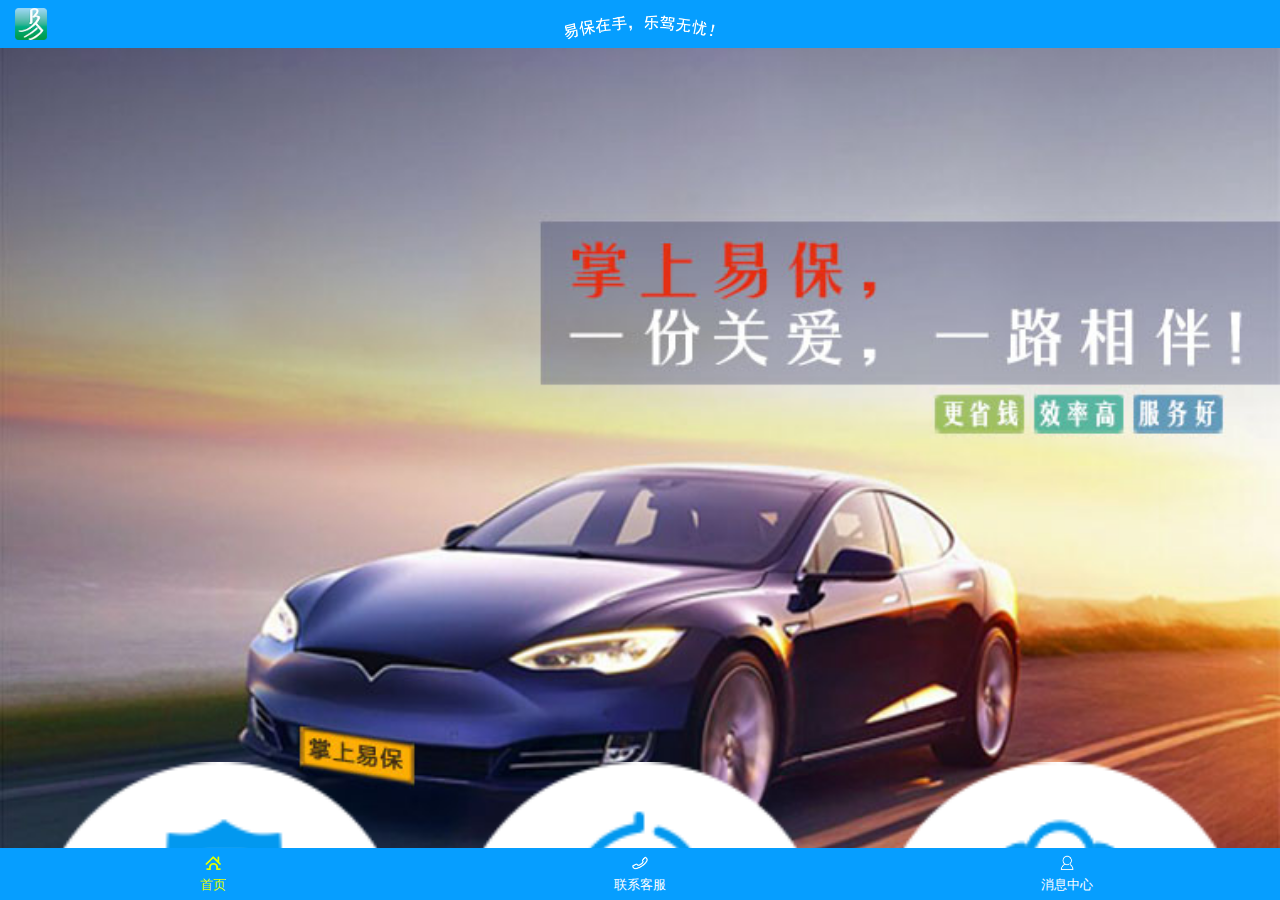
==== zsyb/index.html @ 4b7720ae "first commit" ====
<!DOCTYPE html>
<html>

	<head>
		<meta charset="utf-8">
		<meta http-equiv="X-UA-Compatible" content="IE=edge">
		<meta name="viewport" content="width=device-width, initial-scale=1,maximum-scale=1, user-scalable=no">
		<meta name="apple-mobile-web-app-capable" content="yes">
		<meta content="black" name="apple-mobile-web-app-status-bar-style">
		<meta content="telephone=no" name="format-detection">
		<meta http-equiv="expires" content="0">
		<meta http-equiv="pragma" content="no-cache">
		<meta http-equiv="Cache-Control" content="no-cache, no-store, must-revalidate">
		<title>掌上易保</title>
		<link href="css/weui2.css" rel="stylesheet">
		<link href="css/style.css" rel="stylesheet">
		<script type="text/javascript" src="js/jquery.min.js"></script>
		<script type="text/javascript" src="js/jweixin-1.0.0.js"></script>
		<script type="text/javascript" src="js/weixin.js"></script>
	</head>

	<body style="background: #FFFFFF;">
		<div class="container">
			<div class="yb_row" style="top:0;">
				<div class="index_header">
					<div class="logo_box">
						<img src="img/logo.png" />
					</div>
					<div class="index_title">
						<img src="img/indexT.png" id="banImg" />
					</div>
				</div>
				<div class="container_box">
					<div class="banner_box">
						<img src="img/topBanner.jpg" style="width:100%;" />
					</div>
					<div class="menu_box">
						<div class="menu_box_inner">
							<div class="div_box">
								<a href="ins_company.html" class="hot_link">
									<img src="img/cheXianBg.png" />
								</a>
								<a href="ins_company.html" class="hot_link">
									<img src="img/yiWaiBg.png" />
								</a>
								<a href="ins_company.html" class="hot_link">
									<img src="img/txBg.png" />
								</a>
							</div>
							<div class="div_box">
								<a href="ins_company.html" class="hot_link">
									<img src="img/wzBg.png" />
								</a>
								<a href="ins_company.html" class="hot_link">
									<img src="img/lpBg.png" />
								</a>
								<a href="ins_company.html" class="hot_link">
									<img src="img/bxBg.png" />
								</a>
							</div>
						</div>
					</div>
					
					<div class="hzhb">
						<div class="hzhb_title">
							
						</div>
						<div class="hzhb_content">
							<div class="hzhb_content_inner">
								<div class="insBlock">
									<div class="insLeft">
									    
									</div>
									<div class="insRig">
									
									</div>
								</div>
								
							</div>
						</div>
						<div class="hzhb_bottom">
							
						</div>
					</div>
				</div>
			</div>
			<div class="frame-footer">
				<div class="footer_box">
					<div class="menu_item">
						<a href="/index.html" id="home_a" class="on">
							<i class="nav01"></i>
							<p>首页</p>
						</a>
					</div>
					<div class="menu_item">
						<a href="tel:06682669998">
							<i class="nav02"></i>
							<p>联系客服</p>
						</a>
					</div>
					<div class="menu_item">
						<a href="#">
							<i class="nav03"></i>
							<p>消息中心</p>
						</a>
					</div>
				</div>
			</div>
		</div>
		<script>
			$(function() {
				//banner图片的长宽比
				var banImgRate = 760 / 534;
				var imgWidth = $(".banner_box").width();
				var imgheigth = imgWidth / banImgRate;
				$(".banner_box").height(imgheigth);
				//获取点击菜单图片宽度
				var iconWidth = $(".hot_link img").width();
				var marginTop = -(iconWidth / 2 + 5);
				$(".menu_box").css("margin-top", marginTop);
			})
		</script>
	</body>

</html>
---- zsyb/css/weui2.css ----
body,html {
	height:100%;
	-webkit-tap-highlight-color:transparent
}a {
  color: #18b4ed;
  text-decoration: none;
  -webkit-tap-highlight-color: rgba(0, 0, 0, 0);
}
a:active {
  color: #18b4ed;
}
::-webkit-input-placeholder {
  color: #CCCCCC; }

::-moz-placeholder {
  color: #CCCCCC; }

::-ms-input-placeholder {
  color: #CCCCCC; }

::-moz-placeholder {
  color: #CCCCCC; }
/*鍩烘湰鏍峰紡*/
.baseline {
  vertical-align: baseline; }

.middle {
  vertical-align: middle; }

.top {
  vertical-align: top; }

.block {
  display: block; }

.show {
  display: block; }

.hide {
  display: none; }

.inline {
  display: inline; }

.iblock {
  display: inline-block;
  *display: inline;
  *zoom: 1; }

.dtable {
  display: table; }

.cell {
  display: cell-table; }

.tleft {
  text-align: left; }

.tright {
  text-align: right; }

.tcenter {
  text-align: center; }

.center {
  margin-left: auto;
  margin-right: auto; }

.border {
  border: 1px solid #CCCCCC !important; }

.dotted {
  border: 1px dotted #CCCCCC !important; }

.hand {
  cursor: pointer; }

.move {
  cursor: move; }

.u {
  text-decoration: underline; }

.del {
  text-decoration: line-through; }

.none {
  text-decoration: none; }

.i {
  font-style: italic; }

.-i {
  font-style: normal; }

.bold {
  font-weight: bold; }

.-bold {
  font-weight: normal; }

.-wrap {
  white-space: nowrap;
  word-break: break-all;
  overflow: hidden; }

.wrap {
  white-space: pre-wrap;
  word-wrap: break-word;
  word-break: break-all; }

.left {
  float: left; }

.right {
  float: right; }

.clear {
  clear: both; }

.clearfix:after, .clearfix:before {
  display: table;
  content: " "; }

.clearfix:after {
  clear: both; }

.upper {
  text-transform: uppercase; }

.lower {
  text-transform: lowercase; }

.cap {
  text-transform: capitalize; }

.hidden {
  overflow: hidden; }

.visible {
  overflow: visible; }

.zindex {
  z-index: 1; }

.rel {
  position: relative; }

.abs {
  position: absolute; }

.fixed {
  position: fixed; }

.indent {
  text-indent: 20px; }

.lheight {
  line-height: 20px; }

.outline {
  outline: none;
  hide-focus: expression(this.hideFocus=true); }

.ell {
  text-overflow: ellipsis;
  -o-text-overflow: ellipsis;
  -moz-text-overflow: ellipsis;
  overflow: hidden; }

.yahei {
  font-family: "Microsoft YaHei"; }
  .weui_actionsheet {
  z-index: 1000;
}
/*1px瑙ｅ喅鏂规*/
.ui-border-t {
  border-top: 1px solid #e0e0e0;
}

.ui-border-b {
  border-bottom: 1px solid #e0e0e0;
}

.ui-border-tb {
  border-top: #e0e0e0 1px solid;
  border-bottom: #e0e0e0 1px solid;
  background-image: none;
}

.ui-border-l {
  border-left: 1px solid #e0e0e0;
}

.ui-border-r {
  border-right: 1px solid #e0e0e0;
}

.ui-border {
  border: 1px solid #e0e0e0;
}

.ui-border-radius {
  border: 1px solid #e0e0e0;
  border-radius: 4px;
}

@media screen and (-webkit-min-device-pixel-ratio: 2) {
  .ui-border-radius {
    position: relative;
    border: 0;
  }

  .ui-border-radius:before {
    content: "";
    width: 200%;
    height: 200%;
    position: absolute;
    top: 0;
    left: 0;
    border: 1px solid #e0e0e0;
    -webkit-transform: scale(0.5);
    -webkit-transform-origin: 0 0;
    padding: 1px;
    -webkit-box-sizing: border-box;
    border-radius: 8px;
    pointer-events: none;
  }
}

@media screen and (-webkit-min-device-pixel-ratio: 2) {
  .ui-border {
    position: relative;
    border: 0;
  }

  .ui-border-t,
    .ui-border-b,
    .ui-border-l,
    .ui-border-r,
    .ui-border-tb {
    border: 0;
  }

  .ui-border-t {
    background-position: left top;
    background-image: -webkit-gradient(linear, left bottom, left top, color-stop(0.5, transparent), color-stop(0.5, #e0e0e0));
  }

  .ui-border-b {
    background-position: left bottom;
    background-image: -webkit-gradient(linear, left top, left bottom, color-stop(0.5, transparent), color-stop(0.5, #e0e0e0));
  }

  .ui-border-t,
    .ui-border-b,
    .ui-border-tb {
    background-repeat: repeat-x;
    -webkit-background-size: 100% 1px;
  }

  .ui-border-tb {
    background-image: -webkit-gradient(linear, left bottom, left top, color-stop(0.5, transparent), color-stop(0.5, #e0e0e0)), -webkit-gradient(linear, left top, left bottom, color-stop(0.5, transparent), color-stop(0.5, #e0e0e0));
    background-position: top, bottom;
  }

  .ui-border-l {
    background-position: left top;
    background-image: -webkit-gradient(linear, right top, left top, color-stop(0.5, transparent), color-stop(0.5, #e0e0e0));
  }

  .ui-border-r {
    background-position: right top;
    background-image: -webkit-gradient(linear, left top, right top, color-stop(0.5, transparent), color-stop(0.5, #e0e0e0));
  }

  .ui-border-l,
    .ui-border-r {
    background-repeat: repeat-y;
    -webkit-background-size: 1px 100%;
  }

  .ui-border:after {
    content: "";
    width: 100%;
    height: 100%;
    position: absolute;
    top: 0;
    left: 0;
    background-image: -webkit-gradient(linear, left bottom, left top, color-stop(0.5, transparent), color-stop(0.5, #e0e0e0)), -webkit-gradient(linear, left top, right top, color-stop(0.5, transparent), color-stop(0.5, #e0e0e0)), -webkit-gradient(linear, left top, left bottom, color-stop(0.5, transparent), color-stop(0.5, #e0e0e0)), -webkit-gradient(linear, right top, left top, color-stop(0.5, transparent), color-stop(0.5, #e0e0e0));
    -webkit-background-size: 100% 1px, 1px 100%, 100% 1px, 1px 100%;
    background-size: 100% 1px, 1px 100%, 100% 1px, 1px 100%;
    -webkit-background-size: 100% 1px, 1px 100%, 100% 1px, 1px 100%;
    background-size: 100% 1px, 1px 100%, 100% 1px, 1px 100%;
    background-repeat: no-repeat;
    background-position: top, right, bottom, left;
    padding: 1px;
    -webkit-box-sizing: border-box;
    z-index: 10;
    pointer-events: none;
  }
}
/*甯冨眬*/
/* === Grid === */
.row {
  overflow: hidden;
  margin-left: -4%;
}
.row > [class*="col-"],
.row > [class*="tablet-"] {
  box-sizing: border-box;
  float: left;
}
.row.no-gutter {
  margin-left: 0;
}
.row .col-100 {
  width: 96%;
  margin-left: 4%;
}
.row.no-gutter .col-100 {
  width: 100%;
  margin: 0;
}
.row .col-95 {
  width: 91%;
  margin-left: 4%;
}
.row.no-gutter .col-95 {
  width: 95%;
  margin: 0;
}
.row .col-90 {
  width: 86%;
  margin-left: 4%;
}
.row.no-gutter .col-90 {
  width: 90%;
  margin: 0;
}
.row .col-85 {
  width: 81%;
  margin-left: 4%;
}
.row.no-gutter .col-85 {
  width: 85%;
  margin: 0;
}
.row .col-80 {
  width: 76%;
  margin-left: 4%;
}
.row.no-gutter .col-80 {
  width: 80%;
  margin: 0;
}
.row .col-75 {
  width: 71.00000000000001%;
  margin-left: 4%;
}
.row.no-gutter .col-75 {
  width: 75%;
  margin: 0;
}
.row .col-66 {
  width: 62.66666666666666%;
  margin-left: 4%;
}
.row.no-gutter .col-66 {
  width: 66.66666666666666%;
  margin: 0;
}
.row .col-60 {
  width: 55.99999999999999%;
  margin-left: 4%;
}
.row.no-gutter .col-60 {
  width: 60%;
  margin: 0;
}
.row .col-50 {
  width: 46%;
  margin-left: 4%;
}
.row.no-gutter .col-50 {
  width: 50%;
  margin: 0;
}
.row .col-40 {
  width: 36%;
  margin-left: 4%;
}
.row.no-gutter .col-40 {
  width: 40%;
  margin: 0;
}
.row .col-33 {
  width: 29.333333333333332%;
  margin-left: 4%;
}
.row.no-gutter .col-33 {
  width: 33.333333333333336%;
  margin: 0;
}
.row .col-25 {
  width: 21%;
  margin-left: 4%;
}
.row.no-gutter .col-25 {
  width: 25%;
  margin: 0;
}
.row .col-20 {
  width: 16%;
  margin-left: 4%;
}
.row.no-gutter .col-20 {
  width: 20%;
  margin: 0;
}
.row .col-15 {
  width: 10.999999999999998%;
  margin-left: 4%;
}
.row.no-gutter .col-15 {
  width: 15%;
  margin: 0;
}
.row .col-10 {
  width: 6%;
  margin-left: 4%;
}
.row.no-gutter .col-10 {
  width: 10%;
  margin: 0;
}
.row .col-5 {
  width: 1%;
  margin-left: 4%;
}
.row.no-gutter .col-5 {
  width: 5%;
  margin: 0;
}
@media all and (min-width: 768px) {
  .row {
    margin-left: -2%;
  }
  .row .col-100 {
    width: 98%;
    margin-left: 2%;
  }
  .row.no-gutter .col-100 {
    width: 100%;
    margin: 0;
  }
  .row .col-95 {
    width: 93%;
    margin-left: 2%;
  }
  .row.no-gutter .col-95 {
    width: 95%;
    margin: 0;
  }
  .row .col-90 {
    width: 87.99999999999999%;
    margin-left: 2%;
  }
  .row.no-gutter .col-90 {
    width: 90%;
    margin: 0;
  }
  .row .col-85 {
    width: 82.99999999999999%;
    margin-left: 2%;
  }
  .row.no-gutter .col-85 {
    width: 85%;
    margin: 0;
  }
  .row .col-80 {
    width: 78%;
    margin-left: 2%;
  }
  .row.no-gutter .col-80 {
    width: 80%;
    margin: 0;
  }
  .row .col-75 {
    width: 73%;
    margin-left: 2%;
  }
  .row.no-gutter .col-75 {
    width: 75%;
    margin: 0;
  }
  .row .col-66 {
    width: 64.66666666666666%;
    margin-left: 2%;
  }
  .row.no-gutter .col-66 {
    width: 66.66666666666666%;
    margin: 0;
  }
  .row .col-60 {
    width: 58%;
    margin-left: 2%;
  }
  .row.no-gutter .col-60 {
    width: 60%;
    margin: 0;
  }
  .row .col-50 {
    width: 48%;
    margin-left: 2%;
  }
  .row.no-gutter .col-50 {
    width: 50%;
    margin: 0;
  }
  .row .col-40 {
    width: 38%;
    margin-left: 2%;
  }
  .row.no-gutter .col-40 {
    width: 40%;
    margin: 0;
  }
  .row .col-33 {
    width: 31.333333333333332%;
    margin-left: 2%;
  }
  .row.no-gutter .col-33 {
    width: 33.333333333333336%;
    margin: 0;
  }
  .row .col-25 {
    width: 23%;
    margin-left: 2%;
  }
  .row.no-gutter .col-25 {
    width: 25%;
    margin: 0;
  }
  .row .col-20 {
    width: 18%;
    margin-left: 2%;
  }
  .row.no-gutter .col-20 {
    width: 20%;
    margin: 0;
  }
  .row .col-15 {
    width: 13%;
    margin-left: 2%;
  }
  .row.no-gutter .col-15 {
    width: 15%;
    margin: 0;
  }
  .row .col-10 {
    width: 8%;
    margin-left: 2%;
  }
  .row.no-gutter .col-10 {
    width: 10%;
    margin: 0;
  }
  .row .col-5 {
    width: 3%;
    margin-left: 2%;
  }
  .row.no-gutter .col-5 {
    width: 5%;
    margin: 0;
  }
  
}
/*鎸夐挳*/
.bd.spacing {
    padding: 0 15px;
}
 .bd {
            padding: 0 15px;
        }
.button_sp_area {
	padding:10px 0;
	width:60%;
	margin:0 auto;
	text-align:justify;
	text-justify:distribute-all-lines;
	font-size:0
}
.button_sp_area:after {
	display:inline-block;
	width:100%;
	height:0;
	font-size:0;
	margin:0;
	padding:0;
	overflow:hidden;
	content:"."
}
.bg-blue {/*钃濊壊*/
  background-color: #18b4ed;
}
.bg-blue:not(.weui_btn_disabled):visited {
  color: #FFFFFF;
}
.bg-blue:not(.weui_btn_disabled):active {
  color: rgba(255, 255, 255, 0.4);
  background-color: #18b4ed;
} 
.bg-blue-b {
  color: #18b4ed;
  border: 1px solid #18b4ed;
}
button.bg-blue-b,
input.bg-blue-b {
  border-width: 1px;
  background-color: transparent;
}
.bg-blue-b:active {
  border-color: #18b4ed;
}
.bg-blue-b:after {
  border-width: 0;
} 
.bg-orange {/*姗欒壊*/
  background-color: #FF6600;
}
.bg-orange:not(.weui_btn_disabled):visited {
  color: #FFFFFF;
}
.bg-orange:not(.weui_btn_disabled):active {
  color: rgba(255, 255, 255, 0.4);
  background-color: #FF6600;
} 
.bg-orange-b {
  color: #FF6600;
  border: 1px solid #FF6600;
}
button.bg-orange-b,
input.bg-orange-b {
  border-width: 1px;
  background-color: transparent;
}
.bg-orange-b:active {
  border-color: #FF6600;
}
.bg-orange-b:after {
  border-width: 0;
} 
.bg-gray {
  background-color: #e7e7e7;
}
/*瀛椾綋澶у皬 鐢熸垚11-32 35 40 45 50鍍忕礌瀛椾綋 */
.f11 {
  font-size: 11px !important;
  line-height: 11px; }

.f12 {
  font-size: 12px !important;
  line-height: 12px; }

.f13 {
  font-size: 13px !important;
  line-height: 13px; }

.f14 {
  font-size: 14px !important;
  line-height: 14px; }

.f15 {
  font-size: 15px !important;
  line-height: 15px; }

.f16 {
  font-size: 16px !important;
  line-height: 16px; }

.f17 {
  font-size: 17px !important;
  line-height: 17px; }

.f18 {
  font-size: 18px !important;
  line-height: 18px; }

.f19 {
  font-size: 19px !important;
  line-height: 19px; }

.f20 {
  font-size: 20px !important;
  line-height: 20px; }

.f21 {
  font-size: 21px !important;
  line-height: 21px; }

.f22 {
  font-size: 22px !important;
  line-height: 22px; }

.f23 {
  font-size: 23px !important;
  line-height: 23px; }

.f24 {
  font-size: 24px !important;
  line-height: 24px; }

.f25 {
  font-size: 25px !important;
  line-height: 25px; }

.f26 {
  font-size: 26px !important;
  line-height: 26px; }

.f27 {
  font-size: 27px !important;
  line-height: 27px; }

.f28 {
  font-size: 28px !important;
  line-height: 28px; }

.f29 {
  font-size: 29px !important;
  line-height: 29px; }

.f30 {
  font-size: 30px !important;
  line-height: 30px; }

.f31 {
  font-size: 31px !important;
  line-height: 31px; }

.f32 {
  font-size: 32px !important;
  line-height: 32px; }

.f35 {
  font-size: 35px !important;
  line-height: 35px; }

.f40 {
  font-size: 40px !important;
  line-height: 40px; }

.f45 {
  font-size: 45px !important;
  line-height: 45px; }

.f50 {
  font-size: 50px !important;
  line-height: 50px; }
.f55 {
  font-size: 55px !important;
  line-height: 55px; }
/*瀛椾綋棰滆壊*/
.f-red {
  color: #ef4f4f !important; }

.f-green {
  color: #04be02 !important; }

.f-blue {
  color: #18b4ed !important; }

.f-black {
  color: #333 !important; }

.f-white {
  color: #FFF !important; }

.f-zi {
  color: #FF33CC !important; }

.f-gray {
  color: #CCCCCC !important; }

.f-yellow {
  color: #FFFF66 !important; }

.f-orange {
  color: #FF6600 !important; }
/*Tab*/
.tab-fixed {
    position: fixed;
    top: 0;
    width: 100%;
    z-index:100;
}
.tab-bottom {
  bottom: 0;
  width: 100%;
  position: fixed;
}
.tab-green {
    background: rgba(0, 0, 0, 0) none repeat scroll 0 0;
    border-bottom: 3px solid #04be02;
    color: #04be02;
}
.tab-red {
    background: rgba(0, 0, 0, 0) none repeat scroll 0 0;
    border-bottom: 3px solid #ef4f4f;
    color: #ef4f4f;
}
.tab-blue {
    background: rgba(0, 0, 0, 0) none repeat scroll 0 0;
    border-bottom: 3px solid #18b4ed;
    color: #18b4ed;
}
.weui_navbar_item:after {border-right:none;}
/*鍒嗗壊绾�*/
.divider {
    color: #666;
    display: table;
    height: auto;
    line-height: 1;
    overflow: hidden;
    padding: 10px 0;
    text-align: center;
    white-space: nowrap;
}
.divider::after, .divider::before {
    background-image: url("[data-uri]");
    background-repeat: no-repeat;
    content: "";
    display: table-cell;
    position: relative;
    top: 50%;
    width: 50%;
}
.divider::before {
    background-position: right 1em top 50%;
}
.divider::after {
    background-position: left 1em top 50%;
}
.divider-dot {
  background: url([data-uri]) repeat-x scroll 0 0 transparent;
  font-size: 0;
  height: 1px; }

.divider-span {
  border-bottom: 1px solid #ddd;
  color: #333;
  font-size: 14px;
  margin-bottom: 15px;
  margin-top: 15px;
  text-align: center; }

.divider-span span {
  background-color: #fff;
  padding: 3px;
  position: relative;
  top: 10px; }
/*鍐呭*/
.p{
  padding: 20px 15px;
  font-size: 16px;
}
 /**
 * 琛ㄦ牸
 */
.ui-table {
  width: 100%;
  border-collapse: collapse;    background-color: #fff;
    line-height: 40px;
    text-align: center; }
.ui-table th {
  font-weight: 500; }

.ui-table td, .ui-table th {
  border-bottom: 1px solid #e0e0e0;
  border-right: 1px solid #e0e0e0;
  text-align: center; }

@media screen and (-webkit-min-device-pixel-ratio: 2) {
  .ui-table td, .ui-table th {
    position: relative;
    border-right: 0;
    border-bottom: 0; }

  .ui-table td:after, .ui-table th:after {
    content: "";
    position: absolute;
    width: 100%;
    height: 100%;
    left: 0;
    top: 0;
    background-image: -webkit-gradient(linear, left top, right top, color-stop(0.5, transparent), color-stop(0.5, #e0e0e0), to(#e0e0e0)), -webkit-gradient(linear, left top, left bottom, color-stop(0.5, transparent), color-stop(0.5, #e0e0e0), to(#e0e0e0));
    background-size: 1px 100% ,100% 1px;
    background-repeat: no-repeat;
    background-position: right, bottom; }

  .ui-table tr td:last-child:after, .ui-table tr th:last-child:after {
    background-image: -webkit-gradient(linear, left top, left bottom, color-stop(0.5, transparent), color-stop(0.5, #e0e0e0), to(#e0e0e0));
    background-size: 100% 1px;
    background-repeat: no-repeat;
    background-position: bottom; }

  .ui-table tr:last-child td:not(:last-child):after {
    background-image: -webkit-gradient(linear, left top, right top, color-stop(0.5, transparent), color-stop(0.5, #e0e0e0), to(#e0e0e0));
    background-size: 1px 100%;
    background-repeat: no-repeat;
    background-position: right; } }
.ui-table tr td:last-child, .ui-table tr th:last-child {
  border-right: 0; }

.ui-table tr:last-child td {
  border-bottom: 0; }
/*swipe*/
.slide{
    position: relative;
    max-width: 640px;
    overflow: hidden;
    margin: 0px auto;
}
.slide:after{
    content: '';
    display: block;
    width: 100%;
    padding-top: 50%;
}
.slide ul{
    position: absolute;
    left: 0;
    top: 0;
    width: 100%;
    height: 100%;
}
.slide li{
    list-style: none;
    position: absolute;
    left: 0;
    top: 0;
    width: 100%;
    height: 100%;
}
.slide li:first-child{
    z-index: 1;
}
.slide li img{
    position: absolute;
    left: 0;
    top: 0;
    width: 100%;
    height: 100%;
    border: none;
}
.slide .slide-desc {
  background-color: rgba(0, 0, 0, 0.5);
  position: absolute;
  bottom: 0;overflow: hidden;
  padding: 5px;
  width: 100%;
  color: #fff;
  font-size: 16px;
  text-align: center;white-space: nowrap;word-break: break-all; text-overflow: ellipsis; }
.slide .dot{
    position: absolute;
    right: 10px;
    bottom: 10px;
    z-index: 5;
    font-size: 0;
}
#slide2 .dot{
    position: absolute;
    right:50%;
    bottom: 10px;
    z-index: 5;
    font-size: 0;text-align: center;
   margin:0 auto;
}
.slide .dot span{
    display: inline-block;
    width: 5px;
    height: 5px;
    margin-left: 5px;
    border: 1px solid #fff;
    border-radius: 50%; 
}
.slide .dot .cur{
    background-color:#04BE02;border: 1px solid #04BE02;
}
.slide .txt{overflow: hidden;text-align:center;font-size:16px; white-space: nowrap;word-break: break-all; text-overflow: ellipsis;}
/*鎼滅储*/
.search-fixed {
  position: fixed;
  top: 0;width:100%;
z-index:9999;
}
.searchbar {
  padding: 8px 0;
  overflow: hidden;
  height:30px;
  -webkit-box-align: center;
  -webkit-align-items: center;
  align-items: center;
}
.searchbar .search-input {
  -webkit-transform: translate3d(0, 0, 0);
          transform: translate3d(0, 0, 0);
  margin-right: 0;
  -webkit-transition: all .3s;
          transition: all .3s;
}
.searchbar .search-input input {
  margin: 0 ;
  height:35px;
}
.search-input {
  position: relative;
}
.search-input input {
  box-sizing: border-box;
  width: 100%;
  height: 20px;
  display: block;
  border: none;
  -webkit-appearance: none;
     -moz-appearance: none;
          appearance: none;
  border-radius:1px;
  font-family: inherit;
  color: #3d4145;
  font-size: 16px;
  font-weight: normal;
  padding: 0 5px;
  background-color: #fff;
  border: 1px solid #EFEFF4;
}
.search-input input::-webkit-input-placeholder {
  color: #cccccc;
  opacity: 1;
}
.search-input .weui_icon_search {
  position: absolute;
  font-size: 12px;
  color: #EFEFF4;
  top: 50%;
  left: 3px;
  -webkit-transform: translate3D(0, -50%, 0);
          transform: translate3D(0, -50%, 0);
}
.search-input label + input {
  padding-left: 22px;
}
.search-ff::before{
color: #FFF !important;
}
/*鍥炬爣*/
@font-face {font-family: "iconfont";src:url("[data-uri] AAFKY3Z0IA1l/uoAAM9YAAAAJGZwZ20w956VAADPfAAACZZnYXNwAAAAEAAAz1AAAAAIZ2x5ZivY uVsAAALEAADB4mhlYWQKMlSSAADEqAAAADZoaGVhB94D6AAAxOAAAAAkaG10eKguI8oAAMUEAAAB 2mxvY2F3HUZsAADG4AAAAQZtYXhwAyQM8wAAx+gAAAAgbmFtZQp/3BcAAMgIAAACLnBvc3QVuwse AADKOAAABRZwcmVwpbm+ZgAA2RQAAACVAAAAAQAAAADMPaLPAAAAANOJiEwAAAAA04mITQAEA/8B 9AAFAAACmQLMAAAAjwKZAswAAAHrADMBCQAAAgAGAwAAAAAAAAAAAAEQAAAAAAAAAAAAAABQZkVk AMAAeOZ9A4D/gABcA4AAhQAAAAEAAAAAAxgAAAAAACAAAQAAAAMAAAADAAAAHAABAAAAAABEAAMA AQAAABwABAAoAAAABgAEAAEAAgB45n3//wAAAHjmAP///4saBAABAAAAAAAAAAABBgAAAQAAAAAA AAABAgAAAAIAAAAAAAAAAAAAAAAAAAABAAAAAAAAAAAAAAAAAAAAAAAAAAAAAAAAAAAAAAAAAAAA AAAAAAAAAAAAAAAAAAAAAAAAAAAAAAAAAAAAAAAAAAAAAAAAAAAAAAAAAAAAAAAAAAAAAAAAAAAA AwAAAAAAAAAAAAAAAAAAAAAAAAAAAAAAAAAAAAAAAAAAAAAAAAAAAAAAAAAAAAAAAAAAAAAAAAAA AAAAAAAAAAAAAAAAAAAAAAAAAAAAAAAAAAAAAAAAAAAAAAAAAAAAAAAAAAAAAAAAAAAAAAAAAAAA AAAAAAAAAAAAAAAAAAAAAAAAAAAAAAAAAAIAIgAAATICqgADAAcAKUAmAAAAAwIAA1cAAgEBAksA AgIBTwQBAQIBQwAABwYFBAADAAMRBQ8rMxEhESczESMiARDuzMwCqv1WIgJmAAAABQAs/+EDvAMY ABYAMAA6AFIAXgF3S7ATUFhASgIBAA0ODQAOZgADDgEOA14AAQgIAVwQAQkICgYJXhEBDAYEBgxe AAsEC2kPAQgABgwIBlgACgcFAgQLCgRZEgEODg1RAA0NCg5CG0uwF1BYQEsCAQANDg0ADmYAAw4B DgNeAAEICAFcEAEJCAoICQpmEQEMBgQGDF4ACwQLaQ8BCAAGDAgGWAAKBwUCBAsKBFkSAQ4ODVEA DQ0KDkIbS7AYUFhATAIBAA0ODQAOZgADDgEOA14AAQgIAVwQAQkICggJCmYRAQwGBAYMBGYACwQL aQ8BCAAGDAgGWAAKBwUCBAsKBFkSAQ4ODVEADQ0KDkIbQE4CAQANDg0ADmYAAw4BDgMBZgABCA4B CGQQAQkICggJCmYRAQwGBAYMBGYACwQLaQ8BCAAGDAgGWAAKBwUCBAsKBFkSAQ4ODVEADQ0KDkJZ WVlAKFNTOzsyMRcXU15TXltYO1I7UktDNzUxOjI6FzAXMFERMRgRKBVAExYrAQYrASIOAh0BITU0 JjU0LgIrARUhBRUUFhQOAiMGJisBJyEHKwEiJyIuAj0BFyIGFBYzMjY0JhcGBw4DHgE7BjI2Jy4B JyYnATU0PgI7ATIWHQEBGRsaUxIlHBIDkAEKGCcehf5KAqIBFR8jDg4fDiAt/kksHSIUGRkgEwh3 DBISDA0SEowIBgULBAIEDw4lQ1FQQCQXFgkFCQUFBv6kBQ8aFbwfKQIfAQwZJxpMKRAcBA0gGxJh iDQXOjolFwkBAYCAARMbIA6nPxEaEREaEXwaFhMkDhANCBgaDSMRExQBd+QLGBMMHSbjAAABACz/ iAPSA14AKQBGQEMGAQECHhQCBAMCAQUAA0AAAgABAwIBWQADAAQAAwRZBgEABQUATQYBAAAFUQAF AAVFAQAlIx0bFxUPDQkHACkBKQcOKyUiByU2JyUWMz4BNy4BJw4BBxQXBSYjDgEHHgEXMjcFBhUe ARc+ATcuAQM4Ri3+mgYGAWYuRUFYAQFYQUJZAQP+nC9EQlkBAVlCRC8BZAMBWUJBWAEBWLwx0BkY zzIBWEFCWAEBWUEKE8w0AVhBQlcBM80TC0JXAQFXQkFYAAAAAAIAJf+hA98DXwASACAAMEAtAQED AhEBAQMCQBIAAgE9AAAAAgMAAlkAAwEBA00AAwMBUQABAwFFJiUmJgQSKwUBNjUmJyYnBgcGBxYX FhcyNwkBPgE3FhcWFwYHBgcuAQPf/s9EBWVkmZllZQMEZWSZcV8BMfzfA6J7elFSBARSUXp7ogsB MWBxmmNmBQVmZJmYZmQEQ/7NAlZ7ogMDUVB8e1BRBASiAAEAQv+oA7kDRAAHAAazBwIBJislBRMB FwkBBwI2AQV+/InpAjP+PAZncQNO/fZuAgD9zPAAAAAAAQBXADgDqQLDAAIADkALAgEAPQAAAF8Q AQ8rEyEBVwNS/lYCw/11AAIAvAAaA0EC4AADAAsAO0A4BQECAQFABgQCAgEDAQIDZgADA2cAAAEB AEsAAAABTwUBAQABQwQEAAAECwQLCgkHBgADAAMRBw8rEzUhFQElBSMdASMRvAKF/bwBAAEEwIMC fmJi/v/i4sGiAWMAAAABAFcANgOpAsEAAgAOQAsAAQA+AAAAXxEBDysJASEB/wGq/K4Cwf11AAAA AAIADP/wA/QDEQA6AE4AhEANPiolHwQKCyQBBQoCQEuwIVBYQCsIAQAHAQECAAFXBgECAAMEAgNY AAQACwoEC1kACQkKQQAKCgVRAAUFCwVCG0AoCAEABwEBAgABVwYBAgADBAIDWAAEAAsKBAtZAAoA BQoFVQAJCQoJQllAFE1LRUM6OTg2NDMyMBYoIREREQwUKwEHIRUhFSMVPwEHDgEHBicuASMOAQcO ARceATc+AT8BFxYEHwE1Jy4BLwE3PgE1NCYrATUhNTQPATUjAxYfAQcGBw4BJyYnJjY3PgEXHgEB ogL+9gEN3uHjBAgwBghCVWc5OlIkRwlBRtJoJG0WDCYdAQEeFjspoCARFxE1KE51ARqNjY0dQyUn FhcoOXJEkAkDEBgdP0EwMwLPQjJYMAICEB5yAwITGhMBFxoypzc7CjISThkOEw92DQmtDwsyDQYu JJYOBwRYLAQBAYj+BxcTFRscHisjBAhuISsSFg4CAQkAAAASAET/xAO8AzwAAAACAAQABgAIAAoA DAAcACsAOwBIAFgAZwBvAH8AjQCcAJ0AnUCaOjIeAwAGlkMCCQedd2dlYzMrKScACgsJh1cCDQt+ dloDDAIFQAAABgEGAAFmEAEBBwYBB2QRAQMNAg0DAmYAAgwNAgxkAAQABgAEBlkIAQcKAQkLBwlZ DwELDgENAwsNWQAMBQUMTQAMDAVRAAUMBUULCwUFj46Mi4qJc3FtbGloUE9HRkVELy0WFQ4NCwwL DAwLBQYFBhUSDysBJRUBNQMzNxUBNQUjAiIOAhQeAjI+AjQuAQMRFhcWFxYXFhcHNic0JwM2MzIX FhcRJicmLwM2BzY3Njc2NxcmDwEhNgMmNTQ3NjchBgcGDwMmNxEmJyYnJicmJzcGFxQXNjIWFAYi JjQTBiMiJyYnERYXFh8DBjcGBwYHBgcnFjcyNyEGNyE2NzY/AxYXFhUUByMA/wIC/pQBAdb+lAFr AQ+0pXZHR3altKV2R0d2XTMsEw8nGwYGzwMCAdAYFzY0DQ0MDgUGJBLDM94PECcvCwzQExMO/qAW NAMPAwQBJhAMBQQkEcQU8TMsExAmGwYH0AMCAWtuT09uT7QYFzY0DQ0MDgYFJRHDM9wPECYwCwzQ ExMHBwFgFSL+2hAMBQQkEcQVBgMOjgHrAwH+kAECAwIB/pIBmAK/R3altKV2R0d2pbSldv7cAS0W IhAPJy8LDNATEwcHAX0DDgMF/toQDAUEJRHDFZQTECYbBwbQAwECM/79GBc2NA0NDA4FBiURwzMX /tMWIw8QJi8LDNATEwcHok9uT09u/i4DDgMFASYQDAUEJBLDFZITDycbBgbPAwIBM1IMDgUGJBLD MzgYFzY0AAwAh//VA34DLABXAGMAcACRAJ8AqADLAOEA+wEPARoBIQLuS7ALUFhBJgEhAFoAAgAD AAQAhAANAAwAAwAFAAYAlgABAAgACQDIAMQAtACpAEYAPwAZAAcACwAIAOQAOwAgAB8ABAAOAAsA NgABAAwADgAGAEAbS7AMUFhBJgEhAFoAAgADAAQAhAANAAwAAwAFAAYAlgABAAgABwDIAMQAtACp AEYAPwAZAAcACwAIAOQAOwAgAB8ABAAOAAsANgABAAwADgAGAEAbQSYBIQBaAAIAAwAEAIQADQAM AAMABQAGAJYAAQAIAAkAyADEALQAqQBGAD8AGQAHAAsACADkADsAIAAfAAQADgALADYAAQAMAA4A BgBAWVlLsAtQWEBXAAQCAwIEA2YAAAMGAwAGZgAJBwgHCQhmAAgLBwgLZAALDgcLDmQADgwHDgxk DwENDAEMDQFmAAMABgUDBloABQoBBwkFB1kAAgIKQQAMDAFSAAEBCwFCG0uwDFBYQFEABAIDAgQD ZgAAAwYDAAZmCQEIBwsHCAtmAAsOBwsOZAAODAcODGQPAQ0MAQwNAWYAAwAGBQMGWgAFCgEHCAUH WQACAgpBAAwMAVIAAQELAUIbS7AbUFhAVwAEAgMCBANmAAADBgMABmYACQcIBwkIZgAICwcIC2QA Cw4HCw5kAA4MBw4MZA8BDQwBDA0BZgADAAYFAwZaAAUKAQcJBQdZAAICCkEADAwBUgABAQsBQhtL sDJQWEBUAAIEAmgABAMEaAAAAwYDAAZmAAkHCAcJCGYACAsHCAtkAAsOBwsOZAAODAcODGQPAQ0M AQwNAWYAAwAGBQMGWgAFCgEHCQUHWQAMDAFSAAEBCwFCG0BZAAIEAmgABAMEaAAAAwYDAAZmAAkH CAcJCGYACAsHCAtkAAsOBwsOZAAODAcODGQPAQ0MAQwNAWYAAwAGBQMGWgAFCgEHCQUHWQAMDQEM TQAMDAFSAAEMAUZZWVlZQCHw7ufl19XBv7Gvp6WjoZiXlZORkIGAcG9dXFdWLy4kEA8rAQ4BBwYj IgYVFAcGHwEHDgEXHgE3PgE3NhcUFhceAR8BBgcGFQYXFhcWFxY2NzYyFxY3NicmNzYnJi8BNzY/ ARceARcWNjc2Jy4BJy4BNzYnJicuAScuARcWFxYGJicmNjc+AQcWFxYHBicmNTQ3PgEXHgEVFAYH BjU0NzYHBgcOAScmBwYXFgYmJyY1NDY3NhYHFjMyFQYiJicmJyYXFhcGKwE3NjsBBgUWBwYWFxYz FjY9ARcWNjc2Fx4BBw4BBwYnJicmNj8BFx4BBxYXFhcWFxYUBiMiJicmNz4BJyY3NgUWBxQjIhcW FxYGBwYnIicmNzY3Njc2Nz4BAw4BFxY3Njc2FxYfARY3NjU0JyYHBhYXFjY3NjU0JhYUBicmNhcB y1p2BwIDBA0FBgIBFiceDAUKCwggBQYDGQsFBwECAQ4oAQcIAxA/GjEyMz81ki8jDAUCAQULHgwS EgoJDQoYCAoQAwEHBiIQCwMCBxUKBAltUhdUeRkDAx8tDwkBCAojgBkDAxUVFyUYCB6dITsiDggL DAkFCzmBNxMBAggHBCAJCksoHGHAMkAgAiEzEjcJBg4GzAoTExQUCQUB/ucEBwYDCxQsIxAdTY83 EgMJBgcUgVV1UT0JAQYGBQ4FDR0GCw0NChwZER4qPQgECQYBBQwXGAH4FQEIBQYGAgEDCRpEKgUK JCgGBAoLCQgIywYGAgMHAgEECgUCAwMFAggQgQoBCwgKBwkZDQsDAggEAycUil8cGQcKCAgZGRw0 ai4UCgQEIgoIBQYwEAYKAwQBBxUyEQoLBRwJBAQKCgodMSYdDAECCxQMBhoaGRkUDxkDAygiIBwZ RxUPCQ4mIg8fU4IaCAOBECsmMQMeEDgRFA4NESwsFxYKEDksFAcCqwkeCQUWBAIBAg8QBAIJKgIp DgIBDQwEDgcHBwsiCAUDfxEEAwUECgkFBAIUAgICATQCLConDBcBFzIrAwgeJA0DCl8cT2YEBU8+ VBQ3DgwJAwjlBgcIDQkYFA8FFhIJEAwFAgQQEAwKCwUHBhELCQcXAQUKFBcMBwMCDgwCAhIHFQcO DgMGEAEBCBEPCgUMEgYOCgsjCAUBCAgQExIYEAMGBQsCAAAGAB7/8QPjAwkAHAAnADIASgBTAFwA KkAnDQEAAwFAPzwLAwA9AAIBAmgAAQMBaAADAANoAAAAX1BPMjElLwQQKwEOAx4BFxYGDwE/ARcW OwEnJj4COwEnLgIHHgEHBi4CNz4BBR4BDgEnLgE3NhYXDgEXHgM/ARcWNzYnJjY3PgEuAwceAQcO AScmNhcWBgcGJjc+AQE1RXFGIQ0/NwoCDhA6OR82LhAGECRWg0obBRZ+r3MXAhYRJRYHDAsqAQIR CA8iFB4FHAsed2qDBANFbIlFFi4uAgEMCwEONjALPF2CSwkIBAg2Cgst3w4EERopDQkmAwkNQ1pt aWUkBg8pMB8eBw4WPHlaORNMcjCgEDYOCwUYIhIPCQoMJh8QBwxADwYBgBSQXD1oPRcVBhkZAgMl IgwKJ2hnYUUekQcaCxkCFxslFA4nCQ0nGhAHAAAGACoABAPUAv0AFgAxAEQAVABeAHAAOkA3LAEE BQFAAAABAGgAAQUBaAAFBAVoAAIDAmkABAMDBE0ABAQDUgADBANGY2FUU0tKOjkxMCUGDysBDgEX HgEzMhceARUUFhcWNjc2JicuAQUGBwYWFxYkNz4BJicuATc2Jy4BDwE3NicmBhceARUUBgcOAScu ATU0Nz4BNzYHBhUUFxY2Nz4BNTQmJyYGFxYVFAYnJj4CAQYWMzIWFRQWFxY2NTQmJyYGAqAWCRAI FyBYLBwOBAwcJAYIRj0ocv6yZml/D4ySAVlqNR4zOxAMAxIKDmROKQQGKhE/jkVPXE8rhCdKTzUZ LyV1U19HHFggKDAwIRpNEQc4EAkEFCkBLBUXIh0bBQgZJEE0FhIC+AooEAcFNCArOjQUBxAmNEOL JBcQgCRwh+9ERylmMW9aFQUJBS8eLBQbDilFFQkB+RNOMjZdGw4EChVPNDgxGBsNJ1ssVEolDwIQ FUgnH0ENCwOBBxEXGw8JIxUDAYkVKR8hFRAGESEpM0QEAgQAAAABACkAaAPXApoAFABTS7AWUFhA HAACAwJoAAMBAQNcAAEAAAFNAAEBAFIEAQABAEYbQBsAAgMCaAADAQNoAAEAAAFNAAEBAFIEAQAB AEZZQA4BAA8NCwkGBQAUARMFDislMjY1NCYjNC4BIyIGByMiBhUUFjMDXjRFRzJXk1Z1thQeQFhX QWhGNDVTVY1Oh2xkQ0FXAAAAAAQAK/+pA9UDUwAIABkAJQAmADlANiYBBAE/BgECAAUBAgVZAAEA AAQBAFkABAMDBE0ABAQDUQADBANFCgkhIBsaEhEJGQoZExIHECsTFBYgNhAmIAYBIg4CFB4CMj4C NC4CEiIuATQ+ATIeARQGBcW4AQW5uf77uAE7YK1+Skp+rb+ufUtLfa4S4sBvb8Div3Bw/tABfoK5 uQEFuLgBUkp+rb+ufUtLfa6/rX5K/Itwv+LAb2/A4r9wAAAAAwAr/6kD1QNTABAAHAAdAC9ALB0B AgE/BAEAAAMCAANZAAIBAQJNAAICAVEAAQIBRQEAGBcSEQkIABABEAUOKwEiDgIUHgIyPgI0LgIS Ii4BND4BMh4BFAYFAgBgrX5KSn6tv659S0t9rhLiwG9vwOK/cHD+0ANTSn6tv659S0t9rr+tfkr8 i3C/4sBvb8Div3AAAAMAQP/AA8ADQAAHAA8ANgBJQEYUAQQCLygfHgQFBAJAAAQCBQIEBWYHAQUG AgUGZAAGAwIGA2QAAQACBAECWQADAAADTQADAwBSAAADAEYVFS4YExMTEAgWKwQgABAAIAAQACAG EBYgNhAHJy4BDwEjBg8BBhQXFh8BHgQzMj8BERQWMjY1ERcWMzY3NjQCuf6O/vkBBwFyAQf+3/7C 4eEBPuHKngcTCQEBBgKgCQkBAgICBAMEAwINCWgTGhNpCQ4NCQpAAQcBcgEH/vn+jgI54f7C4eEB PmmgBwQEAQMDnwkbCQIBAgEBAQEBCmf+zw0TEw0BM2oKAQgKGgAAAAABAEj/4AO/Ax4AUAAlQCJQ OAQABAI+AwECAQJoAAEBAFEAAAALAEJHRkVDKikUEgQOKwEmBg8BJicuAQYHDgEXHgEXHgEzMjY3 PgU3NiYnJg4BBwYHDgIiJicuAScmNz4BFhceARcnJgYHBhQeAR8BFjsBFzI+Az8BNiYnA6sMGAQZ LVhb385FMikLDFVEN4FDYrM8CREODAsIAwMODQgRCwIQLyNeaW5tLjlIChVYOq+9Tio/Em4NGAUC BQkGogYGAwIECAYGBQE6BAsNAn8FCw1FZEJEGVZbQp9TUo4yKSpWUAwZGhscHA8NFgMCBgwJSj0u QR4kIit3RpB1TEoWOSBVMisFCwwGDQsJAz8CAQIEBQcEoQwYBQAAAAMBogAAAmIDAAAHABUAHQB4 S7ALUFhAIAAAAAECAAFZAAIAAwQCA1kABAUFBE0ABAQFUQAFBAVFG0uwFlBYQBoAAgADBAIDWQAE AAUEBVUAAQEAUQAAAAoBQhtAIAAAAAECAAFZAAIAAwQCA1kABAUFBE0ABAQFUQAFBAVFWVm3ExUl IxMSBhQrADQ2MhYUBiIHNDYzMh4BFRQGIyIuARA0NjIWFAYiAaI4Tzk5Tzg4KBosGjknGi0ZOE85 OU8CeFA4OFA4wCg4GiwaKDgaLP7SUDg4UDgAAAQAQP/AA8ADQAAVACYAMgA+AExASQABAAFoAgoC AAADBAADWgsBBAkBBwYEB1kIAQYFBQZNCAEGBgVRAAUGBUUYFgEAPDs2NTAvKikhHhYmGCYSDwwK BwQAFQEVDA4rASM1NCYjISIGHQEjIgYUFjMhMjY0JgchIgcGFREUFjMhMjY1ETQmARQGIiY1ETQ2 MhYVExQGIiY1ETQ2MhYVA6CgOCf+vyg4oA0TEw0DQA0TE439wA0KCTgoAcAoOBP+kxMaExMaE8AT GhMTGhMCoEAoODgoQBMaExMaE4AJCQ7+ICg4OCgB4A0T/kANExMNAWANExMN/qANExMNAWANExMN AAAABABA/8ADwQNAAAsAFAA0AFgAvrU4AQgMAUBLsChQWEBAAAgMBwwIB2YOAg0DAAQBBABeAwEB AWcABgAFCwYFWQALAAoJCwpZAAkADAgJDFkABwQEB00ABwcEUQ8BBAcERRtAQQAIDAcMCAdmDgIN AwAEAQQAAWYDAQEBZwAGAAULBgVZAAsACgkLClkACQAMCAkMWQAHBAQHTQAHBwRRDwEEBwRFWUAo FxUNDAEAWFdPTElGPj02NTEuKCUiHxU0FzQREAwUDRQGBAALAQsQDislIgYUFjMyPgE1NCYhIgYU FjI2NCY3ISIuAicDJy4BKwEiJjQ2OwEyFh8BEx4BMyEyFhQGJSImJzQ+ATclMjY3EzYmJy4BIyEi JjQ2MyEyHgEXFgcDDgEjAWEbJSUbER0SJgGmGyUlNSYmJf34ESAYEQI2HwISCikNExMNKSM2BB82 AhEKAggNExP+EwwTAQcOCQGyDBIBMwEFBQMHBf3WDRMTDQIqDBcUCB4GMwQ1I0AlNiURHhEbJSU2 JSU2JSANFh8RAX6zCxETGhMwI7L+gAsQExoTgBENCBAJASAQCwEgCBEFAwQTGhMHDAohMP7fITAA AAAADwBg/+ADoAMgAA8AHwArADcAQwBPAFsAZwB3AIcAlwCnALcAxwDXANRA0R0BFyYcIwMWFRcW WRsBFSQYIQMSARUSWR8BAg4BAk0ADggBDk0ACBEBCE0ADQoEDU0PCwkDAQAKBwEKWQAHBQQHTQAR IAEQAxEQWQAFDAYCBAAFBFklGiIDFBQTURkBExMKQQADAwBRHgEAAAsAQsrIubiqqJqYiYh6eGpo ERACANLPyNfK18G+uMe5xrKvqLeqt6KfmKeap5GOiJeJloJ/eId6h3JvaHdqd2NiXVxXVlFQS0pF RD8+OTgzMi0sJyYhIBkWEB8RHgoHAA8CDycOKwUjIiY9ATQ2OwEyFh0BFAYDIgYdARQWOwEyNj0B NCYjACImPQE0NjIWHQEUFiImPQE0NjIWHQEUJiImPQE0NjIWHQEUBiImPQE0NjIWHQEUBiImPQE0 NjIWHQEUJiImPQE0NjIWHQEUBSMiJj0BNDY7ATIWHQEUBhMjIiY9ATQ2OwEyFh0BFAYDIgYdARQW OwEyNj0BNCYjByMiJj0BNDY7ATIWHQEUBgUjIiY9ATQ2OwEyFh0BFAYDIgYdARQWOwEyNj0BNCYj ByMiJj0BNDY7ATIWHQEUBgGAwCg4OCjAKDg46A0TEw3ADRMTDQFtGhMTGhNtGhMTGhMTGhMTGhOT GhMTGhOTGhMTGhMTGhMTGhP+wEANExMNQA0TEzPAKDg4KMAoODjoDRMTDcANExMNQEANExMNQA0T EwHzwCg4OCjAKDg46A0TEw3ADRMTDUBADRMTDUANExMgOCjAKDg4KMAoOAFAEw3ADRMTDcANE/7g Ew1ADRMTDUANExMNYA0TEw1gDc0TDUANExMNQA1TEw2ADRMTDYANsxMNgA0TEw2ADe0TDSANExMN IA2zEw1ADRMTDUANEwFAOCjAKDg4KMAoOAFAEw3ADRMTDcANE8ATDUANExMNQA0TgDgowCg4OCjA KDgBQBMNwA0TEw3ADRPAEw1ADRMTDUANEwAFAED/wAPAA0AACwAXAC0AOABaAQhLsAtQWEA0AAUI BWgABwQBAQdeAAgJBg4DBAcIBFkNCwMDAQIBAAwBAFoADAoKDE0ADAwKUQ8BCgwKRRtLsBRQWEAu AAUIBWgABwQBAQdeDQsDAwECAQAMAQBaAAwPAQoMClUJBg4DBAQIUQAICAoEQhtLsBZQWEAvAAUI BWgABwQBBAcBZg0LAwMBAgEADAEAWgAMDwEKDApVCQYOAwQECFEACAgKBEIbQDUABQgFaAAHBAEE BwFmAAgJBg4DBAcIBFkNCwMDAQIBAAwBAFoADAoKDE0ADAwKUQ8BCgwKRVlZWUAiOzkZGFNSS0hD QTlaO1o4NzMwKickIh8cGC0ZLRUVFRAQEiskIiY1ETQ2MhYVERQGIiY1ETQ2MhYVERQBIzU0JiMh IgYdASMiBhQWMyEyNjQmJTQ2MyEyHgEdASEBISImNRE0PgEzMhYVERQWMyEyNjURND4CMh4CFREU BgJtGhMTGhPTGhMTGhMB4KA4J/6/KDigDRMTDQNADRMT/ZMTDQFBCA8I/oABoP5AKDgJDgkNExMN AcANEwUJDA0MCAU4gBMNAWANExMN/qANExMNAWANExMN/qANAg1AKDg4KEATGhMTGhNADRMIDwlA /SA4KAHgCQ8IEg7+IA0TEw0B3wcMCAUFCAwH/iEoOAAAAwAg/+AD4ANBACUAKwBCAEhARUI9Hh0U CwYCCAFAAAIIBggCBmYAAAAIAgAIWQAGAAMEBgNZBwUJAwQEAVEAAQELAUImJkA/Ojg0Mi8tJism Kx8mOxIKEisJASYiBwEOAR4BPwERFBYzITI2NREXHgEzMj4CPwE+AjQuAgE1NDIdASUUKwE1NCYj Ig4BHQEjIiY1EQE2MhcBA9T+ahpIGv5qCgMQGgoNRSgCgCUuDAQKBgMFBgUCBAIDAgIDBP4JQAFA E+0yLh8tFNMPHgFJCRsJAUoB6wFBFRX+vwgaFQMIC/58KDg1KwGCCQMEAQIDAgQDBwcHBwYG/jex Dg6xICCxHy8YIhSxFQsBtgEEBwf++wAAAwBB/8ADwQNAAAgAEQBCAFZAUyYBBAYBQAAFAAYEBQZZ AAQACQgECVkACAAHAAgHWQsCCgMAAQEATQsCCgMAAAFRAwEBAAFFCgkBADs5NTIvLCIfHBkVEw4N CREKEQUEAAgBCAwOKyUiBhQWMjY0JiEiBhQWMjY0JhMmIyEnLgIrASIGFBY7ATIeAhUXEx4DMyEy NjQmIyEiLgEvASUyPgI3EzYmAWEaJiY1JSUBpRomJjUlJW0ZJv1/AgMbKRcoDRMTDSgFCwgGHzYD EBkgEQIIDRMTDf34Bw0IAQUB+xEgGRACMwMNQCU1JiY1JSU1JiY1JQKEHA0XJhYTGhMECAsFs/6C ER8WDRMaEwcNByYfDRYeEQEgFysAAAACAB//4APiA0EAIwAvAC5AKxQLAgIAAUADAQIABQACBWYA AAAFBAAFWQAEBAFRAAEBCwFCIxghGDsSBhQrCQEmIgcBDgEeAT8BERQWMyEyNjURFx4DMhYzMjY3 PgEuAQEVIzU0NjMyHgIVA9b+ZxpIGv5qCgMQGgsNRCgCgCYuDgIDAwQDAwIHDgQEBAIG/oXAMi4Y JhYMAewBQBUV/r8IGhUDCAv+fCg4NSsBhQwBAgECAQcGBQwMDP57Q7MfLg0XGg8ABQBA/+ADwAMg AAsAOQBFAFEAlgCWQJNqXQIKC2tcAgMKAkAABg0JDQYJZgADCg8KAw9mAA8MCg8MZBMBDAQKDARk AA0ADggNDlkACREBCAEJCFkAAQAACwEAWQALEgEKAwsKWQAFBQdRAAcHCkEABAQCURABAgILAkJT UkhGPDoODJSTiIZjYVKWU5ZOS0ZRSFFCPzpFPEU0MSopJCEcGRQTDDkOORUQFBArEiImPQE0NjIW HQEUASEiJj0BNDYyFh0BFBYzITI2NRE0JiMhIgYdARQGIiY9ATQ+AjMhMhYVERQGASMiJjQ2OwEy FhQGAyMiJjQ2OwEyFhQGFyIuAicmNjc2NzUuATU0MzIeAxUUBxUeBBceAQ4BJy4CJy4CPQE0Njc2 NTQmIyIGFRQWFxYdARQGBwYHBq0aExMaEwKg/YAoOBMaExMNAoANExMN/YANExMaEw8aJBMCgCg4 OP04YA0TEw1gDRMTDWANExMNYA0TE3IFCggGAgMODWFHMi7ALkYpGgl/EzElKg0GDQ4GFg0RLGEc CA4IBwZyPERFOycsDRIMMIsEASATDaANExMNoA3+rTgnQQ0TEw1BDRITDQKADRMLBi8NExMNLxAe Fg04KP2AKDgCQBMaExMaE/6gExoTExoTYQQGCQYNFgMXCBQrgWLAFyU1Mh2rZBQCCAcJAgIDFhoO AwQJEAIBCQ4IQQgNBVKTRTs7RVlrIgkQQQwTAQIdAQAAAAQAYP/AA6ADQAALABsAKwBNAEtASAAJ AAcDCQdZAAMIBgsDBAEDBFkAAQAABQEAWQAFAgIFTQAFBQJRCgECBQJFHRwODENBOzo1My0sJSIc Kx0qFhMMGw4bFRAMECskIiY9ATQ2MhYdARQFISImNRE0NjMhMhYVERQGASIGFREUFjMhMjY1ETQm IyoBJj0BNC4BIyIGHQEUBiImPQE0PgEzMh4GHQEUAg0aExMaEwEg/YAoODgoAoAoODj9WA0TEw0C gA0TEw1TGhM7WS5KdBMaE0xyQBcvLCskHxYMgBMNYA0TEw1gDdM4KAFgKDg4KP6gKDgB4BMN/qAN ExMNAWANExMNgjRZMWlVgg0TEw2CTHc7ChIaISkuNRuCDQAAAAIAYP/gA6ADIAAPADABNEuwC1BY QBgrAQUGIBICAgUbGAIDAgNAEQEFHgECAj8bS7AMUFhAEysgEhEEAgYbGAIBAgJAHgECAT8bQBgr AQUGIBICAgUbGAIDAgNAEQEFHgECAj9ZWUuwClBYQCwABgcFBwZeAAUCBwUCZAACAwcCA2QABwcA UQgBAAAKQQQBAwMBUQABAQsBQhtLsAtQWEAtAAYHBQcGBWYABQIHBQJkAAIDBwIDZAAHBwBRCAEA AApBBAEDAwFRAAEBCwFCG0uwDFBYQCEABgcCBwYCZgAHBwBRCAEAAApBBQQDAwICAVEAAQELAUIb QC0ABgcFBwYFZgAFAgcFAmQAAgMHAgNkAAcHAFEIAQAACkEEAQMDAVEAAQELAUJZWVlAFgIALi0p KCIhHRwaGRUUCgcADwIPCQ4rASEiBhURFBYzITI2NRE0JgMBFQYHIg4BBwYiLwEiNSYnNSMnLgE2 NzYWHwE3NjIeAQNA/YAoODgoAoAoODiR/wACBAEBAgEGDAYCAQYBAX4GBAUGCRsJZ+oJGxIBAyA4 KP2AKDg4KAKAKDj+qv79AQICAQEBAgICAQMBAYEGERAHCQEJauwJExoAAAAAAwBg/+ADoAMgACAA MABAATxLsAtQWEAaIAACAQAEAQIBGw0CAwIVEQIEAwRAHAECAT8bS7AMUFhAFyAAAgEABAECARsV EQ0EBAIDQBwBAgE/G0AaIAACAQAEAQIBGw0CAwIVEQIEAwRAHAECAT9ZWUuwC1BYQDwAAAgBCAAB ZgABAggBAmQAAgMIAgNkBQEDBAgDBGQABAkIBAlkCwEICAdRAAcHCkEACQkGUgoBBgYLBkIbS7AM UFhANgAACAEIAAFmAAECCAECZAMBAgQIAgRkBQEECQgECWQLAQgIB1EABwcKQQAJCQZSCgEGBgsG QhtAPAAACAEIAAFmAAECCAECZAACAwgCA2QFAQMECAMEZAAECQgECWQLAQgIB1EABwcKQQAJCQZS CgEGBgsGQllZQBgyMSMhOjcxQDI/KyghMCMwFCITFBQRDBQrASYiDwEnLgEGFB8BMxUWFzMXFjMy Nz4CMzY3NQE2JicTISImNRE0NjMhMhYVERQGASIGFREUFjMhMjY1ETQmIwLXCRsJ6mcJGxMJfgEB BAIDBgYHBQECAQEEAgEACgEJaf2AKDg4KAKAKDg4/VgNExMNAoANExMNAfYKCexqCQETGgqBAQED AwICAQEBAgIBAQMJGgr96TgoAoAoODgo/YAoOAMAEw39gA0TEw0CgA0TAAACAED/wgPAAz4AGAA0 AEFAPgcBBQYCBgUCZgQIAgIDBgIDZAAAAAYFAAZZAAMBAQNNAAMDAVIAAQMBRhoZMS8sKygmIyEe HRk0GjQsEgkQKwEuASIGBw4CFRQWFx4CMzI+AjU0LgEDIxUUBiImPQEjIiY0NjsBNTQ2MhYdATMy FhQGAz1Ao7SjQCo7HkQ/KmZxPFqjf0QeO4fAExoTwA0TEw3AExoTwA0TEwK7QENDQCplcTtZoz8q Ox5Df6NZO3Fl/s/ADRMTDcATGhPADRMTDcATGhMAAAABAH8A3wOBAnsAHwAdQBoUDQIBAAFAAwEA PgAAAQBoAgEBAV8kLhEDESsJASM1JgcGBwEOARQWFx4CMzI3CQEWMzI2Nz4CLgEDd/6eARIVBAL+ ogUFBQUDBwgEDgkBSAFMCg0GDAUDBQEBBQEXAV8BEQ0CA/6fBQwMDAQDBAIJAUv+tgkFBQMKCQoJ AAMAQP/CA8ADPgASACUAQQCSS7AKUFhANgAFAgQCBV4GCgIEBwIEB2QJAQcIAgcIZAAIAwMIXAAB AAIFAQJZAAMAAANNAAMDAFIAAAMARhtAOAAFAgQCBQRmBgoCBAcCBAdkCQEHCAIHCGQACAMCCANk AAEAAgUBAlkAAwAAA00AAwMAUgAAAwBGWUAWJyY+PDk4NTMwLisqJkEnQScXGhALEisEIi4CNTQ+ ATc+ATIeAhQOAQIiDgIUHgIzMj4BNz4BNC4BEyM1NCYiBh0BIyIGFBY7ARUUFjI2PQEzMjY0JgJa tKN/RB47KkCjtKN/RER/sJqMbTo6bYxNM2FXJTY6Om0HwBMaE8ANExMNwBMaE8ANExM+Q3+jWTtx ZSpAQ0N/o7KjfwL5OmyLmotsOhoyJDaMmYts/tzADRMTDcATGhPADRMTDcATGhMABAAfACED3wLf AFIAbgB2AH4Av0uwFFBYQEQABgsFCwYFZgoBCA0OCQheAAMAAgsDAlkACwwHEAMFDQsFWQANAA4J DQ5ZAAkBAAlNAAEABAABBFcACQkAUg8BAAkARhtARQAGCwULBgVmCgEIDQ4NCA5mAAMAAgsDAlkA CwwHEAMFDQsFWQANAA4JDQ5ZAAkBAAlNAAEABAABBFcACQkAUg8BAAkARllAKFRTAQB+fXp5dnVy cWtpZmViYF1bWFdTblRuUE9CQD06JSIAUgFSEQ4rNyMuAjc+ARcWFxYGBw4BJicuAScmBgcGHgIX Fj4BNz4BMyEyHgIXHgE3PgE3NicuAScuAQcGBwYrASImNDY7ATY3NhYXFgcOAQcGJicjDgETIzU0 JiIGHQEjIgYUFjsBFRQWMjY9ATMyNjQmJDQ2MhYUBiIGNDYyFhQGIs0LNVAmCAx9UTczCAUKBxEQ BRIcDS9cCgUOHyoXGjMpDgMRCwEsBQoIBgIWSSgWKA4jDQYhGRYwFh0fCRHtDRMTDdwtNFCDDw4o FUMqPWke/BthOSATGhMgDRMTDSATGhMgDRMTAZMmNCYmNKYmNCYmNCEFZKVhlsAHBUcLGggFAgcH GRgBBJ96PW9MLwICJ040Cw0DBwgGUFsFAiwmW3w8aycjIwIDLg4TGhM5BQnAlItpOEEEBmVfWmUB nyANExMNIBMaEyANExMNIBMaEyY0JiY0Jlo0JiY0JgAAAAIAQP/AA8ADQAAtADsALkArBAEGAwAF AQIDAAJZBAEGAwAAA1EAAwADRQEANzUvLiYjIR4YFQAtAS0HDisBIz4CJy4BJy4BDgEHDgIHBgcO ASsBIg4BFREUFjsBMh4BOwEyPgESNTQuASAiBhURFB4BMzI2NRE0A2C9BwwGBQUyJg4dGhcIDBQL CBELFEsOWgkOCRMNVwhKbTLYIUcfOR4s/PcaEwkOCQ0TAgARO0wmLUENBQMECwgMLiQiRhMiLwkO Cf5ADRMgIBozAWwmGi0aEw3+QAkOCRMNAcANAAAAAwBC/8IDvgM+ABIAHgAmADZAMwYBAAAFBAAF WQAEAAMCBANZAAIBAQJNAAICAVEAAQIBRQEAJCMgHxwbFhULCgASARIHDisBIg4DFRQeAjI+AjQu AgMUBiImNRE0NjIWFSYiJjQ2MhYUAgBJiG1TLUd3pbald0dHd6U7ExoTExoTDCgcHCgcAz4tU22I SVuld0dHd6W2pXdH/WINExMNASANExMNYBwoHBwoAAQAQv/CA74DPgAXACMAKwA3AEJAPwABAAIE AQJZAAQABQcEBVkABwAGAwcGWQADAAADTQADAwBRCAEAAwBFAQAzMi0sKyonJh8eGRgNCwAXARcJ DisFIi4CNTQ+BDMyHgIVFA4EEiIOARQeATI+ATQmBDQ2MhYUBiISIiY1ETQ2MhYVERQCAFuld0cg OlJicz1bpXdHIDpSYnMr0LBmZrDQsGZm/rgcKBwcKCEaExMaEz5Hd6VbPXNiUjogR3elWz1zYlI6 IAM8ZrDQsGZmsNCwXCgcHCgc/mATDQEgDRMTDf7gDQAAAAABAEH/wAPAAzoAOgBHQEQpAQQDKCIC AAECQCoBBT4ABQIFaAYBAAEAaQACAAMEAgNZAAQBAQRNAAQEAVEAAQQBRQEALi0lIx0bFhQIBwA6 AToHDisFIiYnLgE1EQYHBgcGJjc+Ajc+ATMyHgEVFAYjIg4DBzYzMhYdAQkBFRQGIiY9ATQ2FwEW FAcBBgIgAwYDCQvDohgNEigFAgstHkXHewkOCRMNRHhRRCYQttENEwE0/swTGhMpDwGACAn+gAlA AQEEEAoBHwlxEQsQFhcOLHEwbXIJDgkNEyo+V0knbxMN7gFKAU8rDRMTDX0VEBD+YAkZCf5jCgAA AAACAED/wAPAA0AABwBMAKJADUM8MwMICR0cAgMCAkBLsApQWEA0CgEICQcJCAdmBQEDAgQEA14A AAAJCAAJWQsBBwYMAgIDBwJZAAQBAQRNAAQEAVIAAQQBRhtANQoBCAkHCQgHZgUBAwIEAgMEZgAA AAkIAAlZCwEHBgwCAgMHAlkABAEBBE0ABAQBUgABBAFGWUAcCQhLSUZEPz4yMCclJCIXFRIRDgwI TAlMExANECsAIAAQACAAEAUyFhQGKwEVFAYiJj0BIyIuAy8BLgE1NDY7ATUjIi4FNTQ2OwE1JyY2 Nz4BFh8BNzYyHgEPARUzMhYUBisBFQK5/o7++QEHAXIBB/7BDRMTDWETGhNfAwcFBgQCAgIBEw1f XwQHBgYEAwITDV92CgEJBhEQBmxlChoTAQp2YQ0TEw1hA0D++f6O/vkBBwFy+RMaE18NExMNXwED AwUCBgIHAw0TQAIDBAYGBwQNExR2ChoKBgQEBmxrChIaCnwPExoTQAAAAAADAED/wAPAA0AABwAP AEoAaUBmKyEXAwUGAUAHAQYDBQMGBWYADAsCCwwCZgAAAAMGAANZCAEFCQ8CBAoFBFoOAQoNAQsM CgtZAAIBAQJNAAICAVEAAQIBRREQSUdEQj8+Ozk2NDMxLiwkIx4dFhQQShFKExMTEBASKwAgABAA IAAQACAmEDYgFhAnMjY0JisBNTc2JicuASIGDwEnJiIHDgIWHwEVIyIGFBY7ARUjIgYUFjsBFRQW MjY9ATMyNjQmKwE1Arn+jv75AQcBcgEH/t/+wuHhAT7h/w0TEw1hdwkBCQUMDAwEZmsKGgoEBQEF BXZfDRMTDV9fDRMTDV8TGhNhDRMTDWEDQP75/o7++QEHAXL9x+EBPuHh/sKfExoTD3wKGgkFBAUF a2wJCQUMDAwFdhQTGhNAExoTXw0TEw1fExoTQAAAAwCg/8ADYAM+AA8AGwBGAJ+2RDUCBwUBQEuw ClBYQDcAAQIBaAYBBAIDAgQDZgoBAAMFAwAFZgAFBwcFXAACAAMAAgNZCQEHCAgHTQkBBwcIUgAI BwhGG0A4AAECAWgGAQQCAwIEA2YKAQADBQMABWYABQcDBQdkAAIAAwACA1kJAQcICAdNCQEHBwhS AAgHCEZZQBoBAENBPjs4Ni4tKCYgHxcWERAJBwAPAQ8LDislIiY1ETQ+ATMyFhURFAcGAiIGFREU FjI2NRE0EzU0JiIGHQEUDgEjIiY9ATQmIgYdARQeARcVIyIGFBYzITI2NCYrATU+AQIAT3EzWTRP cUU2EGpLS2pL4BMaE02FTnepExoTVZNYwA0TEw0BwA0TEw3Ah7m+cU8BADRZM3FP/wBZOiwCP0s1 /wA1S0s1AQA1/u2ADRMTDYBPhU6qeIANExMNgFqdYgg/ExoTExoTPw3KAAACAKD/wANgAz4ACwA2 AHW2NCUCBQMBQEuwClBYQCoEAQIBAAECAGYAAwAFBQNeAAEAAAMBAFkHAQUGBgVNBwEFBQZSAAYF BkYbQCsEAQIBAAECAGYAAwAFAAMFZgABAAADAQBZBwEFBgYFTQcBBQUGUgAGBQZGWUAKIzMoFSYY FRAIFiskMjY1ETQmIgYVERQlNTQmIgYdARQOASMiJj0BNCYiBh0BFB4BFxUjIgYUFjMhMjY0JisB NT4BAbGecXGecQIgExoTTYVOd6kTGhNVk1jADRMTDQHADRMTDcCHub5xTwEAT3FxT/8AT3GADRMT DYBPhU6qeIANExMNgFqdYgg/ExoTExoTPw3KAAAAAAQAf//AA4EDQAAqAD4ATABaAHdAdAsBAQcY AQgDIQEECQIBCwAEQAACDQEGBwIGWQAHAAEDBwFZAAMACAkDCFkACQAEAAkEWQwBAAALCgALWQ4B CgUFCk0OAQoKBVEABQoFRU5NLCsBAFVTTVpOWkdFQkE1Mys+LD4nJiAeGxkSEQ4MACoBKg8OKyUi ByU+AzU0JyUWMzI2NCYiBhUUFhcFJiMiBhQWMzI3BQYVFBYyNjQmAzIWFRQOAyMiJjU0PgUBNDYy FhQGIyIuBAEiJjU0PgEzMhYVFA4BAwE2Jf7KBAUEAgYBMSUwNUtLaksEBP7SJjQ1S0s1JiABQQVL aktLNxslBgwQEwsaJgQGCQsMD/3HJjUlJRsJEA4MCAUCQhslER0SGiYRHsAmrAcNDw8IERO9IUtq S0s1ChUKvCVLaksVsxIQNUtLaksCQCYaChQQDAYlGwcPDAwIBwP+gBslJTUmBQgMDhD+iSYaEh0R JRsRHRIAAAAFAD//wAO/A0AAFQAoAEUAVQBlAFxAWQAFBwYHBQZmAAEMAQIIAQJZCgEICQEHBQgH WQAGDQEEAwYEWQADAAADTQADAwBRCwEAAwBFKikXFgEAYV9XVk9NR0Y7OTMyKUUqRR0cFigXKAkI ABUBFQ4OKwUiLgI0PgIyHgIVFA4GAyIOARQeATI+ATU0LgYDIiYnJjY3PgIyHgIXHgEzMjY3PgEe AQcOAgIiLgE9ATQ2MzIeAR0BFAYEIiY9ATQ+AzMyFh0BFAH/W6Z4R0d4prameEcSIjE9SFBYLmix Z2ex0LFnEB0qMz9ETCZDdykIAwsCBwcHBwYGAiFcNDVdIAgaFQQJG0hUsBoWDRwUDRYNDQERKBwF CQwOCBQcQEd4prameEdHeKZbLllPSTwxIhIDQGex0LFnZ7FoJ0xEPzMqHRD9ezo0CxoIAgQBAgME AyktLSoLAxAaCyMzGgECDRYNQBQcDRYNQA0WDRwUQAgODAkFHBRAFAAAAQBA/8ADvgNAACIAGEAV HxUQAwEAAUAAAAEAaAABAV8+JwIQKwEuAiclAyYjIgcDBQ4BHwEDBhY/ARcWOwEyNjU0JwM3PgED vQIHCgb+8XgJFBUIev7xEw0OxC8DIRHy8gcIAQ0TAi3FBgQB7AUJBgEqAQMSEv7+KQMlDsr+4xQX CoWGBBMNBgUBF8kHEQAAAQBA/8ADvQNAAEwAKEAlRzUvLiomIh4QAwoAAQFAAAEAAWgDAgIAAF8A AABMAEw/PTYEDysFJi8BBw4BKwEiLgInJjcTJyY3PgI/ATYeAQYPARcWDwE3Nh8BJyY/AScuAS8B LgMvAQcOAS4BNxM2MzIWFxMFHgEPARMWBgcGAv8JBvL2AgQCBQIEBQQBEQMvxA4GAggKBZwNFQUQ DV+mCwMnyA8QxyYDDKThAgUCBAIDAwIBZGQFGRgJBYIIFQkQBHgBDxMMDcUuAQcICEABA4aHAQEB AQMBCxQBHcoOEgYJBgEaAxAaFQMQqgwQ624ICW7sEAupIgEBAQIBAwQDAtXUDAkLGQwBEhIKCP79 KgMlDsn+4wkRBQYAAAACAED/wAPAA0AABwAZADNAMAAEAwIDBAJmAAAAAwQAA1kFAQIBAQJNBQEC AgFRAAECAUUKCBYUERAIGQoZExAGECsAIAAQACAAEAUjIi4BNRE0NjIWHQEzMhYUBgK5/o7++QEH AXIBB/7fvwkOCRMaE58OEhIDQP75/o7++QEHAXL5CQ4JAP8NExMN3xMaEwADAED/wAPAA0AABwAT ACgAPEA5AAUDBAMFBGYAAAADBQADWQcBBAAGAgQGWgACAQECTQACAgFRAAECAUUVFCUiGxkUKBUo FRMTEAgSKwAgABAAIAAQACIuATQ+ATIeARQGAyM1NC4BIyIOAhURFBY7ATI2NCYCuf6O/vkBBwFy AQf+qNCxZ2ex0LFnZ3mgCQ4JBwsJBRMNwA0TEwNA/vn+jv75AQcBcv3HZ7HQsWdnsdCxARngCQ4J BQkMBv8ADRMTGhMAAwBg/+QDwAMcABcAPwBZAEVAQgUIAgQBBgEEBmYJAQYAAQYAZAACAAEEAgFZ AAMDCkEHAQAACwBCQUAZGAEAQFlBWRsaGD8ZPxEPDQsGBAAXARcKDisFIiYvASMiJj0BNDY7ATc2 MzIeARURFAY3IyciJicuAT8BPgI1NC4BJyYnJjY3PgEWFx4BFx4CFRQOAQ8BBhciJy4BNz4CNTQm JyY2Nz4BFhceARQGBwYCDg8jE7ZTKDg4KFO2JSANFRAejggEAgMCCwQIDBYUFBITFAoHCAQLBxEQ BQMHBhcXGBoYGAwKXAwJCgEIJjAmQjoIAQoHERAGP0xMPwocExK3OCjAKDi3JQscFf1AHx3CAgIC BxsKEh0gOh8hNx4bDQoKGwcFAgcHBQkHHyVKKilMJyARDW0ICRoKK0dpN1CAQgoaCQYDBQdJlbyV SQsAAAAABABg/+QDwAMcABcAKQBRAGsAYEBdJAECAyMBAAgCQAcLAgYBCAEGCGYMAQgAAQgAZAAC CgEEBQIEWQAFAAEGBQFZAAMDCkEJAQAACwBCU1IrKhkYAQBSa1NrLSwqUStRIR4YKRkoEQ8NCwYE ABcBFw0OKwUiJi8BIyImPQE0NjsBNzYzMh4BFREUBgEiBh0BFBY7ATIfAREGDwEGIwEjJyImJy4B PwE+AjU0LgEnJicmNjc+ARYXHgEXHgIVFA4BDwEGFyInLgE3PgI1NCYnJjY3PgEWFx4BFAYHBgIO DyMTtlMoODgoU7YlIA0VEB7+ng0TEw1gDQrJBQTACg0BkAgEAgMCCwQIDBYUFBITFAoHCAQLBxEQ BQMHBhcXGBoYGAwKXAwJCgEIJjAmQjoIAQoHERAGP0xMPwocExK3OCjAKDi3JQscFf1AHx0CHBMN wA0TCckCpAQFwAn+pgICAgcbChIdIDofITceGw0KChsHBQIHBwUJBx8lSiopTCcgEQ1tCAkaCitH aTdQgEIKGgkGAwUHSZW8lUkLAAQAQAAAA8ADAAAHABgAKABrAOlLsAtQWEA8Bw4CBgsFCwYFZgAD DQEEAAMEWQAJAAoBCQpZAAAAAQgAAVkACAALBggLWQAFAgIFTQAFBQJRDAECBQJFG0uwFlBYQDYH DgIGCwULBgVmAAkACgEJClkAAAABCAABWQAIAAsGCAtZAAUMAQIFAlUNAQQEA1EAAwMKBEIbQDwH DgIGCwULBgVmAAMNAQQAAwRZAAkACgEJClkAAAABCAABWQAIAAsGCAtZAAUCAgVNAAUFAlEMAQIF AkVZWUAkKykaGQoIZmNPTUpIODYtLClrK2siHxkoGicTEAgYChgTEg8QKwA0NjIWFAYiASEiLgE1 ETQ2MyEyFhURFAYBIgYVERQWMyEyNjURNCYjASMiJiMuATc+BRcWFx4CNz4ENz4EMzIWFAYjIg4C Bw4FBw4BLgEnLgMrASIOAgcGAQAmNCYmNAIl/WofNx9FMAKWMEVF/ToWHx8WApYWHx8W/ZUEAQMC DAwDAgkVHic2HSM5GBcwDwYKCAgGBQgLHSE6JA0TEw0cJRkOCgUGDA0SGQ8aGy0VEw0NFhMJARYq HhQGBgHmNCYmNCb+QB83HwIWMEVFMP3qMEUCwB8W/eoWHx8WAhYWH/2/AQQYDAcVMCoqGQEBEQcG BgUBBwoSEw8aHTEbFhMaEw0hIB4QER0SFAwCAgIIBgYDBAUDHzAqERcAAwBA/+ADwAL/ADkAPwBG AFJATwkBAAFAPQIDCC8gAgQDA0AAAQABaAcBAwgECAMEZgIKAgAJAQgDAAhYBgEEBAVRAAUFCwVC AQBDQjs6NTMuLCkmIyEcGhYUDgsAOQE5Cw4rASM2PQE0JjQmJzQmIyEiBgcGFRQXIyIGFRQWOwE3 HgEXFSMiBhQWMyEyNjQmKwE1PgE3FzMyNjU0JgUzFhcuAQU2NzMOAgOgYwMBAQETDP3FDRIBAwNj DRNrVQMCJ3JCgA0TEw0BQA0TEw2AQnIoAQNVaxP81UgLFCk3Ao4UC0gFGywCYCUeCwYNDQ0HDBER DCMcHiUTDWN9AVFlCoETGhMTGhOBCmVRAX1jDRNAQzsIQ0s6RCI1IQAEAED/4APAAv8AOQA/AEsA UgBgQF0JAQoBTD0CAwgvIAIECQNABwEDCAkIAwlmAAkECAkEZAABAAoAAQpXAgwCAAsBCAMACFcG AQQEBVIABQULBUIBAE9OR0ZBQDs6NTMuLCkmIyEcGhYUDgsAOQE5DQ4rASM2PQE0JjQmJzQmIyEi BgcGFRQXIyIGFRQWOwE3HgEXFSMiBhQWMyEyNjQmKwE1PgE3FzMyNjU0JgUzFhcuAQAiLgE1NDch FhUUBjc2NzMOAgOgYwMBAQETDP3FDRIBAwNjDRNrVQMCJ3JCgA0TEw0BQA0TEw2AQnIoAQNVaxP8 1UgLFCk3AbuIdkYBAf4BRl0UC0gFGywCYCUeCwYNDQ0HDBERDCMcHiUTDWN9AVFlCoETGhMTGhOB CmVRAX1jDRNAQzsIQ/7ye9B5Dg4PDXnQSDpEIjUhAAIAoP/AA2ADQAAhACkAorYfCAIBBgFAS7AK UFhAKAAGBwEBBl4AAwICA10AAAAHBgAHWQUBAQICAU0FAQEBAlIEAQIBAkYbS7AUUFhAKQAGBwEH BgFmAAMCAgNdAAAABwYAB1kFAQECAgFNBQEBAQJSBAECAQJGG0AoAAYHAQcGAWYAAwIDaQAAAAcG AAdZBQEBAgIBTQUBAQECUgQBAgECRllZQAoTFCMjEyMmEggWKwE0JiAGFRQWFxUjIgYUFjsBFRQW MjY9ATMyNjQmKwE1PgEGIiY0NjIWFANgzv7czrmHgA0TEw2AExoTgA0TEw2Ah7np7qmp7qkB4JLO zpKJyQxCExoTIA0TEw0gExoTQgzJl6nuqanuAAAAAgBg/+ADoAMgACwANACKQBkNDAoJBwUDBwAB AAECACQBAwIjGAIFBwRAS7AgUFhAKgAFBwYHBQZmAAMABwUDB1kAAAAKQQACAgFRAAEBCkEABgYE UQAEBAsEQhtALQAAAQIBAAJmAAUHBgcFBmYAAwAHBQMHWQACAgFRAAEBCkEABgYEUQAEBAsEQllA ChMXGBMiIz0RCBYrATQjNSYnNCc0LwEmLwEuASsBIgYUFjsBByYjIgYQFiA2NTQnNxUUFjI2PQE0 AhQGIiY0NjIDnwEBAwEBAQEEBQMHA+ANExMNi5hedZLOzgEkzl6eExoTwKnuqanuAwcBAwIEAQEB AQEBAwMBAhMaE4dHzv7czs6SiWWLeQ0TEw3AAf627qmp7qkAAAMAQP/AA8ADQAAHAA8ALQBIQEUR AQUGAUAABwIGAgcGZgAGBQIGBWQABQQCBQRkAAQDAgQDZAABAAIHAQJZAAMAAANNAAMDAFIAAAMA RiQjJhgTExMQCBYrBCAAEAAgABAAIAYQFiA2EAUXFh8BFjI3PgEmLwEhMjY0JiMhNzY0JiMiBg8B BgK5/o7++QEHAXIBB/7f/sLh4QE+4f2iAQIEnwoaCgYEBAZoATEOEhIO/s5qCRIOBgwEoQ9AAQcB cgEH/vn+jgI54f7C4eEBPqsBBgSfCgoGEBEGZxMbEmkKGhMFBJ8PAAADAEAAAAPAAwAAFQAdAEIA 4kuwC1BYQC4ABgIDAgZeAAMFAgMFZAAFBAIFBGQHAQAAAgYAAlkABAEBBE0ABAQBUgABBAFGG0uw FFBYQCgABgIDAgZeAAMFAgMFZAAFBAIFBGQABAABBAFWAAICAFEHAQAACgJCG0uwFlBYQCkABgID AgYDZgADBQIDBWQABQQCBQRkAAQAAQQBVgACAgBRBwEAAAoCQhtALwAGAgMCBgNmAAMFAgMFZAAF BAIFBGQHAQAAAgYAAlkABAEBBE0ABAQBUgABBAFGWVlZQBQCAD89Ly0jIBsaFxYQDQAVAhUIDisB ISIOBhURFBYzITI2NRE0JgQyFhQGIiY0ARQGIwUiJyY3PgYzMh4CFxY3PgE3PgQzMhYVFwNL/WoM FxUTDw0JBUUwApYwRUX9ijYlJTYlAmATDf3CEQkKBQIFERMfIy4ZDhkbDw9EKg4RDAgLHCE6JA4S AgMABQkNDxMVFwz96jBFRTACFjBFoCU2JSU2/mUNEgEMDRAFDyYjKR0UAwYFBBQGAx0mGh0xGxYT DX8AAAABAIP/wAOAAzwAPQAdQBovGgIBAAFABwEAPgAAAQBoAAEBXzMxIB4CDisBLgEOARcWBy4E JyYGFxYUHgEUDgMHLgEnJicmBwYXHggVFBceATMyPgE1Ni4FAvUHExIKAQUGF0g/SB0JESQCAQIB AwUJDwkJFQsvYRUKCQ8BAwcICQkIBgQBCcuLX6NeAQ0WIBsdDQK4BgMJEQo8NCVTPDwWBwwVFQMJ HR4tKjMuMBUKEQgfBgEUFA8BBAoOFRkhJTAZAwSKv16iXzhqTUcsJwwAAQCB/8ADgANAAGQAO0A4 UzQoAwEEAwEDAQJAAAQBBGgCAQEDAWgAAwAAA00AAwMAUgUBAAMARgEATEskIx4dHBsAZAFjBg4r BSImJyY1NC4BJyY3Njc+AhYXHgEOAScuAyIGIxYXFRQWMjY1NicGBw4CJicmJy4BJxUUDgYHDgEu ATc+AjQuAT4BFhceBBc2JyY3NhYXHgQHFAcGBwIgi8sJAR4TBgwEBREJFy8zFAwKCxkMBAoKCgsL BigDqe6pBEMIJwMHCAcEDwUTgEoCAwYICw4TCwcaFgUIFx0KAwIJEBMICR1IP0gXBgUCFAkTBwcW MCUbAmJhi0C/igQDRm8gBQ0REgUCBQUFCQUZGAoGAQMCAQFOdwR3qal3ontdGwICAQEBBQ89iz0f ECYmKCgoJiQQCwUPGgsjZlVgIhQRCQEFBxY8PFMlNDwWCgQDBgcXS1aNTYxmZgcAAgAgACAD4ALg ACUALQBHQEQGAQEFFRQCAwMBGAEEAwNABAEBAT8AAQUDBQEDZgADBAUDBGQAAAAFAQAFWQAEAgIE TQAEBAJRAAIEAkUTExYaFhkGFCsBNCcmJyY1JyYkIAQHDgEVFCMUDwEVHwMWBCAkNz4BNTQzNzYE IiY0NjIWFAPgAQEBAQJC/vr+3P76QgEBAQECAQECAkIBBgEkAQZBAQIBAQL+YoReXoReAYAJAgYF AQEEkbOykQEDAQICBgsGCAcGBJGzspABBAIBCQibXoReXoQABAAgACAD4ALgACUAQgBKAFIAckBv BgEBCkJAPzIxFAIHBQEsJxUDAwUYAQkDBEAEAQEmAQUCPwABCgUKAQVmAAUDCgUDZAADCQoDCWQA AAAGBwAGWQAHAAoBBwpZAAkACAQJCFkABAICBE0ABAQCUQACBAJFUE9MSxMdJhMWFhoWGQsXKwE0 JyYnJjUnJiQgBAcOARUUIxQPARUfAxYEICQ3PgE1NDM3NicVDgEiJic1IzU0NzU+ATMyHgcXFRYV JCIGFBYyNjQGIiY0NjIWFAPgAQEBAQJC/vr+3P76QgEBAQECAQECAkIBBgEkAQZBAQIBAQJBO+X+ 5DwBATvlfxw5NjUyLyomIQ0B/qKEXl6EXnhQODhQOAGACQIGBQEBBJGzspEBAwECAgYLBggHBgSR s7KQAQQCAQkIAwKAnJyAAgMBAQGAnAgQFx8kKi81HAEDAaFehF5ehKI4UDg4UAAAAAADAED/wAPA A0AACwA+AHUAYEBdTAEFCAFAAAEMAgwBAmYAAwAMAQMMWQQOAgINCwoDCQgCCVkACAAFAAgFWQcB AAYGAE0HAQAABlEABgAGRQ0Mb2xhYFVUU1JRT05NREE4NTIwKykYFww+DT4VEA8QKzIiJjURNDYy FhURFAEjPgEnLgQnJiIGBw4CDwIOAwcOAgcjIgYVERQWOwEeAjsBMj4BEjU0JgMOASsBIi4GLwEj ETMyNzI1Mzc+Azc2NzY3NjIXHgEXFg4BBwYXFjsBMh4BFRQHBm0aExMaEwLgvQwPBwILEBYbDxMm IQoMFAoJBQQCBAUFAw40Hg1aDRMTDVcWNnE02CFHHzk+QQQpFNgSJiIhGxkTDgQEUEACBAEFAQwc Li0OEBMVDQMTDxAcBAUSDgUHCQkS6wUPDCgQEw0BwA0TEw3+QA0B7RxuNBIgHBcRBQcLCwwuJCIS EAoNEAsFFygOBBMN/kANEwwYHBozAWwmJzr+FQcOBAgJCwsJCAICAYABAQEEDRoqGRpPVQ4DBAcg Hy5pJwsQDw4JEAg16V0AAAAAAQCAAEADggJeAB4AWkALBQEBABIPAgIBAkBLsAtQWEAQAAABAGgE AQECAWgDAQICXxtLsAxQWEAQAAABAGgAAQIBaAQDAgICXxtAEAAAAQBoBAEBAgFoAwECAl9ZWbYR EhYUFwUTKwEuAQYHAScmIgYUFwUzFhcUFhcWMzY3MjYzNjcBNjQDeAYREAb+VekKGhMKAQABAQYC AQYGBwUBAgEFAgHBCQJWBgQFB/465gkTGwn9AQMBAQECAQICAwIB3wkbAAQAgP/AA74DPgAjADMA PwBLAOBLsAtQWEA5AAYBBmgABAIIAgQIZgABAAIEAQJZAAgMBwIFCggFWQAKDQEJAwoJWQADAAAD TQADAwBRCwEAAwBFG0uwFlBYQDMABgEGaAAEAggCBAhmAAgMBwIFCggFWQAKDQEJAwoJWQADCwEA AwBVAAICAVEAAQEKAkIbQDkABgEGaAAEAggCBAhmAAEAAgQBAlkACAwHAgUKCAVZAAoNAQkDCglZ AAMAAANNAAMDAFELAQADAEVZWUAkQkA2NAIASEVAS0JLPDk0PzY/LSwlJB4dGBUQDQoHACMCIw4O KwUhIiY1ETQ2MyEyFhQGIyEiBhURFBYzITI2NRE0NjIWFREUBgIiJy4BNjcBNjIXFgcGBwEHIyIm NDY7ATIWFAYXISImNDYzITIWFAYDIP3AKDg4KAHADRMTDf5ADRMTDQJADRMTGhM41xoKBgQEBgE+ ChoKEQwDAv7Cm8ANExMNwA0TE7P+gA0TEw0BgA0TE0A4KAKAKDgTGhMTDf2ADRMTDQIADRMTDf4A KDgCAAkHEBAHAT4JCRIVBAP+wgkTGhMTGhPAExoTExoTAAACAKD/wANgA0AAEgAaACFAHgAAAAMC AANZAAIBAQJNAAICAVEAAQIBRRMWORAEEisAIAYVFB4DFxY7ATI/ARI1NAAiJjQ2MhYUApL+3M5E VW8xEAkOAQ4Jbdv+4oReXoReA0DOkjWVfIk2EQoLfQEMjJL+zl6EXl6EAAAAAwCg/8ADYANAAAcA DwA2ADlANgcBBAAEaQAGAAUBBgVZAAEAAgMBAlkAAwAAA00AAwMAUQAAAwBFERAtLB4dEDYRNhMT ExAIEisAIiY0NjIWFCYiBhQWMjY0AyInJjQ3PgQ1NCYiBhUUFhcWDgEmJwI1NDYgFhUUDgMHBgJP nnFxnnGLaktLakuADQkKCR5IWUcxqe6paWMJAxUaCNvOASTORFVvMRAJASBxnnFxns9LaktLav2r CQkbCSBTdG1wJnepqXc5vXkLGhEDCgEMjJLOzpI1lXyJNhEKAAIAQv/CA74DPgATADQBC0uwC1BY QBgvAQUGJBYCAgUfHAIDAgNAFQEFIgECAj8bS7AMUFhAEy8kFhUEAgYfHAIBAgJAIgECAT8bQBgv AQUGJBYCAgUfHAIDAgNAFQEFIgECAj9ZWUuwC1BYQDUABwAGAAcGZgAGBQAGBWQABQIABQJkAAID AAIDZAQBAwEAAwFkAAAHAQBNAAAAAVEAAQABRRtLsAxQWEApAAcABgAHBmYABgIABgJkBQQDAwIB AAIBZAAABwEATQAAAAFRAAEAAUUbQDUABwAGAAcGZgAGBQAGBWQABQIABQJkAAIDAAIDZAQBAwEA AwFkAAAHAQBNAAAAAVEAAQABRVlZQAoUFhQSFBsqEAgWKwAiDgIVFB4EMzI+AjQuAQMBFQYHIg4B BwYiLwEiNSYnNSMnLgE2NzYWHwE3NjIeAQJbtqV3RyA6UmJzPVuld0dHdyn/AAIEAQECAQYMBgIB BgEBfgYEBQYJGwln6gkbEgEDPkd3pVs9c2JSOiBHd6W2pXf+0/79AQICAQEBAgICAQMBAYEGERAH CQEJauwJEhsAAwBA/8ADwANAAAcAEwA0ATRLsAtQWEAaNBQCBQQYAQYFLyECBwYpJQIIBwRAMAEG AT8bS7AMUFhAFzQUAgUEGAEGBS8pJSEECAYDQDABBgE/G0AaNBQCBQQYAQYFLyECBwYpJQIIBwRA MAEGAT9ZWUuwC1BYQD0ABAIFAgQFZgAFBgIFBmQABgcCBgdkCQEHCAIHCGQACAMCCANkAAEAAgQB AlkAAwAAA00AAwMAUgAAAwBGG0uwDFBYQDcABAIFAgQFZgAFBgIFBmQHAQYIAgYIZAkBCAMCCANk AAEAAgQBAlkAAwAAA00AAwMAUgAAAwBGG0A9AAQCBQIEBWYABQYCBQZkAAYHAgYHZAkBBwgCBwhk AAgDAggDZAABAAIEAQJZAAMAAANNAAMDAFIAAAMARllZQA0tLCITFBQWFRMTEAoXKwQgABAAIAAQ ACIOARQeATI+ATQmByYiDwEnLgEGFB8BMxUWFzMXFjMyNz4CMzY3NQE2JicCuf6O/vkBBwFyAQf+ qNCxZ2ex0LFnZ0IJGwnqZwkbEwl+AQEEAgMGBgcFAQIBAQQCAQAKAQlAAQcBcgEH/vn+jgI5Z7HQ sWdnsdCxowoJ7GoJARMaCoEBAQMDAgIBAQECAgEBAwkaCgAAAAIAQP/AA8ADQAAHACwAL0AsLCUe EAQCBAFAAAAFAQQCAARZAwECAQECTQMBAgIBUQABAgFFFB4kGBMQBhQrACAAEAAgABABHgEGBwYi LwEHBiMiJicuAjQ+AT8BJyY0NjIfATc2MhYUDwECuf6O/vkBBwFyAQf+9wYEBAYKGgqJigoNBgwE BAQCAgUDiooJExoKiYoKGhMKigNA/vn+jv75AQcBcv69BhEQBgoKiokJBQUDBwgICAgDiIoJGxMK iokJExoKiAAAAwBA/8ADwANAAAcAEwAzAD9APC0kGxQEBQQBQAAEAgUCBAVmBgEFAwIFA2QAAQAC BAECWQADAAADTQADAwBSAAADAEYwLyopGRUTExAHEysEIAAQACAAEAAiDgEUHgEyPgE0JgM3NjQm Ig8BJy4BBgcGFB8BBw4BFhcyNj8BFxYyNjQnArn+jv75AQcBcgEH/qjQsWdnsdCxZ2fsigoTGgqK iQYQEQYJCYiJCQEUDAcLBYqKChoTCUABBwFyAQf++f6OAjlnsdCxZ2ex0LH+5ogKGhMJiYkGBAQG CRsJiYgJGxIBBQWIjAkTGgoAAAAAAQCCAJ0DhAI8ABwAG0AYERACAQABQAUBAD4AAAEAaAABAV8T HgIQKwEmBwYHCQEuAQYHBhQXATMXFRYyNwE+Ay4CA3oRFgMD/rj+tAYREAYKCgFhAQEKGgkBXgME AgEBAgQCNRINAwL+tQFJBwQFBgkbCf6iAQEJCQFiAgcGBwgGBgAAAwBL/+ADtQMfAAwAGAAgAChA JQADAAUEAwVZAAICAFEAAAAKQQAEBAFRAAEBCwFCExMVFDUSBhQrJQEmIgcBBhcWMyEyNgE0NjIW FREUBiImNRYiJjQ2MhYUA6/+qyNvI/6sIhwdRwKiRzn+DxMaExMaEzQoHBwoHH8CYT8//Z8+MTBh Af8NExMN/uANExMN4BwoHBwoAAAEAEv/3wO1Ax8ADwAdACkANQBEQEEABQAEBgUEWQAGAAcDBgdZ CQECAgFRAAEBCkEAAwMAUQgBAAALAEIREAIANDMuLSUkHx4ZFhAdER0IBgAPAg8KDisFISImNwE2 MzIeAhcBFgYBIgYHAQYWMyEyNicBJgIiJjURNDYyFhURFAc0PgEyHgEVFAYiJgNR/V5HOSIBVCM4 DRkXFQgBVSI5/mgJEgj+rBEUIwKiIxQR/qsQBRoTExoTUA0WGhYNHCgcIWI+AmE/CBAYD/2fP2ED ABAO/Z4eIiIeAmIe/iETDQEgDRMTDf7gDYMNFg0NFg0UHBwAAwBAAAADwAMgABcAHwAnAHFLsChQ WEAmAAcABQUHXgAGBQQFBgRmAggCAAAFBgAFWgAEAAMEA1YAAQEKAUIbQCcABwAFAAcFZgAGBQQF BgRmAggCAAAFBgAFWgAEAAMEA1YAAQEKAUJZQBYBACUkISAdHBkYEg8KCAYDABcBFwkOKwEhNCYr ASIGFSMiBhURFBYzITI2NRE0JgAiJjQ2MhYUNiImNDYyFhQDYP6gOChAKDhgKDg4KALAKDg4/see cXGecYQoHBwoHALAKDg4KDgo/gAoODgoAgAoOP3gcZ5xcZ7PHCgcHCgAAAAFAEAAAAPAAyAABwAP ADsAQwBPAFZAUwkBBQgBBgoFBlkACgALAgoLWQABAAIDAQJZAAMAAAcDAFkABw4BBAcEVQAMDA1R AA0NCgxCEhBPTElGQ0I/PjYzMC0oJSAdGhcQOxI7ExMTEA8SKyQiJjQ2MhYUJiIGFBYyNjQTISIm NRE0NjsBMhYUBisBIgYVERQWMyEyNjURNCYjISImNDYzITIWFREUBgI0NjIWFAYiABQGKwEiJjQ2 OwEyAk+ecXGecYtqS0tqS+D9QCg4OChgDRMTDWANExMNAsANExMN/qANExMNAWAoODiIHCgcHCj+ xBMNgA0TEw2ADaBxnnFxns9LaktLav5rOCgCACg4ExoTEw3+AA0TEw0CAA0TExoTOCj+ACg4Ahwo HBwoHAENGhMTGhMAAAAEAGD/4AOgAwAAFQAdACUALQCQS7ALUFhAHwoBAAkHAgUEAAVZAwEBAgQB TQgGAgQEAlEAAgILAkIbS7AWUFhAIQMBAQIEAU0JBwIFBQBRCgEAAApBCAYCBAQCUQACAgsCQhtA HwoBAAkHAgUEAAVZAwEBAgQBTQgGAgQEAlEAAgILAkJZWUAaAgArKicmIyIfHhsaFxYQDgwLCQcA FQIVCw4rASEiBhURFBY7ARcWMj8BMzI2NRE0JgAiJjQ2MhYUFiImNDYyFhQWIiY0NjIWFANA/YAo ODgo01YKGgpW0yg4OP38KBwcKBykKBwcKBykKBwcKBwDADgo/gAoOFcJCVc4KAIAKDj+gBwoHBwo HBwoHBwoHBwoHBwoAAQAYP/gA6ADAAA2AD4ARgBOAJ+1CwEABAFAS7ALUFhAJAAFAAIIBQJZDAoC CAsJAgcBCAdZAwEBBgEEAAEEWQAAAAsAQhtLsBZQWEAmDAoCCAsJAgcBCAdZAwEBBgEEAAEEWQAC AgVRAAUFCkEAAAALAEIbQCQABQACCAUCWQwKAggLCQIHAQgHWQMBAQYBBAABBFkAAAALAEJZWUAT TEtIR0RDQD8TEiU1MzU1PBANFysEIi8BJjQ3PgEWHwE3NjsBMjY1ETQmIyEiBhURFBY7ATIWFAYr ASImNRE0NjMhMhYVERQGKwEHAiImNDYyFhQWIiY0NjIWFBYiJjQ2MhYUAg0aCmAJCQcQEAdJSQoN 4A0TEw39gA0TEw1gDRMTDWAoODgoAoAoODgo01azKBwcKBykKBwcKBykKBwcKBwgCWAKGgoGBAQG SkoJEw0CAA0TEw3+AA0TExoTOCgCACg4OCj+ACg4VwGXHCgcHCgcHCgcHCgcHCgcHCgABgCAAGAD oAKgAAsAFwAjACsAMwA7AGdAZAAGAQZoAAsFC2kAAQwBAAcBAFkABwAIAgcIWQ0BAgADCQIDWQAJ AAoECQpZDgEEBQUETQ4BBAQFUQAFBAVFGhgODAIAOzo3NjMyLy4rKicmIB0YIxojFBEMFw4XCAUA CwILDw4rASEyNjQmIyEiBhQWBSEiBhQWMyEyNjQmByEiBhQWMyEyNjQmADQ2MhYUBiIGNDYyFhQG IgY0NjIWFAYiAYACAA0TEw3+AA0TEwIN/gANExMNAgANExMN/gANExMNAgANExP88yY0JiY0JiY0 JiY0JiY0JiY0AkATGhMTGhOgExoTExoT4BMaExMaEwGGNCYmNCa6NCYmNCa6NCYmNCYAAAAABQCB /8ADgQM8ABoANgBjAIAAjABtQGpaUUYDCwgBQHEBCD4ADQANaQkBCAwBCwoIC1kOEgIKEQEHAQoH WQQBAgUBAQACAVkGEAMPBAAACwBCZWQ5NxwbAQCIh4KBe3pramSAZYBWU0VCN2M5YzU0LSonJRs2 HDYQDQoIABoBGhMOKwUiJicuBCMiJjQ2MzIeAxceAQ4BBwYzIicuATc+BDMyFhQGIyIOAwcOAiMH JyMiJy4BJy4BNz4BOwEyFz4BNzY3Nh8BHgEXPgE7ATIeAh8BFgYHDgIHBiczNjc+AScGBwYmJyYn DgMHDgEnJicGFhcWFxYiJj0BNDYyFh0BFAGWBw0EGD80NxUGDRMSDQYeQEBMHQUEAQUFCcoMCgkB CR5NP0AcBw0SEw0GFDc0QBgCBQQDBD5qAwJRhi0zFiIEEAkKW04dPyQEBBAPBCQ+HSdXLwoEBwYG AgQiFjMeUGA2BWRcjE0pFxVYRwwaBjE5DxsbGQwGGgxGVRUXKU2MPBoTExoTJAUGGiYSCgISGxMC DBYvIQUMDAwECAgJGwogMBUMAhMbEgELEicaAgMDAqMBC1tMV9BSCQoiNE0aAwIHCQQaTTUSEgID BQMGUtBYMkouBwFAEINFpUIDJwcIDWMxDB8lKhgNCAcmAkKlRYMQ/xMNvw0TEw2/DQAAAAADAIAB IAOAAeAABwAPABcAIUAeBQMCAQAAAU0FAwIBAQBRBAICAAEARRMTExMTEAYUKwAiJjQ2MhYUFiIm NDYyFhQWIiY0NjIWFAEIUDg4UDjoUDg4UDjoUDg4UDgBIDhQODhQODhQODhQODhQODhQAAAAAAIA QP/AA8ADQAAHADMALkArJyAfExIIBgECAUAAAAADAgADWQACAQECTQACAgFRAAECAUUuLRoYExAE ECsAIAAQACAAEAM0Jy4CLwEuASc1PgE1NCYjIgYVFBYXFQ4CBw4BFy4BNTQ+ATIeARUUBgK5/o7+ +QEHAXIBB8MVAxMQDhkMIA8uOF9XWWcmKhUqOxQLCgM9RGex0bFnRgNA/vn+jv75AQcBcv4nFggB CAcECQQIAg4tm0VgaGpeMqAzEQULEQcEFQs1lVRosWdnsWhVlgAAAwBA/8ADwANAAAcALABSAEpA R0hDQjIxLQYCAwFAAAIDBAMCBGYFAQQGAwQGZAAAAAgHAAhZAAcAAwIHA1kABgEBBk0ABgYBUQAB BgFFTk0sIREeLRMTEAkWKwAgABAAIAAQATM3Njc+AT0BNCcuATU0MzIVFAYHBh0BFB4CFxYXMxYz BiMiJTQnJic1PgE1NC4BIyIGFRQeAxcVBgcOARcuATU0NiAWFRQGArn+jv75AQcBcgEH/WEBCWc3 DBELJSN9djQmDAUHCwYyYgMBAWF1egF3FFA5MDYrUTpZZAIKESAWPVQLCwI8ReEBPuFGA0D++f6O /vkBBwFy/g8BJQQBEg07DwkgfUKIiEKFHgoPNwYLCQUBBicBQV8XCB8MDi2ZR0BZL2peESZBOT4W EQseAxULNZVUn+Hhn1WWAAAFAED/4APAAyAACwAfADMARwBbAGNAYAsBCAoBCggBZgYBBAADAAQD ZgABDgEABAEAWQwBCgoJUQ0BCQkKQQcBAwMCURAFDwMCAgsCQiIgDgwCAFdUUU5JSENAPTo1NDAt KCcgMyIzGhkUEQwfDh8IBQALAgsRDisBISImNDYzITIWFAYDIyImNDY7ATI2PQE0NjIWHQEUBiEj IiY9ATQ2MhYdARQWOwEyFhQGAiImPQE0NjsBMhYUBisBIgYdARQEIiY9ATQmKwEiJjQ2OwEyFh0B FAOg/MANExMNA0ANExNtwA0TEw3ADRMTGhM4/figKDgTGhMTDaANExPgGhM4KKANExMNoA0TAu0a ExMNwA0TEw3AKDgBYBMaExMaE/6AExoTEw2gDRMTDaAoODgooA0TEw2gDRMTGhMCIBMNoCg4ExoT Ew2gDRMTDaANExMaEzgooA0AAAMAQP/AA8ADQAAHABQARgBIQEUABQcGBwUGZgAGBAcGBGQAAAAH BQAHWQAEAAMCBANaCAECAQECTQgBAgIBUgABAgFGCQhAPjY0MC4dHA4MCBQJFBMQCRArACAAEAAg ABABIiY0NjMyHgEVFAcGEw4CHQEUBiImPQE0PgE3PgI1NC4EIyIGFRQGIyIuAjU0PgIzMhYVFA4C Arn+jv75AQcBcgEH/kAUHBwUDRYNHQpQExMTExoTGhkYEhESBwwSFRkNKDgTDQcLCQUZKzwgQl4L GRIDQP75/o7++QEHAXL+BxwoHA0WDSANAwFHExQgDDYNExMNNhkyHRgRExwKDRkVEg0HNygNEwUJ DAYgOysZXkMRICEUAAAEAED/wAPAA0AADQAVACEAVABPQEwACAcGBwgGZgoBBgAHBgBkAAMABAkD BFkACQAHCAkHWQAAAAEFAAFZAAUCAgVNAAUFAlEAAgUCRSMiR0U9Ozc1IlQjVBUTExEnIgsUKyQ0 NjMyHgIVFA4BIyIWIAAQACAAEAAiDgEUHgEyPgE0JgEiLgE9ATQ+ATc+AjU0LgQjIgYVFAYjIi4C NTQ+AjMyFhUUDgEHDgIdARQGAdAcFAoSDAgNFg0Uzf6O/vkBBwFyAQf+qNCxZ2ex0LFnZ/7nCQ4J GhkYEhESBwwSFRkNKDgTDQcLCQUZKzwgQl4YGBcTExMTXCgcCA0SCQ0XDIABBwFyAQf++f6OAjln sdCxZ2ex0LH+RQkPCDYZMh0YEhIcCg0ZFRINBzcoDRMFCQwGIDsrGV5DFi8bFxMUIAw2DRMAAAAA AwCAAAADgAMAAA8AHwAvAJFLsAtQWEAiCAEEAAEETQYBAAIBAE0HAQIBAQJNBwECAgFRBQMCAQIB RRtLsBZQWEAcBgEAAgEATQcBAgEBAk0FAwIBAQRRCAEEBAoEQhtAIggBBAABBE0GAQACAQBNBwEC AQECTQcBAgIBUQUDAgECAUVZWUAaIiASEAIAKicgLyIvGhcQHxIfCgcADwIPCQ4rASMiBhURFBY7 ATI2NRE0JgUjIgYVERQWOwEyNjURNCYBIyIGFREUFjsBMjY1ETQmASCADRMTDYANExMBE4ANExMN gA0TEwETgA0TEw2ADRMTAmATDf3gDRMTDQIgDRPAEw3+oA0TEw0BYA0TAWATDf1ADRMTDQLADRMA AAAABADg/8ADIANAAAAAEAAbAB8AQkA/AAECAwFABgEAAAUEAAVXAAQAAwIEA1kHAQIBAQJNBwEC AgFRAAECAUUSEQMBHx4dHBYVERsSGwsIARADEAgOKyUTISIGFREUFjMhMjY1ETQmAyImNDYyFhUU DgE3IREhAgDg/kAaJiYaAcAaJib6GiYmNCYRHq/+gAGAIAMgJhr9ABomJhoDABom/MAlNSYmGhId EcACIAAAAAAHAGD/owOgA2AAJABCAGEAdACBAI0AmQB3QHRYTUYDBAYBQA8HDgMGAgQCBgRmBQ0C BAsCBAtkAAkACAEJCFkAAQACBgECWQALEAEKAwsKWQADAAADTQADAwBRDAEAAwBFkI52dWNiREMC AJaTjpmQmYmIg4J1gXaBYnRjdEpJQ2FEYTUyJiUVEwAkAiQRDisFIyImPQE0LgEnLgQ1ND4CMzIe ARUUDgMHDgEdARQGAiIGFRQeARceAR0BFBY7ATI2PQE0PgI3PgI1NAciLwEHDgEiJi8BBw4BLgE/ AT4BHwE3NhYfARYGBwYTIicuAT4BPwE2FhceARQGDwEGISIvAS4BPgEfAR4BBiQiJj0BNDYyFh0B FBMjIiY0NjsBMhYUBgJAgDVLEBoOBAoZEg8zVnZBV5NWDxIZCgQWIksL1JYeEwYfKiYagBomCxQb DwcSHoAXBxA7BQwMDAU7EAQYGQwFIAUjDUlJDSMFIAUMDQXbDwkEBQEFBSEKGgkEBAYEIQn9NAwJ IQkCEhoKIQoBEgFeGhMTGhMggA0TEw2ADRMTXUs1OBY3NBAEDScpPh9Bd1YyVZRXHz4pJw0EGVch ODVLAweWaiZMGwYhbi04GiYmGjgWNTIvEAgZTCZq1BYvPAQFBQQ8Lw0MCRgMYBEIDEpKDAgRYAwY BAIBQAoFDAwMBB4JAgoEDQwLBR0ICB0JGxMCCR4IGxSAEw0gDRMTDSAN/Q0TGhMTGhMAAwBA/8AD wANAAAcADwAuADhANSgBAwUBQAAEAgUCBAVmAAUDAgUDZAABAAIEAQJZAAMAAANNAAMDAFIAAAMA RiMuExMTEAYUKwQgABAAIAAQACAGEBYgNhAHJi8BLgEGBwYUHwEhIgYUFjMhBwYUFxYXNj8BPgE0 Arn+jv75AQcBcgEH/t/+wuHhAT7howMEnwYREAYKCmf+zw0TEw0BM2oKCQoNDQqgBQRAAQcBcgEH /vn+jgI54f7C4eEBPpQGBKAGBAQGCRsJaBMaE2kJGwkJAQEJngUMDAAAAAgAY//gA6ADIAAQACcA OQBJAFwAdgCHAJkAhECBcXBsa2oFAwIBQAsBAxQIEAMABQMAWQ0BBRcOEwMGBwUGWRUKEQMCAgFR CQEBAQpBDwEHBwRRFgwSAwQECwRCiYh5d15dTEo7OiooEhECAJOQiJmJmIF+d4d5h2dkXXZedVVS SlxMXENAOkk7SDMwKDkqOR4bEScSJgoHABACEBgOKwEjIiY9ATQ2OwEyFh0BFA4BAyIOAR0BFB4D OwEyPgM9ATQmIxEjIi4BPQE0NjsBMhYdARQOAQMiBh0BFBY7ATI2PQE0JiMlIyIuAT0BNDY7ATIW HQEUDgIDIg4BHQEUFjsBMj4BPwI+AjU3NTQuASMRIyImPQE0NjsBMh4BHQEUBgMiBh0BFB4COwEy Nj0BNCYjAYPAJzk5J8AoOBkt2ggPCQQFCAoFwAUKCAYDEw3AGiwaOSfAKDgZLdoNExMNwA0TEw0B vcAaLBo4KMAoOA8aI9QJDgkTDcADBQUCBAQCAgMCCA8JwCg4OCjAGiwaOOgNEwUJDAbADRMTDQGg OSfAKDg4KMAaLBoBQAgPCcAFCggFBAQFCAoFwA4S/QAaLBrAKDg4KMAaLBoBQBIOwA0TEw3ADhKA GiwawCg4OCjAEyQZEAFACA8JwA0TAQIBAgQBBAUCBsQJDwj9ADknwCg4GS0awCc5AUASDsAGDAkF Ew3ADhIAAAAABQCB/8ADgQM8ABoANgBjAIAAjABtQGpaUUYDCwgBQHEBCD4ADQANaQkBCAwBCwoI C1kOEgIKEQEHAQoHWQQBAgUBAQACAVkGEAMPBAAACwBCZWQ5NxwbAQCIh4KBe3pramSAZYBWU0VC N2M5YzU0LSonJRs2HDYQDQoIABoBGhMOKwUiJicuBCMiJjQ2MzIeAxceAQ4BBwYzIicuATc+BDMy FhQGIyIOAwcOAiMHJyMiJy4BJy4BNz4BOwEyFz4BNzY3Nh8BHgEXPgE7ATIeAh8BFgYHDgIHBicz Njc+AScGBwYmJyYnDgMHDgEnJicGFhcWFxYiJj0BNDYyFh0BFAGWBw0EGD80NxUGDRMSDQYeQEBM HQUEAQUFCcoMCgkBCR5NP0AcBw0SEw0GFDc0QBgCBQQDBD5qAwJRhi0zFiIEEAkKW04dPyQEBBAP BCQ+HSdXLwoEBwYGAgQiFjMeUGA2BWRcjE0pFxVYRwwaBjE5DxsbGQwGGgxGVRUXKU2MPBoTExoT JAUGGiYSCgISGxMCDBYvIQUMDAwECAgJGwogMBUMAhMbEgELEicaAgMDAqMBC1tMV9BSCQoiNE0a AwIHCQQaTTUSEgIDBQMGUtBYMkouBwFAEINFpUIDJwcIDWMxDB8lKhgNCAcmAkKlRYMQ/xMNvw0T Ew2/DQAAAAABAMAAPgNAAr0AIgAiQB8XEAkABAEAAUAAAAEBAE0AAAABUQIBAQABRSQYGwMRKwkB NjQnLgEGBwkBJiIGFBcJAQYUFjI3CQEWMzI+Ajc2NCcCLQEKCQkGERAH/vf++QkbEwoBB/73ChMa CgEJAQkKDQMGBgUDCQkBfwEICRoKBgUFBv74AQgJEhsJ/vj++AkbEgkBCP71CQECBAIKGgoAAQAg /+AD4AMAABgAUbUEAQIAAUBLsAtQWEANAQMCAAIAaAACAgsCQhtLsBZQWEANAQMCAAAKQQACAgsC QhtADQEDAgACAGgAAgILAkJZWUAMAQAPDggGABgBGAQOKwEiBwYHJyYjIgYVFBcBFjI3ATc+AjU0 JgLgZkoGKi9KZ2qWTAE9KloqATwDGRkYlgMARgUrL0eWamRS/r8pKgFAAh8lRylqlgAAAwBg/+AD oAMgAAcADwBAAEVAQgAFBwEHBQFmAAEAAgMBAlkAAwAABgMAWQAHBwhRAAgICkEABgYEUgkBBAQL BEIREDg1Mi8lJBkYEEARQBMTExAKEisAIiY0NjIWFCYiBhQWMjY0ASInASY2NwE+ARcWBwEGFh8B HgIyPgE3AT4BPQE0JisBIiY0NjsBMhYdARQGBwEGAuhQODhQOFMaExMaE/7zMyD/ACEDHgEgCh0K GB3+6RUBFfkGCgsLCwwHAU0TDS1TwA0TEw3AbVMYKP7AIAHgOFA4OFBIExoTExr9kyABACVdHgEg CgEJGR3+6RcfFfkGBwQECAcBTRMoJYBTLRMaE1NtgDk/KP7AIAADAAD/wAQAA0AAAwAHAA0ANUAy BgEBAAMCAQNXAAIAAAQCAFcABAUFBEsABAQFTwAFBAVDAAAMCwkIBwYFBAADAAMRBw8rGQEhEQMh ESEBIQ8BIScEAED8gAOA/uD+wCBAAgBAA0D9gAKA/cACAP2AgEBAAAQAF//MA+4DNAA2AEcAeACx AMhAHCEBBAWsimZFQ0E+PDo3LisfFA4GBJuZAg4MA0BLsBpQWEA+AA4MDQwODWYACgALBQoLWQAF AAQGBQRZAAYAAwIGA1kAAQAADAEAWQkHAgIPAQwOAgxZAA0NCFIACAgLCEIbQEMADgwNDA4NZgAK AAsFCgtZAAUABAYFBFkABgADAgYDWQABAAAMAQBZCQcCAg8BDA4CDFkADQgIDU0ADQ0IUgAIDQhG WUAbpKOioaCdlZJ/fnBuX15XVE5NHiQvIREiIhAVKyUOASsBJiczMjYzJicjLgInJjc1Nz4BNTQu AiMiByYnNjMyHgIVFAYHFh8BHgIXMhYXFiUXFgcmJzY/ATY3Jic2NxYXBxceAhceARcWBw4BIyEm JyY3PgMzPgI/ATY3LgE1ND4DMzIeAhUUBgcWEzQuAyIOAxUUHgIfAhYHDgIPASsBIg4CBxQHHgEz ITI2MyYvAS4CJyY/Aj4DA+4JJQxRCxZyAgIBDRgDK0QXByEDDR0oFiMeDw4OBgsVFh05MR8yKQEL AwMOOCQSLBAV/sQBAhIeIAcEAgsBCgsRDg4PlQQFFU8zGT8WHxINNBb9gzYWEhMLIiYXCjRREgUD EAI8TR4wQEEhKVFILEw8A0YcKTIpHykzKRwaKikVEgEFLwshYD4DAgUDDgwOAwECBwECewIIAhQg BT1hIQovBAETFCkqGXMUFh8fBxUBBxwRCCFCEAgSUT4qPBwLBCIeBxoxUjNAayAaCwMDCxYGFxgh xBAxHwoEBQQCCxoICxgbEwmMBAUPHggBHyIvJxsSAygkLBcgDgUIIA4FAw8kLp1ZOV09KRIePW1G Wp0tJAFIL0wtHQsLHS1MLy1QOSYNCxdbLgsZJgkBAwYLBwEBARYWHQEBCSYZCy1cFwsNJjlQAAAC ABf/zAPuAzQAOQBqAJFAGCQBAgNYMS4eHBoYEw8NCgQCVRECBQQDQEuwGlBYQCoABwMHaAADAgNo AAIEAmgAAQUABQEAZgAEAAAGBABZAAUFBlIABgYLBkIbQC8ABwMHaAADAgNoAAIEAmgAAQUABQEA ZgAFAQYFTQAEAAAGBABZAAUFBlIABgUGRllAEGJgSUZAPzY1JyUiIRIiCBArJQ4BKwEmJzMuAicm JzAHMAcmJzY/ATY3Jic2NxQXNi8BMyYnNjMyHgIVFAYHFh8BHgIXMhYXFiUXHgIXHgEXFgcOASMh JicmNz4DNz4CPwE2Ny4BNTQ+AzMyHgIVFAYHFgPuCSUMQw8YAgYsWQYOBwUCKzEoEQILAQoLEQ4I NSQHCQQGFRYdOTEfMikBCwMDDjgkEiwQFf4iBAUVTzMZPxYfEg00Fv2DNhYSEwsiJhcKNFAUBAMQ AjxNHjE/QSEpUUgsTDwDcxQWIR0HGi8DBwQFAgkFDRECCxoICxccAQl6oxgTEAcaMVIzQGsgGgsD AwsWBhcYIUAEBQ8eCAEfIi8nGxIDKCQsFyAOBAEIIA8EAw8kLp1ZOV09KRIePW1GWp0tJAAAAAAE AA7/kAPuA3AAIwBYAGAAagCGQIM3Ni0sHh0YFwgJPlFQSEcMCwYFCAg9DgELCgMKCwNmAAMCCgMC ZAAEAgUCBAVmAAUHAgUHZAAGBwAHBgBmAAkMAQoLCQpZAAcAAAEHAFoAAgABDQIBWQANCAgNTQAN DQhRAAgNCEVhYWZlYmFhamFqamleXVpZWFdAPz49ER8RHxAPEysBDgEHFBcHLgEHBgcnNiYnJgc3 PgE3Nic3HgE3NjcXBhYXFjcHIi4CJy4BNycOBAcGJicHFg4BFQ4BBxUyHgEXHgIHFz4DNzYWFzcm PgE1PgE3BCImNDYyFhQnIgYUFjI2NCYjA+tOcQEYqiaWRCwapiclQywyA05xAQEaqiaXRCwapygl QyszPgodFiIEOSogZwQOFA8YBDmhIFMGAQcBYz8MGx8JJC8DFGcFFxAjAzihIFMGAQgBdUH+o6t5 eat5zjxVVXdVVTwBIwF0UDUsZ0UnKRsuYkebJxoByQF0UDUtZ0UoKRsuYkebJxoBLgwNFQMhlDw+ Bw4OCg4CIyY6PhMcNglGgQFoERsFFWFkKykIFAoVASMmOT4SHDUKRIQBpnqreXmr5lV4VVV4VQAC AA7/jgPyA3IAIwAsAC9ALAoJBAMEAz4cGxYVBAE9AAACAQBNAAMAAgEDAlkAAAABUQABAAFFER8R HgQSKwEuATcnBgcGJicHFgcOAQ8BNhceAQcXNjc2Fhc3Jjc+AT8BBgEGLgE+AR4BBgOUQyYpqBos RZcmqhkBAXFPAzMsQyYopxotRJYmqxkBAXFOAzL+p0qlVi2UpVYtAgUnnEdjLxspKEZoLTVRdAHK ARonnEdiLhspJ0ZoLTRRdAHKAf7hKiyUplYslaYAAAADAA3/ugP2A0oALgA0ADkAPEA5OTQTAAQE ASEBAAQCQDMyAgM9AgEBBAFoAAMAA2kABAAABE0ABAQAUQAABABFNzUxMCgnJiUfHQUOKwEUBwMG BzAHDgEnJS4BNzY3NjcTBwYHAw4BLgE/ASEiJjUmNjcBMjYzNh8BFhcWAQciFRcTATMyFwED9gHt Aw0DCBoK/wAKAggGCQMF0PoLCkMDFhkOAz/+0A0SBgwQA5wBAgEMDwgJBAT+FgEByML88vYGCAF6 AywGAvy6DQcFCgII2gkaCgYDBgcBEOcIAf79CgkGEwrzEg0MHAkB9AEKAwQDBwb9gQEBqgKt/oUE AV0AAQAO/44D8gNyAJQAcEBtHBsCBAJ/fG9uNg8GAAeUAAIBAFQBBgVcAQgGBUBCAQUBPwADBAcE AwdmAAcABAcAZAAAAQQAAWQAAQUEAQVkAAUGBAUGZAACAAQDAgRZAAYICAZNAAYGCFIACAYIRoaE eXdiXUA/JCcrGBIJEyslJyYnJg4BBw4BDwEmJyYnNzY3Ni8BLgEnIg8BFQYVFBY7ATc+AjMyFh8B FgcGDwEOBBceARceBBcyFjc+AT8BPgE3PgEeBB8BFg8BDgEHMAcGBzQrASIHLgEnLgEnJjY9ATQm NzUwPQI0BiYGIyIGHQEWBhceARceARcWNjc+Ajc2PwE2Jy4BJwOwcjQlCQwRBAgqDDNWRjIiaD0B AhxPFkkqLyg2GRATFT4CEw4GFTUJUxYBASgqAh0SFwwBB0wqGS4rGikFAxACARMBPgYcCAQJCggL BgwCkQEBPgsfCgoYEg8oGRhw3VJJagcBAQEBBAMKBBMXAQEBBmJWYfqDO14IBg0PBCYXLxgEASAh /EwiAQEGDQMFLwo/BUUxQVMxNi4sfiMnARggAQscEQspAQ4GGhB8IxwmGCkCEA4XHxITXCIVHRAI CAECAgIRAVMKHAQCAQICBwMIAmgFOWgKFAYFDgcBAQJiV07cYAMlAikFDAQqCQYEAgEBARUUFQxH DnbfXGZxAgEOCAEFCQISJEomQiEsFAAAAAABAA7/jgPyA3IASQBDQEAyHx4XFAUGAgoBAQACQAQD AgIGAmgABgUGaAAABQEFAAFmAAUAAQVNAAUFAVIAAQUBRkNCODcnJSQjIiFCGAcQKyUWDwEGBwYH MDMVBicGIy4BJy4BJyY2JzU0NzY3Njc1NzYzMDMwMx4BHwIWBxQHBg8BFhcWFxYXPwE2NzY3PgIX Fh8BHgEXFgPyAhksFyYSFQEsSRgUg/phVmIGAQEBExg1Bww2KC8BASpIFiEtHAIIETdJCBoQFUZW Hg0SHw4HBBEMCSU0ciEgAQF8MShGJBMIBAEOBAECcWZc33YORwwVGQpFMQ0FASAYASgjNkcsLRQT PiEtKSkTFUUFJRUdEw8EAw0GAQEiSxQsIQ8AAAAJAA7/zAPyAzQAIwAzAEMAUwBjAGcAdwCHAJcA z0uwGFBYQD8RAQkaEBgDCAcJCFkVDAIHFA0XAwYKBwZZGxIZAwoTAQsDCgtZDwQCAgIBUQ4FAgEB CkEAAwMAURYBAAALAEIbQDwRAQkaEBgDCAcJCFkVDAIHFA0XAwYKBwZZGxIZAwoTAQsDCgtZAAMW AQADAFUPBAICAgFRDgUCAQEKAkJZQEZ6eGpoRkQ2NCYkAgCWk46Lgn94h3qHcm9od2p3Z2ZlZGFe WVZOS0RTRlM+OzRDNkMuKyQzJjMeHBsZFBEMCgkHACMCIxwOKwUhIiY1ETQ2OwEVIyIGFREUFjMh MjY1ETQmKwE1MzIWFREUBgMjIiY9ATQ2OwEyFh0BFAYDIyImPQE0NjsBMhYdARQGATMyFh0BFAYr ASImPQE0Nic0NjsBMhYdARQGKwEiJjUDMxUjByMiJj0BNDY7ATIWHQEUBgMzMhYdARQGKwEiJj0B NDY3FRQGKwEiJj0BNDY7ATIWA3b9FTRJSTQpFSIxMSICwiIxHiAqKjNJSYZTERkZEVMRGBgoTwkO EgpKCg0N/sFTERgYEVMRGRkZGRFTERgYEVMRGSn5+UBQCQ0SCkoJDQ1vUxEYGBFTERkZjRgRUxEZ GRFTERg0STQCWTRJPjEi/c8iMTEiAjElLj5JNP2nNEkBnxgSUxEYGBFTEhgBTA0JUAkODglQCQ3+ TBgRUxEZGRFTERjlERgYEVMSGBgSAYo+Kg0JUAkODglQCQ3+TBgRUxEZGRFTERjlUxIYGBJTERgY AAAEAAn/gAQAA4AAQwBPAF8AYwBaQFdjYmFgJwUFACgBCwYOAQgCA0ABAQAFAGgABQYFaAAECAoI BApmAAMHA2kABgALAgYLWQACCQEIBAIIWQAKCgdRAAcHCwdCWVhSUUtKFyomERcoKRExDBcrASYr ASIGIwUOBBURJiMiBw4BBwYXHgEzMjY3PgE3NjUzETI3JREuAiMiBgcOAQcGFx4CMzI2Nz4BNzY1 MxE0AQYuATY3Nh4BFxYGJQYuAScmNjc+AR4BFxYHBhMFNSUD6RIXBAIDAv3gCREMCgU0RSonLkUT HRYSYD8UKBQvRRIPAQUGAhUQJysXFSgULkYSHRYMNUYpFSoSLkYSDwH89zpoIDs6J0g3CxA7AiUo RzgKEDs6HDkwJAgTLx0+/eACIANxDwFgAggMDhIJ/dslDRA6Jjw8MToHBg87Jh8kAgABXv58CxEJ BwYQOiY8PCAxGgcGDzsmHyQCoB78bBMgVVcTDAUjHCpXTQwFIxwqVxMJAQ8eFTQyHwKnYGBgAAAB ARb/ygLtAzYAGQAztQABAAEBQEuwFlBYQAsAAQEAUQAAAAsAQhtAEAABAAABTQABAQBRAAABAEVZ sxwWAhArCQEGFBceATI2NwE2NTQuAScBLgEiBgcGFBcCoP6ACgoFCwwMBQGTDQEDA/5nBQwMCwUK CgGA/oAKGQoFBAQFAZMNDQUHCwMBkwUEBAUKGQoAAAAAAQET/8MC6gM2ABEAHUAaAAEBAAFAAAAB AQBNAAAAAVEAAQABRRgUAhArCQE2NCYiBwEGFRQXARYyNjQnAWABgAoUGQr+bQ0HAZkKGRQKAYAB gAoZEwn+bQ0NEwf+ZwoTGgoAAAMAAP/mA80CTQAQABsALABFQEInIQIEAgFABwEAAwgCAgQAAlkA BAAGBQQGWQkBBQUBUQABAQsBQh4cEhECACUjHCweLBcWFBMRGxIaCgcAEAIQCg4rASEiBhURFBYz ITI2NRE0LgEHMhYzAQYiJwE2MwEhIiY1EQUWMzI3JREUDgIDgPzNIC0tIAMzIC0VIxUBAgH+fwsj C/5+AwIDM/zNCw8BexggIRgBewQHCgJNLSD+MyAtLSABzRUjFTMB/v8HBwEBAf4ADwoBt/wQEPz+ SQUJBwQAAAEBAP+AAs0DgAA6AENAQAcBAwUEBQMEZgABAAUDAQVZAAQAAgYEAlkABgAABk0ABgYA UQgBAAYARQEANDIqKCMiHRwWFA8OCAcAOgE5CQ4rBSImNRE0PgEyHgEVERQGIiY1ETQ2MzIeARUR FBYyNjURNCYiBhURFBYzMj4BNRE0PgIzMhYVERQGIwHmX4cwU2FSMEtqSw8LBwwHLT8tS2pLaUox UzAEBwkFCw+HX4CHXwJnMFMwMFMw/c01S0s1ATMKDwYMB/7NIC0tIAIzNUtLNf2ZSmkwUzABZwUJ BwQPCv6ZX4cAAAACAGb/swNmAxoAEQBBADVAMg8OAgADAUAAAwEAAQMAZgAEAAIEAlUFAQAAAVEA AQEKAEIBAC8tHRwTEgcGABEBEQYOKwEiJjURNDYyFhURFA4BDwEOARIiLgI1NDc2NzYyHgIXFgYH DgEVFB4EMzI+ATU0JicuAT4BFxYXFhUUDgEB5goPDxUPAgMDBAMHSZqMbTpOTHkECAcHBAIDCwpp hBgqPklWLVuZWYVpCgoGEwp4TU06bQEaDwoBzQsPDwv+MwMHBgIEAgH+mTptjE2BZ2QkAQMEBwQK EwMfsm4tVkk+KxhamVpush8DExQKAyRkZ4FNjG0AAAMAAP+AA+wDgABLAF4AqQCHQIQsAQYDjEAC CgumpaGNBAcIHQEAB5EBAQAFQAALBgoGCwpmAAoJBgoJZA4BBQkICQUIZgABAAFpAAQADAMEDFkA Aw8BBgsDBlkACQAIBwkIWQ0BBwAAB00NAQcHAFECAQAHAEVOTAAAn5yDgX17cXBqaGJgVlNMXk5e AEsASyk1OikoEBMrAR4BFRQGBw4BKwEWBw4GIyImJy4CJyYnDgErASImNRE0NjsBMhYXPgI3PgIz MhYXFhcWFxYdARQHHgIXFhUUBgcGFQEjIgYVERQWOwEyNjURNC4DASYjIi4CNTQ2MzI3NjU0JyYi JjU0Njc2LgEnJiMiJjU0JiMiDgIHDgMHERYXFhc2Nz4BLgEnJjc+ATsBMj8BPgI3NTY1NAPIERMJ CAsiFIZtNwUODhEQEA8HCg4CBCU8KHiXCSYWmiAtLSCaGCYJL0gfGR4nX0IcMhQnCR8VFgEHDAsE FwYGAv0dmQsPDwuZCw8DBAcHAsALCAUKBwQPCwQCBRAOFg8GBgEFDQkMCQsPOScuQzAZFBQZMD0o p4N9HBsNBwUIKyYHBwMMB7MOCAICAgEBAQG+EzwgFCMOERPHYgkRDAoHBAINCSJKTSRsMxMZLSAB zSAtGxYGEw4NEQ8QDg0aKw0rLS0IAwMFDRAKLDEQGwsCAQFcDwv+MwoPDwoBzQQIBgUD/nQVBAcK BQoPBAoTJSIcDwoHCwQJHSUNEQ8KICIGDgsLCgwSDQX+XTd2cXEIFw4nQ2Y/DQ0GBwwFAwYHBAgE BCMAAAQALv+OA9MDcgAjACgAMwA9AD1AOiopJyUkBQIEAUAABAIEaAABAgACAQBmAwECAQACTQMB AgIAUgUBAAIARgIALiweHBsaBwQAIwIjBg4rBSEiJzArASInJjcTNjcBNjc2HwEeAQcBBg8BITAz Mh4BFRQGAScBBzcBJTc2MzIfAR4BBy8BJgYPARc3NiYDq/y8DQsBAQsJDQIcAQYBkAkNDQrrCgII /nEHCU0CmRAEEAUX/vy7/osW0QH+/uQtKDwtI1soCCI3WxM2EQW7BRIEcggHCxEBEgkIAeEKAQEI yAkaCv4gCAIWBAkIEBkCT5/+Ptk7AgHwNi8dTSJqKYRNEAYUBZ4FFTYAAAACAC7/jgPTA3IAJAAv ADpANyYlAgIEAUAABAIEaAABAgACAQBmAwECAQACTQMBAgIAUgUBAAIARgIAKigeHBsaBwQAJAIj Bg4rBSEiJzArASInJjcTNjcBNjc2HwEeAQcBBg8BITAzMh4BFRQGIwMlNzYzMh8BHgEHA6v8vAwL AQILCQ0CHAEGAZAJDQ0K6woCCP5xBwlMApgQBBAFFxBr/uQtJz0tI1soCCJyCAcLEQESCQgB4QoB AQjICRoK/iAIAhYECQgQGQKP8DYvHU0iaikAAAMAAP+AA80DTQAXACoARQBJQEY5MgIHBAFAAAQF BwUEB2YIAQcGBQcGZAAAAAIFAAJZAAUABgMFBlkAAwEBA00AAwMBUQABAwFFKysrRStFHRUYJyUb KQkVKwQ+ATQmJy4DIyIOAwcOARQeAjIBND4CMzIeAxUUBCMiLgIFNzY0JiIPARE0JiIGFREnLgEG BwYUHwEWMjcC+YpKSkUiUFdeMSZMSEQ+HERKSomyw/3rRXWhWEeFa1Es/wC0WKF1RQHFzQgPFQih DxUPoQUNDgUHCMwIFQg2ibLDsUUjNSQTDBgiLRxFscOyiUoB5lmhdUUsUWuFR7T/RXWh080HFQ8H oQIPCg8PCv3xoQUDAwUIFQfNCAgAAAAIAEL/ewO/At0ADQBBAIIAogCxALsAygDLAXlALAkBAgE3 AQcYdgEPDZBcAhAPsEhGRAQJFrEBCwmHARoRv74CFRoIQMsBFQE/S7AMUFhAfwAHGAUYBwVmAA0O Dw4ND2YAEA8KDxAKZgAKFhEKXAACAAMAAgNXAAEAABIBAFcABgAIGAYIWQASABgHEhhZAAUABA4F BFcADAAODQwOWRMBDwAWCQ8WWRsBCQALEQkLWhwBEQAaFREaWh0ZFwMVFBQVTR0ZFwMVFRRRABQV FEUbQIAABxgFGAcFZgANDg8ODQ9mABAPCg8QCmYAChYPChZkAAIAAwACA1cAAQAAEgEAVwAGAAgY BghZABIAGAcSGFkABQAEDgUEVwAMAA4NDA5ZEwEPABYJDxZZGwEJAAsRCQtaHAERABoVERpaHRkX AxUUFBVNHRkXAxUVFFEAFBUURVlAPr28hYNDQsXCvMq9yrm2s7KtqqWjnZqVko2Kg6KFont6eXdx b21sZmRUUktKQoJDgjw6NTQwLhEdERcREB4UKwEzNSMGBwYHBgcGIxUzBQYHBgcGBwYHBgcGFTM1 IzY3Njc2Nz4BNzY1NCYnJicmIyIOAhUzNDc+AjMyFhUUBwYFIicmJyYnJjUjFBcWFxYXFjMyPgE3 NjU0Jic+ATU0JicuASMiBgcGBwYHMzQ2MzIWFRQGBwYrARUzHgIVFAcGFyMiDwERNCYrASIGHQEn JisBIgYVERQWMyEyNj0BNCYBIyImNRM0NjsBMhYdARcBIxE0NjsBMhYVASM1NzU0NjsBMhYVFxQG IwHyGxUBBAQFBQcGByH+7AUEBwIICAgGBgMDYj8FBgcGCQUGCwMECAYGCAkJDBIMBhoBAQUIBgkL AwMCTAYEBAMDAQIaBAMHBgkKCwkSDgQEDQsJCggHBhAIChEGBgMDARoKCggLBQUDBgkKBQoFBgVS 0QkIBR8V3RYeBQgJ0hYeHhUDFxUeH/2+6QUHAQcF0gUHCgEd9QcF3QUHARHpCgcF0QUHAQcEAleG CAUFAwQBARTOBAIFAgUGBgcHCAgNGAcFBQUGAwQMBwcKChAFBQMDCA8UCwUGBQkGCwoGBQW2AgIE AwUGBAsJCgUHAwMGCwgICwsRAgMPCgkOBAUFBwYGCQgKCg0JCAYHAgITAQQHCAoFBk8DAgEdFR8f FY4BAx8V/nYVHx8V+xYf/sQHBQGKBAcHBAkK/n0CVAUGBgX9rPQKCQUHBwX7BQcAAAAABgB2/4wD iwLUACAAKAA1AEkAWQBpAH1Aeh8DAggHFwEGC2RhAgUMVFECDg8EQAABAAkAAQlmAAIABwgCB1kA CAAAAQgAWQAJAAsGCQtZAAYABRAGBVkADAAQDwwQWQAPAA4EDw5ZAA0ACg0KVQAEBANRAAMDCwNC Y2JbWlNSS0pBQDc2MS8qKRMVERURFxQTEBEXKwAyNjcVMzU0LgEiDgEVERQeATM1IiY9AR4BMzUi Jj0BFjYyFhQGIiY0BCIGFREUFjMyNjcRNCYyHgMUDgMiLgM0PgISIi4DPQEWMjcVFA4CJiIuAz0B FjI3FRQOAgFpmI0tOWGOoI9gYI9QcpQtjUxylC1n45WV45QCachzc2RjcwH1PDUkGwwMGyQ1PDUk GwwMGyRxPDUkGww8xDwMGyQ1PDUkGww8xDwMGyQBpCAeS6UvRyIiRy/+Py9HIjk+IYceITk+IYce 1z5DPj5D2UAs/uArQUArASEsCAgMDg0JDQ4MCAgMDg0JDQ4M/oEICw8MBUUhIUUFDA8LiAgMDgwF RSEhRQUMDgwAAAACAHEAIwOPAuQABQALAChAJQoHBAEEAj4FAwICAAJoBAECAABfBgYAAAYLBgsJ CAAFAAUSBg8rNwkBBwkBAwkBBwkBcQGPAY8q/pv+ny4BjwGPKv6b/p8kAab+WgEBWf6oARkBp/5Z AQFZ/qgAAAAAAgBxACMDjwLkAAUACwAoQCUKBwQBBAI9BAECAAIAaAUDAgICXwYGAAAGCwYLCQgA BQAFEgYPKxMJARcJARMJARcJAZ8BYQFlKv5x/nEuAWEBZSr+cf5xAuP+qAFZAf5ZAaf+5v6oAVkB /loBpgAAAAMAS/+YA7UDYgAVAEsAXgAeQBtaAQECAUAAAgECaAABAAFoAAAAX1dWQD8pAw8rARQX HgEVFAcGFjMyNjc2Jy4BJyYnJgcOARceARcWBw4BFRQWNzY3NhcWBwYWFxY2Nz4BNz4BNzY3PgE1 NCYnJiIHBgcGJjU2JicuAQUGBwYXFjc+ATc2FhcWNSYnLgEBrRIoGwcEBAgMDxANCQYNFRcrG9Qy IwICExwGHy4lfFg3DhkGBQMEHCoZGh8jIAQCEzKBNTMlCxQ7r387EwMEARQgInsB41kvHQgEDgke PCJhKDIBCBNsA2IFIkZ0ZIAfEg4sVEpIOC4rMScZjBtQUTlQQw8THDgpTzEsGwwWBwlIV0oPCQMP EDEsFwoGDR4cOzUgHxQ/PxwJAkc4ZGA1OS/NID4nBQINCRMhFAIUGREIDyIiAA8AIQAkA9sCLgAF AAsAEQAXACcAYQByAIsAmgC9AOEBAwEuAWYBgArqQUIBJwEiAGkAAwAuADQAYgABABMAMwCLAAEA DQAeAVsAAQAAAA0AWgABABsAAACAAAEAOQAbAFYAAQAPADkAegABAAEADwF8AWUBOQADAAUAAQBS AAEAMQAVAX4AAQAEADEBbQABACUADgFyAAEAEgAUAA0AQAA1AAEALgExAAEAOQACAD9LsAtQWEDN ACEINC4hXgA0Li40XCIgCwMKLjMuCl41ATMTLjNcABMfLhNcACkfDB4pXgARDCsMEStmNjItAyse DCseZDcBDR4ALg1eABsAOQEbXgAPOQESD14AFQUxGBVeADEEEjFcAA4EJRIOXicBJRgSJVwAFBgS EhReOwEILwEuCgguWSwjAh8qKCQDHg0fHlkQAQwAOQ8MOVkdAzoDABwaAgMBBQABWQYBBA4FBE0Z FgcDBQAYFAUYWTgwJhcEEgkJEk04MCYXBBISCVIACRIJRhtLsAxQWEDSACEINC4hXgA0Li40XCIg CwMKLjMuCl41ATMTLjNcABMsLhNcACksDB4pXgARDCsMEStmNjItAyseDCseZDcBDR4ALg1eABsA OQEbXgAPOQE5DwFmABUFMRgVXgAxBBIxXAAOBCUSDl4nASUYEiVcABQYEhIUXjsBCC8BLgoILlkA LCkeLE4qKCQDHg0MHk0jHxADDAA5Dww5WR0DOgMAHBoCAwEFAAFZBgEEDgUETRkWBwMFABgUBRhZ ODAmFwQSCQkSTTgwJhcEEhIJUgAJEglGG0uwEFBYQM4AIQg0LiFeADQuLjRcIiALAwouMy4KXjUB MxMuM1wAEx8uE1wAKR8MHileABEMKwwRK2Y2Mi0DKx4MKx5kNwENHgAuDV4AGwA5ARteAA85ATkP AWYAFQUxGBVeADEEEjFcAA4EJRIOXicBJRgSJVwAFBgSEhReOwEILwEuCgguWSwjAh8qKCQDHg0f HlkQAQwAOQ8MOVkdAzoDABwaAgMBBQABWQYBBA4FBE0ZFgcDBQAYFAUYWTgwJhcEEgkJEk04MCYX BBISCVIACRIJRhtLsBhQWEDQACEINC4hXgA0Li40XCIgCwMKLjMuCl41ATMTLjNcABMfLhNcACkf DB4pXgARDCsMEStmNjItAyseDCseZDcBDR4AHg0AZgAbADkBG14ADzkBOQ8BZgAVBTEYFV4AMQQF MQRkAA4EJRIOXicBJRgSJVwAFBgSEhReOwEILwEuCgguWSwjAh8qKCQDHg0fHlkQAQwAOQ8MOVkd AzoDABwaAgMBBQABWQYBBA4FBE0ZFgcDBQAYFAUYWTgwJhcEEgkJEk04MCYXBBISCVIACRIJRhtL sBpQWEDRACEINC4hXgA0Li40XCIgCwMKLjMuCl41ATMTLjNcABMfLhNcACkfDB4pXgARDCsMEStm NjItAyseDCseZDcBDR4AHg0AZgAbADkBG14ADzkBOQ8BZgAVBTEYFV4AMQQFMQRkAA4EJQQOJWYn ASUYEiVcABQYEhIUXjsBCC8BLgoILlksIwIfKigkAx4NHx5ZEAEMADkPDDlZHQM6AwAcGgIDAQUA AVkGAQQOBQRNGRYHAwUAGBQFGFk4MCYXBBIJCRJNODAmFwQSEglSAAkSCUYbS7AiUFhA0gAhCDQu IV4ANC4uNFwiIAsDCi4zLgpeNQEzEy4zXAATHy4TXAApHwweKV4AEQwrDBErZjYyLQMrHgwrHmQ3 AQ0eAB4NAGYAGwA5ARteAA85ATkPAWYAFQUxBRUxZgAxBAUxBGQADgQlBA4lZicBJRgSJVwAFBgS EhReOwEILwEuCgguWSwjAh8qKCQDHg0fHlkQAQwAOQ8MOVkdAzoDABwaAgMBBQABWQYBBA4FBE0Z FgcDBQAYFAUYWTgwJhcEEgkJEk04MCYXBBISCVIACRIJRhtLsCRQWEDTACEINAghNGYANC4uNFwi IAsDCi4zLgpeNQEzEy4zXAATHy4TXAApHwweKV4AEQwrDBErZjYyLQMrHgwrHmQ3AQ0eAB4NAGYA GwA5ARteAA85ATkPAWYAFQUxBRUxZgAxBAUxBGQADgQlBA4lZicBJRgSJVwAFBgSEhReOwEILwEu CgguWSwjAh8qKCQDHg0fHlkQAQwAOQ8MOVkdAzoDABwaAgMBBQABWQYBBA4FBE0ZFgcDBQAYFAUY WTgwJhcEEgkJEk04MCYXBBISCVIACRIJRhtLsClQWEDUACEINAghNGYANC4uNFwiIAsDCi4zLgpe NQEzEy4zXAATHy4TXAApHwweKV4AEQwrDBErZjYyLQMrHgwrHmQ3AQ0eAB4NAGYAGwA5ARteAA85 ATkPAWYAFQUxBRUxZgAxBAUxBGQADgQlBA4lZicBJRgEJRhkABQYEhIUXjsBCC8BLgoILlksIwIf KigkAx4NHx5ZEAEMADkPDDlZHQM6AwAcGgIDAQUAAVkGAQQOBQRNGRYHAwUAGBQFGFk4MCYXBBIJ CRJNODAmFwQSEglSAAkSCUYbS7AqUFhA1QAhCDQIITRmADQuCDQuZCIgCwMKLjMuCl41ATMTLjNc ABMfLhNcACkfDB4pXgARDCsMEStmNjItAyseDCseZDcBDR4AHg0AZgAbADkBG14ADzkBOQ8BZgAV BTEFFTFmADEEBTEEZAAOBCUEDiVmJwElGAQlGGQAFBgSEhReOwEILwEuCgguWSwjAh8qKCQDHg0f HlkQAQwAOQ8MOVkdAzoDABwaAgMBBQABWQYBBA4FBE0ZFgcDBQAYFAUYWTgwJhcEEgkJEk04MCYX BBISCVIACRIJRhtLsDBQWEDWACEINAghNGYANC4INC5kIiALAwouMy4KXjUBMxMuM1wAEx8uE1wA KR8MHileABEMKwwRK2Y2Mi0DKx4MKx5kNwENHgAeDQBmABsAOQEbXgAPOQE5DwFmABUFMQUVMWYA MQQFMQRkAA4EJQQOJWYnASUYBCUYZAAUGBIYFBJmOwEILwEuCgguWSwjAh8qKCQDHg0fHlkQAQwA OQ8MOVkdAzoDABwaAgMBBQABWQYBBA4FBE0ZFgcDBQAYFAUYWTgwJhcEEgkJEk04MCYXBBISCVIA CRIJRhtA1wAhCDQIITRmADQuCDQuZCIgCwMKLjMuCl41ATMTLjNcABMfLhMfZAApHwweKV4AEQwr DBErZjYyLQMrHgwrHmQ3AQ0eAB4NAGYAGwA5ARteAA85ATkPAWYAFQUxBRUxZgAxBAUxBGQADgQl BA4lZicBJRgEJRhkABQYEhgUEmY7AQgvAS4KCC5ZLCMCHyooJAMeDR8eWRABDAA5Dww5WR0DOgMA HBoCAwEFAAFZBgEEDgUETRkWBwMFABgUBRhZODAmFwQSCQkSTTgwJhcEEhIJUgAJEglGWVlZWVlZ WVlZWUF+ABoAGAABAAABegF5AWoBaQFeAV0BWgFYAVUBUwFQAU8BTAFKAUYBRAE+AT0BNgE0ASsB KQEeARwBFwEVAQ8BDAEHAQYBAQD/APsA+gD3APUA8ADuAOsA6gDmAOQA4ADeAN0A2wDYANYA0wDS AM8AzQDKAMgAxwDFAMIAvwC8ALoAtwC2ALMAsQCtAKsAqACmAKMAoQCeAJwAlwCWAJAAjwCGAIUA dgB1AG8AbgBgAF4AWABXAE8ATgBDAEIAPgA8ADkANwArACkAIgAfABgAJwAaACcAFwAWABQAEgAR ABAADwANAAsACQAIAAcAAwACAAAABQABAAUAPAAOKwEjFTM1NAcVMzUjIhUUOwE1IxczMj0BIwEh IgYVERQWMyEyNjURNCYGNjsBLgM0NhceARcUBzMyFhQGKwEWFAYHMjc+Ax4BBw4CIi4BNz4CNwYH Bjc0PgE3IyImJT4EFhUGDwEOASMGJjQXFAYjLgE9AQYnLgE0Nz4EMh4BBwYHFg4BJyIuAz4BMx4C NgYrARUUBiMiNTQ2MxY2PQEjIiY1NDY7ATU0NjIWHQEzMhY2BisBIiY0NjsBNSMiJjQ2OwE1ND4B Fh0BMzIeAQYrARUzMhYFFAYnIxUUBiciJj0BIwY9ATQ+ATsBNTQ2Mx4BHQEzMhYVNxQOASY9ATQm KwEiDgEdARQGIyImPQE0NjsBLgI1Njc2FgcGBzMyHgEVFiYnFRQGIyImPQEHDgIiJjQ+AjcjIiY3 PgE7ATU0PgEWHQEzMh4BBisBFTY3Mh4BFRQOAScmFgYnIi4BJw4CJjc0PgUyFhUGBx4BAjgqMoUy KwcHKzJTKwcyAZP8uhgiIhgDRhgiIr0JCDUDAgoFCwcKGQEDLAcJCQc3AgcbDR4DCwUMCwEDBDFB FAcBBAIGKhsTGBoCBR8NKQcJ/WICGw0ODxEBDhQTEQQFCkoICQkHEA0GCQUCFhgMBxAJAQQDDlQC CQYGBQQGBwEJBwUJC2UJBREHIRcHAxAFWgYJCQZaBxAJEQcHAgkGiwULCgYzKAUKCQYoBxIHKQUJ AQoFKTgECwECExUrCgcFCy0nAxATLgkJBwgrFxEYBxEKAwegBgIBBwoGChMVRQMGAgIKChkBAQRF Ew8EcwUGCQgHCAUBCQgNBwIUDwUXBQoBAQgFGAcQCQgFCQEKBQgEBwYLCwYMAwSwCwcFBxEUFyMn DAELLCcdDwgNCgEkIQgBLxYPBwcPFkMHFxcGEQEyIhj+ahgiIhgBlhgitgoEAwkHCQsBARsGBAQJ CgoDBQ0XBQQSBAEJDAYGOiYJCwQCBBIZBAECFAUGEhoHBQMSDREODwcJDhMSBgEHDbkFDAELBWYS AgEJDQUDDxgXCAoKCAUQbQoHAQYJCQwJCAEIFCcHOgYVEwcGAQYIKAgGBgoHBQkJBQcKLQkGDwgc Bw0IGwUKAQsFGwYPBxwHXRQPARgFCQEHBhgBI0EEEQ0NBAkBCAQNEBM1BgYBBwUIBAMCAwEGBAkH BgkRDwUHBgUKAgMXCAMEDA0GYhAKbwcJCQdYCQMLBgkLBhciFAkIBggkBwkBCQgkBw8JIAYBDBwF BQsBAwJWCgEGFREQFQ4OBwgFEB4bEwcJBw4fHA4AAAsAIQAkA9sCLgAFAAsAEQAXACcAYQCaALwA 5wEgAToHMEEzANsAAQAUACcA4AABACEAFAEVAAEAAQANAFoAAQAsAAEAVgABAA8AFQE2AR8A8gAD AAMAAAE4AAEAAgAkAScAAQAWAA4BLAABABEAGAAJAEAANQABACEA6gABACwAUgABABcAAwA/S7AL UFhAtQAnCBQUJ14iASEUChQhXgsBChMUClwoASYTHxQmXgAcHwwbHF4pJSADHgwbDB4bZioBDRIB FA1eAA8VABEPXgAXAyQDFyRmACQCESRcAA4CFhEOXhoBGBYRERheKyMCGREJERleLgEIABQhCBRZ AB8dARsSHxtZABMAEg0TElkQAQwALBUMLFktBAIBBQEAAwEAVwcBAwYBAg4DAlkAFQAWGBUWWQAR GQkRTQAREQlSAAkRCUYbS7AOUFhAtgAnCBQUJ14iASEUChQhXgsBChMUClwoASYTHxQmXgAcHwwb HF4pJSADHgwbDB4bZioBDRIBFA1eAA8VABUPAGYAFwMkAxckZgAkAhEkXAAOAhYRDl4aARgWEREY XisjAhkRCREZXi4BCAAUIQgUWQAfHQEbEh8bWQATABINExJZEAEMACwVDCxZLQQCAQUBAAMBAFcH AQMGAQIOAwJZABUAFhgVFlkAERkJEU0AEREJUgAJEQlGG0uwE1BYQLcAJwgUFCdeIgEhFAoUIV4L AQoTFApcKAEmEx8UJl4AHB8MGxxeKSUgAx4MGwweG2YqAQ0SARINAWYADxUAFQ8AZgAXAyQDFyRm ACQCESRcAA4CFhEOXhoBGBYRERheKyMCGREJERleLgEIABQhCBRZAB8dARsSHxtZABMAEg0TElkQ AQwALBUMLFktBAIBBQEAAwEAVwcBAwYBAg4DAlkAFQAWGBUWWQARGQkRTQAREQlSAAkRCUYbS7Ac UFhAuAAnCBQUJ14iASEUChQhXgsBChMUClwoASYTHxQmXgAcHwwbHF4pJSADHgwbDB4bZioBDRIB Eg0BZgAPFQAVDwBmABcDJAMXJGYAJAIDJAJkAA4CFhEOXhoBGBYRERheKyMCGREJERleLgEIABQh CBRZAB8dARsSHxtZABMAEg0TElkQAQwALBUMLFktBAIBBQEAAwEAVwcBAwYBAg4DAlkAFQAWGBUW WQARGQkRTQAREQlSAAkRCUYbS7AjUFhAuQAnCBQUJ14iASEUChQhXgsBChMUClwoASYTHxQmXgAc HwwbHF4pJSADHgwbDB4bZioBDRIBEg0BZgAPFQAVDwBmABcDJAMXJGYAJAIDJAJkAA4CFgIOFmYa ARgWEREYXisjAhkRCREZXi4BCAAUIQgUWQAfHQEbEh8bWQATABINExJZEAEMACwVDCxZLQQCAQUB AAMBAFcHAQMGAQIOAwJZABUAFhgVFlkAERkJEU0AEREJUgAJEQlGG0uwLFBYQLoAJwgUFCdeIgEh FAoUIV4LAQoTFApcKAEmEx8TJh9mABwfDBscXiklIAMeDBsMHhtmKgENEgESDQFmAA8VABUPAGYA FwMkAxckZgAkAgMkAmQADgIWAg4WZhoBGBYRERheKyMCGREJERleLgEIABQhCBRZAB8dARsSHxtZ ABMAEg0TElkQAQwALBUMLFktBAIBBQEAAwEAVwcBAwYBAg4DAlkAFQAWGBUWWQARGQkRTQAREQlS AAkRCUYbS7AxUFhAuwAnCBQUJ14iASEUChQhXgsBChMUClwoASYTHxMmH2YAHB8MGxxeKSUgAx4M GwweG2YqAQ0SARINAWYADxUAFQ8AZgAXAyQDFyRmACQCAyQCZAAOAhYCDhZmGgEYFhEWGBFmKyMC GREJERleLgEIABQhCBRZAB8dARsSHxtZABMAEg0TElkQAQwALBUMLFktBAIBBQEAAwEAVwcBAwYB Ag4DAlkAFQAWGBUWWQARGQkRTQAREQlSAAkRCUYbQLwAJwgUFCdeIgEhFAoUIV4LAQoTFApcKAEm Ex8TJh9mABwfDB8cDGYpJSADHgwbDB4bZioBDRIBEg0BZgAPFQAVDwBmABcDJAMXJGYAJAIDJAJk AA4CFgIOFmYaARgWERYYEWYrIwIZEQkRGV4uAQgAFCEIFFkAHx0BGxIfG1kAEwASDRMSWRABDAAs FQwsWS0EAgEFAQADAQBXBwEDBgECDgMCWQAVABYYFRZZABEZCRFNABERCVIACREJRllZWVlZWVlB YAAaABgADQAMATQBMwEkASMBGAEXARQBEgEPAQ0BCgEJAQYBBAEAAP4A+AD3AO8A7QDkAOIA1wDV ANAAzgDIAMUAwAC/ALoAuAC0ALMAsACuAKkApwCkAKMAnwCdAJkAlwCSAJAAjACJAIMAgAB8AHkA dQBzAGkAZgBgAF4AWABXAE8ATgBDAEIAPgA8ADkANwArACkAIgAfABgAJwAaACcAFwAWABUAEwAP AA4ADAARAA0AEQASACEAIQARAC8AEisBFTM1IyIXMzI9ASM3IxUzNTQHFDsBNSMBISIGFREUFjMh MjY1ETQmBjY7AS4DNDYXHgEXFAczMhYUBisBFhQGBzI3PgMeAQcOAiIuATc+AjcGBwY3ND4BNyMi JgUOAysBLgI9ATQ+ARYdATMyNj0BNCsBIiY1NDY7ATIWHQEUDgIjBxUUHgEzMj4BPwE2Mx4BJRQG JyMVFAYnIiY9ASMGPQE0PgE7ATU0NjMeAR0BMzIWFTcUDgEmPQE0JisBIg4BHQEUBiMiJj0BNDY7 AS4CNTY3NhYHBgczMh4BFRYmJxUUBiMiJj0BMAcOAiImND4CNyMiJjc+ATsBNTQ+ARYdATMyHgEG KwEVNjcyHgEVFA4BJyYWBiciLgEnDgImNzQ+BTIWFQYHHgEBuzIrB1MrBzIqKjKFBysyAeb8uhgi IhgDRhgiIr0JCDUDAgoFCwcKGQEDLAcJCQc3AgcbDR4DCwUMCwEDBDFBFAcBBAIGKhsTGBoCBR8N KQcJ/l4DCxIPODcdGhEIDgx4CwMOkggICAiWFhYDCxAOfAQTRC0NCAMFBQsQAgEDExUrCgcFCy0n AxATLgkJBwgrFxEYBxEKAwegBgIBBwoGChMVRQMGAgIKChkBAQRFEw8EcwUGCQgHCAUBCQgNBwIU DwUXBQoBAQgFGAcQCQgFCQEKBQgEBwYLCwYMAwSwCwcFBxEUFyMnDAELLCcdDwgNCgEkIQgBKA8W SgYRMxYPB0MHFwEyIhj+ahgiIhgBlhgitgoEAwkHCQsBARsGBAQJCgoDBQ0XBQQSBAEJDAYGOiYJ CwQCBBIZBAECFAUGEhoHmAoXBwIBBhAYdgcKAQoIDggFIA0LBgYIExgiChMMAQFFBwgEAwYGDQsB Ew0UDwEYBQkBBwYYASNBBBENDQQJAQgEDRATNQYGAQcFCAQDAgMBBgQJBwYJEQ8FBwYFCgIDFwgD BAwNBmIQCm8HCQkHWAkDCwYJCwYXIhQJCAYIJAcJAQkIJAcPCSAGAQwcBQULAQMCVgoBBhUREBUO DgcIBRAeGxMHCQcOHxwOAAIATf/EA7MDKgAXACMAR0uwHFBYQBMEAQIAAQIBVQADAwBRAAAACgNC G0AaAAAAAwIAA1kEAQIBAQJNBAECAgFRAAECAUVZQAwaGCAdGCMaIxsUBRArAS4BJyYiBw4BBwYU Fx4BFxYyNz4BNzY0ByEiJjQ2MyEyFhQGA5EheU5RsFFOeSEiIiF5TlGwUU55ISK9/hQKDw8KAewK Dw8CIE94ISIiIXhPULFRTnkhIiIheU5RsXMPFQ8PFQ8ABADXAIEDKQJ/AEwATQBfAGAAXkBbEwEC AE1LNjUtKwoACAECAkBgAQYBPwACAAEAAgFmAAEDAAEDZAUBAwQAAwRkAAAABAYABFkIAQYHBwZN CAEGBgdRAAcGB0VfXFhVUE5IR0E+ODc0MykoGRgJDisTMDc2NzYXFgcwBx4BFxYXFjc2NyYnJjc2 FhcWBgcwFx4BFx4BNz4BNzI2NyY1JjY3NhYXMhcVBiMGBw4BBwYjISInLgEnJiciJyYnMDUBMzIe AQYHBiMhIicmNzYzNjMx1wIIGRgMCxAEDTcOFQoJBSc3FgEBDAwgCwsIEhgMLQsEBwcSRhIBAwEM AREODhgEAQEKHQIBCikKBAz+nAwDCSEIAwsYCwEEASmmCxADDQoDBP60FQYHEAkKEpMB7wYXAgIW FhMECCEJDQYGCUhkCxYRCwwCDQ4fDS0UUxUHAgQLKwsCAQwODhYCAw8OBA0eBQIjjSQMDB1zHAkm FAEJDf7KDhYRAgETFAsFAQAADgAbAJsD5QJlAA8AHwAxAEAARgBiAGYAagBuAHIAdgB6AH4AigOV QBRBASUFQgEkJYNFAg8OhEQCAg8EQEuwC1BYQJUhIAIdCgkUHV4tIh8DHgkECh5eCAEEFAoEXAAG ExIJBl4AKxIREisRZgcBBSYlBgVeLAEAAAMKAANZEA0LAwkeCglLFQwCChYBFBMKFFcXARMYARIr ExJXGQERACopESpXACkAKCcpKFcAJwAmBScmVwAlACQOJSRXIxwaAw4bAQ8CDg9ZAAIBAQJNAAIC AVIAAQIBRhtLsBtQWECWISACHQoJFB1eLSIfAx4JBAoeXggBBBQKBFwABhMSCQZeACsSERIrEWYH AQUmJSYFJWYsAQAAAwoAA1kQDQsDCR4KCUsVDAIKFgEUEwoUVxcBExgBEisTElcZAREAKikRKlcA KQAoJykoVwAnACYFJyZXACUAJA4lJFcjHBoDDhsBDwIOD1kAAgEBAk0AAgIBUgABAgFGG0uwHFBY QJchIAIdCgkUHV4tIh8DHgkECh5eCAEEFAkEFGQABhMSCQZeACsSERIrEWYHAQUmJSYFJWYsAQAA AwoAA1kQDQsDCR4KCUsVDAIKFgEUEwoUVxcBExgBEisTElcZAREAKikRKlcAKQAoJykoVwAnACYF JyZXACUAJA4lJFcjHBoDDhsBDwIOD1kAAgEBAk0AAgIBUgABAgFGG0uwJFBYQJghIAIdCgkUHV4t Ih8DHgkECh5eCAEEFAkEFGQABhMSEwYSZgArEhESKxFmBwEFJiUmBSVmLAEAAAMKAANZEA0LAwke CglLFQwCChYBFBMKFFcXARMYARIrExJXGQERACopESpXACkAKCcpKFcAJwAmBScmVwAlACQOJSRX IxwaAw4bAQ8CDg9ZAAIBAQJNAAICAVIAAQIBRhtAmiEgAh0KCQodCWYtIh8DHgkECR4EZggBBBQJ BBRkAAYTEhMGEmYAKxIREisRZgcBBSYlJgUlZiwBAAADCgADWRANCwMJHgoJSxUMAgoWARQTChRX FwETGAESKxMSVxkBEQAqKREqVwApACgnKShXACcAJgUnJlcAJQAkDiUkVyMcGgMOGwEPAg4PWQAC AQECTQACAgFSAAECAUZZWVlZQGJrawIAiol+fXx7enl4d3Z1dHNycXBva25rbm1samloZ2ZlZGNi YWBfXl1cW1hXVlVUU1JRUE9OTUxLSEdAPz07Ojc1NDMyMC8uLSwrKSgnJiUkIyIhIB0aFRIKBwAP Ag8uDisBISIGFREUFjMhMjY1ETQmExQGIyEiJjURNDYzITIWFQUjFTM1MxUzNSM2NzM1IxUzBicj FTMVFCMiJxczMj0BMxcHFhc3JiUjNDY3MzUjNzM1IxUzByMVMxQGByMVIxUzNSMnMxUrAjUzFzUz FRcjNTM1IzUzNSM1MzUjNTMFBgcGBxc2NzY3NSMDr/yiFiAgFgNeFiAgEhcR/KIRFxcRA14RF/7h LRJSEzYCATyIOQJBXSkKCRMEHxcgYw0eEg4T/sNOAgFtawFYw1gCaGYCAUEn8ScrKChOKCgSKip9 fX19fX19fQESAhARKwstExQCEwJlIBb+ohYgIBYBXhYg/mwRFxcRAV4RFxcRaYBuboAMEBMTECMT uAsBExi9nQ0YFg4VaQMLAg8PMjIPDwMKA3YQEMgWFhYWFrIRDBENEQwRFSIWFA0QDhcZKzAAAAAD AD//vwPAA0AADwAbAB8AMkAvAAQDBQMEBWYABQIDBQJkAAAAAwQAA1kAAgEBAk0AAgIBUgABAgFG ERUVFxcQBhQrACIOAhQeAjI+AjQuAQIiLgE0PgEyHgEUBgEhFSECW7emeEdHeKa3pnhHR3iZ0bFn Z7HRsWdn/ekB+/4FA0BHeKa3pnhHR3imt6Z4/QZnsdGxZ2ex0bEBPkoAAAAAAgBAAAADvgMCABIA EwBPQA8JAgIDAA8BAQMCQBMBAD5LsBdQWEASAAEDAWkEAQMDAE8CAQAACgNCG0AYAAEDAWkCAQAD AwBLAgEAAANRBAEDAANFWbYUERQUEAUTKwEhFQYHAyMDJic1IRUGFxsBNiM1AnsBQ3Yx7Wn5K10B pokyqK44ogMCLAuE/bkCY2IRLCwGYv43Ab5zLAAACACBAAEDfwL/ABcAIwCGAJUArwDaAOAA5AY1 QD6GeHQDBRR7ARUFrAEHCKsBCwmdeQIWC24BChZGAQwKRQEgDL1KAh8gVQElH+DJXwMkJVNSAiYk DEBtAQwBP0uwClBYQKoAAgACaAAAFABoABQFFGgABRUEBVwoARUEFWgAGAYIBhheAAgHBwhcGgEL CRYKC14AFgoJFgpkACAMHwwgH2YADiYnDA5eABAjIiMQImYAIg8jIg9kIR4CDwEjD1wAAQMjAQNk AAMDZxMBBBcBBhgEBlodAQccAQkLBwlaGxkSAwoRDQIMIAoMWgAfACUkHyVXACQAJg4kJlcAJyMj J0sAJycjTykBIycjQxtLsAtQWECrAAIAAmgAABQAaAAUBRRoAAUVBAVcKAEVBBVoABgGCAYYXgAI BwcIXBoBCwkWCgteABYKCRYKZAAgDB8MIB9mAA4mJyYOJ2YAECMiIxAiZgAiDyMiD2QhHgIPASMP XAABAyMBA2QAAwNnEwEEFwEGGAQGWh0BBxwBCQsHCVobGRIDChENAgwgCgxaAB8AJSQfJVcAJAAm DiQmVwAnIyMnSwAnJyNPKQEjJyNDG0uwIVBYQKwAAgACaAAAFABoABQFFGgABRUEBVwoARUEFWgA GAYIBhheAAgHBwhcGgELCRYKC14AFgoJFgpkACAMHwwgH2YADiYnJg4nZgAQIyIjECJmACIPIyIP ZCEeAg8BIw8BZAABAyMBA2QAAwNnEwEEFwEGGAQGWh0BBxwBCQsHCVobGRIDChENAgwgCgxaAB8A JSQfJVcAJAAmDiQmVwAnIyMnSwAnJyNPKQEjJyNDG0uwIlBYQK0AAgACaAAAFABoABQFFGgABRUE BVwoARUEFWgAGAYIBhheAAgHBwhcGgELCRYJCxZmABYKCRYKZAAgDB8MIB9mAA4mJyYOJ2YAECMi IxAiZgAiDyMiD2QhHgIPASMPAWQAAQMjAQNkAAMDZxMBBBcBBhgEBlodAQccAQkLBwlaGxkSAwoR DQIMIAoMWgAfACUkHyVXACQAJg4kJlcAJyMjJ0sAJycjTykBIycjQxtLsCNQWECsAAIAAmgAABQA aAAUBRRoAAUVBAVcKAEVBBVoABgGCAYYXgAIBwcIXBoBCwkWCgteABYKCRYKZAAgDB8MIB9mAA4m JyYOJ2YAECMiIxAiZgAiDyMiD2QhHgIPASMPAWQAAQMjAQNkAAMDZxMBBBcBBhgEBlodAQccAQkL BwlaGxkSAwoRDQIMIAoMWgAfACUkHyVXACQAJg4kJlcAJyMjJ0sAJycjTykBIycjQxtLsCVQWECt AAIAAmgAABQAaAAUBRRoAAUVBAVcKAEVBBVoABgGCAYYXgAIBwcIXBoBCwkWCQsWZgAWCgkWCmQA IAwfDCAfZgAOJicmDidmABAjIiMQImYAIg8jIg9kIR4CDwEjDwFkAAEDIwEDZAADA2cTAQQXAQYY BAZaHQEHHAEJCwcJWhsZEgMKEQ0CDCAKDFoAHwAlJB8lVwAkACYOJCZXACcjIydLACcnI08pASMn I0MbS7AmUFhArAACAAJoAAAUAGgAFAUUaAAFFQVoKAEVBBVoABgGCAYYXgAIBwcIXBoBCwkWCQsW ZgAWCgkWCmQAIAwfDCAfZgAOJicmDidmABAjIiMQImYAIg8jIg9kIR4CDwEjDwFkAAEDIwEDZAAD A2cTAQQXAQYYBAZaHQEHHAEJCwcJWhsZEgMKEQ0CDCAKDFoAHwAlJB8lVwAkACYOJCZXACcjIydL ACcnI08pASMnI0MbQK0AAgACaAAAFABoABQFFGgABRUFaCgBFQQVaAAYBggGGF4ACAcGCAdkGgEL CRYJCxZmABYKCRYKZAAgDB8MIB9mAA4mJyYOJ2YAECMiIxAiZgAiDyMiD2QhHgIPASMPAWQAAQMj AQNkAAMDZxMBBBcBBhgEBlodAQccAQkLBwlaGxkSAwoRDQIMIAoMWgAfACUkHyVXACQAJg4kJlcA JyMjJ0sAJycjTykBIycjQ1lZWVlZWVlAUbCwiIfk4+Lh3t3c27DasNrW1c/OxcPAv7a0r62qqKel oqGfnpqZl5aOjIeViJWCgX59cW9samVkW1lQT0lHREE+PDo5ODYiESMiFRUbGxAqFysAMhceARcW FAcOAQcGIicuAScmNDc+ATc2Ig4BFB4BMj4BNCYHMz4BMzIWFRQrARUzPgEzMhYUKwEVMz4BMzIW FRQrASIHJwYrARUeARUUBiImNTc0JxUUDgEjIjU3PQEGBwYHBiM1NDc2NyMiBycWOwE1NCceARQH FTY3FhczNTQnHgIUBwUyHgEUBiMiNzY1NCcmNAUjFgYjDgEHFTM+ATIWFxY7ATUjIgcnFjsBBxUU DgEjIjU3Nj0BNCcWFzM+AjMyHgEUBxUUDgIiJy4BJyY0Mj4BPQEnMzUjBgcXIxUzAbiQQT9iGxsb G2I/QZBBP2IaHBwaYj/x0LBnZ7DQsGdnnykKCwQIMgpyGg4HAwYxC143CQ0EBjMK9QoJCAQHRiMm FBYLARUEHhAFARQRFhoIAQQ3EygNCgwLEEABNBANEg4YFFgBHiIJC/6UBC0bFQwZAwETBAEwQgEF BQsaNBEKCAggBAcMQjwLCQ8NDkQQBiEQBQEBASkWWwQMAwIGKxEMBA8oEwIFExYHJRcHaGhdAwho aGgC4BsbYj9BkEE/YhocHBpiP0GQQT9iGzpmsdCwZ2ew0LFmExAnCQUoGQgnDC4TEyoIBQYLAh8J JBULFwwLDBsY3wYFCAYWMHkfFRkVBwECBk9rAxcCeiMZBAQKBn8pRAoMExsVAQYECQUjGSEgFxsL CiEZBQIZAwQBFTQTEgwbBgEuBhkB9WQFBQgEGRoVkhoVCgsHEQIaDAsEnRkXDQkJFxAGAwMDCgso SyUIAywoAAcAL/+AA9EDgAAfACMAKwA0ADgAQgBMAHJAbzUhAgEENgEHATIxMC0sIAYGB0tJSEdG RURDQkA/Pj08OzoYCxIFBgRAAwEBBAcEAQdmCgEACQgCBAEABFcABwAGBQcGWQAFAgIFTQAFBQJR AAIFAkUCADg3NDMvLisqJyYjIhoZEhEKCQAfAh8LDisBISIGHQEUFhcWMxcOARUUHgEyPgE1NCYn Nz4BPQE0JgEnNTMAFAYgJjQ2IDcHJiIHJxcRIRcHETMBBxcHNxcnNy8BFwcXJwc3Jz8BFwOR/N4a JiEZAQPIR1NfpcKlX1NHyBokJv1yw8MCGrb+/ra2AQJNKk2uTR8LAYbYra3+FJ1xG42NG3GdRppa IWFhIVt7IB8DgCMY2RchAgFhLYxSWJZXV5ZYUowtYQEjF9kYI/6HZe394eqmpuqmHBYkJBAGAWnt WgFH/cYWapVHR5VqFoivU2A9PWBVDlRUAAMAggAFA4AC+wBdALMAtABdQFqknZqXljAjBwIDqKZ4 dXMFAQKxr62rbm06NzUzIR8bDQABA0COAQM+tGteUE1FQD8WFBENCwkGDwA9BAEDAgNoAAIBAmgA AQABaAAAAF+Qj42MfHtxcBkYBQ4rJTY3Njc2PwE2NzQ3MDc0NzY3NDY1NjcwNTM2NTA1NCc9ASYn BwYmLwEmNh8BHgEPARYfARQVFhcUFhUWHQEUBxUGBw4BFQYHBgcGBwYHDgEHBgcOAQcGBwYHBi4B NiUHBhYfARY2LwEuAQ8BJic1JjcyPQE2NzQ2NzY3NjM2Nz4BNzY3Njc+AS4BBwYHIjEVIgYHBgcG DwEOAQcOAQcGBwYHDgEVBgcUDwEGFx0BFhcUFRcWFwI0XUEICAEDAgcEBgkEBgMBBQMBCwIMSS8C BgEpAQQDyQMCAjBVFgEBAgECDwQGAQIEBwQCBAcHAQECAQILAQMBDQxUeBMfBxb+0DACAgPJAwQB KQEGAi9KCwcZAQQGAgEEBgQBBQcBAwEICUFcEhYHHxN3VAEBAgEMCAIDAwEIAgECAQEGCAUBAwcF AQEhCQICARZVYBBDCAoBAwMKBQEJDwEHDAcBAwENCgEoKgENDQMDZkgvAgEDygIEASkBBQIwVXYB AQEEEgEGAg4TAzY1Ag0RAQUBCg4IAwcNCwIBAwEEDQEEAREMVBUDFiYfFTACBQEpAQQDyQMCAy9K aAFGQgEBCgsBBAEHCwcICQEEAQoJQhADHyYWAxRVAQMBDAoCBAQBCwMBAwECCg0IAgcBDwsBAQJW XAIBEwgBAQJ1VQAAAAABAAAAAQAAxncRmF8PPPUACwQAAAAAANOJiE0AAAAA04mITQAA/3sEAAOA AAAACAACAAAAAAAAAAEAAAOA/3sAXAQBAAAAAAQAAAEAAAAAAAAAAAAAAAAAAABrAXYAIgAAAAAB VQAAA+kALAQAACwEAAAlBAAAQgQAAFcEAAC8BAAAVwQAAAwEAABEBAAAhwQAAB4EAAAqBAAAKQQA ACsEAAArBAAAQAQAAEgEAAGiBAAAQAQAAEAEAABgBAAAQAQAACAEAABBBAAAHwQAAEAEAABgBAAA YAQAAGAEAABABAAAfwQAAEAEAAAfBAAAQAQAAEIEAABCBAAAQQQAAEAEAABABAAAoAQAAKAEAAB/ BAAAPwQAAEAEAABABAAAQAQAAEAEAABgBAAAYAQAAEAEAABABAAAQAQAAKAEAABgBAAAQAQAAEAE AACDBAAAgQQAACAEAAAgBAAAQAQAAIAEAACABAAAoAQAAKAEAABCBAAAQAQAAEAEAABABAAAggQA AEsEAABLBAAAQAQAAEAEAABgBAAAYAQAAIAEAACBBAAAgAQAAEAEAABABAAAQAQAAEAEAABABAAA gAQAAOAEAABgBAAAQAQAAGMEAACBBAAAwAQAACAEAABgBAAAAAQAABcEAAAXBAAADgQAAA4EAAAN BAAADgQAAA4EAAAOBAEACQQAARYBEwAAAQAAZgAAAC4ALgAAAEIAdgBxAHEASwAhACEATQDXABsA PwBAAIEALwCCAAAAAAAoACgAKAFkAc4CIgI+AlICigKgA1wEpAfQCHgJRAmQCe4KOAq4C0YLsgw0 DRgOlg+aECQQshEUEioSuhOiFKIVDhVUFfoXEBeAF9YYShjIGYgaLBreG2YcIhzeHSYdtB38Hl4f Bh/UIOAhbiIUIqIjNCOoJHok4iWQJfwmrieCJ+QoxCkCKXAqRis4K5wsFCxWLKItHC2SLi4uvC96 MAoxCjFEMa4yTjL6M4Y0KjS6NRI2KDaWN6I4ojjyOUY5zjoIO2Y8Sj0uPZQ+FD8gP7BA3EGiQexC HkKKQv5DekSmRSxFlkYiR/hIyEkASThJ2lFIVnxW2leaWiBacFq+XwpfvmDxAAAAAQAAAIIBgQAS AAAAAAACAHgAhgBsAAABqwrqAAAAAAAAAAwAlgABAAAAAAABAAgAAAABAAAAAAACAAYACAABAAAA AAADACQADgABAAAAAAAEAAgAMgABAAAAAAAFAEYAOgABAAAAAAAGAAgAgAADAAEECQABABAAiAAD AAEECQACAAwAmAADAAEECQADAEgApAADAAEECQAEABAA7AADAAEECQAFAIwA/AADAAEECQAGABAB iGljb25mb250TWVkaXVtRm9udEZvcmdlIDIuMCA6IGljb25mb250IDogMTctNi0yMDE2aWNvbmZv bnRWZXJzaW9uIDEuMCA7IHR0ZmF1dG9oaW50ICh2MC45NCkgLWwgOCAtciA1MCAtRyAyMDAgLXgg MTQgLXcgIkciIC1mIC1zaWNvbmZvbnQAaQBjAG8AbgBmAG8AbgB0AE0AZQBkAGkAdQBtAEYAbwBu AHQARgBvAHIAZwBlACAAMgAuADAAIAA6ACAAaQBjAG8AbgBmAG8AbgB0ACAAOgAgADEANwAtADYA LQAyADAAMQA2AGkAYwBvAG4AZgBvAG4AdABWAGUAcgBzAGkAbwBuACAAMQAuADAAIAA7ACAAdAB0 AGYAYQB1AHQAbwBoAGkAbgB0ACAAKAB2ADAALgA5ADQAKQAgAC0AbAAgADgAIAAtAHIAIAA1ADAA IAAtAEcAIAAyADAAMAAgAC0AeAAgADEANAAgAC0AdwAgACIARwAiACAALQBmACAALQBzAGkAYwBv AG4AZgBvAG4AdAAAAAIAAAAAAAD/gwAyAAAAAAAAAAAAAAAAAAAAAAAAAAAAggAAAAEAAgBbAQIB AwEEAQUBBgEHAQgBCQEKAQsBDAENAQ4BDwEQAREBEgETARQBFQEWARcBGAEZARoBGwEcAR0BHgEf ASABIQEiASMBJAElASYBJwEoASkBKgErASwBLQEuAS8BMAExATIBMwE0ATUBNgE3ATgBOQE6ATsB PAE9AT4BPwFAAUEBQgFDAUQBRQFGAUcBSAFJAUoBSwFMAU0BTgFPAVABUQFSAVMBVAFVAVYBVwFY AVkBWgFbAVwBXQFeAV8BYAFhAWIBYwFkAWUBZgFnAWgBaQFqAWsBbAFtAW4BbwFwAXEBcgFzAXQB dQF2AXcBeAF5AXoBewF8AX0BfgF/B3VuaUU2MDAHdW5pRTYwMQd1bmlFNjAyB3VuaUU2MDMHdW5p RTYwNAd1bmlFNjA1B3VuaUU2MDYHdW5pRTYwNwd1bmlFNjA4B3VuaUU2MDkHdW5pRTYwQQd1bmlF NjBCB3VuaUU2MEMHdW5pRTYwRAd1bmlFNjBFB3VuaUU2MEYHdW5pRTYxMAd1bmlFNjExB3VuaUU2 MTIHdW5pRTYxMwd1bmlFNjE0B3VuaUU2MTUHdW5pRTYxNgd1bmlFNjE3B3VuaUU2MTgHdW5pRTYx OQd1bmlFNjFBB3VuaUU2MUIHdW5pRTYxQwd1bmlFNjFEB3VuaUU2MUUHdW5pRTYxRgd1bmlFNjIw B3VuaUU2MjEHdW5pRTYyMgd1bmlFNjIzB3VuaUU2MjQHdW5pRTYyNQd1bmlFNjI2B3VuaUU2MjcH dW5pRTYyOAd1bmlFNjI5B3VuaUU2MkEHdW5pRTYyQgd1bmlFNjJDB3VuaUU2MkQHdW5pRTYyRQd1 bmlFNjJGB3VuaUU2MzAHdW5pRTYzMQd1bmlFNjMyB3VuaUU2MzMHdW5pRTYzNAd1bmlFNjM1B3Vu aUU2MzYHdW5pRTYzNwd1bmlFNjM4B3VuaUU2MzkHdW5pRTYzQQd1bmlFNjNCB3VuaUU2M0MHdW5p RTYzRAd1bmlFNjNFB3VuaUU2M0YHdW5pRTY0MAd1bmlFNjQxB3VuaUU2NDIHdW5pRTY0Mwd1bmlF NjQ0B3VuaUU2NDUHdW5pRTY0Ngd1bmlFNjQ3B3VuaUU2NDgHdW5pRTY0OQd1bmlFNjRBB3VuaUU2 NEIHdW5pRTY0Qwd1bmlFNjREB3VuaUU2NEUHdW5pRTY0Rgd1bmlFNjUwB3VuaUU2NTEHdW5pRTY1 Mgd1bmlFNjUzB3VuaUU2NTQHdW5pRTY1NQd1bmlFNjU2B3VuaUU2NTcHdW5pRTY1OAd1bmlFNjU5 B3VuaUU2NUEHdW5pRTY1Qgd1bmlFNjVDB3VuaUU2NUQHdW5pRTY1RQd1bmlFNjVGB3VuaUU2NjAH dW5pRTY2MQd1bmlFNjYyB3VuaUU2NjMHdW5pRTY2NAd1bmlFNjY1B3VuaUU2NjYHdW5pRTY2Nwd1 bmlFNjY4B3VuaUU2NjkHdW5pRTY2QQd1bmlFNjZCB3VuaUU2NkMHdW5pRTY2RAd1bmlFNjZFB3Vu aUU2NkYHdW5pRTY3MAd1bmlFNjcxB3VuaUU2NzIHdW5pRTY3Mwd1bmlFNjc0B3VuaUU2NzUHdW5p RTY3Ngd1bmlFNjc3B3VuaUU2NzgHdW5pRTY3OQd1bmlFNjdBB3VuaUU2N0IHdW5pRTY3Qwd1bmlF NjdEAAAAAQAB//8ADwAAAAAAAAAAAAAAAAAAAAAAMgAyAxj/4QOA/3sDGP/hA4D/e7AALLAgYGYt sAEsIGQgsMBQsAQmWrAERVtYISMhG4pYILBQUFghsEBZGyCwOFBYIbA4WVkgsApFYWSwKFBYIbAK RSCwMFBYIbAwWRsgsMBQWCBmIIqKYSCwClBYYBsgsCBQWCGwCmAbILA2UFghsDZgG2BZWVkbsAAr WVkjsABQWGVZWS2wAiwgRSCwBCVhZCCwBUNQWLAFI0KwBiNCGyEhWbABYC2wAywjISMhIGSxBWJC ILAGI0KyCgACKiEgsAZDIIogirAAK7EwBSWKUVhgUBthUllYI1khILBAU1iwACsbIbBAWSOwAFBY ZVktsAQssAgjQrAHI0KwACNCsABDsAdDUViwCEMrsgABAENgQrAWZRxZLbAFLLAAQyBFILACRWOw AUViYEQtsAYssABDIEUgsAArI7EEBCVgIEWKI2EgZCCwIFBYIbAAG7AwUFiwIBuwQFlZI7AAUFhl WbADJSNhREQtsAcssQUFRbABYUQtsAgssAFgICCwCkNKsABQWCCwCiNCWbALQ0qwAFJYILALI0JZ LbAJLCC4BABiILgEAGOKI2GwDENgIIpgILAMI0IjLbAKLEtUWLEHAURZJLANZSN4LbALLEtRWEtT WLEHAURZGyFZJLATZSN4LbAMLLEADUNVWLENDUOwAWFCsAkrWbAAQ7ACJUKyAAEAQ2BCsQoCJUKx CwIlQrABFiMgsAMlUFiwAEOwBCVCioogiiNhsAgqISOwAWEgiiNhsAgqIRuwAEOwAiVCsAIlYbAI KiFZsApDR7ALQ0dgsIBiILACRWOwAUViYLEAABMjRLABQ7AAPrIBAQFDYEItsA0ssQAFRVRYALAN I0IgYLABYbUODgEADABCQopgsQwEK7BrKxsiWS2wDiyxAA0rLbAPLLEBDSstsBAssQINKy2wESyx Aw0rLbASLLEEDSstsBMssQUNKy2wFCyxBg0rLbAVLLEHDSstsBYssQgNKy2wFyyxCQ0rLbAYLLAH K7EABUVUWACwDSNCIGCwAWG1Dg4BAAwAQkKKYLEMBCuwaysbIlktsBkssQAYKy2wGiyxARgrLbAb LLECGCstsBwssQMYKy2wHSyxBBgrLbAeLLEFGCstsB8ssQYYKy2wICyxBxgrLbAhLLEIGCstsCIs sQkYKy2wIywgYLAOYCBDI7ABYEOwAiWwAiVRWCMgPLABYCOwEmUcGyEhWS2wJCywIyuwIyotsCUs ICBHICCwAkVjsAFFYmAjYTgjIIpVWCBHICCwAkVjsAFFYmAjYTgbIVktsCYssQAFRVRYALABFrAl KrABFTAbIlktsCcssAcrsQAFRVRYALABFrAlKrABFTAbIlktsCgsIDWwAWAtsCksALADRWOwAUVi sAArsAJFY7ABRWKwACuwABa0AAAAAABEPiM4sSgBFSotsCosIDwgRyCwAkVjsAFFYmCwAENhOC2w KywuFzwtsCwsIDwgRyCwAkVjsAFFYmCwAENhsAFDYzgtsC0ssQIAFiUgLiBHsAAjQrACJUmKikcj RyNhIFhiGyFZsAEjQrIsAQEVFCotsC4ssAAWsAQlsAQlRyNHI2GwBkUrZYouIyAgPIo4LbAvLLAA FrAEJbAEJSAuRyNHI2EgsAQjQrAGRSsgsGBQWCCwQFFYswIgAyAbswImAxpZQkIjILAJQyCKI0cj RyNhI0ZgsARDsIBiYCCwACsgiophILACQ2BkI7ADQ2FkUFiwAkNhG7ADQ2BZsAMlsIBiYSMgILAE JiNGYTgbI7AJQ0awAiWwCUNHI0cjYWAgsARDsIBiYCMgsAArI7AEQ2CwACuwBSVhsAUlsIBisAQm YSCwBCVgZCOwAyVgZFBYIRsjIVkjICCwBCYjRmE4WS2wMCywABYgICCwBSYgLkcjRyNhIzw4LbAx LLAAFiCwCSNCICAgRiNHsAArI2E4LbAyLLAAFrADJbACJUcjRyNhsABUWC4gPCMhG7ACJbACJUcj RyNhILAFJbAEJUcjRyNhsAYlsAUlSbACJWGwAUVjIyBYYhshWWOwAUViYCMuIyAgPIo4IyFZLbAz LLAAFiCwCUMgLkcjRyNhIGCwIGBmsIBiIyAgPIo4LbA0LCMgLkawAiVGUlggPFkusSQBFCstsDUs IyAuRrACJUZQWCA8WS6xJAEUKy2wNiwjIC5GsAIlRlJYIDxZIyAuRrACJUZQWCA8WS6xJAEUKy2w NyywLisjIC5GsAIlRlJYIDxZLrEkARQrLbA4LLAvK4ogIDywBCNCijgjIC5GsAIlRlJYIDxZLrEk ARQrsARDLrAkKy2wOSywABawBCWwBCYgLkcjRyNhsAZFKyMgPCAuIzixJAEUKy2wOiyxCQQlQrAA FrAEJbAEJSAuRyNHI2EgsAQjQrAGRSsgsGBQWCCwQFFYswIgAyAbswImAxpZQkIjIEewBEOwgGJg ILAAKyCKimEgsAJDYGQjsANDYWRQWLACQ2EbsANDYFmwAyWwgGJhsAIlRmE4IyA8IzgbISAgRiNH sAArI2E4IVmxJAEUKy2wOyywLisusSQBFCstsDwssC8rISMgIDywBCNCIzixJAEUK7AEQy6wJCst sD0ssAAVIEewACNCsgABARUUEy6wKiotsD4ssAAVIEewACNCsgABARUUEy6wKiotsD8ssQABFBOw KyotsEAssC0qLbBBLLAAFkUjIC4gRoojYTixJAEUKy2wQiywCSNCsEErLbBDLLIAADorLbBELLIA ATorLbBFLLIBADorLbBGLLIBATorLbBHLLIAADsrLbBILLIAATsrLbBJLLIBADsrLbBKLLIBATsr LbBLLLIAADcrLbBMLLIAATcrLbBNLLIBADcrLbBOLLIBATcrLbBPLLIAADkrLbBQLLIAATkrLbBR LLIBADkrLbBSLLIBATkrLbBTLLIAADwrLbBULLIAATwrLbBVLLIBADwrLbBWLLIBATwrLbBXLLIA ADgrLbBYLLIAATgrLbBZLLIBADgrLbBaLLIBATgrLbBbLLAwKy6xJAEUKy2wXCywMCuwNCstsF0s sDArsDUrLbBeLLAAFrAwK7A2Ky2wXyywMSsusSQBFCstsGAssDErsDQrLbBhLLAxK7A1Ky2wYiyw MSuwNistsGMssDIrLrEkARQrLbBkLLAyK7A0Ky2wZSywMiuwNSstsGYssDIrsDYrLbBnLLAzKy6x JAEUKy2waCywMyuwNCstsGkssDMrsDUrLbBqLLAzK7A2Ky2waywrsAhlsAMkUHiwARUwLQAAS7gA yFJYsQEBjlm5CAAIAGMgsAEjRCCwAyNwsA5FICBLuAAOUUuwBlNaWLA0G7AoWWBmIIpVWLACJWGw AUVjI2KwAiNEswoJBQQrswoLBQQrsw4PBQQrWbIEKAlFUkSzCg0GBCuxBgFEsSQBiFFYsECIWLEG A0SxJgGIUVi4BACIWLEGAURZWVlZuAH/hbAEjbEFAEQAAAA=") format('truetype');}.icon{font-family:iconfont!important;font-size:16px;font-style:normal;-webkit-font-smoothing:antialiased;-webkit-text-stroke-width:.2px;-moz-osx-font-smoothing:grayscale}.icon-1:before{content:"\e66f"}.icon-2:before{content:"\e670"}.icon-3:before{content:"\e600"}.icon-4:before{content:"\e601"}.icon-5:before{content:"\e602"}.icon-6:before{content:"\e603"}.icon-7:before{content:"\e604"}.icon-8:before{content:"\e605"}.icon-9:before{content:"\e671"}.icon-10:before{content:"\e672"}.icon-11:before{content:"\e606"}.icon-12:before{content:"\e607"}.icon-13:before{content:"\e608"}.icon-14:before{content:"\e609"}.icon-15:before{content:"\e60a"}.icon-16:before{content:"\e673"}.icon-17:before{content:"\e60b"}.icon-18:before{content:"\e60c"}.icon-19:before{content:"\e60d"}.icon-20:before{content:"\e60e"}.icon-21:before{content:"\e60f"}.icon-22:before{content:"\e610"}.icon-23:before{content:"\e611"}.icon-24:before{content:"\e612"}.icon-25:before{content:"\e613"}.icon-26:before{content:"\e614"}.icon-27:before{content:"\e615"}.icon-28:before{content:"\e616"}.icon-29:before{content:"\e617"}.icon-30:before{content:"\e618"}.icon-31:before{content:"\e619"}.icon-32:before{content:"\e61a"}.icon-33:before{content:"\e61b"}.icon-34:before{content:"\e61c"}.icon-35:before{content:"\e61d"}.icon-36:before{content:"\e61e"}.icon-37:before{content:"\e61f"}.icon-38:before{content:"\e620"}.icon-39:before{content:"\e621"}.icon-40:before{content:"\e622"}.icon-41:before{content:"\e623"}.icon-42:before{content:"\e624"}.icon-43:before{content:"\e625"}.icon-44:before{content:"\e626"}.icon-45:before{content:"\e627"}.icon-46:before{content:"\e628"}.icon-47:before{content:"\e629"}.icon-48:before{content:"\e62a"}.icon-49:before{content:"\e62b"}.icon-50:before{content:"\e62c"}.icon-51:before{content:"\e62d"}.icon-52:before{content:"\e62e"}.icon-53:before{content:"\e62f"}.icon-54:before{content:"\e630"}.icon-55:before{content:"\e631"}.icon-56:before{content:"\e632"}.icon-57:before{content:"\e633"}.icon-58:before{content:"\e634"}.icon-59:before{content:"\e635"}.icon-60:before{content:"\e636"}.icon-61:before{content:"\e637"}.icon-62:before{content:"\e638"}.icon-63:before{content:"\e639"}.icon-64:before{content:"\e63a"}.icon-65:before{content:"\e63b"}.icon-66:before{content:"\e63c"}.icon-67:before{content:"\e63d"}.icon-68:before{content:"\e63e"}.icon-69:before{content:"\e63f"}.icon-70:before{content:"\e640"}.icon-71:before{content:"\e641"}.icon-72:before{content:"\e642"}.icon-73:before{content:"\e643"}.icon-74:before{content:"\e644"}.icon-75:before{content:"\e645"}.icon-76:before{content:"\e646"}.icon-77:before{content:"\e647"}.icon-78:before{content:"\e648"}.icon-79:before{content:"\e649"}.icon-80:before{content:"\e64a"}.icon-81:before{content:"\e64b"}.icon-82:before{content:"\e64c"}.icon-83:before{content:"\e64d"}.icon-84:before{content:"\e64e"}.icon-85:before{content:"\e64f"}.icon-86:before{content:"\e650"}.icon-87:before{content:"\e651"}.icon-88:before{content:"\e652"}.icon-89:before{content:"\e653"}.icon-90:before{content:"\e654"}.icon-91:before{content:"\e655"}.icon-92:before{content:"\e656"}.icon-93:before{content:"\e657"}.icon-94:before{content:"\e658"}.icon-95:before{content:"\e659"}.icon-96:before{content:"\e65a"}.icon-97:before{content:"\e65b"}.icon-98:before{content:"\e65c"}.icon-99:before{content:"\e65d"}.icon-100:before{content:"\e65e"}.icon-101:before{content:"\e65f"}.icon-102:before{content:"\e660"}.icon-103:before{content:"\e661"}.icon-104:before{content:"\e662"}.icon-105:before{content:"\e663"}.icon-106:before{content:"\e664"}.icon-107:before{content:"\e665"}.icon-108:before{content:"\e666"}.icon-109:before{content:"\e667"}.icon-110:before{content:"\e668"}.icon-111:before{content:"\e669"}.icon-112:before{content:"\e66a"}.icon-113:before{content:"\e66b"}.icon-114:before{content:"\e66e"}.icon-115:before{content:"\e66c"}.icon-116:before{content:"\e66d"}.icon-117:before{content:"\e674"}.icon-118:before{content:"\e675"}.icon-119:before{content:"\e676"}.icon-120:before{content:"\e677"}.icon-121:before{content:"\e678"}.icon-122:before{content:"\e679"}.icon-123:before{content:"\e67a"}.icon-124:before{content:"\e67b"}.icon-125:before{content:"\e67c"}.icon-126:before{content:"\e67d"}

/*æ ‡ç­¾*/
.ui-label {
  display: inline-block;
  position: relative;
  line-height: 30px;
  height: 30px;
  padding: 0 15px;
  border: 1px solid #cacccd;
  border-radius: 15px; }
  @media screen and (-webkit-min-device-pixel-ratio: 2) {
    .ui-label {
      position: relative;
      border: 0; }
      .ui-label:before {
        content: "";
        width: 200%;
        height: 200%;
        position: absolute;
        top: 0;
        left: 0;
        border: 1px solid #cacccd;
        -webkit-transform: scale(0.5);
        -webkit-transform-origin: 0 0;
        padding: 1px;
        -webkit-box-sizing: border-box;
        border-radius: 30px; } }
  .ui-label:active {
    background-color: #f3f2f2; }

.ui-label-list {
  margin: 0 10px; }
  .ui-label-list .ui-label {
    margin: 0 10px 10px 0; }

.ui-label-s {
  font-size: 11px;
  line-height: 13px;
  display: inline-block;
  position: relative;
  padding: 0 1px;
  color: #ff7f0d;
  border: 1px solid #ff7f0d;
  border-radius: 2px; }
  @media screen and (-webkit-min-device-pixel-ratio: 2) {
    .ui-label-s {
      position: relative;
      border: 0; }
      .ui-label-s:before {
        content: "";
        width: 200%;
        height: 200%;
        position: absolute;
        top: 0;
        left: 0;
        border: 1px solid #ff7f0d;
        -webkit-transform: scale(0.5);
        -webkit-transform-origin: 0 0;
        padding: 1px;
        -webkit-box-sizing: border-box;
        border-radius: 4px; } }
  .ui-label-s:active {
    background-color: #f3f2f2; }
  .ui-label-s:after {
    content: "";
    position: absolute;
    top: -5px;
    bottom: -5px;
    left: -5px;
    right: -5px; }
 /*
* çº¢ç‚¹æé†’
*/
.ui-reddot, .ui-reddot-border, .ui-reddot-s {
  position: relative;
  display: inline-block;
  line-height: 22px;
  padding: 0 6px; }
  .ui-reddot:after, .ui-reddot-border:after, .ui-reddot-s:after {
    content: '';
    position: absolute;
    display: block;
    width: 8px;
    height: 8px;
    background-color: #f74c31;
    border-radius: 5px;
    right: -3px;
    top: -3px;
    background-clip: padding-box; }
.ui-reddot-static {
  display: block;
  width: 8px;
  height: 8px;
  padding: 0; }
  .ui-reddot-static:after {
    top: 0;
    right: 0; }
.ui-reddot-border:before {
  content: '';
  position: absolute;
  display: block;
  width: 8px;
  height: 8px;
  background-color: #fff;
  border-radius: 5px;
  right: -4px;
  top: -4px;
  background-clip: padding-box;
  padding: 1px; }
.ui-reddot-s:after {
  width: 6px;
  height: 6px;
  top: -5px;
  right: -5px; }
/*åŠ¨ç”»*/
@-webkit-keyframes fadeIn{0%{opacity:0}100%{opacity:1}}@keyframes fadeIn{0%{opacity:0}100%{opacity:1}}.fadeIn{-webkit-animation-name:fadeIn;animation-name:fadeIn;-webkit-animation-duration:1s;animation-duration:1s;-webkit-animation-fill-mode:both;animation-fill-mode:both}@-webkit-keyframes fadeOut{0%{opacity:1}100%{opacity:0}}@keyframes fadeOut{0%{opacity:1}100%{opacity:0}}.fadeOut{-webkit-animation-name:fadeOut;animation-name:fadeOut;-webkit-animation-duration:1s;animation-duration:1s;-webkit-animation-fill-mode:both;animation-fill-mode:both}.dh{-webkit-animation:bounce 6s ease-out .1s;-ms-animation:bounce 6s ease-out .1s;animation:bounce 6s ease-out .1s}[class*=ani-]{-webkit-animation-duration:.5s;animation-duration:.5s;-webkit-animation-timing-function:ease-out;animation-timing-function:ease-out;-webkit-animation-fill-mode:both;animation-fill-mode:both}.ani-fade{-webkit-animation-name:ani-fade;animation-name:ani-fade;-webkit-animation-duration:.8s;animation-duration:.8s;-webkit-animation-timing-function:linear;animation-timing-function:linear}.ani-lg{-webkit-animation-name:ani-up;animation-name:ani-up}.ani-sm{-webkit-animation-name:ani-down;animation-name:ani-down}.ani-top{-webkit-animation-name:ani-top;animation-name:ani-top}.ani-bottom{-webkit-animation-name:ani-bottom;animation-name:ani-bottom}.ani-left{-webkit-animation-name:ani-left;animation-name:ani-left}.ani-right{-webkit-animation-name:ani-right;animation-name:ani-right}.ani-shake{-webkit-animation-name:ani-shake;animation-name:ani-shake}.ani-circle{-webkit-animation:ani-circle 2s infinite linear;animation:ani-circle 2s infinite linear}.ani-rev{-webkit-animation-direction:reverse;animation-direction:reverse}@-webkit-keyframes ani-fade{0%{opacity:0}100%{opacity:1}}@keyframes ani-fade{0%{opacity:0}100%{opacity:1}}@-webkit-keyframes ani-lg{0%{opacity:0;-webkit-transform:scale(.2)}100%{opacity:1;-webkit-transform:scale(1)}}@keyframes ani-lg{0%{opacity:0;-webkit-transform:scale(.2);transform:scale(.2)}100%{opacity:1;-webkit-transform:scale(1);transform:scale(1)}}@-webkit-keyframes ani-sm{0%{opacity:0;-webkit-transform:scale(1.8)}100%{opacity:1;-webkit-transform:scale(1)}}@keyframes ani-sm{0%{opacity:0;-webkit-transform:scale(1.8);transform:scale(1.8)}100%{opacity:1;-webkit-transform:scale(1);transform:scale(1)}}@-webkit-keyframes ani-top{0%{opacity:0;-webkit-transform:translateY(-100%)}100%{opacity:1;-webkit-transform:translateY(0)}}@keyframes ani-top{0%{opacity:0;-webkit-transform:translateY(-100%);transform:translateY(-100%)}100%{opacity:1;-webkit-transform:translateY(0);transform:translateY(0)}}@-webkit-keyframes ani-bottom{0%{opacity:0;-webkit-transform:translateY(100%)}100%{opacity:1;-webkit-transform:translateY(0)}}@keyframes ani-bottom{0%{opacity:0;-webkit-transform:translateY(100%);transform:translateY(100%)}100%{opacity:1;-webkit-transform:translateY(0);transform:translateY(0)}}@-webkit-keyframes ani-left{0%{opacity:0;-webkit-transform:translateX(-100%)}100%{opacity:1;-webkit-transform:translateX(0)}}@keyframes ani-left{0%{opacity:0;-webkit-transform:translateX(-100%);transform:translateX(-100%)}100%{opacity:1;-webkit-transform:translateX(0);transform:translateX(0)}}@-webkit-keyframes ani-right{0%{opacity:0;-webkit-transform:translateX(100%)}100%{opacity:1;-webkit-transform:translateX(0)}}@keyframes ani-right{0%{opacity:0;-webkit-transform:translateX(100%);transform:translateX(100%)}100%{opacity:1;-webkit-transform:translateX(0);transform:translateX(0)}}@-webkit-keyframes ani-shake{0%,100%{-webkit-transform:translateX(0)}10%{-webkit-transform:translateX(-9px)}20%{-webkit-transform:translateX(8px)}30%{-webkit-transform:translateX(-7px)}40%{-webkit-transform:translateX(6px)}50%{-webkit-transform:translateX(-5px)}60%{-webkit-transform:translateX(4px)}70%{-webkit-transform:translateX(-3px)}80%{-webkit-transform:translateX(2px)}90%{-webkit-transform:translateX(-1px)}}@keyframes ani-shake{0%,100%{-webkit-transform:translateX(0);transform:translateX(0)}10%{-webkit-transform:translateX(-9px);transform:translateX(-9px)}20%{-webkit-transform:translateX(8px);transform:translateX(8px)}30%{-webkit-transform:translateX(-7px);transform:translateX(-7px)}40%{-webkit-transform:translateX(6px);transform:translateX(6px)}50%{-webkit-transform:translateX(-5px);transform:translateX(-5px)}60%{-webkit-transform:translateX(4px);transform:translateX(4px)}70%{-webkit-transform:translateX(-3px);transform:translateX(-3px)}80%{-webkit-transform:translateX(2px);transform:translateX(2px)}90%{-webkit-transform:translateX(-1px);transform:translateX(-1px)}}@-webkit-keyframes ani-circle{0%{-webkit-transform:rotate(0)}100%{-webkit-transform:rotate(359deg)}}@keyframes ani-circle{0%{-webkit-transform:rotate(0);transform:rotate(0)}100%{-webkit-transform:rotate(359deg);transform:rotate(359deg)}}
/*css3*/
.radius-lg {
  -webkit-border-radius: 15px;
  -moz-border-radius: 15px;
  border-radius: 15px; }

.radius-md {
  -webkit-border-radius: 8px;
  -moz-border-radius: 8px;
  border-radius: 8px; }

.radius-sm {
  -webkit-border-radius: 2px;
  -moz-border-radius: 2px;
  border-radius: 2px; }

.radius {
  -webkit-border-radius: 5px;
  -moz-border-radius: 5px;
  border-radius: 5px; }
.blur {
  -webkit-filter: blur(5px);
  -moz-filter: blur(5px);
  -ms-filter: blur(5px);
  filter: blur(5px); }
.bs {
  box-shadow: 1px 1px 8px #cccccc;
  -moz-box-shadow: 1px 1px 8px #cccccc;
  -webkit-box-shadow: 1px 1px 8px #cccccc; }
.circle {
  -webkit-border-radius: 50%;
  -moz-border-radius: 50%;
  border-radius: 50%;
  box-shadow: inset 0 -1px 0 #333;
  -moz-box-shadow: inset 0 -1px 0 #333;
  -webkit-box-shadow: inset 0 -1px 0 #333; }

@keyframes xz360 {
  0% {
    -webkit-transform: rotate(0deg);
    transform: rotate(0deg);
    -webkit-transform-origin: 50% 50%;
    transform-origin: 50% 50%; }
  100% {
    -webkit-transform: rotate(360deg);
    transform: rotate(360deg);
    -webkit-transform-origin: 50% 50%;
    transform-origin: 50% 50%; } }
@-webkit-keyframes xz360 {
  0% {
    -webkit-transform: rotate(0deg);
    -webkit-transform-origin: 50% 50%; }
  100% {
    -webkit-transform: rotate(360deg);
    -webkit-transform-origin: 50% 50%; } }
@-ms-keyframes xz360 {
  0% {
    -ms-transform: rotate(0deg);
    -ms-transform-origin: 50% 50%; }
  100% {
    -ms-transform: rotate(360deg);
    -ms-transform-origin: 50% 50%; } }
.xz360 {
  -webkit-animation: xz360 6s ease-out 0.1s infinite;
  -ms-animation: xz360 6s ease-out 0.1s infinite;
  animation: xz360 6s ease-out 0.1s infinite; }
.opacity {
  opacity: 0.5;
  filter: alpha(opacity=50); }
.opacity01 {
  opacity: 0.1;
  filter: alpha(opacity=10); }  
.opacity0 {
  opacity: 0;
  filter: alpha(opacity=0); }
.opacity1 {
  opacity: 1;
  filter: alpha(opacity=100); }
.ts {
  text-shadow: 1px 1px 0 rgba(255,255,255,1),1px 1px 2px rgba(0,85,0,.8);}
.jb {
  background-color: #848484;
  background-image: -moz-linear-gradient(top, #333, #FFF);
  background-image: -webkit-gradient(linear, 0 0, 0 100%, from(#333), to(#FFF));
  background-image: -webkit-linear-gradient(top, #333, #FFF);
  background-image: -o-linear-gradient(top, #333, #FFF);
  background-image: linear-gradient(top, #333, #FFF); }
.dh {
  -webkit-animation: bounce 6s ease-out .1s;
  -ms-animation: bounce 6s ease-out .1s;
  animation: bounce 6s ease-out .1s; }
  /*å›¾ç‰‡æ•ˆæžœç»„ä»¶*/
.img-border {
  padding: 3px;margin-left:-5px;
  line-height: 16px;
  background-color: #fff;
  border: 1px solid #ddd;
  -webkit-transition: all .2s ease-in-out;
  transition: all .2s ease-in-out;
  display: inline-block;
  *display: inline;
  *zoom: 1; }

a.img-border {
  max-width: 100%;
  height: auto; }

a.img-border:focus, a.img-border:hover {
  border-color: #428bca; }

.img-circle {
  border-radius: 50%; }

.img-radius {
  border-radius: 3px; }

.img-resp {
  display: block;
  max-width: 100%; }
.m-img {
    background-position: 50% center;
    background-size: cover;
    border-radius: 2px;
    cursor: pointer;
    display: block;
    max-width: 100%;
    padding-bottom: 33%;
    position: relative;
}
.m-title {
    color: #fff;
    font-size: 16px;
    font-weight: 500;
    left: 0;
    position: absolute;
    right: 0;
    text-align: center;
    text-shadow: 0 0 2px rgba(0, 0, 0, 0.7);
    top: 50%;
    transform: translateY(-50%);
    width: 100%;
}
.m-time {
    border-top: 1px solid #f0f0f0;
    display: inline-block;
    font-size: 12px;
    margin-top: 5px;
    padding-top: 4px;
}
.m-box {
    position: relative;border-radius:2px
}
.m-masker {
    border-radius: inherit;
    bottom: 0;
    left: 0;
    position: absolute;
    right: 0;
    top: 0;
    background-color: rgba(0, 0, 0, 0.3);
}

/*åˆ†é¡µ*/
.pager {
	font-size: 14px;
}

.pager-left {
	width: 40%;
	border: 0px solid #D5D5D5;
	text-align: center;
	background-color: #fff;
	border-radius: 5px;
	float: left;
}

.pager-cen {
	float: left;
	width: 19%;
	text-align: center;
	padding: 7px 0;
}

.pager-right {
	width: 40%;
	border: 0px solid #D5D5D5;
	text-align: center;
	background-color: #fff;
	border-radius: 5px;
	float: right;
}

.pager-first {
	width: 44%;
	padding: 7px 0;
	float: left;
	border-right: 1px solid #EFEFEF;
}

.pager-pre {
	width: 55%;
	padding: 7px 0;
	float: right;
}

.pager-next {
	width: 55%;
	padding: 7px 0;
	float: left;
	border-right: 1px solid #EFEFEF;
}

.pager-end {
	width: 44%;
	padding: 7px 0;
	float: right;
}
/*åˆ†äº«åˆ°æœ‹å‹åœˆæˆ–æœ‹å‹*/
.share {
  position: fixed;
  left: 0;
  top: 0;
  z-index: 9999;
  width: 100%;
  height: 100%;
  background: rgba(0, 0, 0, 0.75); }

.share .sharebox {
  position: absolute;
  top: 65px;
  right: 20px;
  width: 140px;
  padding: 10px;
  color: #fff;
  font-size: 20px;
  line-height: 30px;
  border: 2px solid;
  -webkit-border-radius: 10px;
  -moz-border-radius: 10px;
  border-radius: 10px; }

.share i {
  position: absolute;
  background: url([data-uri]) no-repeat 90% 5px;
  -webkit-background-size: 56px 61px;
  -moz-background-size: 56px 61px;
  background-size: 56px 61px;
  width: 56px;
  height: 61px;
  top: -63px;
  right: 23px; }
 /*å¾®ä¿¡æ–‡ç« */
.ui-banner {
  background-color: #fff; }

@media (min-device-width: 375px) and (max-device-width: 667px) and (-webkit-min-device-pixel-ratio: 2) {
  .ui-inner {
    font-size: 17px; } }
.ui-inner {
  font-size: 16px;
  word-wrap: break-word;
  -webkit-hyphens: auto;
  -ms-hyphens: auto;
  hyphens: auto; }

.ui-page {
  position: relative;
  padding: 10px 15px 15px;
  background-color: #fff; }

.ui-page:before {
  content: " ";
  position: absolute;
  left: 0;
  top: 0;
  width: 100%;
  height: 1px;
  border-top: 1px solid #e5e5e5;
  -webkit-transform-origin: 0 0;
  transform-origin: 0 0;
  -webkit-transform: scaleY(0.5);
  transform: scaleY(0.5);
  top: auto;
  bottom: -2px; }

.ui-page-title {
  margin-bottom: 12px;
  line-height: 1.4;
  font-weight: 400;
  font-size: 24px; }

@media screen and (min-width: 1024px) {
  .ui-wx {
    width: 740px;
    margin-left: auto;
    margin-right: auto; }

  .ui-page-title {
    padding-bottom: 10px;
    margin-bottom: 14px;
    border-bottom: 1px solid #e7e7eb; } }
.ui-page-meta-list {
  margin-bottom: 18px;
  line-height: 20px;
  font-size: 0; }

.ui-page-meta {
  display: inline-block;
  vertical-align: middle;
  margin-right: 8px;
  margin-bottom: 10px;
  font-size: 16px; }

.ui-page-meta-text {
  color: #8c8c8c; }

.ui-page-meta-nickname {
  overflow: hidden;
  text-overflow: ellipsis;
  white-space: nowrap;
  max-width: 9em; }

.ui-page-meta-img {
  width: 100%;
  margin-bottom: 6px; }

.ui-page-meta-img img {
  height: auto !important;
  max-width: 100%; }

.ui-page-content {
  overflow: hidden;
  color: #3e3e3e; }

.ui-page-content * {
  max-width: 100% !important;
  box-sizing: border-box !important;
  -webkit-box-sizing: border-box !important;
  word-wrap: break-word !important; }

.ui-page-content p {
  clear: both;
  min-height: 1em;
  white-space: pre-wrap;
  margin-bottom: 20px; }

.ui-page-content em {
  font-style: italic; }

.ui-page-content fieldset {
  min-width: 0; }

.ui-page-content blockquote {
  margin: 0;
  padding-left: 10px;
  border-left: 3px solid #dbdbdb; }

.ui-page-content img {
  height: auto !important; }

@media screen and (min-width: 0\0) and (min-resolution: 72dpi) {
  .ui-page-content table {
    table-layout: fixed !important; }

  .ui-page-content td, .ui-page-content th {
    width: auto !important; } }
.ui-page-tools {
  overflow: hidden;
  padding-top: 15px;
  line-height: 32px; }

.ui-page-tools .text {
  margin-right: 0;
  margin-left: 0px; }

.ui-page-tools-meta {
  vertical-align: 0;
  position: relative;
  top: 1px;
  margin-right: 3px; }
  /**
 * æç¤ºé¡µé¢
 */
.notice {
  width: 100%;
  height: 80%;
  z-index: 99;
  display: -webkit-box;
  -webkit-box-orient: vertical;
  -webkit-box-pack: center;
  -webkit-box-align: center;
  position: absolute;
  text-align: center; }
.notice p {
  font-size: 16px;
  line-height: 20px;
  color: #bbbbbb;
  text-align: center;
  padding: 0 15px; }
/*è¯„è®º*/
.discuss_list {
    font-size: 16px;
    margin-top: -5px;
    padding-bottom: 20px;
}
.discuss_item {
    margin-top: 15px;
    padding-left: 45px;
    position: relative;
}
.discuss_item::after {
    clear: both;
    content: "â€‹";
    display: block;
    height: 0;
}
.discuss_item .user_info {
    min-height: 20px;
    overflow: hidden;
}
.discuss_item .nickname {
    color: #727272;
    display: block;
    font-style: normal;
    font-weight: 400;
    overflow: hidden;
    text-overflow: ellipsis;
    white-space: nowrap;
    width: 9em;
    word-wrap: normal;
}
.discuss_item .avatar {
    background-color: #ccc;
    border-radius: 2px;
    height: 35px;
    left: 0;
    margin-top: 0;
    position: absolute;
    top: 3px;
    vertical-align: top;
    width: 35px;
}
.discuss_item .discuss_message {
    color: #3e3e3e;
    line-height: 1.5;
}
.discuss_item .discuss_extra_info {
    color: #8c8c8c;
    font-size: 12px;
}
.discuss_item .discuss_extra_info a {
    margin-left: 0.5em;
}
.discuss_item .discuss_status {
    color: #ff7a21;
    white-space: nowrap;
}
.discuss_item .discuss_status i {
    font-style: normal;
    margin-right: 2px;
}
.discuss_item .discuss_opr {
    float: right;
}
.discuss_item .discuss_opr .meta_praise {
    display: inline-block;
    margin-top: -5px;
    padding-top: 5px;
    text-align: right;
}
.discuss_item .discuss_del {
    margin-left: 0.5em;
}
.discuss_icon_tips {
    margin-bottom: 20px;
}
.discuss_icon_tips img {
    margin-left: 3px;
    margin-top: -4px;
    vertical-align: middle;
}
.discuss_icon_tips .icon_edit {
    width: 12px;
}
.discuss_icon_tips .icon_access {
    width: 13px;
}
.reply_result {
    margin-top: 0.5em;
    padding-left: 0.4em;
    padding-top: 0.5em;
    position: relative;
}
.reply_result::before {
    border-top: 1px solid #dadada;
    content: " ";
    height: 1px;
    left: 0;
    position: absolute;
    top: 0;
    transform: scaleY(0.5);
    transform-origin: 0 0 0;
    width: 100%;
}
.reply_result .nickname {
    overflow: visible;
    position: relative;
}
.reply_result .nickname::before {
    background-color: #02bb00;
    content: " ";
    height: 14px;
    left: -0.4em;
    margin-top: -7px;
    position: absolute;
    top: 50%;
    width: 3px;
}
.rich_tips.discuss_title_line {
    margin-top: 50px;
}
.meta_praise {
    min-width: 3.5em;
    outline: 0 none;
}
.meta_praise .praise_num {
    color: #666;
    display: inline-block;
    font-size: 14px;
    vertical-align: middle;
}
.icon_praise_gray {
    background: transparent url("[data-uri]") no-repeat scroll 0 0 / 100% auto;
    display: inline-block;
    height: 13px;
    vertical-align: middle;
    width: 13px;
}
.icon_praise_gray.praised, .praised .icon_praise_gray {
    background-position: 0 -18px;
}
/*åŠ å‡*/
.number-input {
    float:left;
    height:20px;
    font-size:20px;
    color: #666;
    -webkit-appearance: none;
    -moz-appearance: none;
    appearance: none;
    border:1px solid #ececec;
    padding:3px 0;
    text-align:center;
    border-radius: 1px;
  }
  .number-selector {
    float:left;
    height:20px;
    font-size:25px;
    line-height:18px;
    color:#3cc51f;
    border:1px solid #ececec;
  }
  .number-selector.number-disabled{
    color:#ccc;
  }
  .number-selector-sub {
    border-right:none;
    padding:3px 10px;
    border-radius:2px 0 0 2px;
  }
  .number-selector-plus {
    border-left:none;
    margin-right: 5px;
    padding:3px 8px;
    border-radius:0 2px 2px 0;
  }

.rater {
  text-align: left;
  display: inline-block;
  line-height: normal;
}
.rater a {
  display: inline-block;
  text-align: center;
  line-height: 25px;
  cursor: pointer;
  color: #ccc;
}
.rater a:last-child {
  padding-right: 2px!important;
  margin-right: 0px!important;
}
.rater a:hover {
  color: #ffdd99;
}
.rater a.is-disabled {
  color: #ccc !important;
  cursor: not-allowed;
}
.rater-box {
  position: relative;
}
.rater-inner {
 position: relative;
 display: inline-block;
}
.rater-outer {
  position: absolute;
  left: 0;
  top: 0;
  display: inline-block;
  overflow: hidden;
}
/*å¼¹å‡ºæ¡†*/
.dialog{
    background: rgba(0, 0, 0, 0.6) none repeat scroll 0 0;
    height: 100%;
    left: 0;
    display:node;
    position: fixed;
    text-align: center;
    top: 0;
    width: 100%;
    z-index: 999;
}
.d-box {
    border-radius: 10px;
    margin: 70px auto 0;
    position: relative;
    width: 80%;
}
.d-close {
    background: #999 none repeat scroll 0 0;
    border-radius: 15px;
    color: #fff;
    cursor: pointer;
    font-weight: bold;
    height: 30px;
    line-height: 30px;
    position: absolute;
    right: -10px;
    top: -10px;
    width: 30px;
}
.d-e {
    border-radius: 5px 5px 0 0;
    font-size: 0;
    overflow: hidden;
}
.d-e img {
    width: 100%;
}
.d-e p {
    font-size: 18px;
    line-height: 25px;
    margin: 20px auto 0;
    width: 80%;
}
.d-e a {
    background: #f84c2f none repeat scroll 0 0;
    border-radius: 5px;
    color: #fff;
    display: block;
    font-size: 14px;
    height: 35px;
    line-height: 35px;
    margin: 20px auto;
    text-align: center;
    width: 100px;
}
.e-t {
    background: #fff none repeat scroll 0 0;
    border-radius: 0 0 10px 10px;
    color: #ff0000;
    padding: 0 0 10px;
}



/*toast å¯¹è¯æ¡† æ‰©å±•*/
.weui_dialog,
.weui_toast {
  -webkit-transition-duration: .2s;
          transition-duration: .2s;
  opacity: 100;
  -webkit-transform: scale(0.9);
          transform: scale(0.9);
  visibility:visible;
  margin: 0;
  left: 7.5%;
  top: 30%;
  z-index: 100;
}
.weui_dialog .weui_btn_dialog + .weui_btn_dialog,
.weui_toast .weui_btn_dialog + .weui_btn_dialog {
  position: relative;
}
.weui_dialog .weui_btn_dialog + .weui_btn_dialog:after,
.weui_toast .weui_btn_dialog + .weui_btn_dialog:after {
  content: " ";
  position: absolute;
  left: 0;
  top: 0;
  width: 1px;
  height: 100%;
  border-left: 1px solid #D5D5D6;
  color: #D5D5D6;
  -webkit-transform-origin: 0 0;
          transform-origin: 0 0;
  -webkit-transform: scaleX(0.5);
          transform: scaleX(0.5);
}
.weui_dialog.weui_dialog_visible,
.weui_toast.weui_dialog_visible,
.weui_dialog.weui_toast_visible,
.weui_toast.weui_toast_visible {
  opacity: 1;
  visibility: visible;
  -webkit-transform: scale(1);
          transform: scale(1);
}
@media screen and (min-width: 1024px) {
  .weui_dialog {
    left: 32.5%;
  }
}
.weui_toast {
  left: 50%;
  top: 35%;
  margin-left: -3.8em;
}
.weui_toast_forbidden {
  color: #F76260;
}
.weui_toast_cancel .weui_icon_toast:before {
  content: "\EA0D";
}
.weui_toast_forbidden .weui_icon_toast:before {
  content: "\EA0B";
  color: #F76260;
}
.weui_mask {
  opacity: 0;
  -webkit-transition-duration: .3s;
          transition-duration: .3s;
  visibility: hidden;
  z-index: 10;
}
.weui_mask.weui_mask_visible {
  opacity: 1;
  visibility: visible;
}
.weui-prompt-input {
  padding: 4px 6px;
  border: 1px solid #ccc;
  box-sizing: border-box;
  height: 2em;
  width: 80%;
  margin-top: 10px;
}
/* picker*/
.weui-picker-modal {
  width: 100%;
  position: absolute;
  z-index: 100;
  bottom: 0;
  text-align: center;
  border-radius: 0;
  opacity: 0.6;
  color: #3d4145;
  -webkit-transition-duration: .3s;
          transition-duration: .3s;
  height: 13rem;
  background: #EFEFF4;
  -webkit-transform: translate3d(0, 100%, 0);
          transform: translate3d(0, 100%, 0);
  -webkit-transition-property: opacity, -webkit-transform;
  transition-property: opacity, -webkit-transform;
  transition-property: transform, opacity;
  transition-property: transform, opacity, -webkit-transform;
}
.weui-picker-modal.weui-picker-modal-visible {
  opacity: 1;
  -webkit-transform: translate3d(0, 0, 0);
          transform: translate3d(0, 0, 0);
}
.weui-picker-modal .picker-modal-inner {
  position: relative;
  height: 10.8rem;
}
.weui-picker-modal .toolbar {
  position: relative;
  width: 100%;
  font-size: 16px;
  line-height: 1.5;
  color: #3d4145;
  background: #f7f7f8;
}
.weui-picker-modal .toolbar:before {
  content: '';
  position: absolute;
  left: 0;
  top: 0;
  bottom: auto;
  right: auto;
  height: 1px;
  width: 100%;
  background-color: #d9d9d9;
  display: block;
  z-index: 15;
  -webkit-transform-origin: 50% 0%;
          transform-origin: 50% 0%;
}
@media only screen and (-webkit-min-device-pixel-ratio: 2) {
  .weui-picker-modal .toolbar:before {
    -webkit-transform: scaleY(0.5);
            transform: scaleY(0.5);
  }
}
@media only screen and (-webkit-min-device-pixel-ratio: 3) {
  .weui-picker-modal .toolbar:before {
    -webkit-transform: scaleY(0.33);
            transform: scaleY(0.33);
  }
}
.weui-picker-modal .picker-columns {
  width: 100%;
  height: 13rem;
  z-index: 11500;
}
.weui-picker-modal .picker-columns.picker-modal-inline,
.popover .weui-picker-modal .picker-columns {
  height: 10rem;
}
@media (orientation: landscape) and (max-height: 415px) {
  .weui-picker-modal .picker-columns:not(.picker-modal-inline) {
    height: 10rem;
  }
}
.weui-picker-modal .popover.popover-picker-columns {
  width: 14rem;
}
.weui-picker-modal .picker-items {
  display: -webkit-box;
  display: -ms-flexbox;
  display: -webkit-flex;
  display: flex;
  -webkit-box-pack: center;
  -ms-flex-pack: center;
  -webkit-justify-content: center;
  justify-content: center;
  width: 100%;
  padding: 0;
  text-align: right;
  font-size: 17px;
  font-weight: normal;
  -webkit-mask-box-image: -webkit-linear-gradient(bottom, transparent, transparent 5%, white 20%, white 80%, transparent 95%, transparent);
  -webkit-mask-box-image: linear-gradient(to top, transparent, transparent 5%, white 20%, white 80%, transparent 95%, transparent);
}
.weui-picker-modal .bar + .picker-items {
  height: 10.8rem;
}
.weui-picker-modal .picker-items-col {
  overflow: hidden;
  position: relative;
  max-height: 100%;
}
.weui-picker-modal .picker-items-col.picker-items-col-left {
  text-align: left;
}
.weui-picker-modal .picker-items-col.picker-items-col-center {
  text-align: center;
}
.weui-picker-modal .picker-items-col.picker-items-col-right {
  text-align: right;
}
.weui-picker-modal .picker-items-col.picker-items-col-divider {
  color: #3d4145;
  display: -webkit-box;
  display: -ms-flexbox;
  display: -webkit-flex;
  display: flex;
  -webkit-box-align: center;
  -ms-flex-align: center;
  -webkit-align-items: center;
  align-items: center;
}
.weui-picker-modal .picker-items-col-wrapper {
  -webkit-transition: 300ms;
  transition: 300ms;
  -webkit-transition-timing-function: ease-out;
  transition-timing-function: ease-out;
}
.weui-picker-modal .picker-item {
  height: 32px;
  line-height: 32px;
  padding: 0 10px;
  white-space: nowrap;
  position: relative;
  overflow: hidden;
  text-overflow: ellipsis;
  color: #9b9b9b;
  left: 0;
  top: 0;
  width: 100%;
  box-sizing: border-box;
  -webkit-transition: 300ms;
  transition: 300ms;
}
.picker-items-col-absolute .weui-picker-modal .picker-item {
  position: absolute;
}
.weui-picker-modal .picker-item.picker-item-far {
  pointer-events: none;
}
.weui-picker-modal .picker-item.picker-selected {
  color: #3d4145;
  -webkit-transform: translate3d(0, 0, 0);
          transform: translate3d(0, 0, 0);
  -webkit-transform: rotateX(0deg);
          transform: rotateX(0deg);
}
.weui-picker-modal .picker-center-highlight {
  height: 32px;
  box-sizing: border-box;
  position: absolute;
  left: 0;
  width: 100%;
  top: 50%;
  margin-top: -16px;
  pointer-events: none;
}
.weui-picker-modal .picker-center-highlight:before {
  content: '';
  position: absolute;
  left: 0;
  top: 0;
  bottom: auto;
  right: auto;
  height: 1px;
  width: 100%;
  background-color: #D9D9D9;
  display: block;
  z-index: 15;
  -webkit-transform-origin: 50% 0%;
          transform-origin: 50% 0%;
}
@media only screen and (-webkit-min-device-pixel-ratio: 2) {
  .weui-picker-modal .picker-center-highlight:before {
    -webkit-transform: scaleY(0.5);
            transform: scaleY(0.5);
  }
}
@media only screen and (-webkit-min-device-pixel-ratio: 3) {
  .weui-picker-modal .picker-center-highlight:before {
    -webkit-transform: scaleY(0.33);
            transform: scaleY(0.33);
  }
}
.weui-picker-modal .picker-center-highlight:after {
  content: '';
  position: absolute;
  left: 0;
  bottom: 0;
  right: auto;
  top: auto;
  height: 1px;
  width: 100%;
  background-color: #D9D9D9;
  display: block;
  z-index: 15;
  -webkit-transform-origin: 50% 100%;
          transform-origin: 50% 100%;
}
@media only screen and (-webkit-min-device-pixel-ratio: 2) {
  .weui-picker-modal .picker-center-highlight:after {
    -webkit-transform: scaleY(0.5);
            transform: scaleY(0.5);
  }
}
@media only screen and (-webkit-min-device-pixel-ratio: 3) {
  .weui-picker-modal .picker-center-highlight:after {
    -webkit-transform: scaleY(0.33);
            transform: scaleY(0.33);
  }
}
.weui-picker-modal .picker-3d .picker-items {
  overflow: hidden;
  -webkit-perspective: 1200px;
  perspective: 1200px;
}
.weui-picker-modal .picker-3d .picker-items-col,
.weui-picker-modal .picker-3d .picker-items-col-wrapper,
.weui-picker-modal .picker-3d .picker-item {
  -webkit-transform-style: preserve-3d;
  transform-style: preserve-3d;
}
.weui-picker-modal .picker-3d .picker-items-col {
  overflow: visible;
}
.weui-picker-modal .picker-3d .picker-item {
  -webkit-transform-origin: center center -110px;
  transform-origin: center center -110px;
  -webkit-backface-visibility: hidden;
  backface-visibility: hidden;
  -webkit-transition-timing-function: ease-out;
  transition-timing-function: ease-out;
}
.weui-picker-modal .title {
  position: absolute;
  display: block;
  width: 100%;
  padding: 0;
  font-size: 17px;
  font-weight: normal;
  line-height: 35px;
  color: #3d4145;
  text-align: center;
  white-space: nowrap;
}
.weui-picker-modal .picker-button {
  position: absolute;
  right: 0;
  box-sizing: border-box;
  height: 30px;
  line-height: 30px;
  color: #04BE02;
  z-index: 1;
  padding: 0 .5rem;
}
.weui-picker-overlay,
.weui-picker-container {
  position: fixed;
  bottom: 0;
  left: 0;
  right: 0;
  height: 0;
  width: 100%;
}
.city-picker .col-province {
  width: 5rem;
}
.city-picker .col-city {
  width: 6rem;
}
.city-picker .col-district {
  width: 5rem;
}
.weui-picker-container .weui_cells {
  margin: 0;
  text-align: left;
}
.weui-select-modal {
  height: auto;
}
.weui-select-modal .weui_cells {
  overflow-y: auto;
  overflow-x: hidden;
  max-height: 16rem;
}
.weui-select-modal .weui_cells:after {
  display: none;
}
/* === Calendar === */
.weui-picker-calendar {
  background: #fff;
  height: 15rem;
  width: 100%;
  overflow: hidden;
}
@media (orientation: landscape) and (max-height: 415px) {
  .weui-picker-calendar:not(.picker-modal-inline) {
    height: 11rem;
  }
}
.weui-picker-calendar .picker-modal-inner {
  overflow: hidden;
  height: 12.8rem;
}
.picker-calendar-week-days {
  height: .9rem;
  background: #f7f7f8;
  display: -webkit-box;
  display: -ms-flexbox;
  display: -webkit-flex;
  display: flex;
  font-size: 11px;
  box-sizing: border-box;
  position: relative;
}
.picker-calendar-week-days:after {
  content: '';
  position: absolute;
  left: 0;
  bottom: 0;
  right: auto;
  top: auto;
  height: 1px;
  width: 100%;
  background-color: #c4c4c4;
  display: block;
  z-index: 15;
  -webkit-transform-origin: 50% 100%;
          transform-origin: 50% 100%;
}
@media only screen and (-webkit-min-device-pixel-ratio: 2) {
  .picker-calendar-week-days:after {
    -webkit-transform: scaleY(0.5);
            transform: scaleY(0.5);
  }
}
@media only screen and (-webkit-min-device-pixel-ratio: 3) {
  .picker-calendar-week-days:after {
    -webkit-transform: scaleY(0.33);
            transform: scaleY(0.33);
  }
}
.picker-calendar-week-days .picker-calendar-week-day {
  -webkit-flex-shrink: 1;
  -ms-flex: 0 1 auto;
  -webkit-flex-shrink: 1;
      -ms-flex-negative: 1;
          flex-shrink: 1;
  width: 14.28571429%;
  width: calc(100% / 7);
  line-height: 17px;
  text-align: center;
}
.picker-calendar-week-days + .picker-calendar-months {
  height: 11.9rem;
}
.picker-calendar-months {
  width: 100%;
  height: 100%;
  overflow: hidden;
  position: relative;
}
.picker-calendar-months-wrapper {
  position: relative;
  width: 100%;
  height: 100%;
  -webkit-transition: 300ms;
  transition: 300ms;
}
.picker-calendar-month {
  display: -webkit-box;
  display: -ms-flexbox;
  display: -webkit-flex;
  display: flex;
  -webkit-box-orient: vertical;
  -ms-flex-direction: column;
  -webkit-flex-direction: column;
  flex-direction: column;
  width: 100%;
  height: 100%;
  position: absolute;
  left: 0;
  top: 0;
}
.picker-calendar-row {
  height: 16.66666667%;
  height: calc(100% / 6);
  display: -webkit-box;
  display: -ms-flexbox;
  display: -webkit-flex;
  display: flex;
  -webkit-flex-shrink: 1;
  -ms-flex: 0 1 auto;
  -webkit-flex-shrink: 1;
      -ms-flex-negative: 1;
          flex-shrink: 1;
  width: 100%;
  position: relative;
}
.picker-calendar-row:after {
  content: '';
  position: absolute;
  left: 0;
  bottom: 0;
  right: auto;
  top: auto;
  height: 1px;
  width: 100%;
  background-color: #ccc;
  display: block;
  z-index: 15;
  -webkit-transform-origin: 50% 100%;
          transform-origin: 50% 100%;
}
@media only screen and (-webkit-min-device-pixel-ratio: 2) {
  .picker-calendar-row:after {
    -webkit-transform: scaleY(0.5);
            transform: scaleY(0.5);
  }
}
@media only screen and (-webkit-min-device-pixel-ratio: 3) {
  .picker-calendar-row:after {
    -webkit-transform: scaleY(0.33);
            transform: scaleY(0.33);
  }
}
.picker-calendar-row:last-child:after {
  display: none;
}
.picker-calendar-day {
  -webkit-flex-shrink: 1;
  -ms-flex: 0 1 auto;
  -webkit-flex-shrink: 1;
      -ms-flex-negative: 1;
          flex-shrink: 1;
  display: -webkit-box;
  display: -ms-flexbox;
  display: -webkit-flex;
  display: flex;
  -webkit-box-pack: center;
  -ms-flex-pack: center;
  -webkit-justify-content: center;
  justify-content: center;
  -webkit-box-align: center;
  -ms-flex-align: center;
  -webkit-align-items: center;
  align-items: center;
  box-sizing: border-box;
  width: 14.28571429%;
  width: calc(100% / 7);
  text-align: center;
  color: #3d4145;
  font-size: 15px;
  cursor: pointer;
}
.picker-calendar-day.picker-calendar-day-prev,
.picker-calendar-day.picker-calendar-day-next {
  color: #ccc;
}
.picker-calendar-day.picker-calendar-day-disabled {
  color: #d4d4d4;
  cursor: auto;
}
.picker-calendar-day.picker-calendar-day-today span {
  background: #e3e3e3;
}
.picker-calendar-day.picker-calendar-day-selected span {
  background: #04BE02;
  color: #fff;
}
.picker-calendar-day span {
  display: inline-block;
  border-radius: 100%;
  width: 30px;
  height: 30px;
  line-height: 30px;
}
.picker-calendar-month-picker,
.picker-calendar-year-picker {
  display: -webkit-box;
  display: -ms-flexbox;
  display: -webkit-flex;
  display: flex;
  -webkit-box-align: center;
  -ms-flex-align: center;
  -webkit-align-items: center;
  align-items: center;
  -webkit-box-pack: justify;
  -ms-flex-pack: justify;
  -webkit-justify-content: space-between;
  justify-content: space-between;
  width: 50%;
  max-width: 200px;
  -webkit-flex-shrink: 10;
  -ms-flex: 0 10 auto;
  -webkit-flex-shrink: 10;
      -ms-flex-negative: 10;
          flex-shrink: 10;
}
.picker-calendar-month-picker a.icon-only,
.picker-calendar-year-picker a.icon-only {
  min-width: 36px;
}
.picker-calendar-month-picker span,
.picker-calendar-year-picker span {
  -webkit-flex-shrink: 1;
  -ms-flex: 0 1 auto;
  -webkit-flex-shrink: 1;
      -ms-flex-negative: 1;
          flex-shrink: 1;
  position: relative;
  overflow: hidden;
  text-overflow: ellipsis;
}
.popover .picker-calendar .picker-calendar-week-days,
.picker-calendar.picker-modal-inline .picker-calendar-week-days {
  background: none;
}
.popover .picker-calendar .toolbar:before,
.picker-calendar.picker-modal-inline .toolbar:before,
.popover .picker-calendar .picker-calendar-week-days:before,
.picker-calendar.picker-modal-inline .picker-calendar-week-days:before {
  display: none;
}
.popover .picker-calendar .toolbar:after,
.picker-calendar.picker-modal-inline .toolbar:after,
.popover .picker-calendar .picker-calendar-week-days:after,
.picker-calendar.picker-modal-inline .picker-calendar-week-days:after {
  display: none;
}
.popover .picker-calendar .toolbar ~ .picker-modal-inner .picker-calendar-months:before,
.picker-calendar.picker-modal-inline .toolbar ~ .picker-modal-inner .picker-calendar-months:before,
.popover .picker-calendar .picker-calendar-week-days ~ .picker-calendar-months:before,
.picker-calendar.picker-modal-inline .picker-calendar-week-days ~ .picker-calendar-months:before {
  content: '';
  position: absolute;
  left: 0;
  top: 0;
  bottom: auto;
  right: auto;
  height: 1px;
  width: 100%;
  background-color: #c4c4c4;
  display: block;
  z-index: 15;
  -webkit-transform-origin: 50% 0%;
          transform-origin: 50% 0%;
}
@media only screen and (-webkit-min-device-pixel-ratio: 2) {
  .popover .picker-calendar .toolbar ~ .picker-modal-inner .picker-calendar-months:before,
  .picker-calendar.picker-modal-inline .toolbar ~ .picker-modal-inner .picker-calendar-months:before,
  .popover .picker-calendar .picker-calendar-week-days ~ .picker-calendar-months:before,
  .picker-calendar.picker-modal-inline .picker-calendar-week-days ~ .picker-calendar-months:before {
    -webkit-transform: scaleY(0.5);
            transform: scaleY(0.5);
  }
}
@media only screen and (-webkit-min-device-pixel-ratio: 3) {
  .popover .picker-calendar .toolbar ~ .picker-modal-inner .picker-calendar-months:before,
  .picker-calendar.picker-modal-inline .toolbar ~ .picker-modal-inner .picker-calendar-months:before,
  .popover .picker-calendar .picker-calendar-week-days ~ .picker-calendar-months:before,
  .picker-calendar.picker-modal-inline .picker-calendar-week-days ~ .picker-calendar-months:before {
    -webkit-transform: scaleY(0.33);
            transform: scaleY(0.33);
  }
}
.weui-picker-modal .toolbar-inner {
  height: 2.2rem;
  display: -webkit-box;
  display: -ms-flexbox;
  display: -webkit-flex;
  display: flex;
  text-align: center;
}
.picker-calendar-month-picker,
.picker-calendar-year-picker {
  display: block;
  line-height: 2.2rem;
}
.picker-calendar-month-picker a.icon-only,
.picker-calendar-year-picker a.icon-only {
  float: left;
  width: 25%;
  height: 2.2rem;
  line-height: 2rem;
}
.picker-calendar-month-picker .current-month-value,
.picker-calendar-year-picker .current-month-value,
.picker-calendar-month-picker .current-year-value,
.picker-calendar-year-picker .current-year-value {
  float: left;
  width: 50%;
  height: 2.2rem;
}
i.icon {
  display: inline-block;
  vertical-align: middle;
  background-size: 100% auto;
  background-position: center;
  background-repeat: no-repeat;
  font-style: normal;
  position: relative;
}
i.icon.icon-next,
i.icon.icon-prev {
  width: 0.75rem;
  height: 0.75rem;
}
i.icon.icon-next {
  background-image: url("data:image/svg+xml;charset=utf-8,%3Csvg%20xmlns%3D'http%3A%2F%2Fwww.w3.org%2F2000%2Fsvg'%20viewBox%3D'0%200%2015%2015'%3E%3Cg%3E%3Cpath%20fill%3D'%2304BE02'%20d%3D'M1%2C1.6l11.8%2C5.8L1%2C13.4V1.6%20M0%2C0v15l15-7.6L0%2C0L0%2C0z'%2F%3E%3C%2Fg%3E%3C%2Fsvg%3E");
}
i.icon.icon-prev {
  background-image: url("data:image/svg+xml;charset=utf-8,%3Csvg%20xmlns%3D'http%3A%2F%2Fwww.w3.org%2F2000%2Fsvg'%20viewBox%3D'0%200%2015%2015'%3E%3Cg%3E%3Cpath%20fill%3D'%2304BE02'%20d%3D'M14%2C1.6v11.8L2.2%2C7.6L14%2C1.6%20M15%2C0L0%2C7.6L15%2C15V0L15%2C0z'%2F%3E%3C%2Fg%3E%3C%2Fsvg%3E");
}
.weui-popup-modal {
  width: 100%;
  position: absolute;
  z-index: 100;
  bottom: 0;
  border-radius: 0;
  opacity: 0.6;
  color: #3d4145;
  -webkit-transition-duration: .3s;
          transition-duration: .3s;
  height: 100%;
  background: #EFEFF4;
  -webkit-transform: translate3d(0, 100%, 0);
          transform: translate3d(0, 100%, 0);
  -webkit-transition-property: opacity, -webkit-transform;
  transition-property: opacity, -webkit-transform;
  transition-property: transform, opacity;
  transition-property: transform, opacity, -webkit-transform;
  overflow-x: hidden;
  overflow-y: auto;
}
.weui-popup-modal.weui-popup-modal-visible {
  opacity: 1;
  -webkit-transform: translate3d(0, 0, 0);
          transform: translate3d(0, 0, 0);
}
.weui-popup-overlay,
.weui-popup-container {
  position: fixed;
  bottom: 0;
  left: 0;
  right: 0;
  height: 0;
  width: 100%;
  height: 100%;
}
.weui-popup-container {
  display: none;
}
.weui-popup-container.weui-popup-container-visible {
  display: block;
}
.weui-popup-container .weui_cells {
  margin: 0;
  text-align: left;
}
/*header*/
.weui-header {
  position: relative;
  padding: 3px 0;
  -webkit-box-sizing: border-box;
 
}
.weui-header .weui-header-title,.weui-header h1 {
  margin: 0 88px;
  margin-left: 100px;
  line-height: 40px;
  text-align: center;
  height: 40px;
  font-size: 18px;
  font-weight: 400;
  width: auto;
  overflow: hidden;
  text-overflow: ellipsis;
  white-space: nowrap;
  color: #fff
}
.weui-header .weui-header-title a,.weui-header .weui-header-title a:active,.weui-header h1 a,.weui-header h1 a:active {
  color: #fff
}
.weui-header .weui-header-left,.weui-header .weui-header-right {
  position: absolute;
  top: 14px;
  display: block;
  font-size: 16px;
  line-height: 21px;
  color:#FFF;
}
.weui-header .weui-header-left a,.weui-header .weui-header-left button,.weui-header .weui-header-right a,.weui-header .weui-header-right button {
  float: left;
  margin-right: 8px;
}
.weui-header .weui-header-left a:active,.weui-header .weui-header-left button:active,.weui-header .weui-header-right a:active,.weui-header .weui-header-right button:active {
  opacity: .8
}
.weui-header .weui-header-left {
  left: 18px
}
.weui-header .weui-header-right {
  right: 15px
}
.weui-header .weui-header-right a,.weui-header .weui-header-right button {
  margin-left: 8px;
  margin-right: 0
}
/*æ—¶é—´çº¿*/
.timeline {
    padding: 1rem;
}
.timeline p {
    color: #888;
    font-size: 0.8rem;
}
.timeline h4 {
    color: #666;
    font-weight: 400;
}
.timeline .recent {
    color: #18b4ed;
}
.timeline ul li {
    list-style: outside none none;
}
.timeline-item {
    position: relative;
}
.timeline-item-content {
    padding: 0 0 1.5rem 1.2rem;
}
.timeline-item-head, .timeline-item-head-first {
    border-radius: 99px;
    content: "";
    position: absolute;
    z-index: 99;
    background-color:#04be02;
}
.timeline-item-head {
    height: 10px;
    left: 1px;
    top: 4px;
    width: 10px;
}
.timeline-item-head-first {
    height: 20px;
    left: -4px;
    top: 5px;
    width: 20px;
}
.timeline-item-tail {
    content: "";background-color:#04be02;
    height: 100%;
    left: 5px;
    position: absolute;
    top: 5px;
    width: 2px;
}
.timeline-item-checked {
    left: 0;
    position: absolute;
    top: 45%;
    transform: translateY(-50%);
    width: 100%;
}
.timeline-item-checked::before {
    color: #fff;
    font-size: 12px;
    width: 20px;
}
/*sticky*/
.sticky-fixed {
  width: 100%;
  position: fixed;
  top: 0;
  z-index:9998;
}
/*navigator*/
.weui-navigator{background:#fafafa;position:relative;padding:0;margin:0}.weui-navigator-list{width:100%;list-style:none;display:-webkit-box;margin:0 auto}.weui-navigator-list li{list-style:none;line-height:34px;font-size:16px;font-weight:bold;text-align:center;-webkit-box-flex:1;display:-webkit-box;white-space:nowrap;-webkit-box-align:center;-webkit-box-pack:center}.weui-navigator.weui-navigator-wrapper{z-index:1;width:100%;overflow:hidden;position:relative;-webkit-backface-visibility:hidden}.weui-navigator-list li a{text-decoration:none;color:#666;display:block;width:100%;-webkit-box-sizing:border-box;padding:0 15px}.weui-navigator-list li.weui-state-hover,.weui-navigator-list li.weui-state-active a{color:#04be02}.weui-navigator-list li.weui-state-hover,.weui-navigator-list li.weui-state-active a:after{content:'';display:block;height:2px;background-color:#04be02}.weui-navigator .weui-navigator-list{display:table;table-layout:fixed;white-space:nowrap;width:auto}.weui-navigator .weui-navigator-list:after{content:'';clear:both;display:inline-block;width:0;height:0;overflow:hidden}.weui-navigator .weui-navigator-list li{display:inline-block}
.weui-avatar{position:relative;width:50px;height:50px;border-radius:50%;display:inline-block;vertical-align:middle;margin-right:13px;}
.weui-avatar-img1{position:relative;width:50px;height:50px;border-radius:50%;display:inline-block;}
.weui-avatar-img2{position:absolute;width:20px;height:20px;right:0;bottom:0;}
.weui-tabnav{display:box;display:-webkit-box;display:-webkit-flex;display:-ms-flexbox;display:flex}.weui-tabnav>a{display:block;-webkit-box-flex:1;-webkit-flex:1;-ms-flex:1;flex:1;width:100%;height:30px;padding:0;font-size:14px;line-height:31px;text-align:center;border:1px solid #04be02;border-width:1px 1px 1px 0;color:#04be02;white-space:nowrap;background:#fdfdfd}.weui-tabnav>a.hover,.weui-tabnav>a.weui-tabnav-current,.weui-tabnav>a:active{border-color:#04be02;color:#fff;background:#04be02}.weui-tabnav>a:first-child{border-width:1px;border-top-left-radius:5px;border-bottom-left-radius:5px;background-clip:padding-box}.weui-tabnav>a:last-child{border-top-right-radius:5px;border-bottom-right-radius:5px;background-clip:padding-box}.weui-tabnav>a.weui-tabnav-current:disabled,.weui-tabnav>a:disabled{border-color:#cdcdcd;background:#e5e5e5;box-shadow:0 1px 0 hsla(0,0%,100%,.6);text-shadow:0 1px 0 hsla(0,0%,100%,.8);color:#aaa}.weui-tabnav .no-border-right{border-right-width:0!important}
.weui-tabnav-red{display:box;display:-webkit-box;display:-webkit-flex;display:-ms-flexbox;display:flex}.weui-tabnav-red>a{display:block;-webkit-box-flex:1;-webkit-flex:1;-ms-flex:1;flex:1;width:100%;height:30px;padding:0;font-size:14px;line-height:31px;text-align:center;border:1px solid #ef4f4f;border-width:1px 1px 1px 0;color:#ef4f4f;white-space:nowrap;background:#fdfdfd}.weui-tabnav-red>a.hover,.weui-tabnav-red>a.weui-tabnav-red-current,.weui-tabnav-red>a:active{border-color:#ef4f4f;color:#fff;background:#ef4f4f}.weui-tabnav-red>a:first-child{border-width:1px;border-top-left-radius:5px;border-bottom-left-radius:5px;background-clip:padding-box}.weui-tabnav-red>a:last-child{border-top-right-radius:5px;border-bottom-right-radius:5px;background-clip:padding-box}.weui-tabnav-red>a.weui-tabnav-red-current:disabled,.weui-tabnav-red>a:disabled{border-color:#cdcdcd;background:#e5e5e5;box-shadow:0 1px 0 hsla(0,0%,100%,.6);text-shadow:0 1px 0 hsla(0,0%,100%,.8);color:#aaa}.weui-tabnav-red .no-border-right{border-right-width:0!important}
.dropload-up,.dropload-down{position:relative;height:0;overflow:hidden;font-size:12px;-webkit-transform:translateZ(0);transform:translateZ(0)}.dropload-down{height:50px}.dropload-refresh,.dropload-update,.dropload-load,.dropload-noData{height:50px;line-height:50px;text-align:center}
.weui-loading{display:inline-block;width:14px;height:14px;-webkit-transform-origin:50%;-ms-transform-origin:50%;-o-transform-origin:50%;transform-origin:50%;-webkit-animation:preloader-spin 1s steps(12,end) infinite;-o-animation:preloader-spin 1s steps(12,end) infinite;animation:preloader-spin 1s steps(12,end) infinite}.weui-loading:after{display:block;width:100%;height:100%;content:"";background-image:url("data:image/svg+xml;charset=utf-8,%3Csvg%20viewBox%3D'0%200%20120%20120'%20xmlns%3D'http%3A%2F%2Fwww.w3.org%2F2000%2Fsvg'%20xmlns%3Axlink%3D'http%3A%2F%2Fwww.w3.org%2F1999%2Fxlink'%3E%3Cdefs%3E%3Cline%20id%3D'l'%20x1%3D'60'%20x2%3D'60'%20y1%3D'7'%20y2%3D'27'%20stroke%3D'%236c6c6c'%20stroke-width%3D'11'%20stroke-linecap%3D'round'%2F%3E%3C%2Fdefs%3E%3Cg%3E%3Cuse%20xlink%3Ahref%3D'%23l'%20opacity%3D'.27'%2F%3E%3Cuse%20xlink%3Ahref%3D'%23l'%20opacity%3D'.27'%20transform%3D'rotate(30%2060%2C60)'%2F%3E%3Cuse%20xlink%3Ahref%3D'%23l'%20opacity%3D'.27'%20transform%3D'rotate(60%2060%2C60)'%2F%3E%3Cuse%20xlink%3Ahref%3D'%23l'%20opacity%3D'.27'%20transform%3D'rotate(90%2060%2C60)'%2F%3E%3Cuse%20xlink%3Ahref%3D'%23l'%20opacity%3D'.27'%20transform%3D'rotate(120%2060%2C60)'%2F%3E%3Cuse%20xlink%3Ahref%3D'%23l'%20opacity%3D'.27'%20transform%3D'rotate(150%2060%2C60)'%2F%3E%3Cuse%20xlink%3Ahref%3D'%23l'%20opacity%3D'.37'%20transform%3D'rotate(180%2060%2C60)'%2F%3E%3Cuse%20xlink%3Ahref%3D'%23l'%20opacity%3D'.46'%20transform%3D'rotate(210%2060%2C60)'%2F%3E%3Cuse%20xlink%3Ahref%3D'%23l'%20opacity%3D'.56'%20transform%3D'rotate(240%2060%2C60)'%2F%3E%3Cuse%20xlink%3Ahref%3D'%23l'%20opacity%3D'.66'%20transform%3D'rotate(270%2060%2C60)'%2F%3E%3Cuse%20xlink%3Ahref%3D'%23l'%20opacity%3D'.75'%20transform%3D'rotate(300%2060%2C60)'%2F%3E%3Cuse%20xlink%3Ahref%3D'%23l'%20opacity%3D'.85'%20transform%3D'rotate(330%2060%2C60)'%2F%3E%3C%2Fg%3E%3C%2Fsvg%3E");background-repeat:no-repeat;background-position:50%;-webkit-background-size:100% 100%;background-size:100%}@-webkit-keyframes preloader-spin{100%{-webkit-transform:rotate(360deg)}}@-o-keyframes preloader-spin{100%{-o-transform:rotate(360deg);transform:rotate(360deg)}}@keyframes preloader-spin{100%{-webkit-transform:rotate(360deg);-o-transform:rotate(360deg);transform:rotate(360deg)}}.xz180{-webkit-transform:rotate(180deg);transform:rotate(180deg);-webkit-transform-origin:50% 50%;transform-origin:50% 50%}.weui-updown{-webkit-animation:weui-updown .3s linear;animation:opacity .3s linear}@-webkit-keyframes weui-updown{0%{opacity:0}100%{opacity:1}}@keyframes weui-updown{0%{opacity:0}100%{opacity:1}}
---- zsyb/css/style.css ----
*{
	padding: 0;
    margin: 0;
    -webkit-box-sizing: border-box;
    -moz-box-sizing: border-box;
    box-sizing: border-box;
}
*:before,
*:after {
    -webkit-box-sizing: border-box;
    -moz-box-sizing: border-box;
    box-sizing: border-box;
}
html {
	/*font-size: 18px;*/
    -webkit-tap-highlight-color: rgba(0, 0, 0, 0);
}
body {
  font-family: "Helvetica Neue", Helvetica, Arial, sans-serif;
  font-size: 14px;
  line-height: 1.42857143;
  color: #333;
}
body{
	position: absolute;
    top: 0;
    right: 0;
    bottom: 0;
    left: 0;
    background: #f2f2f2;
    overflow: hidden;
}
ul{
	list-style: none;
}
input {
    border: 0;
    outline: 0;
    -webkit-appearance: none;
    background-color: transparent;
}
input:focus, textarea:focus, keygen:focus, select:focus {
    outline-offset: 0px;
}
a{
    color: #ffffff;
    text-decoration: none;
}

a:hover,a:focus {
    text-decoration: none;
}

/*.weui_select {
    direction: rtl;
}*/
.mT20{
	margin-top: 20px;
}
.mB20{
	margin-bottom: 20px;
}
.pT20{
	padding-top: 20px;
}
.pB20{
	padding-bottom: 20px;
}
.margin0{
	margin: 0;
}
/*.list-block input[type="text"] {
    text-align: right;
}*/

/*按钮UI样式 start*/
.yb_btn.yb_btn_mini {
  line-height: 1.9;
  font-size: 14px;
  padding: 0 .75em;
  display: inline-block;
}
button.yb_btn,
input.yb_btn {
  width: 100%;
  border-width: 0;
  outline: 0;
  -webkit-appearance: none;
}
button.yb_btn:focus,
input.yb_btn:focus {
  outline: 0;
}
button.yb_btn_inline,
input.yb_btn_inline,
button.yb_btn_mini,
input.yb_btn_mini {
  width: auto;
}
/*gap between btn*/
.yb_btn + .yb_btn {
  margin-top: 15px;
}
.yb_btn.yb_btn_inline + .yb_btn.yb_btn_inline {
  margin-top: auto;
  margin-left: 15px;
}
.yb_btn_area {
  margin: 1.17647059em 15px 0.3em;
}
.yb_btn_area.yb_btn_area_inline {
  display: -webkit-box;
  display: -webkit-flex;
  display: -ms-flexbox;
  display: flex;
}
.yb_btn_area.yb_btn_area_inline .yb_btn {
  margin-top: auto;
  margin-right: 15px;
  width: 100%;
  -webkit-box-flex: 1;
  -webkit-flex: 1;
      -ms-flex: 1;
          flex: 1;
}
.yb_btn_area.yb_btn_area_inline .yb_btn:last-child {
  margin-right: 0;
}
.yb_btn {
  position: relative;
  display: block;
  margin-left: auto;
  margin-right: auto;
  padding-left: 14px;
  padding-right: 14px;
  box-sizing: border-box;
  font-size: 16px;
  text-align: center;
  text-decoration: none;
  color: #FFFFFF;
  line-height: 2.5;
  border-radius: 5px;
  -webkit-tap-highlight-color: rgba(0, 0, 0, 0);
  overflow: hidden;
}
.yb_btn:after {
  content: " ";
  width: 200%;
  height: 200%;
  position: absolute;
  top: 0;
  left: 0;
  border: 1px solid rgba(0, 0, 0, 0.2);
  -webkit-transform: scale(0.5);
          transform: scale(0.5);
  -webkit-transform-origin: 0 0;
          transform-origin: 0 0;
  box-sizing: border-box;
  border-radius: 10px;
}
.yb_btn.yb_btn_inline {
  display: inline-block;
}
.yb_btn_default {
  background-color: #F7F7F7;
  color: #454545;
}
.yb_btn_default:not(.yb_btn_disabled):visited {
  color: #454545;
}
.yb_btn_default:not(.yb_btn_disabled):active {
  color: #A1A1A1;
  background-color: #DEDEDE;
}
.yb_btn_primary {
  background-color: #04BE02;
}
.yb_btn_primary:not(.yb_btn_disabled):visited {
  color: #FFFFFF;
}
.yb_btn_primary:not(.yb_btn_disabled):active {
  color: rgba(255, 255, 255, 0.4);
  background-color: #039702;
}
.yb_btn_warn {
  background-color: #ed6377;
}
.yb_btn_warn:not(.yb_btn_disabled):visited {
  color: #FFFFFF;
}
.yb_btn_warn:not(.yb_btn_disabled):active {
  color: rgba(255, 255, 255, 0.4);
  background-color: #C13E3E;
}
.yb_btn_blue {
  background-color: #069eff;
}
.yb_btn_blue:not(.yb_btn_disabled):visited {
  color: #FFFFFF;
}
.yb_btn_blue:not(.yb_btn_disabled):active {
  color: rgba(255, 255, 255, 0.4);
  background-color: #0f82db;
}
.yb_btn_yellow {
  background-color: #ff9c00;
}
.yb_btn_yellow:not(.yb_btn_disabled):visited {
  color: #FFFFFF;
}
.yb_btn_yellow:not(.yb_btn_disabled):active {
  color: rgba(255, 255, 255, 0.4);
  background-color: #d1aa0d;
}
.yb_btn_gray {
  background-color: #5c5c5c;
}
.yb_btn_gray:not(.yb_btn_disabled):visited {
  color: #FFFFFF;
}
.yb_btn_gray:not(.yb_btn_disabled):active {
  color: rgba(255, 255, 255, 0.4);
  background-color: #000;
}
.yb_btn_white {
  background-color: #fff;
  color: #454545;
}
.yb_btn_white:not(.yb_btn_disabled):visited {
  color: #454545;
}
.yb_btn_white:not(.yb_btn_disabled):active {
  color: #A1A1A1;
  background-color: #DEDEDE;
}

.yb_btn_disabled {
  color: rgba(255, 255, 255, 0.6);
}
.yb_btn_disabled.yb_btn_default {
  color: #C9C9C9;
}
.yb_btn_plain_primary {
  color: #04BE02;
  border: 1px solid #04BE02;
}
button.yb_btn_plain_primary,
input.yb_btn_plain_primary {
  border-width: 1px;
  background-color: transparent;
}
.yb_btn_plain_primary:active {
  border-color: #039702;
}
.yb_btn_plain_primary:after {
  border-width: 0;
}
.yb_btn_plain_default {
  color: #5A5A5A;
  border: 1px solid #5A5A5A;
}
button.yb_btn_plain_default,
input.yb_btn_plain_default {
  border-width: 1px;
  background-color: transparent;
}
.yb_btn_plain_default:after {
  border-width: 0;
}
/*按钮UI样式 end*/




/*搜索及logo start*/
.index_header{
	display: -webkit-box;
    display: -webkit-flex;
    display: -moz-box;
    display: -ms-flexbox;
    display: flex;
    display: box;
    display: flexbox;
    -webkit-box-align: center;
    -webkit-align-items: center;
    -ms-flex-align: center;
    align-items: center;
    height: 48px;
    background: #069eff;
    position: relative;
}
.index_header .index_title{
    position: absolute;
    left: 50%;
    top: 15px;
    margin-left: -75px;
}
.index_header .index_title img{
    height: 25px;
    width: 150px;
}
.logo_box {
    padding: 0 15px 0 15px;
}
.logo_box img {
    display: block;
    height: 32px;
}
.search_box {
    -webkit-box-flex: 1;
    -webkit-flex: 1;
    -ms-flex: 1;
    flex: 1;
    padding: 0 15px 0 5px;
}
.search_bar {
    height: 30px;
    background: #ffffff;
    border-radius: 3px;
    -webkit-border-radius: 3px;
    -moz-border-radius: 3px;
    position: relative;
}
.search_bar input[type="text"] {
    border: none;
    background: none;
    height: 20px;
    line-height: 22px;
    width: 100%;
    margin: 5px 0;
    padding-left: 10px;
}
.btn_search {
    background-color: none;
    border: none;
    background: url(../img/icon_search.png) no-repeat;
    position: absolute;
    width: 18px;
    height: 18px;
    background-size: 18px 18px;
    right: 10px;
    bottom: 50%;
    margin-bottom: -9px;
}
/*搜索及logo end*/

/*菜单 start*/
.container_box{
	margin-bottom: 10px;
}
.banner_box{
	width:100%;
}
.menu_box{
	overflow: hidden;
	margin-top: -40px;
}
.menu_box_inner{
	background-size: 100%;
}
.div_box {
    display: -webkit-box; /* 老版本语法: Safari, iOS, Android browser, older WebKit browsers. */
    display: -moz-box; /* 老版本语法: Firefox (buggy) */
    display: -ms-flexbox; /* 混合版本语法: IE 10 */
    display: -webkit-flex; /* 新版本语法: Chrome 21+ */
    display: flex; /* 新版本语法: Opera 12.1, Firefox 22+ */ 
    overflow: hidden;
    padding: 0 10px;
    margin-bottom: 12px;
}
.div_box a{
    position:relative;
    display: block;
    -webkit-box-flex: 1;      /* OLD - iOS 6-, Safari 3.1-6 */
    -moz-box-flex: 1;         /* OLD - Firefox 19- */
    -webkit-flex: 1;          /* Chrome */
    -ms-flex: 1;              /* IE 10 */
    flex: 1;                  /* NEW, Spec - Opera 12.1, Firefox 20+ */
    text-align: center;
    color: #333333;
    padding: 0 25px;
    padding-top:5px
}
.div_box a:active{
	background-color: #d1f0ff;
}
.menu_box img{
	width: 100%;
}
.hot_link:before {
    content:" ";
    position:absolute;
    left: 50%;
    bottom: 13px;
    width:22px;
    height:10px;
    background:url(../img/search-hot.gif) no-repeat;
    margin-left: 14px; 
}
/*菜单 end*/

/*保险超市 start*/
.insurance_supermarket .menu_box{
	background: url(../img/insurance_bg2.png), url(../img/supermarket_bg.jpg);
	background-color: #62b4dd;
	background-repeat: no-repeat, no-repeat;
	background-position: center bottom, center bottom;
	background-size: 70% auto, 100% auto;
}
.insurance_supermarket .menu_box_inner{
	background: none;
	padding-top: 10px;
}
/*保险超市 end*/

/*产品专区 start*/
.wraper{
	background-color:#FFFFFF;
}
.wraper_header{
	border-bottom: solid 1px #e4e3e0;
}
.wraper_header h3{
	color: #f53d68;
	font-weight: normal;
	font-size: 16px;
	height: 36px;
	line-height: 36px;
	position: relative;
	padding-left: 20px;
}
.wraper_header h3:before{
	content:" ";
	position: absolute;
    left: 8px;
    top: 50%;
    margin-top: -8px;
	height:16px;
	width: 4px;
	background-color: #f53d68;
}
.wraper_main{
	overflow: hidden;
}
.ad_box{
	padding: 10px 8px;
}
.ad_box img{
	display: block;
	width: 100%;
	margin-bottom: 10px;
}
/*产品专区 end*/
 
/*其他入口 start*/
.access_box{
	min-height: 90px;
	background:#fff url(../img/bg02.jpg) no-repeat;
	background-size: 100%;
	text-align: center;
}
.access_box ul{
	display:inline-block;
	overflow: hidden;
}
.access_box ul li{
	margin-top: 5%;
	display:inline;
	float: left;
}
.access_box ul li a{
	position: relative;
	display: inline-block;
	width: 90px;
	height: 32px;
	line-height: 32px;
	background-repeat: no-repeat;
	background-size: 14px 14px;
	background-position: 70px center;
	padding-right: 20px;
	text-align: center;
	background-color: #FFFFFF;
	font-size: 12px;
}
.ac_item a:before{
	content:" ";
	position: absolute;
	width: 1px;
	height: 18px;
	background-color:#c5c5c5;
	left: 64px;
	top: 7px;
}
.access_01{
	border: solid 1px #0e75aa;
	color: #186fa4;
	background-image: url(../img/access01.png);
}
.access_02{
	border: solid 1px #36aa0e;
	color: #009b4c;
	background-image: url(../img/access02.png);
}
.access_03{
	border: solid 1px #ffa800;
	color: #ffa800;
	background-image: url(../img/access03.png);
}

.access_box2 {
    padding:10px 4px;
    background-color:#fff;
    border-top:solid 1px #e4e3e0;
    border-bottom:solid 1px #e4e3e0;
}
.access_box2 ul{
    width:100%;
    display:table;
}
.access_box2 ul li{
    display:table-cell;
    padding:0 6px;
}
.access_box2 ul li + li{
   
}
.access_box2 ul li a {
    display:block;
}
.access_box2 ul li img{
    display:block;
    width:100%;
}


/*其他入口 end*/

/*保障方案制定 start*/
.yb_cells_title{
    margin-top: 15px;
    margin-bottom: 5px;
    padding-left: 15px;
    padding-right: 15px;
    color: #888;
    font-size: 14px;
}
.yb_cells{
    background-color: #FFFFFF;
    font-size: 15px;
    overflow: hidden;
    position: relative;
}
.yb_cells:before{
    content: " ";
    position: absolute;
    left: 0;
    top: 0;
    width: 100%;
    height: 1px;
    border-top: 1px solid #D9D9D9;
    color: #D9D9D9;
    -webkit-transform-origin: 0 0;
    transform-origin: 0 0;
    -webkit-transform: scaleY(0.5);
    transform: scaleY(0.5);
}
.yb_cells:after{
    content: " ";
    position: absolute;
    left: 0;
    bottom: 0;
    width: 100%;
    height: 1px;
    border-bottom: 1px solid #D9D9D9;
    color: #D9D9D9;
    -webkit-transform-origin: 0 50%;
    transform-origin: 0 50%;
    -webkit-transform: scaleY(0.5);
    transform: scaleY(0.5);
}
.yb_cell{
	position: relative;
    padding: 12px 15px;
}
.yb_cell:before{
	content: " ";
    position: absolute;
    left: 0;
    top: 0;
    width: 100%;
    height: 1px;
    border-top: 1px solid #D9D9D9;
    color: #D9D9D9;
    -webkit-transform-origin: 0 0;
    transform-origin: 0 0;
    -webkit-transform: scaleY(0.5);
    transform: scaleY(0.5);
    left: 15px;
}
.yb_cell:first-child:before {
    display: none;
}
.yb_cell_inner{
    position: relative;
    display: -webkit-box;
    display: -webkit-flex;
    display: -ms-flexbox;
    display: flex;
    -webkit-box-align: center;
    -webkit-align-items: center;
    -ms-flex-align: center;
    align-items: center;
}
.yb_cell_inner p{
	margin: 0;
}
.yb_cell_primary {
    -webkit-box-flex: 1;
    -webkit-flex: 1;
    -ms-flex: 1;
    flex: 1;
}
.yb_cell_ft{
	
}
.yb_txt_right{
	text-align: right;
	color: #888;
}
.yb_icon_warn{
	display: none;
	width: 21px;
	height: 21px;
	background: url(../img/ico_warn.png) no-repeat;
	background-size: cover;
}
.yb_cell_warn .yb_icon_warn {
    display: block;
}
.yb_cell_warn{
	color: #E64340;
}
.yb_toptips{
	display: none;
    position: fixed;
    -webkit-transform: translateZ(0);
    width: 100%;
    top: 0;
    line-height: 2.3;
    font-size: 14px;
    text-align: center;
    color: #FFF;
    z-index: 3;
}
.yb_toptips.yb_warn{
	background-color: #E64340;
}
.yb_toptips.yb_success{
	background-color: #04be02;
}
span[class^="btn_"]{
	margin-right: 8px;
}
.btn_check{
	display: block;
	border:solid 1px #d0d0d0;
	/*border:solid 1px #069eff;*/
	/*background-color: #b3b3b3;*/
	border-radius: 2px;
	-webkit-border-radius: 2px;
	width: 22px;
	height: 22px;
}
.btn_switch{
	display: block;
	-webkit-appearance: none;
    -moz-appearance: none;
    appearance: none;
    position: relative;
    width: 22px;
    height: 22px;
    outline: 0;
    margin-right: 8px;
}
.btn_switch:before{
	content: " ";
	position: absolute;
	width: 22px;
	height: 22px;
    top: 0;
    left: 0;
    border:solid 1px #d0d0d0;
    border-radius: 2px;
	-webkit-border-radius: 2px;
	background: url(../img/ico_check.png) no-repeat center center;
	background-size:9px 9px;
	transition: background-size 0.05s ease;
	-webkit-transition: background-size 0.05s ease;
    background-image:none;
}
.btn_switch:checked:before{
	border-color:#069fff;
	background-image: url(../img/ico_check_on.png);
	background-size:12px 12px;
}
.btn_check.on{
	border-color:#069fff;
}
.btn_check i.ico_check{
	display: inline-block;
	width: 20px;
	height: 20px;
    background-position:center center;
    background-repeat:no-repeat;
	background-size:12px 12px;
	transform: scale(.7);
	-webkit-transform: scale(.7);
	transition: all 0.2s ease;
	-webkit-transition: all 0.2s ease;
}
.btn_check.on i.ico_check{
	background-image: url(../img/ico_check_on.png);
	transform: scale(1);
	-webkit-transform: scale(1);
}
.btn_dropdown{
	display: none;
	width: 22px;
	height: 22px;
	background: url(../img/ico_dropdown.png) no-repeat center center;
	background-size: 18px 18px;
	transition:all .2s;
	-webkit-transition:all .2s; /* Safari and Chrome */
}
.btn_dropdown.on{
	transform: rotate(-180deg);
	-webkit-transform: rotate(-180deg);	/* Safari and Chrome */
}
.dropdown_box{
	font-size: 13px;
	color: #067dc9;
	text-indent: 2em;
	line-height: 22px;
	padding-top: 7px;
	display: none;
}
.dropdown_box p{
	overflow: hidden;
}
.bjmp{
	display: -webkit-box;
    display: -webkit-flex;
    display: -ms-flexbox;
    display: flex;
    -webkit-box-align: center;
    -webkit-align-items: center;
    -ms-flex-align: center;
    align-items: center;
    padding-right: 10px;
}
.bjmp_primary{
	-webkit-box-flex: 1;
    -webkit-flex: 1;
    -ms-flex: 1;
    flex: 1;
}
.bjmp_primary p{
	color: #8e8e8e;
	font-size: 14px;
}
.extra{
	
}
.extra_inner{
	padding-left: 40px;
	margin-bottom: 20px;
}
.div_row{
	display: -webkit-box;
    display: -webkit-flex;
    display: -ms-flexbox;
    display: flex;
    -webkit-box-align: center;
    -webkit-align-items: center;
    -ms-flex-align: center;
    align-items: center;
    margin-top: 15px;
}
.div_item{
	-webkit-box-flex: 1;
    -webkit-flex: 1;
    -ms-flex: 1;
    flex: 1;
}
.div_row a{
	display: block;
    background: #dddddd;
    color: #333;
    text-align: center;
    margin: 0 10px;
    padding: 7px 0;
}
.div_row a.on{
	background: #ed6377;
	color: #FFFFFF;
}
/*保障方案制定 end*/


/*选择保险公司 start*/
.insurance_company{
	padding: 10px 10px;
}
.ic_item{
	border: solid 1px #D9D9D9;
	border-radius: 5px;
	-webkit-border-radius: 5px;
	background-color: #FFF;
	position: relative;
	display: -webkit-box;
    display: -webkit-flex;
    display: -ms-flexbox;
    display: flex;
    -webkit-box-align: center;
    -webkit-align-items: center;
    -ms-flex-align: center;
    align-items: center;
    margin-right: 3px;
}
.ic_item + .ic_item{
	margin-top: 10px;
}
.ic_item:before{
	content: " ";
    position: absolute;
    left: 0;
    top: 0;
    width: 5px;
    height: 100%;
    border-top-left-radius: 4px;
    border-bottom-left-radius: 4px;
    -webkit-border-top-left-radius: 4px;
    -webkit-border-bottom-left-radius: 4px;
    background-color: #76b607;
}
.ic_item_logo{
	width: 56px;
	height: 56px;
	border: solid 1px #d1d1d1;
	border-radius: 50%;
	-webkit-border-radius: 50%;
	margin: 15px 10px 15px 15px;
	overflow: hidden;
}
.ic_item_logo img{
	width: 54px;
	height: 54px;
}
.ic_item_txt{
    position:relative;
	-webkit-box-flex: 1;
    -webkit-flex: 1;
    -ms-flex: 1;
    flex: 1;
}
.ic_item_txt div.ic_name{
	font-size: 14px;
	font-weight: bold;
	padding-left: 10px;
	padding-top: 5px;
	padding-bottom: 5px;
    word-break:break-all;
    word-wrap:break-word;
}
.ic_item_txt p{
	font-size: 13px;
	color: #666666;
	padding-bottom: 5px;
	position: relative;
	padding-left: 10px;
}
.ic_item_txt p:before{
	content: " ";
    position: absolute;
    left: 0px;
    top: 5px;
    width: 4px;
    height: 4px;
    background-color: #ccc;
}
.discount_num {
    position:relative;
    display:inline-block;
    background-color:#ff0000;
    vertical-align: text-bottom;
    color:#fff;
    margin-left: 18px;
    font-size:12px;
    padding-right:3px;
    height:20px;
    line-height:20px;
    border-top-right-radius: 2px;
    border-bottom-right-radius: 2px;
    min-width:52px;
    white-space:nowrap;
}
.discount_num:before{
    content:" ";
    position:absolute;
    height:20px;
    line-height:20px;
    left:-24px;
    border-right: solid 14px #ff0000;
    border-top: solid 10px transparent;
    border-left: solid 10px transparent;
    border-bottom: solid 10px transparent;
    width:24px;
    
}
.discount_num:after{
    content:" ";
    position:absolute;
    left:-8px;
    top:8px;
    width:4px;
    height:4px;
    background-color:#fff;
    border-radius:50%;
}



.ic_item_btn a{
	display: inline-block;
	width: 40px;
	height: 65px;
	background: url(../img/btn_ask_price.png) no-repeat center center;
	background-size: cover;
	margin-right: -3px;
}
.ic_item_btn a:active{
	opacity: 0.7;
}
.insurance_company .ic_item:nth-child(4n-3):before{
	background-color: #76b607;
}
.insurance_company .ic_item:nth-child(4n-2):before{
	background-color: #0484d6;
}
.insurance_company .ic_item:nth-child(4n-1):before{
	background-color: #d32929;
}
.insurance_company .ic_item:nth-child(4n):before{
	background-color: #0abf81;
}
/*选择保险公司 end*/


/*登录 start*/
.body_bg{
	background-image:url(../img/logo02.png), url(../img/login_bg.jpg);
	background-size:120px auto, 100% 100%;
	background-position: center bottom, center top;
	background-repeat: no-repeat;
	position:initial;
    top: initial;
    right: initial;
    bottom: initial;
    left: initial;
    overflow: initial;
}
.login_box{
	height:100%;
}
.login_box_inner{
	padding: 35px 15px 0px;
}
.headimg_div{
	width: 60px;
	height: 60px;
	border-radius: 50%;
	-webkit-border-radius: 50%;
	-moz-border-radius: 50%;
	margin: 0px auto 30px;
	overflow: hidden;
	-moz-box-shadow: 0px 1px 3px #333;
	-webkit-box-shadow: 0px 1px 3px #333;
	box-shadow: 0px 1px 3px #333;
}
.headimg_div img{
	display: block;
	width: 100%;
}
.input_txt{
	position: relative;
	border-radius: 4px;
	-webkit-border-radius: 4px;
	-moz-border-radius: 4px;
	/*border: solid 1px #206399;*/
}
.input_txt:before{
	content: " ";
    position: absolute;
    left: 0;
    top: 0;
    width: 100%;
    height: 40px;
    border-top: 1px solid #206399;
    border-radius: 4px;
	-webkit-border-radius: 4px;
	-moz-border-radius: 4px;
    -webkit-transform-origin: 0 0;
    transform-origin: 0 0;
    -webkit-transform: scaleY(0.5);
    transform: scaleY(0.5);
}
.input_txt:after{
	content: " ";
    position: absolute;
    left: 0;
    bottom: 0;
    width: 100%;
    height: 40px;
    border-bottom: 1px solid #206399;
    border-radius: 4px;
	-webkit-border-radius: 4px;
	-moz-border-radius: 4px;
    -webkit-transform-origin: 0 100%;
    transform-origin: 0 100%;
    -webkit-transform: scaleY(0.5);
    transform: scaleY(0.5);
}
.input_txt_inner{
	position: relative;
	
	border-radius: 4px;
	-webkit-border-radius: 4px;
	-moz-border-radius: 4px;
	-moz-box-shadow:inset 2px 2px 7px -3px #585858;
	-webkit-box-shadow:inset 2px 2px 7px -3px #585858;
	box-shadow:inset 2px 2px 7px -3px #585858;
	height: 40px;
	background:url(../img/input_bg.png) repeat left top;
	display: -webkit-box;
    display: -webkit-flex;
    display: -ms-flexbox;
    display: flex;
    -webkit-box-align: center;
    -webkit-align-items: center;
    -ms-flex-align: center;
    align-items: center;
}
.input_txt_inner:before{
	content: " ";
    position: absolute;
    left: 0;
    top: 0;
    width: 100%;
    height: 100%;
    border-left: 1px solid #206399;
    border-radius: 5px;
	-webkit-border-radius: 5px;
	-moz-border-radius: 5px;
    -webkit-transform-origin: 0 0;
    transform-origin: 0 0;
    -webkit-transform: scaleX(0.5);
    transform: scaleX(0.5);
}
.input_txt_inner:after{
	content: " ";
    position: absolute;
    right: 0;
    top: 0;
    width: 100%;
    height: 100%;
    border-right: 1px solid #206399;
    border-radius: 4px;
	-webkit-border-radius: 4px;
	-moz-border-radius: 4px;
    -webkit-transform-origin: 100% 0;
    transform-origin: 100% 0;
    -webkit-transform: scaleX(0.5);
    transform: scaleX(0.5);
}
.input_icon{
	width: 50px;	
}
.input_icon img{
	display: block;
	height: 24px;
	margin: 0 auto;
}
.input_cont{
	-webkit-box-flex: 1;
    -webkit-flex: 1;
    -ms-flex: 1;
    flex: 1;
}
.input_cont input{
	font-size: 16px;
	height: 40px;
	line-height: 40px;
	width: 100%;
	color: #FFFFFF;
	position: relative;
	z-index: 2;
}
.input_cont :-moz-placeholder { 
    color: #b5fbff;  
}

.input_cont ::-moz-placeholder { 
    color: #b5fbff;
}

.input_cont input:-ms-input-placeholder{
    color: #b5fbff;
}

.input_cont input::-webkit-input-placeholder{
    color: #b5fbff;
}

.login_box .input_txt + .input_txt{
	margin-top: 15px;
}
.btn_submit{
	width: 100%;
	height: 40px;
	line-height: 40px;
	text-align: center;
	color: #FFFFFF;
	font-size: 18px;
	border-radius: 4px;
	-webkit-border-radius: 4px;
	-moz-border-radius: 4px;
	background: -moz-linear-gradient(top, #0387dc, #0263a0);
    background: -webkit-linear-gradient(top,#0387dc,#0263a0);
    background: -o-linear-gradient(top, #0387dc, #0263a0);
    text-shadow:0px 1px 0px #000;
    margin-top: 20px;
}
.logo02{
	text-align: center;
	margin-top: 30px;
}
.logo02 img{
	width: 140px;
}
.radio_row{
	display: -webkit-box;
    display: -webkit-flex;
    display: -ms-flexbox;
    display: flex;
    -webkit-box-align: center;
    -webkit-align-items: center;
    -ms-flex-align: center;
    align-items: center;
    margin-top: 20px;
}
.radio_row > div{
	-webkit-box-flex: 1;
    -webkit-flex: 1;
    -ms-flex: 1;
    flex: 1;
}
.radio_box{
	display: -webkit-box;
    display: -webkit-flex;
    display: -ms-flexbox;
    display: flex;
    -webkit-box-align: center;
    -webkit-align-items: center;
    -ms-flex-align: center;
    align-items: center;
    -webkit-justify-content: center;
    justify-content: center;
    -webkit-box-pack: center; 
    -moz-box-pack: center; 
    -ms-flex-pack: center; 
}
.radio_box .radio_primary{
	-webkit-box-flex: 1;
    -webkit-flex: 1;
    -ms-flex: 1;
    flex: 1;
}
.btn_radio{
	display: block;
	position: relative;
	width: 26px;
	height: 26px;
	margin-right: 5px;
	border: 1px solid #206399;
    border-radius: 50%;
    -webkit-border-radius: 50%;
    -moz-border-radius: 50%;
    -moz-box-shadow: inset 2px 2px 7px -3px #585858;
    -webkit-box-shadow: inset 2px 2px 7px -3px #585858;
    box-shadow: inset 2px 2px 7px -3px #585858;
	background: url(../img/input_bg.png) repeat left top;
}
.btn_radio:checked:before{
	content: " ";
    position: absolute;
    width: 24px;
    height: 24px;
    top: 0;
    left: 0;
    background: url(../img/radio_checked.png) no-repeat center center;
    background-size: 14px 14px;
}
.radio_txt{
	color: #3379a9;
	font-size: 16px;
}


/*登录 end*/


/*注册 start*/
.flex_box{
	display: -webkit-box;
    display: -webkit-flex;
    display: -ms-flexbox;
    display: flex;
    -webkit-box-align: center;
    -webkit-align-items: center;
    -ms-flex-align: center;
    align-items: center;
}

.flex_left{
	-webkit-box-flex: 1;
    -webkit-flex: 1;
    -ms-flex: 1;
    flex: 1;
}
.btn_yzm{
	line-height: 40px;
	color: #a3a3a3;
	font-size: 16px;
	background: #FFFFFF;
}
/*注册 end*/


/*车险投保 start*/
.join_insurance_bg{
	background-color: #FFFFFF;
    background-image: url(../img/join_insurance_bg02.png) ,url(../img/join_insurance_bg.jpg);
    background-size: 80% auto ,100% 70%;
    background-position: center bottom, center top;
    background-repeat: no-repeat;
}
.weui_select_before {
    padding-right: 15px;
}
.weui_cell {
	width: 100%;
    position: relative;
    display: -webkit-box;
    display: -webkit-flex;
    display: -ms-flexbox;
    display: flex;
    -webkit-box-align: center;
    -webkit-align-items: center;
    -ms-flex-align: center;
    align-items: center;
}

.weui_select_before .weui_cell_hd {
    position: relative;
}
.weui_select_before .weui_cell_hd:before{
    content: " ";
    display: inline-block;
    -webkit-transform: rotate(45deg);
    transform: rotate(45deg);
    height: 6px;
    width: 6px;
    border-width: 2px 2px 0 0;
    border-color: #C8C8CD;
    border-style: solid;
    position: relative;
    top: -2px;
    position: absolute;
    top: 50%;
    right: 15px;
    margin-top: -3px;
}
.weui_select_before .sel_arrow:before {
    content: " ";
    display: inline-block;
    -webkit-transform: rotate(45deg);
    transform: rotate(45deg);
    height: 6px;
    width: 6px;
    border-width: 2px 2px 0 0;
    border-color: #C8C8CD;
    border-style: solid;
    position: relative;
    top: -2px;
    position: absolute;
    top: 50%;
    right: 40px;
    margin-top: -3px;
}
.weui_select_before .weui_select {
    width: auto;
}
.weui_cell_select .weui_select {
    padding-right: 30px;
}
.weui_select {
    -webkit-appearance: none;
    border: 0;
    outline: 0;
    background-color: transparent;
    width: 100%;
    font-size: inherit;
    height: 44px;
    position: relative;
    z-index: 1;
    /*padding-left: 15px;*/
}
.weui_select_before:after{
	content: " ";
    position: absolute;
    left: 0;
    bottom: 0;
    width: 100%;
    height: 1px;
    /*border-bottom: 1px solid #d9d9d9;*/
    color: #D9D9D9;
    -webkit-transform-origin: 0 100%;
    transform-origin: 0 100%;
    -webkit-transform: scaleY(0.5);
    transform: scaleY(0.5);
}
/*.weui_select_before .weui_cell_hd:after {
    content: " ";
    position: absolute;
    right: 0;
    top: 0;
    width: 1px;
    height: 100%;
    border-right: 1px solid #d9d9d9;
    color: #D9D9D9;
    -webkit-transform-origin: 100% 0;
    transform-origin: 100% 0;
    -webkit-transform: scaleX(0.5);
    transform: scaleX(0.5);
}*/
.weui_select_before .weui_cell_hd {
    position: relative;
}
/*.weui_select_before .weui_cell_bd {
    padding-left: 15px;
}*/
.weui_cell_primary {
    -webkit-box-flex: 1;
    -webkit-flex: 1;
    -ms-flex: 1;
    flex: 1;
}
.weui_input {
    width: 100%;
    border: 0;
    outline: 0;
    -webkit-appearance: none;
    background-color: transparent;
    font-size: inherit;
    color: inherit;
    height: 1.41176471em;
    line-height: 1.41176471;
}
.item-select{
	position: relative;
}
/*.item-select select{
	direction: rtl;
}*/
.item-select:before{
	content: " ";
    display: inline-block;
    -webkit-transform: rotate(45deg);
    transform: rotate(45deg);
    height: 8px;
    width: 8px;
    border-width: 2px 2px 0 0;
    border-color: #C8C8CD;
    border-style: solid;
    position: relative;
    top: -2px;
    position: absolute;
    top: 50%;
    right: 0px;
    margin-top: -4px;
}
.car_outdate{
	display: none;
}
.btn_box{
	padding: 0 15px;
}
.btn_fixed {
    background: #fff;
    padding-top: 15px;
    padding-bottom: 15px;
    border-top: solid 1px #D9D9D9;
}
.car_zone{
	color: #C9302C;
}
.weui_select_before .sel_arrow.chepai:before {
    left: 73px;
}
/*车险投保 end*/

/*合作伙伴 start*/
.hzhb{
	width:90%;
	margin:0 auto;
}
.hzhb_title{
	height: 30px;
	background: url(../img/hZTitleBg.png) no-repeat top left;
	background-size:100% 100%;
}
.hzhb_content{
	background: url(../img/contentBg.jpg) repeat-y;
	background-size:100% 100%;
}
.hzhb_bottom{
	height: 3px;
	background: url(../img/contentBtBg.jpg)no-repeat;
	background-size:100% 100%;
}
/*合作伙伴 end*/

/*审核结果 start*/
.tips_img{
	text-align: center;
	padding-top: 40px;
	padding-bottom: 10px;
}
.tips_img img{
	width: 40%;
}
.tips_info{
	padding: 0 30px;
}
.tips_info .txt{
	font-size: 15px;
	font-weight: bold;
	padding-bottom: 5px;
}
.tips_info .client{
	text-indent: 2em;
	line-height: 22px;
	color: #666;
	text-align: justify;
}
.tips_info .txtarea{
	width: 100%;
	margin-top: 15px;
	line-height: 24px;
	padding: 10px 15px;
	border-radius:5px ;
	-webkit-border-radius:5px ;
	color: #333;
	font-size: 16px;
}
.red_color{
	color: #ec3255;
	padding: 0 4px;
}
.r_color{
	color: #e51110;
}
.o_color{
	color: #ff9c00;
}
.g_color{
	color: #60b900;
}

/*审核结果 end*/


/*上传证件 start*/
.slider_box{}
.slider_box .tabBox .hd ul li + li{
	border-left: solid 1px #c0c0c0;
}
.slider_box .tabBox .hd ul li a{
	color: #333;
}
.slider_box .tabBox .hd ul li.on {
    border-bottom: 2px solid #BA2636;
    color: #BA2636;
}
.slider_box .tabBox .hd{
	padding: 0;
	border-top: none;
	font-size: 17px;
	background-color:#fff;
}
.tabBox .bd{
	padding: 0;
}
.illustate{
	padding: 0 15px 0 30px;
	background-color: #fff;
	margin-bottom: 10px;
}
.illustate p{
	text-align: justify;
	color: #069eff;
	display: list-item;
    list-style-type: initial;
    margin: 0;
    padding: 10px 0;
}
.illustate p + p{
	border-top: dashed 1px #c0c1c1;
}
.wraper_primary{
	
}
.wraper_primary .wraper_header h3{
	color: #9a9a9a;
}
.wraper_primary .wraper_header h3:before{
	background-color: #069eff;
}
.cf_box{
	overflow: hidden;
}
.cf_box + .cf_box{
	border-top: dashed 1px #c0c1c1;
}
.cf_box_inner{
	position: relative;
	width: 90%;
	min-height: 180px;
	margin: 20px auto 5px;
	background: #f2f2f2;
	overflow: hidden;
}
.cf_title{
	font-weight: bold;
	padding: 15px 20px 0;
	text-align: center;
	font-size: 15px;
}
.cf_item{
	padding: 15px;
    
}
.mask_bg{
    position:absolute;
    left:0;
    right:0;
    top:0;
    bottom:0;
    z-index:1;
    background:rgba(0,0,0,.2) url(../img/upload_img.png) no-repeat center center;
    background-size:30% auto;
}

.cf_item img{
    display: block;
	width: 100%;
    position: relative;
    z-index: 1;
}
.cf_box .leftT, .cf_box .rightT, .cf_box .leftB, .cf_box .rightB{
	width: 55px;
	height: 55px;
	background: url(../img/frame.png) no-repeat;
	background-size: 50%;
	position: absolute;
	-webkit-transform-origin: 50% 50%;
    transform-origin: 50% 50%;
    z-index:2;
} 
.leftT{
	left: 0;
	top: 0;
}
.rightT{
	right: 0;
	top: 0;
    transform: rotate(90deg);
    -webkit-transform: rotate(90deg);
}
.leftB{
	left: 0;
	bottom: 0;
    transform: rotate(-90deg);
    -webkit-transform: rotate(-90deg);
}
.rightB{
	right: 0;
	bottom: 0;
    transform: rotate(180deg);
    -webkit-transform: rotate(180deg);
}
.photo_way .wraper_primary + .wraper_primary{
	margin-top: 10px;
}
.cf_box .btn_box .yb_btn{
    color: #069EFF;
    background:none;
    font-size:14px;
}
.cf_box .btn_box .yb_btn:after {
    border:none;
}
/* * * * * * 
 手工填写 * * * * * */
.bjmp_fixed{
	background-color: #FFFFFF;
	margin-bottom: 10px;
	border-bottom: solid 1px #d9d9d9;
}
.cl_title{
	padding-top: 12px;
	padding-bottom: 12px;
	padding-left: 10px;
	font-size: 14px;
	color: #888;
}
.cl_write{
	padding-top: 12px;
	padding-bottom: 12px;
	padding-left: 5px;
	font-size: 14px;
	color: #069eff;
	text-align: right;
}
.ico_how_write{
	display: inline-block;
	width: 16px;
	height: 16px;
	background: url(../img/ico_how_write.png) no-repeat;
	background-size: cover;
	vertical-align: sub;
	margin-right: 2px;
}
.star{
	color: #ff0000;
}
.blue{
	color: #069eff;
}
.zhanwei{
	height: 100px;
}
/*上传证件 end*/



/*计价确认 start*/
.ico_edit{
	display: inline-block;
	width: 16px;
	height: 16px;
	background: url(../img/ico_edit.png) no-repeat;
	background-size: cover;
	vertical-align: sub;
	margin-right: 2px;
}
.yb_main{
	padding: 15px;
	background-color: #FFFFFF;
}
.tbl_layer{
	position: relative;
    border-radius: 4px;
    -webkit-border-radius: 4px;
    -moz-border-radius: 4px;
}
.tbl_layer:before{
	content: " ";
    position: absolute;
    left: 0;
    top: 0;
    width: 100%;
    height: 40px;
    border-top: 1px solid #c0c1c1;
    border-radius: 4px;
    -webkit-border-radius: 4px;
    -moz-border-radius: 4px;
    -webkit-transform-origin: 0 0;
    transform-origin: 0 0;
    -webkit-transform: scaleY(0.5);
    transform: scaleY(0.5);
}
.tbl_layer:after{
	content: " ";
    position: absolute;
    left: 0;
    bottom: 0;
    width: 100%;
    height: 40px;
    border-bottom: 1px solid #c0c1c1;
    border-radius: 4px;
    -webkit-border-radius: 4px;
    -moz-border-radius: 4px;
    -webkit-transform-origin: 0 100%;
    transform-origin: 0 100%;
    -webkit-transform: scaleY(0.5);
    transform: scaleY(0.5);
}
.tbl_layer_inner{
	position: relative;
    border-radius: 4px;
    -webkit-border-radius: 4px;
    -moz-border-radius: 4px;
}
.tbl_layer_inner:before{
	content: " ";
    position: absolute;
    left: 0;
    top: 0;
    width: 100%;
    height: 100%;
    border-left: 1px solid #c0c1c1;
    border-radius: 4px;
    -webkit-border-radius: 4px;
    -moz-border-radius: 4px;
    -webkit-transform-origin: 0 0;
    transform-origin: 0 0;
    -webkit-transform: scaleX(0.5);
    transform: scaleX(0.5);
}
.tbl_layer_inner:after{
	content: " ";
    position: absolute;
    right: 0;
    top: 0;
    width: 100%;
    height: 100%;
    border-right: 1px solid #c0c1c1;
    border-radius: 4px;
    -webkit-border-radius: 4px;
    -moz-border-radius: 4px;
    -webkit-transform-origin: 100% 0;
    transform-origin: 100% 0;
    -webkit-transform: scaleX(0.5);
    transform: scaleX(0.5);
}
.ye_cell_fixed{
	
}
.the_item{
	color: #069eff;
	font-size: 14px;
}
.the_price{
	text-align: right;
}
.yb_main .yb_cell{
	padding: 10px 10px;
}
.yb_main .yb_cell:before{
	left: 0;
	border-top-color: #c0c1c1;
}
/*计价确认 end*/


/*计价结果 start*/
.total_price{
	padding: 10px 15px;
}
.total_price .tips_info{
	padding-left:10px;
	padding-right:10px;
}
.tbl_form{
	padding-top: 15px;
}
.tbl_form table{
	border-left: solid 1px #88d1ff;
	border-top: solid 1px #88d1ff;
}
.tbl_form table thead tr th{
	font-weight: normal;
	background-color: #88d1ff;
	color: #073d60;
}
.tbl_form table tbody tr th{
	font-weight: normal;
	color: #333;
	text-align: left;
}
.tbl_form table tbody tr td{
	/*white-space: nowrap;*/
    font-size:12px;
}
.tbl_form table tr th, .tbl_form table tr td{
	border-right: solid 1px #88d1ff;
	border-bottom: solid 1px #88d1ff;
	padding: 7px 5px;
}
.total_money{
	font-size: 20px;
	text-align: center;
	padding-top: 15px;
}
.operate_box{
	display: -webkit-box;
    display: -webkit-flex;
    display: -ms-flexbox;
    display: flex;
    -webkit-box-align: center;
    -webkit-align-items: center;
    -ms-flex-align: center;
    align-items: center;
}
.operate_box div{
	-webkit-box-flex: 1;
    -webkit-flex: 1;
    -ms-flex: 1;
    flex: 1;
}

/*计价结果 end*/
.yb_cell_hd.label{
	width: 35%;
	white-space: nowrap;
    position: relative;
    overflow: hidden;
    text-overflow: ellipsis;
}
.padding_fixed{
	padding-top: 0;
    padding-bottom: 0;
}
.padding_fixed .weui_select_before:after {
    border-bottom: none;
}
.order_details{
	padding: 0 15px;
	background-color: #fff;
}
.order_details .btn_box{
	padding-right: 0;
}
.order_details .total_money{
	font-size: 17px;
	text-align: left;
	padding-top: 0;
}


/*支付方式 start*/
.pay_ways{
	padding-top: 15px;
}
.pay_ways .tips_info .client{
	padding-bottom: 10px;
}
.pay_ways_txt{
	padding: 10px 0 5px;
	font-size: 16px;
	text-align: center;
}
.pay_ways_money{
	font-size: 26px;
	font-weight: bold;
	text-align: center;
    height: 50px;
    line-height: 50px;
}
.pay_ways_bank{
	position: relative;
	/*border-bottom: solid 10px #e8e8e8;*/
}
.pay_ways_bank .bjmp{
	justify-content: center;
	padding-right: 0;
}
.ico_uncheck{
	display: inline-block;
	width: 40px;
	height: 40px;
	background: url(../img/ico_uncheck.png) no-repeat center center;
	background-size: 20px 20px;
	margin-right: 20px;
}
.ico_uncheck.on{
	background-image: url(../img/ico_checked.png);
}
.pay_ways_bank table{
	width: 100%;
	table-layout: fixed;
    border-top: solid 1px #F1F1F1;
    border-collapse: collapse;
}
.pay_ways_bank table tr td{
	border-bottom: solid 1px #F1F1F1;
}
.item_bank{
	position: relative;
}
.item_bank:before{
	content: " ";
    position: absolute;
    left: 15px;
    top: 0;
    width: 100%;
    height: 1px;
    border-top: 1px solid #D9D9D9;
    -webkit-transform-origin: 0 0;
    transform-origin: 0 0;
    -webkit-transform: scaleY(0.5);
    transform: scaleY(0.5);
}
.qmyb_account{
	padding-top:10px;
	margin: 0 auto;
}
.qmyb_account tr td{
	text-align: center;
}
.bank_illu{
	padding: 10px 15px;
	text-align: justify;
	font-size: 13px;
	color: #069EFF;
	background-color: #e8e8e8;
}
.yb_cells.jsfs:after {
    display:none;
}
.send_ways{
	font-size: 15px;
}
.send_ways .text_input{
	font-size: 15px;
	color:#FF1212;
}
.tit_info{
	background-color: #e8e8e8;
	padding: 15px 15px 5px;
	color: #888;
}
.kd_way, .zq_way{
	border-bottom: solid 10px #e8e8e8;
}
/*支付方式 end*/


/*健康告知 start*/
.healthy_notice{
	padding: 15px 10px;
}
.tbl_healthy{
	font-size: 12px;
	width: 100%;
	table-layout: fixed;
	border-right:solid 1px #c0eaff;
	border-bottom:solid 1px #c0eaff;
}
.tbl_healthy caption{
	text-align: justify;
	background-color: #65c2fd;
	padding: 5px 8px;
	color: #fff;
	border-bottom: solid 2px #c0eaff;
}
.tbl_healthy thead tr th{
	padding: 5px 8px;
	border-top:solid 1px #c0eaff;
	border-left:solid 1px #c0eaff;
	background-color:#88d1ff;
	color: #073d60;
	font-weight: normal;
}
.tbl_healthy tbody tr td{
	padding: 5px 8px;
	
	border-top:solid 1px #c0eaff;
	border-left:solid 1px #c0eaff;
	background-color:#88d1ff;
}
.tbl_healthy tbody tr td:first-child{
	
	background-color: #fff;
}
.tbl_healthy .btn_check{
	margin: 0 auto;
	border-color: #fff;
}
.tbl_healthy .btn_check.on {
    border-color: #069fff;
}
.tbl_healthy .btn_check i.ico_check{
	background-image: none;
}
.tbl_healthy .btn_check.on i.ico_check{
	background-image: url(../img/ico_check_on.png);
}
.tbl_healthy .btn_switch{
	margin: 0 auto;
}
.tbl_healthy .btn_switch:before{
	border-color: #fff;
	background-image: none;
}
.tbl_healthy .btn_switch:checked:before{
	border-color: #069fff;
	background: url(../img/ico_check_on.png) no-repeat center center;
	background-size:12px 12px;
}
.user_promiss {
    -webkit-box-align:start;
    -webkit-align-items: top;
    -ms-flex-align: start;
    align-items:flex-start;
    margin-top: 20px;
    padding:0 5px;
}
.user_promiss .up_1{
    padding-bottom:7px;
    color:#069fff;
    font-size: 14px;
    font-weight: normal;
}
.user_promiss .up_2{
    padding-bottom:5px;
    color:#333;
    font-size:12px;
}

/*健康告知 end*/


/*产品分类 srart*/
.prod_classify{
	padding: 15px 10px;
}
.prod_classify img{
	display: block;
    width: 100%;
    margin-bottom: 10px;
}
/*产品分类 end*/


/*产品演绎 srart*/
.prod_deduction{
	overflow: hidden;
	background: #31a5e2;
}
.img_box img{
	display: block;
	width: 100%;
}
.deduction_box{
	padding: 0 10px;
	margin-bottom: 15px;
}
.deduction_box h3{
	text-align: center;
	background: #026498;
	color: #FFFFFF;
	padding: 10px 0;
	border-top-left-radius: 5px;	
	border-top-right-radius: 5px;	
	-webkit-border-top-left-radius: 5px;
	-webkit-border-top-right-radius: 5px;
	-moz-border-top-left-radius: 5px;
	-moz-border-top-right-radius: 5px;
	font-size: 16px;
	border-bottom: solid 3px #addbf3;
}
.bg_box{
	background:#FFFFFF;
	padding: 15px 10px 30px;
}
.calc_fee{
	background: #31a5e2;
	padding: 0 5px 5px;
	border-radius: 5px;
	-webkit-border-radius: 5px;
	-moz-border-radius: 5px;
}
.tap_p{
	font-size: 16px;
	color: #FFFFFF;
	text-align: center;
	font-weight: bold;
	padding: 10px 0;
}
.div_form{
	background: #FFF;
	padding: 10px;
	border-radius: 5px;
	-webkit-border-radius: 5px;
	-moz-border-radius: 5px;
}
.div_form table{
	font-size: 14px;
	width: 100%;
	table-layout: fixed;
}
.div_form table tr th{
	font-weight: normal;
	text-align: right;
	width: 100px;
}
.div_form table tr th, .div_form table tr td{
	padding: 10px 5px;
}
.div_form .ico_uncheck{
	width: 20px;
	height: 20px;
	vertical-align: sub;
	margin-right: 5px;
} 
.div_form table select{
	background: none;
	border-radius: 3px;
	-webkit-border-radius: 3px;
	-moz-border-radius: 3px;
	color: #a6a3a3;
	font-size:14px;
	padding: 4px 0 4px 5px;
	border: solid 1px #a9a9a9;
}
.date_ctrl{
	border-radius: 3px;
	-webkit-border-radius: 3px;
	-moz-border-radius: 3px;
	border:solid 1px #a9a9a9;
	padding: 4px 0;
}
.date_input{
	border: none;
	background: none;
	width: 100%;
	color: #a6a3a3;
	font-size:14px;
}
.ico_clendar{
	display: block;
	width: 16px;
	height: 16px;
	background: url(../img/ico_clendar.png) no-repeat left center;
	background-size: 16px 16px;
	margin: 0 5px;
}
.ico_clendar2{
	background-image: url(../img/ico_clendar2.png);
}
.ico_clendar3{
	background-image: url(../img/ico_clendar3.png);
}
.ins_account{
	
}
.ins_account .div_row{
	margin-top: 0;
}
.ins_account .div_row a{
	margin: 0;
}
.ins_account .div_row a.on {
    background: #31a5e2;
}
.ins_account .div_row .div_item + .div_item{
	margin-left: 5px;
}
.div_form .btn_deduction{
	background: #31a5e2;
}
.div_form .btn_deduction.yb_btn:after {
    border-bottom: solid 5px #1f678d;
}
.btn_deduction.yb_btn_warn:not(.yb_btn_disabled):active {
    background-color: #1f678d;
}
.div_form .yb_btn:after{
	border: none;
	border-bottom: solid 5px #be2520;
}
.div_form .btn_box{
	padding: 0 40px;
}
.fee_box{
	margin-top: 3px;
	padding: 15px 0;
	background: #fff;
	position: relative;
	
}
.fee_box:before{
	content: " ";
    position: absolute;
    left: 10px;
    top: -20px;
    width: 16px;
    height: 41px;
    background:url(../img/ring.png) no-repeat;
    background-size: cover;  
}
.fee_box:after{
	content: " ";
    position: absolute;
    right: 10px;
    top: -20px;
    width: 16px;
    height: 41px;
    background:url(../img/ring.png) no-repeat;
    background-size: cover;  
}
.your_fee table{
	margin: 0 auto;
}
.your_fee table tr td{
	padding: 10px 5px;
	font-size: 18px;
}
.your_fee .star{
	padding-left: 10px;
}
.your_fee .date_ctrl{
	width: 150px;
}
.item_fee_box{
	padding: 0 4%;	
}
.item_fee{
	padding: 10px 0;
	font-size: 14px;
	position: relative;
}
.item_fee:before {
    content: " ";
    position: absolute;
    left: 0;
    top: 0;
    width: 100%;
    height: 1px;
    border-top:dashed 1px #333;
    -webkit-transform-origin: 0 0;
    transform-origin: 0 0;
    -webkit-transform: scaleY(0.5);
    transform: scaleY(0.5);
}
.item_fee .bjmp_primary{
	text-align: right;
}
.item_fee .bjmp_hd img{
	display: inline-block;
	width: 30px;
	vertical-align: middle;
	margin-right: 5px;
}
.fee_box .btn_box{
	padding:20px 40px
}
.fee_box .yb_btn_yellow:after {
    border: none;
    border-bottom: solid 5px #d1aa0d;
}
.border_fixed{
	border-bottom-left-radius: 5px;
	-webkit-border-bottom-left-radius: 5px;
	-moz-border-bottom-left-radius: 5px;
	border-bottom-right-radius: 5px;
	-webkit-border-bottom-right-radius: 5px;
	-moz-border-bottom-right-radius: 5px;
}
.fx_tip {
    text-align:center;
    color:#ff9c00;
    border-bottom:solid 1px #ff9c00;
    margin:0 15px;
    padding-bottom:10px;
}
.fx_p {
    padding:15px;
    font-size:14px;
    line-height:24px;
    text-align: justify;
}

/*产品演绎 end*/


/*订单确认 start*/
.bjmp_fixed02{
	background: #f2f2f2;
}
.div_table{
	background: #fff;
}
.div_table table{
	width: 100%;
}
.div_table table tr td{
	padding: 7px 5px;;
	border-right: solid 1px #9d9e97;
	border-bottom: solid 1px #9d9e97;
}
.tab_form_box{
	margin: 10px;
	border-left:solid 1px #9d9e97;
	border-top:solid 1px #9d9e97;
}
.tab_blue table tr td{
	background: #b3e0fd;
}
.tab_yellow table tr td{
	background: #fef2da;
}
.tab_green table tr td{
	background: #edfcbb;
}
.extra_cont{
	padding-top: 10px;
}
.extra_cont table{
	width: 100%;
}
.extra_cont table tr td{
	padding: 10px 0;
	border-bottom: dotted 1px #9d9e97;
}
.extra_cont table p{
	line-height: 24px;
	color: #666;
}
.extra_cont table .btn_check{
	margin-top: 3px;
	width: 18px;
	height: 18px;
}
.extra_cont .btn_check i.ico_check{
	width: 16px;
	height: 16px;
}

/*订单确认 end*/


/*保单验真 start*/
.policy_check_bg{
	background-color: #FFFFFF;
    background-image: url(../img/policy_check_bg.jpg) ,url(../img/join_insurance_bg.jpg);
    background-size: 60% 30% ,100% 70%;
    background-position: center bottom, center top;
    background-repeat: no-repeat;
}
.tab_box{
	
}
.tab_box .tab_hd{
	height: 40px;
    line-height: 40px;
    overflow: hidden;
    background: #eee;
    padding: 0;
    border-top: none;
    font-size: 17px;
    background-color: #fff;
}
.tab_box .tab_hd ul{
	overflow: hidden;
	display: -webkit-box;
    display: -webkit-flex;
    display: -ms-flexbox;
    display: flex;
    -webkit-box-align: center;
    -webkit-align-items: center;
    -ms-flex-align: center;
    align-items: center;
}
.tab_box .tab_hd ul li {
    -webkit-box-flex: 1;
    -webkit-flex: 1;
    -ms-flex: 1;
    flex: 1;
    line-height: 38px;
    text-align: center;
    border-bottom: 2px solid #c0c0c0;
}
/*.tab_box .tab_hd ul li + li {
    border-left: solid 1px #c0c0c0;
}*/
.tab_box .tab_hd ul li.on {
    border-bottom: 2px solid #069eff;
}
.tab_box .tab_hd ul li.on a {
    color: #333;
}
.tab_box .tab_hd ul li a {
    display: block;
    color: #999;
}

/*保单验真 end*/


/*理赔服务 start*/
.report_call{
	
}
.type_title{
	padding: 15px 0;
	text-align: center;
}
.type_title img{
	height: 47px;
}
.type_con{
	
}
.call_r{
	display: -webkit-box;
    display: -webkit-flex;
    display: -ms-flexbox;
    display: flex;
    -webkit-box-align: center;
    -webkit-align-items: center;
    -ms-flex-align: center;
    align-items: center;
    margin-bottom: 15px;
}
.call_i{
	-webkit-box-flex: 1;
    -webkit-flex: 1;
    -ms-flex: 1;
    flex: 1;
    height: 53px;
    overflow: hidden;
    border: solid 1px #d9d9d9;
    border-radius: 5px;
    -webkit-border-radius: 5px;
    -moz-border-radius: 5px;
    margin: 0 10px;
}
.call_i img{
	display: block;
	height: 100%;
	margin: 0 auto;	
}
.claim_process{
	background-color: #fdd100;
	background-image: url(../img/repeat_bg01.jpg), url(../img/repeat_bg02.jpg);
	background-repeat: repeat-x, repeat-x;
	background-position: left top, left bottom;
	background-size: 15px 4px;
}
.proc_nav{
	display: -webkit-box;
    display: -webkit-flex;
    display: -ms-flexbox;
    display: flex;
    -webkit-box-align: center;
    -webkit-align-items: center;
    -ms-flex-align: center;
    align-items: center;
    margin: 10px;
}
.proc_i{
	-webkit-box-flex: 1;
    -webkit-flex: 1;
    -ms-flex: 1;
    flex: 1;
}
.proc_i p{
	position: relative;
	height: 36px;
	line-height: 36px;
	background: #3598db;
	text-align: center;
	color: #FFF;
	border-radius: 5px;
    -webkit-border-radius: 5px;
    -moz-border-radius: 5px;
    margin: 0 10px 1em 10px;
	
}
.proc_i p.proc_red_btn{
	background: #e84c3d;
}
.proc_i p img{
	width: 16px;
	height: 16px;
	vertical-align: sub;
	margin-right: 10px;
}
.proc_i.on p:before{
	content: " ";
	width: 12px;
	height: 12px;
	position: absolute;
	left: 50%;
	bottom: -5px;
	margin-left: -6px;
	border-radius: 2px;
    -webkit-border-radius: 2px;
    -moz-border-radius: 2px;
	background: #3598db;
	transform: rotate(45deg);
	-webkit-transform: rotate(45deg);
}
.proc_i p.proc_red_btn:before{
	background: #e84c3d;
}
.proc_img{
	padding: 15px 0;
}
.proc_img img{
	display: block;
	width: 260px;
	margin: 0 auto;
}
.proc_title{
	display: -webkit-box;
    display: -webkit-flex;
    display: -ms-flexbox;
    display: flex;
    -webkit-box-align: center;
    -webkit-align-items: center;
    -ms-flex-align: center;
    align-items: center;
}
.p_l{
	-webkit-box-flex: 1;
    -webkit-flex: 1;
    -ms-flex: 1;
    flex: 1;
}
.p_m{
	font-size: 16px;
}
.p_r{
	-webkit-box-flex: 1;
    -webkit-flex: 1;
    -ms-flex: 1;
    flex: 1;
}
.l_d, .r_d{
	position: relative;
	height: 1px;
	background: #8c5306;
	margin: 0 10px;
}
.l_d:after{
	content: " ";
	width: 5px;
	height: 5px;
	position: absolute;
	right: 0;
	top: 50%;
	margin-top: -2px;
	border-radius: 50%;
    -webkit-border-radius: 50%;
    -moz-border-radius: 50%;
	background: #8c5306;
}
.r_d:before{
	content: " ";
	width: 5px;
	height: 5px;
	position: absolute;
	left: 0;
	top: 50%;
	margin-top: -2px;
	border-radius: 50%;
    -webkit-border-radius: 50%;
    -moz-border-radius: 50%;
	background: #8c5306;
}
.value_added_services{
	background: #faefbc;
	padding-bottom: 10px;
}
.val_s{
	display: -webkit-box;
    display: -webkit-flex;
    display: -ms-flexbox;
    display: flex;
    -webkit-box-align: center;
    -webkit-align-items: center;
    -ms-flex-align: center;
    align-items: center;
}
.val_i{
	-webkit-box-flex: 1;
    -webkit-flex: 1;
    -ms-flex: 1;
    flex: 1;
}
.val_i img{
	display: block;
	width: 140px;
	margin: 0 auto;
}
.sroll_ctrl{
	overflow: hidden!important;
}

.sroll_ctrl .tab_box .tab_hd{
    position: fixed;
    left: 0;
    right: 0;
    width: 100%;
    z-index: 1;
}
.sroll_ctrl .tab_bd{
	position: absolute;
    width: 100%;
    top: 40px;
    bottom:0;
    left: 0;
    right: 0;
    overflow: auto;
}

/*理赔服务 end*/


/*理赔查询 start*/
.c_inquiry_item{
	padding: 10px;
	background: #fff;
    margin-bottom: 15px;
}
.ci_tab{
	width: 100%;
}
.ci_tab thead tr th{
	background: #585858;
	border-top-left-radius: 5px;
	-webkit-border-top-left-radius: 5px;
	color: #fff;
	text-align: left;
	padding: 5px 5px 5px 10px;
	font-weight: normal;
	
}
.ci_tab thead tr td{
	background: #585858;
	border-top-right-radius: 5px;
	color: #fff;
	text-align: right;
	padding: 5px 10px 5px 5px;
}
.ci_tab tbody tr th{
	text-align: left;
	padding: 5px 5px 5px 10px;
	font-weight: normal;
	border-left: solid 1px #d9d9d9;
	border-bottom: solid 1px #d9d9d9;
}
.ci_tab tbody tr td{
	text-align: right;
	padding: 5px 10px 5px 5px;
	border-right: solid 1px #d9d9d9;
	border-bottom: solid 1px #d9d9d9;
}
.ci_tab tfoot tr td{
	border-left: solid 1px #d9d9d9;
	border-right: solid 1px #d9d9d9;
	border-bottom: solid 1px #d9d9d9;
	text-align: center;
	padding: 10px;
}

/*理赔查询 end*/



/*理赔记录 start*/
.handle_rec{
	margin-top: 10px;
	background: #fff;
	padding-bottom: 20px;
}
.handle_rec .h_r{
	margin-left: 15px;
	padding-left: 30px;
	padding-top: 15px;
	padding-bottom: 15px;
	background: url(../img/ico_record.png) no-repeat left center;
	background-size: 24px 24px;
	font-size: 15px;
	color: #069eff;
}
.handle_rec .r_b{
	padding-left: 25px;
    padding-right: 10px
}
.r_b .r_item{
	display: -webkit-box;
    display: -webkit-flex;
    display: -ms-flexbox;
    display: flex;
    -webkit-box-align:start;
    -webkit-align-items: start;
    -ms-flex-align: start;
    align-items: start;
}
.r_b .r_item .r_hd{
	
}
.r_b .r_item .r_bd{
	-webkit-box-flex: 1;
    -webkit-flex: 1;
    -ms-flex: 1;
    flex: 1;
    position: relative;
    padding-left: 26px;
    
    margin-left: -16px;
    padding-bottom: 20px;
}
.r_b .r_item .r_bd:before{
	content: " ";
	width: 1px;
	height: 100%;
	position: absolute;
	left: 0px;
	top:0;	
	background: #8c8b8b;
}
.r_b .r_item .r_bd:after{
	content: " ";
	width: 100%;
	position: absolute;
	left: 0px;
	bottom:10px;	
	border-bottom: dashed 1px #c0c1c1;
}
.ico_write{
	display: inline-block;
	width: 32px;
	height: 32px;
	background: #fff url(../img/ico_write.png) no-repeat;
	background-size: cover;
	position: relative;
	z-index: 3;
}
.r_b .r_item .r_bd .date{
	line-height: 32px;
}

/*理赔记录 end*/


/*我的保单 start*/
.my_policy_item{
	padding: 10px;
	background: #fff;
    margin-bottom: 15px;
}
.my_tab{
	width: 100%;
}
.my_tab thead tr th{
	background: #585858;
	border-top-left-radius: 5px;
	-webkit-border-top-left-radius: 5px;
	color: #fff;
	text-align: left;
	padding: 5px 5px 5px 10px;
	font-weight: normal;
	
}
.my_tab thead tr td{
	background: #585858;
	border-top-right-radius: 5px;
	color: #fff;
	text-align: right;
	padding: 5px 10px 5px 5px;
}
.my_tab tbody tr th{
	text-align: left;
	padding: 7px 5px 7px 10px;
	font-weight: normal;
	border-left: solid 1px #d9d9d9;
	border-bottom: solid 1px #d9d9d9;
}
.my_tab tbody tr td{
	text-align: right;
	padding: 7px 10px 7px 5px;
	border-right: solid 1px #d9d9d9;
	border-bottom: solid 1px #d9d9d9;
}
.my_tab tfoot tr td{
	border-left: solid 1px #d9d9d9;
	border-right: solid 1px #d9d9d9;
	border-bottom: solid 1px #d9d9d9;
	text-align: center;
	padding: 10px;
}
.option_b{
	display: -webkit-box;
    display: -webkit-flex;
    display: -ms-flexbox;
    display: flex;
    -webkit-box-align:center;
    -webkit-align-items: center;
    -ms-flex-align: center;
    align-items: center;
}
.option_b .option_i{
	-webkit-box-flex: 1;
    -webkit-flex: 1;
    -ms-flex: 1;
    flex: 1;
}

/*我的保单 end*/


/*保单详细信息 start*/
.policy_type{
	height: 80px;
	background: #069eff;
	padding: 10px 20px;
}
.p_num{
	padding: 3px 8px 0 8px;
	height: 10px;
	border-radius: 5px;
	-webkit-border-radius: 5px;
	-moz-border-radius: 5px;
	background: -moz-linear-gradient(top,  rgba(0,0,0,0.3) 1%, rgba(0,0,0,0.3) 50%, rgba(10,14,10,0.18) 51%, rgba(10,8,9,0.18) 100%);
    background: -webkit-linear-gradient(top,  rgba(0,0,0,0.3) 1%,rgba(0,0,0,0.3) 50%,rgba(10,14,10,0.18) 51%,rgba(10,8,9,0.18) 100%);
    background: linear-gradient(to bottom,  rgba(0,0,0,0.3) 1%,rgba(0,0,0,0.3) 50%,rgba(10,14,10,0.18) 51%,rgba(10,8,9,0.18) 100%);
}
.p_num_inner{
	position: relative;
	height: 4px;
	background: -moz-linear-gradient(top, rgba(0,0,0,0.4) 1%, rgba(0,0,0,0.4) 50%, rgba(10,14,10,0.3) 51%, rgba(10,8,9,0.3) 100%);
    background: -webkit-linear-gradient(top, rgba(0,0,0,0.4) 1%,rgba(0,0,0,0.4) 50%,rgba(10,14,10,0.3) 51%,rgba(10,8,9,0.3) 100%);
    background: linear-gradient(to bottom, rgba(0,0,0,0.4) 1%,rgba(0,0,0,0.4) 50%,rgba(10,14,10,0.3) 51%,rgba(10,8,9,0.3) 100%);
}
.p_num_inner:before{
	content: " ";
	width: 6px;
	height: 6px;
	position: absolute;
	left: -3px;
	top:-1px;	
	background: -moz-linear-gradient(top, rgba(0,0,0,0.4) 1%, rgba(0,0,0,0.4) 50%, rgba(10,14,10,0.3) 51%, rgba(10,8,9,0.3) 100%);
    background: -webkit-linear-gradient(top, rgba(0,0,0,0.4) 1%,rgba(0,0,0,0.4) 50%,rgba(10,14,10,0.3) 51%,rgba(10,8,9,0.3) 100%);
    background: linear-gradient(to bottom, rgba(0,0,0,0.4) 1%,rgba(0,0,0,0.4) 50%,rgba(10,14,10,0.3) 51%,rgba(10,8,9,0.3) 100%);
	border-radius: 5px;
	-webkit-border-radius: 5px;
	-moz-border-radius: 5px;
}
.p_num_inner:after{
	content: " ";
	width: 6px;
	height: 6px;
	position: absolute;
	right: -3px;
	top:-1px;	
	background: -moz-linear-gradient(top, rgba(0,0,0,0.4) 1%, rgba(0,0,0,0.4) 50%, rgba(10,14,10,0.3) 51%, rgba(10,8,9,0.3) 100%);
    background: -webkit-linear-gradient(top, rgba(0,0,0,0.4) 1%,rgba(0,0,0,0.4) 50%,rgba(10,14,10,0.3) 51%,rgba(10,8,9,0.3) 100%);
    background: linear-gradient(to bottom, rgba(0,0,0,0.4) 1%,rgba(0,0,0,0.4) 50%,rgba(10,14,10,0.3) 51%,rgba(10,8,9,0.3) 100%);
	border-radius: 5px;
	-webkit-border-radius: 5px;
	-moz-border-radius: 5px;
}
.p_con{
	padding: 0px 8px;
	position: relative;
	top: -4px;
}
.p_con_inner{
	position: relative;
	min-height: 48px;
	background: url(../img/policy_detail_repeat.jpg) repeat left top;
}
.p_order tr td{
	font-size: 16px;
	padding: 10px 5px 0 10px;
}
.p_order tr th{
	font-size: 18px;
	text-align: right;
	padding: 10px 10px 0 5px;
	color: #ff6f21;
}
.arrow_up{
	width: 100%;
	height: 4px;
	background: url(../img/arrow_up.png) repeat-x left bottom;
	background-size: contain;	
	position: absolute;
	bottom: 0;
}
.p_item_b{
	background: #fff;
	border-bottom: solid 1px #cfd8e1;
}
.p_item_b + .p_item_b{
	margin-top: 15px;
}
.p_item_b .p_item_h{
	margin-left: 10px;
	margin-right: 10px;
	padding-left: 30px;
	padding-top: 15px;
	padding-bottom: 15px;
	background: url(../img/ico_order.png) no-repeat left center;
	background-size: 24px 24px;
	font-size: 16px;
	color: #069eff;
	position: relative;
    border-bottom: solid 1px #cfd8e1;
}
.p_item_h .ico_arrow{
	width: 22px;
	height: 22px;
	display: inline-block;
	background: url(../img/ico_up_arrow.png) no-repeat;
	background-size: contain;
	position: absolute;
	right: 10px;
}
.p_item_h .ico_arrow.on{
	background-image: url(../img/ico_down_arrow.png);
}
.d_i_v{
	padding: 0px 20px;
}
.p_tab{
	width: 100%;
}

.p_tab tr th{
	text-align: left;
	color: #4a4a4a;
	font-weight: normal;
}
.p_tab tr td{
	text-align: right;
	color: #069eff;
}
.p_tab tr th, .p_tab tr td{
	border-bottom: solid 1px #cfd8e1;
	padding: 10px 0;
	
}
.p_tab tr:last-child th, .p_tab tr:last-child td{
	border-bottom: none;
}

/*保单详细信息 end*/


/*我的团队 start*/
.new_per_info{
	min-height: 150px;
	background: #069eff url(../img/per_bg.jpg) no-repeat center bottom;
	background-size: contain;
	overflow: hidden;
	padding-bottom: 15px;
	padding-top: 5px;
}
.info_box{
	width: 280px;
    margin: 0 auto;
}
.info_box_inner{
	position: relative;
}
.info_img{
	position: relative;
	z-index: 2;
	border: solid 3px #FFF;
	-webkit-border-radius: 50%;
	-moz-border-radius: 50%;
	border-radius: 50%;
	overflow: hidden;
	width: 80px;
	height: 80px;
}
.info_img img{
	display: block;
	width: 100%;
}
.info_bg{
	position: absolute;
	left: 40px;
	right: 30px;
	top:10px;
	height: 60px;
	background-color: rgba(255,255,255,0.3);
}
.info_txt1{
	padding-left: 45px;
	color: #FFFFFF;
	padding-top: 10px;
	font-size: 16px;
}
.info_txt2{
	padding-left: 45px;
	color: #FFFFFF;
	font-size: 13px;
	padding-top: 2px;
}
.per_type{
	position: absolute;
	z-index: 2;
	right: 0;
	top: 10px;
	-webkit-border-radius: 50%;
	-moz-border-radius: 50%;
	border-radius: 50%;
	overflow: hidden;
	width: 60px;
	height: 60px;
}
.per_type img{
	display: block;
	width: 100%;
}




.per_info{
	min-height: 150px;
	background: url(../img/team_bg.jpg) no-repeat center top;
	background-size: cover;
	overflow: hidden;
	padding-bottom: 15px;
}
.per_img{
	border: solid 3px #FFF;
	-webkit-border-radius: 50%;
	-moz-border-radius: 50%;
	border-radius: 50%;
	overflow: hidden;
	width: 70px;
	height: 70px;
	margin: 15px auto 10px;
}
.per_img img{
	display: block;
	width: 100%;
}
.div_txt{
	text-align: center;
	color: #FFFFFF;
	padding-top: 0px;
}
.r_box{
	display: -webkit-box;
    display: -webkit-flex;
    display: -ms-flexbox;
    display: flex;
    -webkit-box-align:center;
    -webkit-align-items: center;
    -ms-flex-align: center;
    align-items: center;
}
.r_box > div{
	-webkit-box-flex: 1;
    -webkit-flex: 1;
    -ms-flex: 1;
    flex: 1;
}
.jf{
	margin: 15px 0;
}
.ywjf, .txjf{
	font-size: 16px;
	text-align: center;
	font-weight: normal;
}
.ywjf i, .txjf i{
	display: inline-block;
	width: 20px;
	height: 20px;
	background: url(../img/ico_ywjf.png) no-repeat center center;
	background-size: contain;
	vertical-align: sub;
	margin-right: 5px;
}
.txjf i{
	background-image: url(../img/ico_txjf.png);
}
.ywjf_num{
	font-size: 15px;
	color: #1aabea;
	text-align: center;
	padding-top: 3px;
}
.txzj_num{
	font-size: 15px;
	color: #d90106;
	text-align: center;
	padding-top: 3px;
}

.ico_jfff,.ico_mybd,.ico_myyh,.ico_wdmy,.ico_wdbd,.ico_xxzx,.ico_wdtd,.ico_jrhhr,.ico_wdewm,.ico_qmjs,.ico_wytx,.ico_txjl{
	display: block;
	width: 20px;
	height: 20px;
	background: url(../img/ico_jfff.png) no-repeat center center;
	background-size: contain ;
	margin-right: 8px;
}
.ico_qmjs{background-image: url(../img/ico_qmjs.png);}
.ico_mybd{background-image: url(../img/ico_mybd.png);}
.ico_myyh{background-image: url(../img/ico_myyh.png);}
.ico_wdmy{background-image: url(../img/ico_wdmy.png);}
.ico_wdbd{background-image: url(../img/ico_wdbd.png);}
.ico_xxzx{background-image: url(../img/ico_xxzx.png);}
.ico_wdtd{background-image: url(../img/ico_wdtd.png);}
.ico_jrhhr{background-image: url(../img/ico_jrhhr.png);}
.ico_wdewm{background-image: url(../img/ico_wdewm.png);}
.ico_wytx{background-image: url(../img/ico_wytx.png);}
.ico_txjl{background-image: url(../img/ico_txjl.png);}
.ico_right_arrow{
	display: block;
	width: 20px;
	height: 20px;
	background: url(../img/ico_right_arrow.png) no-repeat center center;
	background-size: 12px 12px;
	
}
.dropdown_arrow{
	transition:all .2s;
	-webkit-transition:all .2s; /* Safari and Chrome */
}
.dropdown_arrow.on{
	transform: rotate(90deg);
	-webkit-transform: rotate(90deg);	/* Safari and Chrome */
}

.yb_cell_inner .total_peop{
	background: #72bdf1;
	border-radius: 15px;
	-webkit-border-radius: 15px;
	-moz-border-radius: 15px;
	padding: 0px 10px;
	margin-right: 10px;
	color: #fff;
}
.child_node{
	padding-left: 62px;
}
.child_node .yb_cell_bd .r_box > div{
	display: list-item;
	list-style: disc;
	color: #929292;
}
.total_peop{
	color: #929292;
	padding-right: 15px;
}
.team_num{
	color: #929292;
	padding-right: 15px;
}
.my_team .yb_cell:active{
	background-color: #ECECEC;
}
/*我的团队 end*/



/*个人中心 start*/
.personal_center .yb_cells{
	margin-top: 15px;
}
.yb_cell_inner .total_num{
	background: #ff0000;
	border-radius: 15px;
	-webkit-border-radius: 15px;
	-moz-border-radius: 15px;
	padding: 0px 10px;
	margin-right: 10px;
	color: #fff;
}
.personal_center .yb_cell:active{
	background-color: #ECECEC;
}
.btn_rect_style{
	/*margin-top: 15px;*/
	margin-bottom: 15px;
}
.btn_rect_style .yb_btn{
	border-radius: 0px;
}
.btn_rect_style .yb_btn:after{
	border-radius: 0px;
}

/*个人中心 end*/




/*全民基本法 end*/
.qm_basic_law .b_law:not(:first-child){
	margin-top: 15px;
}

.b_law{
	background: #fff;
}
.b_law .cl_title{
	color:#069eff;
	font-size: 16px;
}

.b_law .ico_arrow02{
	width: 16px;
    height: 16px;
    display: inline-block;
    background: url(../img/ico_up_arrow.png) no-repeat;
    background-size: contain;
    margin-bottom: -5px;
}
.b_law .ico_arrow02.on{
	background-image: url(../img/ico_down_arrow.png);
}
.qm_basic_law .yb_cell > a{
	color: #333;
}
/*全民基本法 end*/


/*全民介绍 end*/
.qm_introduce{
	padding: 15px 15px;
}
.qm_img{
	
}
.qm_img img{
	display: block;
	width: 100%;
}
.qm_con{
	padding-top: 15px;
	line-height: 1.8;
	font-size: 15px;
	text-align: justify;
}
/*全民介绍 end*/


/*培训之窗 start*/
.train_window{
	padding: 10px;
}
.t_wind_item{
	border-radius: 5px;
	-webkit-ring-radius: 5px;
	border: solid 1px #d3d3d3;
	padding-top: 10px;
	background: #069fff;
	overflow: hidden;
}
.t_wind_item + .t_wind_item{
	margin-top: 15px;
}
.t_wind_item_inner{
	background: #fff;
	padding: 10px 10px;
}
.t_w_tit{
	font-size: 16px;
	padding-bottom: 10px;
}
.t_d_view{
	color: #069fff;
	font-size: 15px;
}
.ico_view{
	display: block;
	width: 22px;
	height: 22px;
	background: url(../img/ico_view.png) no-repeat;
	background-size: 22px 22px;
	margin-right: 5px;
	vertical-align: middle;
}
.t_wind_item .bjmp{
	padding: 0;
}
/*培训之窗 end*/


/*发放记录 start*/
.bjmp_bd .m_d_info{
	color: #ec1c1c;
}

/*发放记录 end*/


/*盟友保单 start*/
.bjmp_bd .m_d_info{
	color: #ec1c1c;
}

/*盟友保单 end*/


/*消息中心 start*/
.news_center{
	padding: 10px;
}

/*消息中心 end*/


/*一级盟友 start*/
.ally_friend{
}
.af_item{
	padding: 15px 10px;
	border-bottom: dotted 1px #c0c1c1;
}
.af_head{
	width: 60px;
	height: 60px;
	overflow: hidden;
	border-radius: 50% ;
	-webkit-border-radius: 50% ;
	-moz-border-radius: 50% ;
	margin-right: 10px;
}
.af_head img{
	width: 100%;
	display: block;
}
.af_name{
	color: #069eff;
	font-size: 16px;
	padding-bottom: 5px;
}
.man_sex, .woman_sex{
	display: inline-block;
	width: 22px;
	height: 18px;
	background: #069eff url(../img/ico_man.png) no-repeat center center;
	background-size: 12px 12px ;
	border-radius: 3px ;
	-webkit-border-radius: 3px ;
	-moz-border-radius: 3px ;
	vertical-align: sub;
	margin-left: 5px;
}
.woman_sex{
	background-image: url(../img/ico_woman.png);
	background-color: #e75376;
}
.af_item .bjmp{
	    padding-right: 0px;
}
.af_item .af_focus{
	width: 54px;
	height: 24px;
	line-height: 24px;
	text-align: center;
	background: #5db10c;
	border-radius: 3px ;
	-webkit-border-radius: 3px ;
	-moz-border-radius: 3px ;
	vertical-align: sub;
	margin-left: 5px;
	color: #fff;
}
.access  .af_item:not(.no_access):active {
    background-color: #ECECEC;
}

/*一级盟友 end*/


/*我的海报 start*/
.my_poster{
	background-image: url(../img/ewm01.jpg), url(../img/ewm02.jpg);
	background-position: center bottom, center top;
	background-repeat: no-repeat, no-repeat;
	background-size: 100% auto, 100% auto;
}
.per_img02{
	border: solid 3px #FFF;
	-webkit-border-radius: 50%;
	-moz-border-radius: 50%;
	border-radius: 50%;
	overflow: hidden;
	width: 90px;
	height: 90px;
	margin: 30px auto 10px;
}
.per_img02 img{
	display: block;
	width: 100%;
}
.div_txt02{
	text-align: center;
}
.per_img03{
	overflow: hidden;
	width: 180px;
	margin: 20px auto 10px;
}
.per_img03 img{
	display: block;
	width: 100%;
}

/*我的海报 end*/



/*合伙人申请 start*/
.photo_software{
	padding: 15px;
	background: #fff;
}
.photo_software .yb_btn{
	margin: 10px 10px;
}
.ico_android, .ico_iphone{
	display: inline-block;
	width: 20px;
	height: 20px;
	background: url(../img/ico_android.png) no-repeat;
	background-size: 20px 20px;
	vertical-align: sub;
	margin-right: 5px;
}
.ico_iphone{
	background-image: url(../img/ico_iphone.png);
}
/*合伙人申请 end*/


/*全民基本法详细 start*/
.qm_law_details{
	padding: 5px 15px;
}
.qm_law_details .qm_l_tit{
	text-align: center;
	font-size: 17px;
	font-weight: bold;
	padding: 10px 0;
}

h3.qm_l_rule{
	font-weight: normal;
	padding: 5px 0 5px;
	
}
.qm_l_para{
	color: #898686;
	padding: 0px 0 10px;
	line-height: 1.6;
	font-size: 15px;
}
/*全民基本法详细 end*/


/*积分明细 start*/
.issue_details .cl_title{
	padding-left: 15px;
	color: #000;
	font-size: 16px;
}
.issue_details .cl_write{
	text-align: left;
	font-size: 16px;
}
/*积分明细 end*/


/*视频详情 start*/
.vedio_box{
	padding: 10px;
	background: #fff;
	border-bottom: 1px solid #ddd;
}
.v_intro{
	line-height: 1.6;
	font-size: 14px;
	color: #666;
	margin-bottom: 10px;
	background: #fff;
	padding: 10px;
	text-indent: 2em;
	text-align: justify;
	border-bottom: 1px solid #ddd;
}
.zy_playpause_btn {
    width: 40px;
}
/*视频详情 end*/

.rich_every_year{
	background: #e40011;
	overflow: hidden;
	padding-bottom: 20px;
}
.div_img img{
	display: block;
	width: 100%;
}
.r_tit{
	height: 32px;
	background: url(../img/richyear_title.jpg) no-repeat center center;
	background-size: contain;
	text-align: center;
	color: #eb444e;
	padding-top: 4px;
	font-weight: bold;
	margin-top: 15px;
}
.prod_c{
	position: relative;
	min-height: 300px;
}
.c1{
	width: 36%;
	position: absolute;
	left: 50%;
	top: 35%;
	margin-left: -18%;
}
.c2{
	width: 24%;
	position: absolute;
	left: 50%;
	top: 35%;
	margin-left: -12%;
	margin-top: -19%;
}
.c3{
	width: 24%;
	position: absolute;
	left: 50%;
	top: 35%;
	margin-left: -43%;
    margin-top: 14%;
}
.c4{
	width: 24%;
	position: absolute;
	left: 50%;
	top: 35%;
	margin-left: 19%;
    margin-top: 14%;
}
.c1 img, .c2 img, .c3 img, .c4 img{
	display: block;
	width: 100%;
}
.my_layer .layermcont{
	padding: 0;
	height: 100%;
	overflow-y: auto;
}
.layer_box{
	padding: 15px;
}
.l_tble01{
	width: 100%;
	border-collapse: collapse;
	text-align: left;
}
.l_tble01 tr th, .l_tble01 tr td{
	padding: 5px 0;
	
}
.red_div{
	font-weight: normal;
	color: #eb444e;
	white-space: nowrap;
}

.l_tble02{
	border-right: solid 1px #000;
	border-bottom:solid 1px #000;
}
.l_tble02 tr th, .l_tble02 tr td{
	border-left: solid 1px #000;
	border-top:solid 1px #000;
	padding: 3px;
}
.l_tble02 .red_div{
	white-space: normal;
}
.btn_close{
	position: fixed;
	right: 5px;
	top: 0px;
	display: inline-block;
	width: 24px;
	height: 24px;
	background: url(../img/btn_close.png) no-repeat;
	background-size: contain;
}
.bcys{
	padding: 0 15px;
	margin-bottom: 30px;
}
.bcys .calc_fee{
	padding: 5px;
	background: #ffd801;
}
.bcys .div_form{
	box-shadow: 0px 1px 2px #666; 
	-webkit-box-shadow: 0px 1px 2px #666; 
	-moz-box-shadow: 0px 1px 2px #666; 
}
.text_input{
	border: none;
    background: none;
    width: 96%;
    padding: 0 2%;
    color: #a6a3a3;
    font-size: 14px;
}
.btn_yellow .btn_deduction{
	background: #ffd801;
	color: #eb444e;
	font-weight: bold;
}
.btn_yellow .btn_deduction.yb_btn:after {
    border-bottom-color: #bb9f04;
}
.btn_yellow .yb_btn_warn:not(.yb_btn_disabled):active {
    background-color: #b1a701;
}
.r_tit2{
	height: 32px;
	background: url(../img/richyear_title02.jpg) no-repeat center center;
	background-size: contain;
	text-align: center;
	color: #fff;
	padding-top: 4px;
	
	margin-top: 15px;
	margin-bottom: 20px;
}

.bcys .div_form + .div_form{
	margin-top: 10px;
}
.bzjh_tble{
	width: 100%;
	text-align: center;
}
.bzjh_tble tr:first-child td{
	border-bottom: solid 1px #dbdbdb;
}
.h_font{
	text-align: center;
	border-bottom: solid 1px #dbdbdb;
	padding-bottom: 10px;
	font-weight: bold;
}
.font_01{
	color: #6a6a6a;
}
.font_02{
	color: #6a6a6a;
	font-size: 18px;
}
.font_02 span{
	font-weight: bold;
	color: #eb444e;
	font-size: 20px;
}
.bzjh_tble tr td.zw {
	width: 15px;
	border-bottom: none;
}
.down_arrow{
	display: inline-block;
	width: 52px;
	position: absolute;
	left: 50%;
	bottom: 0;
	margin-left: -26px;
}
.down_arrow img{
	display: block;
	width: 100%;
}
.more_dtail{
	
}
.font_03{
	padding: 5px 0;
	font-size: 15px;
}
.more_dtail p{
	font-size: 14px;
	padding: 2px 0;
}

.more_dtail p span{
	font-weight: bold;
	color: #eb444e;
}
.more_dtail p strong{
	font-size: 20px;
	color: #eb444e;
	vertical-align: middle;
	padding-right: 5px;
}
.illust{
	color: #8c8c8c;
	padding-bottom: 10px;
}
.tkzj{
	padding: 3px 10px;
	border-radius: 30px;
	-webkit-border-radius: 30px;
	-moz-border-radius: 30px;
	font-style: normal;
	background: #d8d2d2;
	color: #eb444e;
	font-size: 12px;
	float: right;
}
.down_txt{
	display: inline-block;
	width: 100px;
	height: 30px;
	line-height: 30px;
	background: #ffd801;
	text-align: center;
	position: absolute;
	left: 50%;
	bottom: -14px;
	margin-left: -50px;
	color: #eb444e;
	border-radius: 30px;
	-webkit-border-radius: 30px;
	-moz-border-radius: 30px;
	box-shadow: 0px 1px 2px #666; 
	-webkit-box-shadow: 0px 1px 2px #666; 
	-moz-box-shadow: 0px 1px 2px #666; 
	font-style: normal;
}
.illust02{
	color: #8c8c8c;
	padding-top: 10px;
	padding-bottom: 10px;
}
.btn_l_red{
	
}
.btn_l_red .btn_deduction{
	background: #eb444e;
	color: #fff001;
	font-weight: bold;
}
.btn_l_red .yb_btn:after {
    border-bottom: solid 5px #cc3b44;
}
.div_bor{
	border-radius: 5px;
	-webkit-border-radius: 5px;
	-moz-border-radius: 5px;
	margin: 15px 15px 0px 15px;
	overflow: hidden;
}


/*恒泰A*/
.insurance_HT{
	background: #45bba5;
	padding-bottom: 15px;
}
.chart_box{
	padding-bottom: 20px;
	background: #45bba5;
}
/* 本例子css -------------------------------------- */
.chart_box.slideBox{ position:relative; overflow:hidden; margin:10px auto;  width:100%;/* 设置焦点图最大宽度 */ }
.chart_box .slideBox .hd{  height:28px; line-height:28px;     text-align: center;}
.chart_box .slideBox .hd li{ display:inline-block; width:40px; height:5px;  background:#fff; text-indent:-9999px; overflow:hidden; margin:0 6px;   }
.chart_box .slideBox .hd li.on{ background:#066e5b;  }
.chart_box .slideBox .bd{ position:relative; z-index:0; padding: 0;}
.chart_box .slideBox .bd li{ position:relative; text-align:center;  }
.chart_box .slideBox .bd li img{ background:url(images/loading.gif) center center no-repeat;  vertical-align:top; width:100%;/* 图片宽度100%，达到自适应效果 */}
.chart_box .slideBox .bd li a{ -webkit-tap-highlight-color:rgba(0,0,0,0);  }  /* 去掉链接触摸高亮 */
.chart_box .slideBox .hd ul{
	display: inline-block;
}

.bt_a_tit{
	height: 40px;
	line-height: 40px;
	background: #0098ff;
	text-align: center;
	color: #FFF;
	font-size: 17px;
	font-weight: 600;
	border-top-left-radius: 5px;
    -webkit-border-top-left-radius: 5px;
    -moz-border-top-left-radius: 5px;
	border-top-right-radius: 5px;
    -webkit-border-top-right-radius: 5px;
    -moz-border-top-right-radius: 5px;
}
.bt_a{
	padding-top: 20px;
    background:url(../img/ht_02.jpg) repeat-y;
    background-size:contain;
}
.bt_a .calc_fee{
	background: none;
	padding: 0 15px;
}
.bt_a .div_form{
	border-radius: initial;
	-webkit-border-radius: initial;
	-moz-border-radius: initial;
	margin-bottom: 10px;
	padding: 0 10px;
}

.bt_a .div_form table tr th{
	color: #5f5f5f;
}
.bt_a .div_form table tr th, .bt_a .div_form table tr td {
    padding: 12px 5px;
    position: relative;
}
.bt_a .div_form table tr:not(:last-child) th, .bt_a .div_form table tr:not(:last-child) td{
	position: relative;
}
.bt_a .div_form table tr:not(:last-child) th:after, .bt_a .div_form table tr:not(:last-child) td:after{
	content: " ";
    position: absolute;
    left: 0;
    bottom: 0;
    width: 100%;
    height: 1px;
    border-bottom: 1px solid #d9d9d9;
    -webkit-transform-origin: 0 50%;
    transform-origin: 0 50%;
    -webkit-transform: scaleY(0.5);
    transform: scaleY(0.5);
}
.bt_a .ico_uncheck.on{
	background-image: url(../img/ico_green_checked.png);
}
.btn_green .yb_btn_warn{
	    background-color: #45bba5;
}
.btn_green .yb_btn:after {
    border-bottom-color: #3ba28d;
}
.btn_green .yb_btn_warn:not(.yb_btn_disabled):active {
    color: rgba(255, 255, 255, 0.4);
    background-color: #3ca28f;
}
.bzjh .h_font{
	padding-top: 10px;
}
.bzjh .h_font span{
	display: inline-block;
	border: solid 2px #45bba5;
	border-radius: 20px;
	-webkit-border-radius: 20px;
	padding: 5px 15px;
}
.bzjh .font_02 span{
	color: #45baa7;
}
.ht_img {
	margin: 0 15px 0 10px;
}
.ht_img img{
	display: block;
	width: 60px;
}
.bt_a .div_form.insur_type{
	padding: 15px 0;
}
.insur_type .bjmp{
	padding: 15px 10px;
	position: relative;
}
.insur_type .bjmp span{
	color: #eb444e;
	font-weight: bold;
}
.insur_type .bjmp:after{
	content: " ";
    position: absolute;
    left: 0;
    bottom: 0;
    width: 100%;
    height: 1px;
    border-bottom: 1px solid #d9d9d9;
    -webkit-transform-origin: 0 50%;
    transform-origin: 0 50%;
    -webkit-transform: scaleY(0.5);
    transform: scaleY(0.5);
}
.bt_a .div_form table tr td.zw:after {
    border-bottom: none;
}
.bt_a .bzjh_tble tr:first-child td{
	border-bottom: none;
}
.insurance_HT .btn_switch:checked:before{
	border-color: #11bb3d;
    background-image: url(../img/checkbox_checked.png);
}





/*百万身价 start*/
.buy_notice .bn_tit{
	font-size: 15px;
	color: #333;
	padding: 5px 0;
}
.buy_notice .bn_txt{
	color: #929292;
}
/*百万身价 end*/



/*财富之路A start*/
.rich_roadA{
	background: #d6e1b6;
    overflow: hidden;
    padding-bottom: 20px;
}
.rich_roadA .r_tit{
	background-image: url(../img/rich_roadA_tit01.jpg);
	color: #fff;
	line-height: 18px;
}
.rich_roadA .r_tit2{
	background-image: url(../img/rich_roadA_tit02.jpg);
	color: #fff;
	line-height: 18px;
}
.rich_roadA .bcys .calc_fee {
    background: #83a976;
}
.rich_roadA .insur_type .bjmp:last-child:after{
    border-bottom: none;
}
.rich_roadA  .bcys {
    margin-bottom: 10px;
}

/*财富之路A end*/


/*教你买保险 start*/
.teach_to_buy{
	
}
.tec_img{
	display: block;
}
.tec_img img{
	display: block;
    width: 100%;
}
.teach_tab_nav{
	position: relative;
    top: -22px;
}

.teach_tab_nav .bjmp{
	
}
a.t_btn{
	height: 44px;
	line-height: 44px;
	color: #f15c44;
	padding-left: 40%;
	display: block;
	background: url(../img/teach_btn_tab.png) no-repeat center center;
	background-size: contain;
}
.bjmp_primary.on a.t_btn{
	background-image: url(../img/teach_btn_tab_on.png);
}

.teach_tab_box{
	padding: 0 10px;
}
.teach_con{
	display: none;
}
.teach_item{
	position: relative;
}
.teach_item_tit{
	display: block;
	border-radius: 28px;
	overflow: hidden;
	height: 55px;
	position: relative;
	z-index: 1;
}
.teach_item_tit .bjmp{
	height: 55px;
	padding-left: 45px;
	padding-right: 20px;
}
.teach_item_tit img{
	display: block;
    width: 100%;
}
.tf01{
	color: #fff;
	font-size: 16px;
}
.teach_dropdown {
    display: none;
    width: 22px;
    height: 22px;
    background: url(../img/teach_up.png) no-repeat center center;
    background-size: 20px 20px;
    transition: all .2s;
    -webkit-transition: all .2s;
}
.teach_item_tit.on .teach_dropdown {
    transform: rotate(-180deg);
    -webkit-transform: rotate(-180deg);
}
.tf02{
	display: block;
	color: #7e3d03;
	width: 20px;
	margin-right: 8px;
	margin-top: 2px;
}
.tf04{
	display: block;
	color: #7e3d03;
	width: 18px;
	margin-right: 10px;
	margin-top: 2px;
}
.teach_item_con  .tf05{
	color: #6d6d6d;
	text-align: justify;
}
.teach_item_con .tf03{
	text-align: justify;
	color: #333;
	font-weight: bold;
}
.teach_item_con{
	padding: 35px 15px 20px;
	background-color: #d6edfe;
	position: absolute;
    top: 28px;
}
.teach_item_con .bjmp{
	-webkit-box-align: start;
    -webkit-align-items: flex-start;
    -ms-flex-align: top;
    align-items: flex-start;
    padding-right: 0;
}
.teach_item_con .bjmp + .bjmp{
	margin-top: 10px;
}
.teach_item_con_inner{
	
}
.tit_bg01{
	background: url(../img/teach02.jpg) no-repeat letter-spacing: ; center;
	background-size: cover;
}
/*教你买保险 end*/






/*picker 弹出层修正底部位置 start*/
.weui-picker-overlay,
.weui-picker-container {
  bottom: 52px;
  z-index: 2;
}
/*picker 弹出层修正底部位置 end*/





/*内容区 start*/
.container{
	position: absolute;
    left: 0;
    top: 0;
    width: 100%;
    height: 100%;
    overflow: hidden;
}
.container.container_fixed{
	position: initial;
    left: initial;
    top: initial;
    overflow: initial;
}
.yb_row{
	position: absolute;
    top: 44px;
    right: 0;
    bottom: 52px;
    left: 0;
    overflow: auto;
    -webkit-overflow-scrolling: touch;
}

/*头部 start*/
.header_box{
	position: absolute;
    left: 0px;
    right: 0px;
    top: 0px;
    line-height: 44px;
    z-index: 3;
}
.header_box_inner {
    display: -webkit-box;
    display: -webkit-flex;
    display: -moz-box;
    display: -ms-flexbox;
    display: flex;
    display: box;
    display: flexbox;
    -webkit-box-align: center;
    -webkit-align-items: center;
    -ms-flex-align: center;
    align-items: center;
    background: #069eff;
}
.header_box .header_left {
    min-width: 20%;
}
.header_box .header_middle {
    -webkit-box-flex: 1;
    -webkit-flex: 1;
    -ms-flex: 1;
    flex: 1;
    text-align: center;
    color: #FFFFFF;
    font-size: 16px;
}
.header_box .header_right {
    min-width: 20%;
}
.header_box .header_left a, .header_box .header_right a, .header_box .header_middle a {
    display: block;
    padding: 0 10px;
    white-space: nowrap;
}
.header_box .header_right a{
	text-align: right;
}
.ico_back {
    display: inline-block;
    width: 18px;
    height: 18px;
    background: url(../img/ico_back.png) no-repeat center center;
    background-size: contain;
    vertical-align: middle;
}
/*头部 end*/

/*底部导航条*/
.frame-footer {
    bottom: 0px;
    position: absolute;
    left: 0px;
    right: 0px;
    z-index: 16;
}

.footer_box{
	height: 52px;
	display: -webkit-box;
	display: -webkit-flex;
	display: -moz-box;
	display: -ms-flexbox;
	display: flex;
	display: box;  
  	display: flexbox;
  	-webkit-box-align: center;
    -webkit-align-items: center;
    -ms-flex-align: center;
    align-items: center;
    background: #069eff;
}
.footer_box .menu_item{
	-webkit-box-flex: 1;
    -webkit-flex: 1;
    -ms-flex: 1;
    flex: 1;
    text-align: center;
}
.footer_box .menu_item a{
	display: block;
}
.footer_box .menu_item i{
	display: inline-block;
	width: 16px;
	height: 16px;
	background-size: 100%;
}
.footer_box .menu_item p{
	margin: 0;
	font-size: 13px;
	color: #fff;
	line-height: 18px;
}
.footer_box .menu_item a.on p{
	color: #e3ff00;
}
.nav01{
	background: url(../img/nav01.png) no-repeat center center;
}
.nav02{
	background: url(../img/nav02.png) no-repeat center center;
}
.nav03{
	background: url(../img/nav03.png) no-repeat center center;
}
.menu_item a.on .nav01{
	background-image: url(../img/nav01_on.png);
}
.menu_item a.on .nav02{
	background-image: url(../img/nav02_on.png);
}
.menu_item a.on .nav03{
	background-image: url(../img/nav03_on.png);
}


/*loading toast*/
.weui_toast {
  position: fixed;
  z-index: 3;
  width: 7.6em;
  min-height: 7.6em;
  top: 180px;
  left: 50%;
  margin-left: -3.8em;
  background: rgba(40, 40, 40, 0.75);
  text-align: center;
  border-radius: 5px;
  color: #FFFFFF;
}
.weui_icon_toast {
  margin: 22px 0 0;
  display: block;
}
.weui_icon_toast:before {
  content: '\EA08';
  color: #FFFFFF;
  font-size: 55px;
}
.weui_toast_content {
  margin: 0 0 15px;
}
.weui_loading_toast {
    position:relative;
    z-index:999;
}
.weui_loading_toast .weui_toast_content {
  margin-top: 64%;
  font-size: 14px;
}
.weui_loading {
  position: absolute;
  width: 0px;
  z-index: 2000000000;
  left: 50%;
  top: 38%;
}
.weui_loading_leaf {
  position: absolute;
  top: -1px;
  opacity: 0.25;
}
.weui_loading_leaf:before {
  content: " ";
  position: absolute;
  width: 8.14px;
  height: 3.08px;
  background: #d1d1d5;
  box-shadow: rgba(0, 0, 0, 0.0980392) 0px 0px 1px;
  border-radius: 1px;
  -webkit-transform-origin: left 50% 0px;
  transform-origin: left 50% 0px;
}
.weui_loading_leaf_0 {
  -webkit-animation: opacity-60-25-0-12 1.25s linear infinite;
          animation: opacity-60-25-0-12 1.25s linear infinite;
}
.weui_loading_leaf_0:before {
  -webkit-transform: rotate(0deg) translate(7.92px, 0px);
          transform: rotate(0deg) translate(7.92px, 0px);
}
.weui_loading_leaf_1 {
  -webkit-animation: opacity-60-25-1-12 1.25s linear infinite;
          animation: opacity-60-25-1-12 1.25s linear infinite;
}
.weui_loading_leaf_1:before {
  -webkit-transform: rotate(30deg) translate(7.92px, 0px);
          transform: rotate(30deg) translate(7.92px, 0px);
}
.weui_loading_leaf_2 {
  -webkit-animation: opacity-60-25-2-12 1.25s linear infinite;
          animation: opacity-60-25-2-12 1.25s linear infinite;
}
.weui_loading_leaf_2:before {
  -webkit-transform: rotate(60deg) translate(7.92px, 0px);
          transform: rotate(60deg) translate(7.92px, 0px);
}
.weui_loading_leaf_3 {
  -webkit-animation: opacity-60-25-3-12 1.25s linear infinite;
          animation: opacity-60-25-3-12 1.25s linear infinite;
}
.weui_loading_leaf_3:before {
  -webkit-transform: rotate(90deg) translate(7.92px, 0px);
          transform: rotate(90deg) translate(7.92px, 0px);
}
.weui_loading_leaf_4 {
  -webkit-animation: opacity-60-25-4-12 1.25s linear infinite;
          animation: opacity-60-25-4-12 1.25s linear infinite;
}
.weui_loading_leaf_4:before {
  -webkit-transform: rotate(120deg) translate(7.92px, 0px);
          transform: rotate(120deg) translate(7.92px, 0px);
}
.weui_loading_leaf_5 {
  -webkit-animation: opacity-60-25-5-12 1.25s linear infinite;
          animation: opacity-60-25-5-12 1.25s linear infinite;
}
.weui_loading_leaf_5:before {
  -webkit-transform: rotate(150deg) translate(7.92px, 0px);
          transform: rotate(150deg) translate(7.92px, 0px);
}
.weui_loading_leaf_6 {
  -webkit-animation: opacity-60-25-6-12 1.25s linear infinite;
          animation: opacity-60-25-6-12 1.25s linear infinite;
}
.weui_loading_leaf_6:before {
  -webkit-transform: rotate(180deg) translate(7.92px, 0px);
          transform: rotate(180deg) translate(7.92px, 0px);
}
.weui_loading_leaf_7 {
  -webkit-animation: opacity-60-25-7-12 1.25s linear infinite;
          animation: opacity-60-25-7-12 1.25s linear infinite;
}
.weui_loading_leaf_7:before {
  -webkit-transform: rotate(210deg) translate(7.92px, 0px);
          transform: rotate(210deg) translate(7.92px, 0px);
}
.weui_loading_leaf_8 {
  -webkit-animation: opacity-60-25-8-12 1.25s linear infinite;
          animation: opacity-60-25-8-12 1.25s linear infinite;
}
.weui_loading_leaf_8:before {
  -webkit-transform: rotate(240deg) translate(7.92px, 0px);
          transform: rotate(240deg) translate(7.92px, 0px);
}
.weui_loading_leaf_9 {
  -webkit-animation: opacity-60-25-9-12 1.25s linear infinite;
          animation: opacity-60-25-9-12 1.25s linear infinite;
}
.weui_loading_leaf_9:before {
  -webkit-transform: rotate(270deg) translate(7.92px, 0px);
          transform: rotate(270deg) translate(7.92px, 0px);
}
.weui_loading_leaf_10 {
  -webkit-animation: opacity-60-25-10-12 1.25s linear infinite;
          animation: opacity-60-25-10-12 1.25s linear infinite;
}
.weui_loading_leaf_10:before {
  -webkit-transform: rotate(300deg) translate(7.92px, 0px);
          transform: rotate(300deg) translate(7.92px, 0px);
}
.weui_loading_leaf_11 {
  -webkit-animation: opacity-60-25-11-12 1.25s linear infinite;
          animation: opacity-60-25-11-12 1.25s linear infinite;
}
.weui_loading_leaf_11:before {
  -webkit-transform: rotate(330deg) translate(7.92px, 0px);
          transform: rotate(330deg) translate(7.92px, 0px);
}
@-webkit-keyframes opacity-60-25-0-12 {
  0% {
    opacity: 0.25;
  }
  0.01% {
    opacity: 0.25;
  }
  0.02% {
    opacity: 1;
  }
  60.01% {
    opacity: 0.25;
  }
  100% {
    opacity: 0.25;
  }
}
@-webkit-keyframes opacity-60-25-1-12 {
  0% {
    opacity: 0.25;
  }
  8.34333% {
    opacity: 0.25;
  }
  8.35333% {
    opacity: 1;
  }
  68.3433% {
    opacity: 0.25;
  }
  100% {
    opacity: 0.25;
  }
}
@-webkit-keyframes opacity-60-25-2-12 {
  0% {
    opacity: 0.25;
  }
  16.6767% {
    opacity: 0.25;
  }
  16.6867% {
    opacity: 1;
  }
  76.6767% {
    opacity: 0.25;
  }
  100% {
    opacity: 0.25;
  }
}
@-webkit-keyframes opacity-60-25-3-12 {
  0% {
    opacity: 0.25;
  }
  25.01% {
    opacity: 0.25;
  }
  25.02% {
    opacity: 1;
  }
  85.01% {
    opacity: 0.25;
  }
  100% {
    opacity: 0.25;
  }
}
@-webkit-keyframes opacity-60-25-4-12 {
  0% {
    opacity: 0.25;
  }
  33.3433% {
    opacity: 0.25;
  }
  33.3533% {
    opacity: 1;
  }
  93.3433% {
    opacity: 0.25;
  }
  100% {
    opacity: 0.25;
  }
}
@-webkit-keyframes opacity-60-25-5-12 {
  0% {
    opacity: 0.270958333333333;
  }
  41.6767% {
    opacity: 0.25;
  }
  41.6867% {
    opacity: 1;
  }
  1.67667% {
    opacity: 0.25;
  }
  100% {
    opacity: 0.270958333333333;
  }
}
@-webkit-keyframes opacity-60-25-6-12 {
  0% {
    opacity: 0.375125;
  }
  50.01% {
    opacity: 0.25;
  }
  50.02% {
    opacity: 1;
  }
  10.01% {
    opacity: 0.25;
  }
  100% {
    opacity: 0.375125;
  }
}
@-webkit-keyframes opacity-60-25-7-12 {
  0% {
    opacity: 0.479291666666667;
  }
  58.3433% {
    opacity: 0.25;
  }
  58.3533% {
    opacity: 1;
  }
  18.3433% {
    opacity: 0.25;
  }
  100% {
    opacity: 0.479291666666667;
  }
}
@-webkit-keyframes opacity-60-25-8-12 {
  0% {
    opacity: 0.583458333333333;
  }
  66.6767% {
    opacity: 0.25;
  }
  66.6867% {
    opacity: 1;
  }
  26.6767% {
    opacity: 0.25;
  }
  100% {
    opacity: 0.583458333333333;
  }
}
@-webkit-keyframes opacity-60-25-9-12 {
  0% {
    opacity: 0.687625;
  }
  75.01% {
    opacity: 0.25;
  }
  75.02% {
    opacity: 1;
  }
  35.01% {
    opacity: 0.25;
  }
  100% {
    opacity: 0.687625;
  }
}
@-webkit-keyframes opacity-60-25-10-12 {
  0% {
    opacity: 0.791791666666667;
  }
  83.3433% {
    opacity: 0.25;
  }
  83.3533% {
    opacity: 1;
  }
  43.3433% {
    opacity: 0.25;
  }
  100% {
    opacity: 0.791791666666667;
  }
}
@-webkit-keyframes opacity-60-25-11-12 {
  0% {
    opacity: 0.895958333333333;
  }
  91.6767% {
    opacity: 0.25;
  }
  91.6867% {
    opacity: 1;
  }
  51.6767% {
    opacity: 0.25;
  }
  100% {
    opacity: 0.895958333333333;
  }
}
.weui_mask {
  position: fixed;
  z-index: 1;
  width: 100%;
  height: 100%;
  top: 0;
  left: 0;
  background: rgba(0, 0, 0, 0.6);
}
.weui_mask_transparent {
  position: fixed;
  z-index: 1;
  width: 100%;
  height: 100%;
  top: 0;
  left: 0;
}
.weui_mask_transition {
  display: none;
  position: fixed;
  z-index: 1;
  width: 100%;
  height: 100%;
  top: 0;
  left: 0;
  background: rgba(0, 0, 0, 0);
  -webkit-transition: background .3s;
  transition: background .3s;
}

/*dialog*/
/*.weui_dialog {
  position: fixed;
  z-index: 13;
  width: 85%;
  top: 50%;
  left: 50%;
  -webkit-transform: translate(-50%, -50%);
          transform: translate(-50%, -50%);
  background-color: #FAFAFC;
  text-align: center;
  border-radius: 3px;
}
.weui_dialog_confirm .weui_dialog .weui_dialog_hd {
  padding: 1.2em 20px .5em;
}
.weui_dialog_confirm .weui_dialog .weui_dialog_bd {
  text-align: left;
}
.weui_dialog_hd {
  padding: 1.2em 0 .5em;
}
.weui_dialog_title {
  font-weight: 400;
  font-size: 17px;
}
.weui_dialog_bd {
  padding: 0 20px;
  font-size: 15px;
  color: #888;
  word-wrap: break-word;
  word-break: break-all;
}
.weui_dialog_ft {
  position: relative;
  line-height: 42px;
  margin-top: 20px;
  font-size: 17px;
  display: -webkit-box;
  display: -webkit-flex;
  display: -ms-flexbox;
  display: flex;
}
.weui_dialog_ft a {
  display: block;
  -webkit-box-flex: 1;
  -webkit-flex: 1;
      -ms-flex: 1;
          flex: 1;
  color: #3CC51F;
  text-decoration: none;
  -webkit-tap-highlight-color: rgba(0, 0, 0, 0);
}
.weui_dialog_ft a:active {
  background-color: #EEEEEE;
}
.weui_dialog_ft:after {
  content: " ";
  position: absolute;
  left: 0;
  top: 0;
  width: 100%;
  height: 1px;
  border-top: 1px solid #D5D5D6;
  color: #D5D5D6;
  -webkit-transform-origin: 0 0;
          transform-origin: 0 0;
  -webkit-transform: scaleY(0.5);
          transform: scaleY(0.5);
}
.weui_dialog_confirm .weui_dialog_ft a {
  position: relative;
}
.weui_dialog_confirm .weui_dialog_ft a:after {
  content: " ";
  position: absolute;
  left: 0;
  top: 0;
  width: 1px;
  height: 100%;
  border-left: 1px solid #D5D5D6;
  color: #D5D5D6;
  -webkit-transform-origin: 0 0;
          transform-origin: 0 0;
  -webkit-transform: scaleX(0.5);
          transform: scaleX(0.5);
}
.weui_dialog_confirm .weui_dialog_ft a:first-child:after {
  display: none;
}
.weui_btn_dialog.default {
  color: #353535;
}
.weui_btn_dialog.primary {
  color: #0BB20C;
}
@media screen and (min-width: 1024px) {
  .weui_dialog {
    width: 35%;
  }
}*/


/*搜索*/
.weui_search_bar {
  padding: 8px 10px;
  display: -webkit-box;
  display: -webkit-flex;
  display: -ms-flexbox;
  display: flex;
  box-sizing: border-box;
  background-color: #EFEFF4;
  z-index: 2;
}
.weui_search_bar:before {
  content: " ";
  position: absolute;
  left: 0;
  top: 0;
  width: 100%;
  height: 1px;
  border-top: 1px solid #C7C7C7;
  color: #C7C7C7;
  -webkit-transform-origin: 0 0;
          transform-origin: 0 0;
  -webkit-transform: scaleY(0.5);
          transform: scaleY(0.5);
}
.weui_search_bar:after {
  content: " ";
  position: absolute;
  left: 0;
  bottom: 0;
  width: 100%;
  height: 1px;
  border-bottom: 1px solid #C7C7C7;
  color: #C7C7C7;
  -webkit-transform-origin: 0 100%;
          transform-origin: 0 100%;
  -webkit-transform: scaleY(0.5);
          transform: scaleY(0.5);
}
.weui_search_bar.weui_search_focusing .weui_search_cancel {
  display: block;
}
.weui_search_bar.weui_search_focusing .weui_search_text {
  display: none;
}
.weui_search_outer {
  position: relative;
  -webkit-box-flex: 1;
  -webkit-flex: auto;
      -ms-flex: auto;
          flex: auto;
  background-color: #EFEFF4;
}
.weui_search_outer:after {
  content: '';
  position: absolute;
  left: 0;
  top: 0;
  width: 200%;
  height: 200%;
  -webkit-transform: scale(0.5);
          transform: scale(0.5);
  -webkit-transform-origin: 0 0;
          transform-origin: 0 0;
  border-radius: 10px;
  border: 1px solid #E6E6EA;
  box-sizing: border-box;
  background: #FFFFFF;
}
.weui_search_inner {
  position: relative;
  padding-left: 30px;
  padding-right: 30px;
  height: 100%;
  width: 100%;
  box-sizing: border-box;
  z-index: 1;
}
.weui_search_inner .weui_search_input {
  padding: 4px 0;
  width: 100%;
  height: 1.42857143em;
  border: 0;
  font-size: 14px;
  line-height: 1.42857143em;
  box-sizing: content-box;
  background: transparent;
}
.weui_search_inner .weui_search_input:focus {
  outline: none;
}
.weui_search_inner .weui_icon_search {
  position: absolute;
  left: 10px;
  top: 6px;
  line-height: 28px;
}
.weui_search_inner .weui_icon_clear {
  position: absolute;
  top: -2px;
  right: 0;
  padding: 0 10px;
  line-height: 28px;
}
.weui_search_text {
  position: absolute;
  top: 1px;
  right: 1px;
  bottom: 1px;
  left: 1px;
  z-index: 2;
  border-radius: 3px;
  text-align: center;
  color: #9B9B9B;
  background: #FFFFFF;
}
.weui_search_text span {
  display: inline-block;
  font-size: 14px;
  vertical-align: sub;
}
.weui_search_text .weui_icon_search {
  margin-right: 5px;
}
.weui_search_cancel {
  display: none;
  margin-left: 10px;
  line-height: 28px;
  color: #09BB07;
}
.weui_search_input:not(:valid) ~ .weui_icon_clear {
  display: none;
}
input[type="search"]::-webkit-search-decoration,
input[type="search"]::-webkit-search-cancel-button,
input[type="search"]::-webkit-search-results-button,
input[type="search"]::-webkit-search-results-decoration {
  display: none;
}

.weui_icon_search{
	display: inline-block;
	width: 16px;
	height: 16px;
	background: url(../img/ico_search.png) no-repeat;
	background-size: 16px 16px;
	    margin-bottom: -6px;
}



.zj_effect{
	
}
.zj_effect .ico_uncheck{
	margin-right: 5px;
	width: 20px;
	height: 20px;
	vertical-align: sub;
}
.input_date{
	position: relative;
	margin-top: 10px;
    padding-top: 10px;
    display:none;
}
.input_date:before{
	content: " ";
    position: absolute;
    left: 0;
    top: 0;
    width: 100%;
    height: 1px;
    border-top: 1px solid #D9D9D9;
    color: #D9D9D9;
    -webkit-transform-origin: 0 0;
    transform-origin: 0 0;
    -webkit-transform: scaleY(0.5);
    transform: scaleY(0.5);
}


/*注册协议*/
.agr_layer{
	border-top: solid 5px #fff;
	border-bottom: solid 5px #fff;
}
.agr_layer .layermcont {
    padding: 0;
    height: 100%;
    overflow-y: auto;
}
.agr_tit{
	padding-bottom:5px;
	color: #333;
    text-align: center;
}
.agr_article{
	text-align: left;
	font-size: 12px;
	line-height: 18px;
	color: #6D6D6D;
}
.agreement{
	padding: 0 15px;
}
.agr_txt{
	/*text-align: center;*/
	padding-top: 15px;
	padding-bottom: 5px;
	color: #206399;
	font-size: 14px;
}
.agreement .flex_box {
    -webkit-box-align: start;
    -webkit-align-items: flex-start;
    -ms-flex-align: start;
    align-items: flex-start;
}
.btn_cb{
	display: block;
    position: relative;
    width: 20px;
    height: 20px;
    margin-right: 5px;
    border: 1px solid #206399;
    border-radius: 2px;
    -webkit-border-radius: 2px;
    -moz-border-radius: 2px;
    -moz-box-shadow: inset 2px 2px 7px -3px #585858;
    -webkit-box-shadow: inset 2px 2px 7px -3px #585858;
    box-shadow: inset 2px 2px 7px -3px #585858;
    background: url(../img/input_bg.png) repeat left top;
}
.btn_cb:checked:before {
    content: " ";
    position: absolute;
    width: 18px;
    height: 18px;
    top: 0;
    left: 0;
    background: url(../img/radio_checked.png) no-repeat center center;
    background-size: 12px 12px;
}
.cb_txt {
    color: #069EFF;
    font-size: 14px;
    /*text-decoration: underline;*/
}
.agreement_con{
	position: absolute;
    left: 7%;
    top: 10%;
    width: 86%;
    height: 80%;
    z-index: 9;
    overflow-y: auto;
    border-radius: 3px;
    background: #fff;
	border: 5px solid rgb(221, 221, 221);
}
.agreement_con .btn_close{
	    position: absolute;
}
.partner_agreement_con {
    position: absolute;
    left: 7%;
    top: 15%;
    width: 86%;
    height: 70%;
    z-index: 9;
    overflow-y: auto;
    border-radius: 3px;
    background: #fff;
    border:solid 4px #DCDCDC;
}
.p_a {
    padding-top:25px;
}
.p_a tr td a{
    width:100px;
    font-size:14px;
}


/* * * 提现  * * */
.tx_step{
	background-color: #fff;
	padding: 8% 5%;
	display: -webkit-box; 
    display: -moz-box; 
    display: -ms-flexbox; 
    display: -webkit-flex; 
    display: flex;
    -webkit-box-align: center;
    -webkit-align-items: center;
    -ms-flex-align: center;
    align-items: center;
}
.step_item{
	-webkit-box-flex: 1;
	-moz-box-flex: 1; 
	-webkit-flex: 1; 
	-ms-flex: 1;
	flex: 1;  
	text-align: center;
}
.step_icon{
	display: inline-block;
	width: 44px;
	height: 44px;
	background-position: center center; 
	background-repeat: no-repeat;
	background-size: 44px 44px;
}
.step_txt{
	color: #cdcdcd;
	font-size: 15px;
	padding-top: 10px;
}
.hx_line{
	width: 24px;
	height:2px;
	background-color: #d4d4d4;
	margin-top: -36px;
}
.tx_step .step_item:nth-child(1) .step_icon{
	background-image: url(../img/ico_tx_sq.jpg);
}

.tx_step .step_item:nth-child(3) .step_icon{
	background-image: url(../img/ico_tx_dd.jpg);
}

.tx_step .step_item:nth-child(5) .step_icon{
	background-image: url(../img/ico_tx_cg.jpg);
}

.tx_step .step_item.on:nth-child(1) .step_icon{
	background-image: url(../img/ico_tx_sq_on.jpg);
}

.tx_step .step_item.on:nth-child(3) .step_icon{
	background-image: url(../img/ico_tx_dd_on.jpg);
}

.tx_step .step_item.on:nth-child(5) .step_icon{
	background-image: url(../img/ico_tx_cg_on.jpg);
}

.step_item.on .step_txt{
	color: #069eff;
}
.step_item.on + .hx_line{
	background-color: #069eff;
}

.tx_font_01{
	color: #9a9a9a;
	font-size: 15px;
}
.tx_font_01 span{
	padding: 0 5px;
}
.tx_font_02{
	font-size: 28px;
	font-weight: normal;
	padding-top: 10px;
}
.tx_font_02 span{
	font-size: 20px;
	font-weight: normal;
}
.tx_font_03{
	color: #069eff;
	font-size: 13px;
	line-height: 1.6;
}
.tx_font_03 span{
	display: block;
	position: relative;
	left: -4px;
}
.tx_label{
	width: 30%;
	padding: 5px 0;
}
.withdraw_to_wait .bjmp{
	padding-right: 0;
}


/*关于我们*/
.about_us{
	padding: 0 15px;
}
.ab_img img{
	display: block;
	width: 100%;
	margin: 20px auto 35px;
}
.ab_img02 img{
	display: block;
	width: 90%;
	margin: 20px auto;
}
.ab_p{
	text-align: justify;
	text-indent: 2em;
	line-height: 1.8;
	margin-bottom: 20px;
}


/* * * 上传购车发票  * * */
.tg_fee {
    color:#ff0000;
    padding: 10px 15px;
    font-size:13px;
    margin-top:10px;
}
.tg_fee .bjmp {
    -webkit-justify-content: center; 
    justify-content: center;
}
.rate_num {
    display:inline-block;
    border-bottom:solid 1px #585858;
    padding:0 5px;
    color:#069eff;
}
.ico_write_tips {
    display:block;
    color:#069eff;
    margin-right:5px;
}
.weui-gallery {
    display: none;
    position: fixed;
    top: 0;
    right: 0;
    bottom: 0;
    left: 0;
    background-color: rgba(0,0,0,0.7);
    z-index: 1000;
}
.weui-gallery-img {
    position: absolute;
    top: 0;
    right: 0;
    bottom: 60px;
    left: 0;
    background: center center no-repeat;
    background-size: contain;
}
.weui-gallery-opr {
    position: absolute;
    right: 0;
    bottom: 0;
    left: 0;
    background-color: #0D0D0D;
    color: #FFFFFF;
    line-height: 60px;
    text-align: center;
}
.weui-gallery-del {
    display: block;
}


/* * * 车险投保（新页面）  * * */
.img_hehuoren img{
    display:block;
    width:100%;
}
.join_insurance_new .weui-popup-container{
	bottom: 52px;
	top: 44px;
	/*height: inherit;*/
}
/*.join_insurance_new .weui-popup-modal{
	height: initial;
}*/
.radio_collection{
	padding-top: 10px;
}
.join_insurance_new .weui_cells_checkbox .weui_check:checked + .weui_icon_checked:before {
    color: #069eff;
}
.join_insurance_new .close-popup{
	border: none;
	border-radius: 0;
	padding-left: 0;
	padding-right: 0;
	color:#069eff;
}
.join_insurance_new .close-popup:after{
	border-left: none;
	border-right: none;
	border-radius: 0;
}
.join_insurance_new p{
	padding-left: 0;
	padding-right: 0;
}
.join_insurance_new .yb_cell .yb_cell_ft.r_arrow:after {
    content: " ";
    display: inline-block;
    -webkit-transform: rotate(45deg);
    transform: rotate(45deg);
    height: 6px;
    width: 6px;
    border-width: 2px 2px 0 0;
    border-color: #c8c8cd;
    border-style: solid;
    position: relative;
    top: -2px;
    top: -1px;
    margin-left: .3em;
}
.pre_insurance{
	
}
.join_insurance_new .yb_cell_hd.label {
    width:40%;
}
.join_insurance_new .weui_select_before .sel_arrow.chepai:before {
    left: 180px;
}
.join_insurance_new .weui-popup-container .weui_cell {
    padding-top:7px;
    padding-bottom:7px;
}
.join_insurance_new .weui_cell_switch {
    /*padding-top: 6px;
    padding-bottom: 6px;*/
}
.yb_switch.weui_switch {
    width:36px;
    height:20px;
    vertical-align:middle;
    margin-left:5px;
}
.yb_switch.weui_switch:checked {
    border-color: #069eff;
    background-color: #069eff;
}
.yb_switch.weui_switch:before {
    width:34px;
    height:18px;
}
.yb_switch.weui_switch:after {
    width:18px;
    height:18px;
}



/* * * 选择保险公司（新页面）  * * */
.insurance_company_new{
}
.ic_item_new {
    position: relative;
    margin: 10px 2%;
    width: 46%;
    min-height:190px;
    float:left;
    border: solid 1px #D9D9D9;
    border-radius: 5px;
    -webkit-border-radius: 5px;
    background-color: #FFF;
    -webkit-box-shadow: 1px 1px 2px #cccccc;
    box-shadow: 1px 1px 2px #cccccc;
}
.ic_item_new:before {
    content: " ";
    position: absolute;
    left: 0;
    top: 0;
    width: 100%;
    height: 5px;
    border-top-left-radius: 4px;
    border-top-right-radius: 4px;
    -webkit-border-top-left-radius: 4px;
    -webkit-border-top-right-radius: 4px;
    background-color: #76b607;
}
.ic_item_btn_new a {
    display: inline-block;
    width: 110px;
    height: 43px;
    background: url(../img/btn_ask_price_new.png) no-repeat center center;
    background-size: cover;
    margin-bottom: -10px;
}
.ic_item_btn_new a:active{
	opacity: 0.7;
}
.ic_item_logo_new{
	width: 70px;
    height: 70px;
    border: solid 1px #d1d1d1;
    border-radius: 50%;
    -webkit-border-radius: 50%;
    margin: 10px auto 10px;
    overflow: hidden;
}
.ic_item_logo_new img{
	width: 68px;
	height: 68px;
}
.ic_item_txt_new{
	position: relative;
	-webkit-box-flex: 1;
    -webkit-flex: 1;
    -ms-flex: 1;
    flex: 1;
}
.ic_item_txt_new div{
	font-size: 15px;
	font-weight: bold;
	padding-top: 15px;
	text-align: center;
}
.ic_item_txt_new p{
	font-size: 12px;
	color: #666666;
	padding-bottom: 5px;
	position: relative;
	padding-left: 10px;
}
.ic_item_txt_new p:nth-child(2){
	font-size: 12px;
	color: #666666;
	padding-bottom: 5px;
	position: relative;
	padding-left: 10px;
    
    text-overflow: ellipsis;
    display: -webkit-box;
    -webkit-line-clamp: 2;
    -webkit-box-orient: vertical;
    height:34px;
    overflow: hidden;
}
.ic_item_txt_new p:before{
	content: " ";
    position: absolute;
    left: 4px;
    top: 5px;
    width: 4px;
    height: 4px;
    background-color: #ccc;
}
.discount_bg{
	width: 92%;
	min-height: 36px;
    position: relative;
    margin:0 auto 5px;
}
.discount_bg img{
    display: block;
    width: 100%;
}
.discount_bg p{
    position: absolute;
    left: 0;
    top: 50%;
    font-size: 12px;
    color: #fff;
    text-align: center;
    margin-top: -8px;
    width: 100%;
    /*display: -webkit-box;
    display: -webkit-flex;
    display: -ms-flexbox;
    display: flex;
    -webkit-box-align: center;
    -webkit-align-items: center;
    -ms-flex-align: center;
    align-items: center;
    justify-content: center;*/
}

.insurance_company_new .ic_item_new:nth-child(6n-5):before{
	background-color: #0abf81;
}
.insurance_company_new .ic_item_new:nth-child(6n-4):before{
	background-color: #d32929;
}
.insurance_company_new .ic_item_new:nth-child(6n-3):before{
	background-color: #0484d6;
}
.insurance_company_new .ic_item_new:nth-child(6n-2):before{
	background-color: #E46815;
}
.insurance_company_new .ic_item_new:nth-child(6n-1):before{
	background-color: #002183;
}
.insurance_company_new .ic_item_new:nth-child(6n):before{
	background-color: #76b607;
}


/*健康100 start*/
.hundred_healty{
	background: #025ea6;
    overflow: hidden;
    padding-bottom: 20px;
}
.hundred_healty .r_tit{
	background-image: url(../img/h_health_tit01.jpg);
	color: #fff;
	line-height: 18px;
}
.hundred_healty .r_tit2{
	background-image: url(../img/rich_roadA_tit02.jpg);
	color: #fff;
	line-height: 18px;
}
.hundred_healty .bcys .calc_fee {
    padding: 0;
}
.hundred_healty .insur_type .bjmp:last-child:after{
    border-bottom: none;
}
.hundred_healty  .bcys {
    margin-bottom: 10px;
    background:none;
    padding-top:0;
}
.hundred_healty .bt_a .div_form {
    border-radius: inherit;
    -webkit-border-radius: inherit;
    -moz-border-radius: inherit;
}
.hundred_healty .h_font{
	margin-top: 30px;
	margin-bottom: 5px;
	border-bottom: none;
}
.hundred_healty .h_font span{
	display: inline-block;
	border: solid 2px #fa8d8d;
	background: #fff;
	padding: 5px 25px;
	border-radius: 15px;
    -webkit-border-radius: 15px;
}
.hundred_healty .bzjh_tble2{
	font-size: 13px;
	table-layout: initial;
	text-align: center;
	border-collapse: collapse;
}
.hundred_healty .bzjh_tble2 thead tr td{
	background-color: #B5B5B5;
	padding: 10px 3px;
	font-size: 13px;
    font-weight: bold;
}
.hundred_healty .bzjh_tble2 tbody tr td{
	font-size: 12px;
	padding: 10px 3px;
}
.fixed_add{
	background-color: #f46324;
	height: 26px;
	border-radius: 26px 26px 0 0;
    -webkit-border-radius: 26px 26px 0 0;
    transition: all 1s linear;
    -webkit-transition: all 1s linear;
}
.fixed_add:before{
	content: "";
	position: absolute;
	width: 12px;
	height: 12px;
	left: 50%;
	top: 50%;
	margin-left: -6px;
	margin-top: -6px;
	border-right:solid 2px #fff;
	border-bottom:solid 2px #fff;
	-webkit-transform-origin: 50% 50%;
    transform-origin: 50% 50%;
    -webkit-transform: rotate(45deg);
    transform: rotate(45deg);	
}
.fixed_add.on:before{
	-webkit-transform-origin: 65% 85%;
    transform-origin: 65% 85%;
	-webkit-transform: rotate(-135deg);
    transform: rotate(-135deg);
}
.bz_font{
	text-align: center;
    border-bottom: solid 1px #dbdbdb;
    padding-bottom: 10px;
    font-weight: bold;
}
.div_form .yb_btn.yb_btn_yellow:after {
    border: none;
    border-bottom: solid 5px #D08515;
}
.hundred_healty .bt_a .ico_uncheck.on {
    background-image: url(../img/ico_checked.png);
}
/*健康100 end*/


/*健康100 start*/
.hundred_healty_vip {
    background: #5fced5;
}
.hundred_healty_vip.hundred_healty .r_tit{
	background-image: url(../img/h_health_vip_tit.jpg);
}
.div_form .btn_h_healthy_vip {
    background: #3cb0b7;
}
.div_form .btn_h_healthy_vip.yb_btn:after {
    border-bottom: solid 5px #1f6b70;
}
.btn_h_healthy_vip.yb_btn_warn:not(.yb_btn_disabled):active {
    background-color: #24696d;
}
.hundred_healty_vip .bt_a .ico_uncheck.on {
    background-image: url(../img/ico_green_checked.png);
}
/*健康100 end*/


/*百万人生 start*/
.million_life {
    background: #89589a;
}
.million_life.hundred_healty .r_tit{
	background-image: url(../img/million_life_tit.jpg);
    color:#89589a;
}
.div_form .btn_million_life {
    background: #89589a;
}
.div_form .btn_million_life.yb_btn:after {
    border-bottom: solid 5px #5f3b6b;
}
.btn_million_life.yb_btn_warn:not(.yb_btn_disabled):active {
    background-color: #5f3b6b;
}
.million_life .bt_a .ico_uncheck.on {
    background-image: url(../img/ico_purple_checked.png);
}
.million_life .h_font {
    border-bottom: solid 1px #dbdbdb;
    margin-top:0;
}
.million_life .fixed_add {
    background:#ff558d;
}
.million_life .font_02 span {
    color: #89589a;
}
.million_life .insur_type .bjmp span{
    color: #89589a;
}
.ico_zhankai {
    display:block;
    width:20px;
    height:20px;
    background:url(../img/icon_zhankai.png) no-repeat;
    background-size:contain;
}
/*百万人生 end*/

/*千万传承A start*/
.inherit_A {
    background: #9f273a;
}
.inherit_A.hundred_healty .r_tit{
	background-image: url(../img/inherit_A_tit.jpg);
    color:#9f273a;
}
.div_form .btn_inherit_A {
    background: #9f273a;
}
.div_form .btn_inherit_A.yb_btn:after {
    border-bottom: solid 5px #781c2b;
}
.btn_inherit_A.yb_btn_warn:not(.yb_btn_disabled):active {
    background-color: #781c2b;
}
.inherit_A .bt_a .ico_uncheck.on {
    background-image: url(../img/ico_red_checked.png);
}

/*百万人生 end*/

/*弹出框*/
.weui_msg_img{
    background: rgba(0, 0, 0, 0.7) none repeat scroll 0 0;
    height: 100%;
    left: 0;
    display:node;
    position: fixed;
    text-align: center;
    top: 0;
    width: 100%;
    z-index: 999;
}
.weui_msg_com {
    border-radius: 10px;
    margin: 70px auto 0;
    position: relative;
    width: 80%;
}
.weui_msg_close {
    background:rgba(55,55,55,0.9);
    border-radius: 15px;
    color: #fff;
    cursor: pointer;
    font-weight: bold;
    height: 30px;
    line-height: 30px;
    position: absolute;
    right: -10px;
    top: -10px;
    width: 30px;border:1px solid #FFF;
}
.weui_msg_src {
    border-radius: 5px;
    font-size: 0;
    overflow: hidden;
}
.weui_msg_src img {
    width: 100%;
}
.weui_msg_src p {
    font-size: 18px;
    line-height: 25px;
    margin: 20px auto 0;
    width: 80%;
}
.weui_msg_src a {
    background: #f84c2f none repeat scroll 0 0;
    border-radius: 5px;
    color: #fff;
    display: block;
    font-size: 14px;
    height: 35px;
    line-height: 35px;
    margin: 20px auto;
    text-align: center;
    width: 100px;
}
.weui_msg_comment {
    background: #fff none repeat scroll 0 0;
    border-radius:5px;
    color: #ff0000;
    padding: 0 0 10px;
}

/*
表单预览
*/
.weui-form-preview {
    background-color: #ffffff;
    position: relative;
}
.weui-form-preview::before {
    border-top: 1px solid #d9d9d9;
    color: #d9d9d9;
    content: " ";
    height: 1px;
    left: 0;
    position: absolute;
    right: 0;
    top: 0;
    transform: scaleY(0.5);
    transform-origin: 0 0 0;
}
.weui-form-preview::after {
    border-bottom: 1px solid #d9d9d9;
    bottom: 0;
    color: #d9d9d9;
    content: " ";
    height: 1px;
    left: 0;
    position: absolute;
    right: 0;
    transform: scaleY(0.5);
    transform-origin: 0 100% 0;
}
.weui-form-preview-hd {
    line-height: 2.5em;
    padding: 10px 15px;
    position: relative;
    text-align: right;
}
.weui-form-preview-hd::after {
    border-bottom: 1px solid #d9d9d9;
    bottom: 0;
    color: #d9d9d9;
    content: " ";
    height: 1px;
    left: 15px;
    position: absolute;
    right: 0;
    transform: scaleY(0.5);
    transform-origin: 0 100% 0;
}
.weui-form-preview-hd .weui-form-preview-value {
    font-size: 1.6em;
    font-style: normal;
}
.weui-form-preview-bd {
    color: #999999;
    font-size: 0.9em;
    line-height: 2;
    padding: 10px 15px;
    text-align: right;
}
.weui-form-preview-ft {
display: -webkit-flex;
    display: flex;
    line-height: 50px;
    position: relative;
}
.weui-form-preview-ft::after {
    border-top: 1px solid #d5d5d6;
    color: #d5d5d6;
    content: " ";
    height: 1px;
    left: 0;
    position: absolute;
    right: 0;
    top: 0;
    transform: scaleY(0.5);
    transform-origin: 0 0 0;
}
.weui-form-preview-label {
    color: #999999;
    float: left;
    margin-right: 1em;
    min-width: 4em;
    text-align: justify;
    text-align-last: justify;
}
.weui-form-preview-value {
    display: block;
    overflow: hidden;
    overflow-wrap: break-word;
    word-break: normal;
}
.weui-form-preview-btn {
   
    color: #3cc51f;
    display: block;
    flex: 1 1 0;
    position: relative;
    text-align: center;
}
button.weui-form-preview-btn {
    background-color: transparent;
    border: 0 none;
    font-size: inherit;
    outline: 0 none;
}
.weui-form-preview-btn:active {
    background-color: #eeeeee;
}
.weui-form-preview-btn::after {
    border-left: 1px solid #d5d5d6;
    bottom: 0;
    color: #d5d5d6;
    content: " ";
    left: 0;
    position: absolute;
    top: 0;
    transform: scaleX(0.5);
    transform-origin: 0 0 0;
    width: 1px;
}
.weui-form-preview-btn:first-child::after {
    display: none;
}
.weui-form-preview-btn-default {
    color: #999999;
}
.weui-form-preview-btn-primary {
    color: #0bb20c;
}



.healthy_notice .weui_msg_com {
    border-radius: initial;
    margin: initial;
    left:0;
    right:0;
    bottom:0;
    position:absolute;
    width:100%;
}
.healthy_notice .weui-form-preview-bd > div {
    padding:6px 0;
}
.healthy_notice .weui-form-preview-bd .date_ctrl {
    padding: 2px 0;
}
.healthy_notice .weui-form-preview-hd .weui-form-preview-value {
    font-size:1.2em;
    text-align:center;
}
.healthy_notice .weui-form-preview-hd {
    line-height: 1.8em;
}

.prov_city {
    width: 100%;
    font-size: 15px;
}
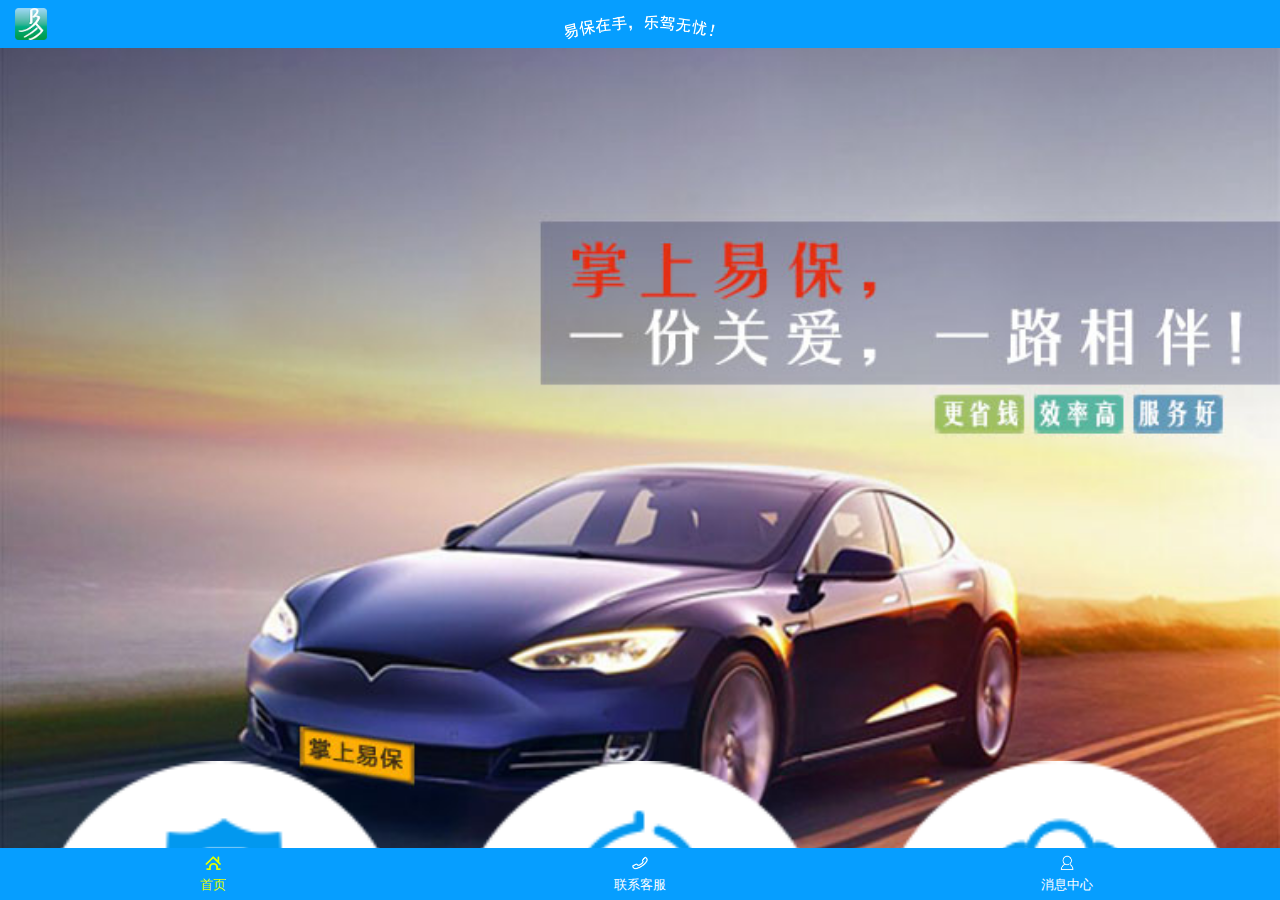
==== commit 06446acc: "add file commit" ====
--- a/zsyb/index.html
+++ b/zsyb/index.html
@@ -109,14 +109,9 @@
 		</div>
 		<script>
 			$(function() {
-				//banner图片的长宽比
-				var banImgRate = 760 / 534;
-				var imgWidth = $(".banner_box").width();
-				var imgheigth = imgWidth / banImgRate;
-				$(".banner_box").height(imgheigth);
 				//获取点击菜单图片宽度
 				var iconWidth = $(".hot_link img").width();
-				var marginTop = -(iconWidth / 2 + 5);
+				var marginTop = -(iconWidth / 2+11);
 				$(".menu_box").css("margin-top", marginTop);
 			})
 		</script>
--- a/zsyb/css/style.css
+++ b/zsyb/css/style.css
@@ -394,7 +394,6 @@
     bottom: 13px;
     width:22px;
     height:10px;
-    background:url(../img/search-hot.gif) no-repeat;
     margin-left: 14px; 
 }
 /*菜单 end*/
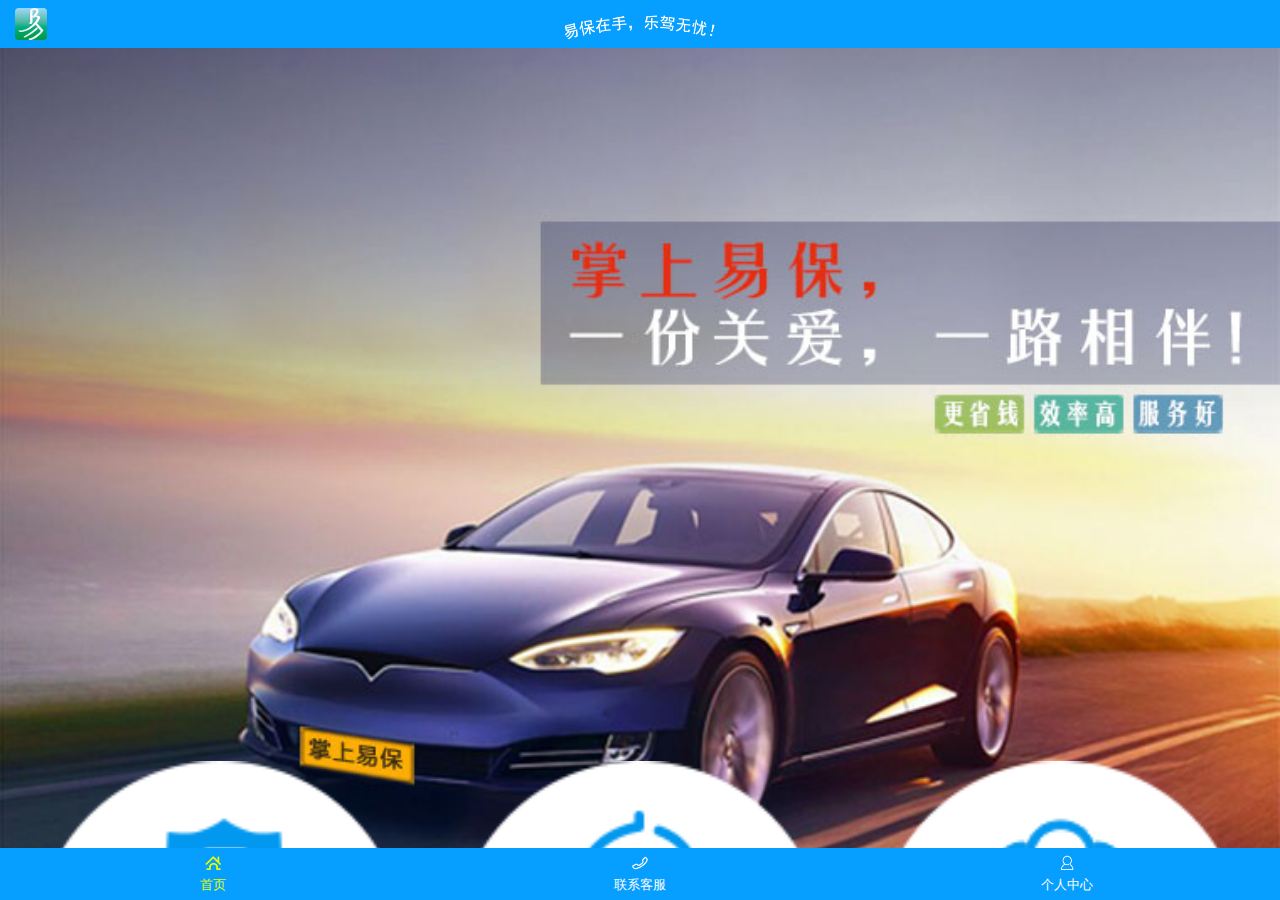
==== commit 46077eb1: "2017-04-21 commit two file" ====
--- a/zsyb/index.html
+++ b/zsyb/index.html
@@ -16,10 +16,10 @@
 		<link href="css/style.css" rel="stylesheet">
 		<script type="text/javascript" src="js/jquery.min.js"></script>
 		<script type="text/javascript" src="js/jweixin-1.0.0.js"></script>
-		<script type="text/javascript" src="js/weixin.js"></script>
+		<!--<script type="text/javascript" src="js/weixin.js"></script>-->
 	</head>
 
-	<body style="background: #FFFFFF;">
+	<body style="background: #FFFFFF;" ontouchstart="" onmouseover="">
 		<div class="container">
 			<div class="yb_row" style="top:0;">
 				<div class="index_header">
@@ -60,26 +60,49 @@
 							</div>
 						</div>
 					</div>
-					
+
 					<div class="hzhb">
 						<div class="hzhb_title">
-							
+							<span>合作伙伴</span>
 						</div>
 						<div class="hzhb_content">
 							<div class="hzhb_content_inner">
 								<div class="insBlock">
 									<div class="insLeft">
-									    
+										<img src="img/rbIcon.jpg" />
 									</div>
 									<div class="insRig">
-									
+										<span>中国财险龙头老大，世界500强，亚洲第一，全球第二，为全国三分之一以上的机动车客户提供专业车险服务。</span>
 									</div>
 								</div>
-								
+								<div class="insBlock">
+									<div class="insLeft">
+										<img src="img/paIcon.jpg" />
+									</div>
+									<div class="insRig">
+										<span>中国第一家股份制保险企业，平安产险为中国第二大产险公司，成立于1988年，总部设在深圳蛇口。</span>
+									</div>
+								</div>
+								<div class="insBlock">
+									<div class="insLeft">
+										<img src="img/taIcon.jpg" />
+									</div>
+									<div class="insRig">
+										<span>中国首家由企业出资组建的股份制商业保险公司和国内第四家财产保险公司，成立于1995年，总部设在上海浦东。</span>
+									</div>
+								</div>
+								<div class="insBlock">
+									<div class="insLeft">
+										<img src="img/xdIcon.jpg" />
+									</div>
+									<div class="insRig">
+										<span>深圳市政府入主成为控股股东，有望打造财险新力军。成立于2009年，总部设在北京。</span>
+									</div>
+								</div>
 							</div>
 						</div>
 						<div class="hzhb_bottom">
-							
+
 						</div>
 					</div>
 				</div>
@@ -87,7 +110,7 @@
 			<div class="frame-footer">
 				<div class="footer_box">
 					<div class="menu_item">
-						<a href="/index.html" id="home_a" class="on">
+						<a href="index.html" id="home_a" class="on">
 							<i class="nav01"></i>
 							<p>首页</p>
 						</a>
@@ -101,7 +124,7 @@
 					<div class="menu_item">
 						<a href="#">
 							<i class="nav03"></i>
-							<p>消息中心</p>
+							<p>个人中心</p>
 						</a>
 					</div>
 				</div>
@@ -111,7 +134,7 @@
 			$(function() {
 				//获取点击菜单图片宽度
 				var iconWidth = $(".hot_link img").width();
-				var marginTop = -(iconWidth / 2+11);
+				var marginTop = -(iconWidth / 2 + 11);
 				$(".menu_box").css("margin-top", marginTop);
 			})
 		</script>
--- a/zsyb/css/style.css
+++ b/zsyb/css/style.css
@@ -383,6 +383,10 @@
 }
 .div_box a:active{
 	background-color: #d1f0ff;
+	opacity: 0.2;
+	-moz-opacity: 0.2;
+	-webkit-opacity: 0.2;
+	fill-opacity: 0.2;
 }
 .menu_box img{
 	width: 100%;
@@ -1424,17 +1428,88 @@
 	margin:0 auto;
 }
 .hzhb_title{
+	color: rgb(2,152,239);
 	height: 30px;
 	background: url(../img/hZTitleBg.png) no-repeat top left;
 	background-size:100% 100%;
+    display: -webkit-box;
+    display: -webkit-flex;
+    display: -moz-box;
+    display: -ms-flexbox;
+    display: flex;
+    display: box;
+    display: flexbox;
+    -webkit-box-align: center;
+    -webkit-align-items: flex-end;
+    -ms-flex-align: flex-end;
+    align-items: flex-end;
+}
+.hzhb_title span{
+	margin-left: 10%;
+    font-size: 1.1em;
 }
 .hzhb_content{
 	background: url(../img/contentBg.jpg) repeat-y;
 	background-size:100% 100%;
+	padding-top: 15px;
+}
+.hzhb_content_inner{
+	width:95%;
+	margin: 0 auto;
+}
+.hzhb_content_inner .insBlock{
+    display: -webkit-box;
+    display: -moz-box;
+    display: -ms-flexbox;
+    display: -webkit-flex;
+    display: flex;
+	border-bottom: 1px dashed rgb(237,237,237);
+	padding-bottom: 10px;
+	margin-bottom: 10px;
+}
+.hzhb_content_inner .insBlock:last-child{
+	border-bottom:none;
+	margin-bottom: 0;
+}
+.hzhb_content_inner .insLeft{
+    -webkit-box-flex: 0.3;
+    -moz-box-flex: 0.3;
+    -webkit-flex: 0.3;
+    -ms-flex: 0.3;
+    flex: 0.3;
+	text-align: center;
+	display: -webkit-box;
+    display: -webkit-flex;
+    display: -moz-box;
+    display: -ms-flexbox;
+    display: flex;
+    display: box;
+    display: flexbox;
+    -webkit-box-align: center;
+    -webkit-align-items: center;
+    -ms-flex-align: center;
+    align-items: center;
+}
+.hzhb_content_inner .insLeft img{
+	width:100%;
+}
+.hzhb_content_inner .insRig{
+    -webkit-box-flex: 0.7;
+    -moz-box-flex: 0.7;
+    -webkit-flex: 0.7;
+    -ms-flex: 0.7;
+    flex: 0.7;
+    padding: 0 8px;
+	border-left: 2px solid rgb(218,214,214);
+}
+.hzhb_content_inner .insRig span{
+    font-size:1em;
+    line-height: 0px;
+    color: rgb(141,141,141);
 }
 .hzhb_bottom{
-	height: 3px;
-	background: url(../img/contentBtBg.jpg)no-repeat;
+	height: 14px;
+	background: url(../img/contentBt.jpg) no-repeat;
 	background-size:100% 100%;
 }
 /*合作伙伴 end*/
@@ -5313,22 +5388,17 @@
 
 
 /* * * 选择保险公司（新页面）  * * */
-.insurance_company_new{
-}
+
 .ic_item_new {
+	display: block;
     position: relative;
     margin: 10px 2%;
     width: 46%;
-    min-height:190px;
     float:left;
-    border: solid 1px #D9D9D9;
-    border-radius: 5px;
-    -webkit-border-radius: 5px;
-    background-color: #FFF;
-    -webkit-box-shadow: 1px 1px 2px #cccccc;
-    box-shadow: 1px 1px 2px #cccccc;
-}
-.ic_item_new:before {
+    padding: 0 3px;
+    overflow: hidden;
+}
+/*.ic_item_new:before {
     content: " ";
     position: absolute;
     left: 0;
@@ -5340,7 +5410,7 @@
     -webkit-border-top-left-radius: 4px;
     -webkit-border-top-right-radius: 4px;
     background-color: #76b607;
-}
+}*/
 .ic_item_btn_new a {
     display: inline-block;
     width: 110px;
@@ -5349,17 +5419,41 @@
     background-size: cover;
     margin-bottom: -10px;
 }
-.ic_item_btn_new a:active{
-	opacity: 0.7;
+.ic_item_new:active{
+	opacity: 0.5;
+	fill-opacity: 0.5;
+	-moz-opacity: 0.5;
+	-webkit-opacity: 0.5;
+}
+.ic_item_logo_wrap{
+	height: 45%;
+	min-height: 90px;
+    display: flex;
+    justify-content: center;
+    align-items: center;
+    display: -webkit-box;
+    display: -webkit-flex;
+    display: -moz-box;
+    display: -ms-flexbox;
+    display: flex;
+    display: box;
+    display: flexbox;
+    -webkit-box-align: center;
+    -webkit-align-items: center;
+    -ms-flex-align: center;
 }
 .ic_item_logo_new{
-	width: 70px;
-    height: 70px;
+	width: 75px;
+    height: 75px;
     border: solid 1px #d1d1d1;
     border-radius: 50%;
     -webkit-border-radius: 50%;
-    margin: 10px auto 10px;
     overflow: hidden;
+    display: flex;
+    justify-content: center;
+    align-items: center;
+    margin: 0 auto;
+    text-align: center;
 }
 .ic_item_logo_new img{
 	width: 68px;
@@ -5371,21 +5465,45 @@
     -webkit-flex: 1;
     -ms-flex: 1;
     flex: 1;
-}
-.ic_item_txt_new div{
+    text-align: center;
+    height: 19%;
+    display: -webkit-box; 
+    display: -webkit-flex;
+    display: -moz-box;
+    display: -ms-flexbox;
+    display: flex; 
+    display: box;
+    display: flexbox;
+    -webkit-box-align: center; 
+    -webkit-align-items: center; 
+    -ms-flex-align: center;
+    align-items: center;
+    justify-content: center;
+}
+.ic_item_txt_new:active{
+	opacity: ;
+}    
+    
+.ic_item_txt_new span{
+	color: rgb(36,36,36);
 	font-size: 15px;
 	font-weight: bold;
-	padding-top: 15px;
-	text-align: center;
-}
-.ic_item_txt_new p{
-	font-size: 12px;
-	color: #666666;
-	padding-bottom: 5px;
+	/*解决safari不支持justify-content*/
+	-webkit-flex:1;
+    -webkit-box-flex: 1;
+    flex: 1;
+}
+.ic_item_txt_des{
+	padding:0 0 0 4%;
+	overflow: hidden;
+}
+.ic_item_txt_des p{
+	font-size: 0.8em;
+	color: rgb(154,154,154);
 	position: relative;
-	padding-left: 10px;
-}
-.ic_item_txt_new p:nth-child(2){
+	padding: 0 0 5px 6%;
+}
+/*.ic_item_txt_new p:nth-child(2){
 	font-size: 12px;
 	color: #666666;
 	padding-bottom: 5px;
@@ -5398,15 +5516,15 @@
     -webkit-box-orient: vertical;
     height:34px;
     overflow: hidden;
-}
-.ic_item_txt_new p:before{
+}*/
+.ic_item_txt_des p:before{
 	content: " ";
     position: absolute;
     left: 4px;
     top: 5px;
     width: 4px;
     height: 4px;
-    background-color: #ccc;
+    background-color:rgb(142,142,142);
 }
 .discount_bg{
 	width: 92%;
@@ -5438,7 +5556,7 @@
     justify-content: center;*/
 }
 
-.insurance_company_new .ic_item_new:nth-child(6n-5):before{
+/*.insurance_company_new .ic_item_new:nth-child(6n-5):before{
 	background-color: #0abf81;
 }
 .insurance_company_new .ic_item_new:nth-child(6n-4):before{
@@ -5455,8 +5573,24 @@
 }
 .insurance_company_new .ic_item_new:nth-child(6n):before{
 	background-color: #76b607;
-}
-
+}*/
+.redBg{
+	background: url(../img/cxtbBg1.png) no-repeat center center;
+	background-size: 100% 100%;
+}
+.orgBg{
+	background: url(../img/cxtbBg2.png) no-repeat center center;
+	background-size: 100% 100%;
+}
+.bluBg{
+	background: url(../img/cxtbBg3.png) no-repeat center center;
+	background-size: 100% 100%;
+}
+.dblueBg{
+	background: url(../img/cxtbBg4.png) no-repeat center center;
+	background-size: 100% 100%;
+}
+/* * * 选择保险公司 end  * * */
 
 /*健康100 start*/
 .hundred_healty{
